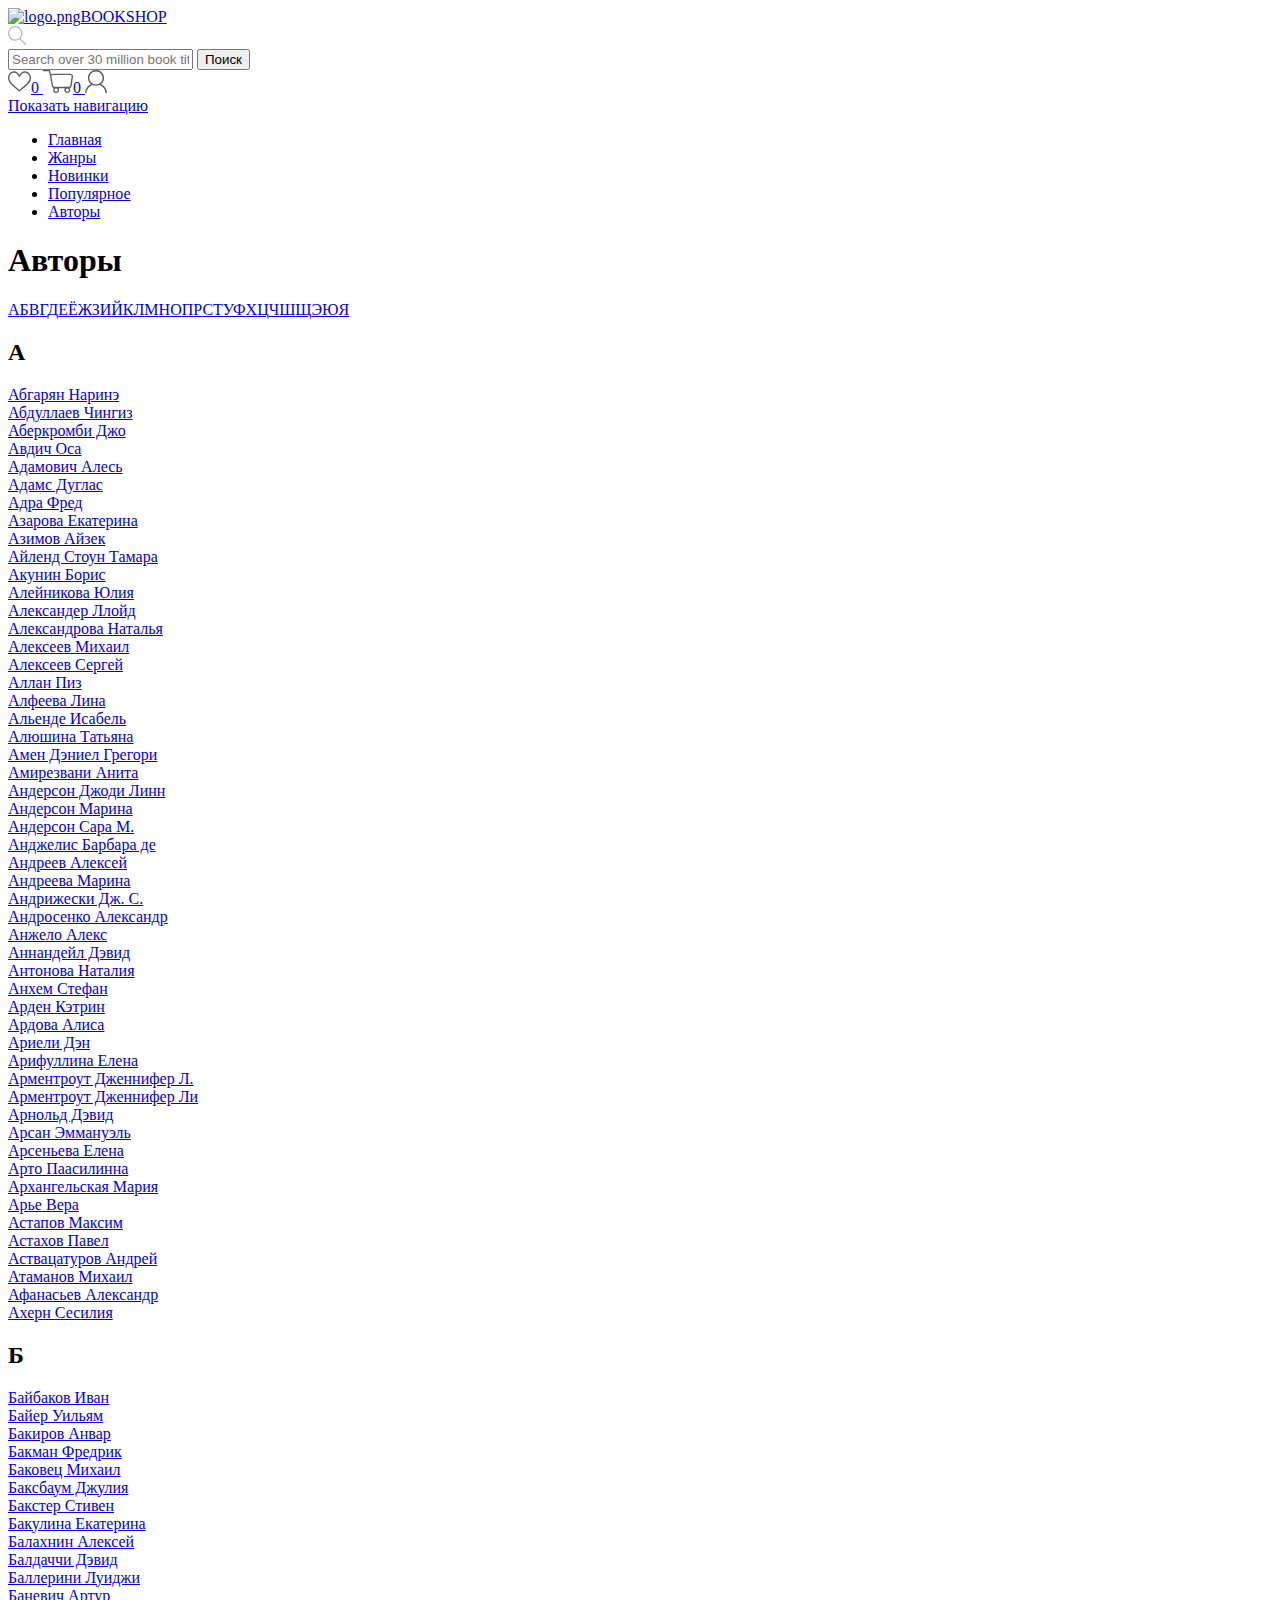
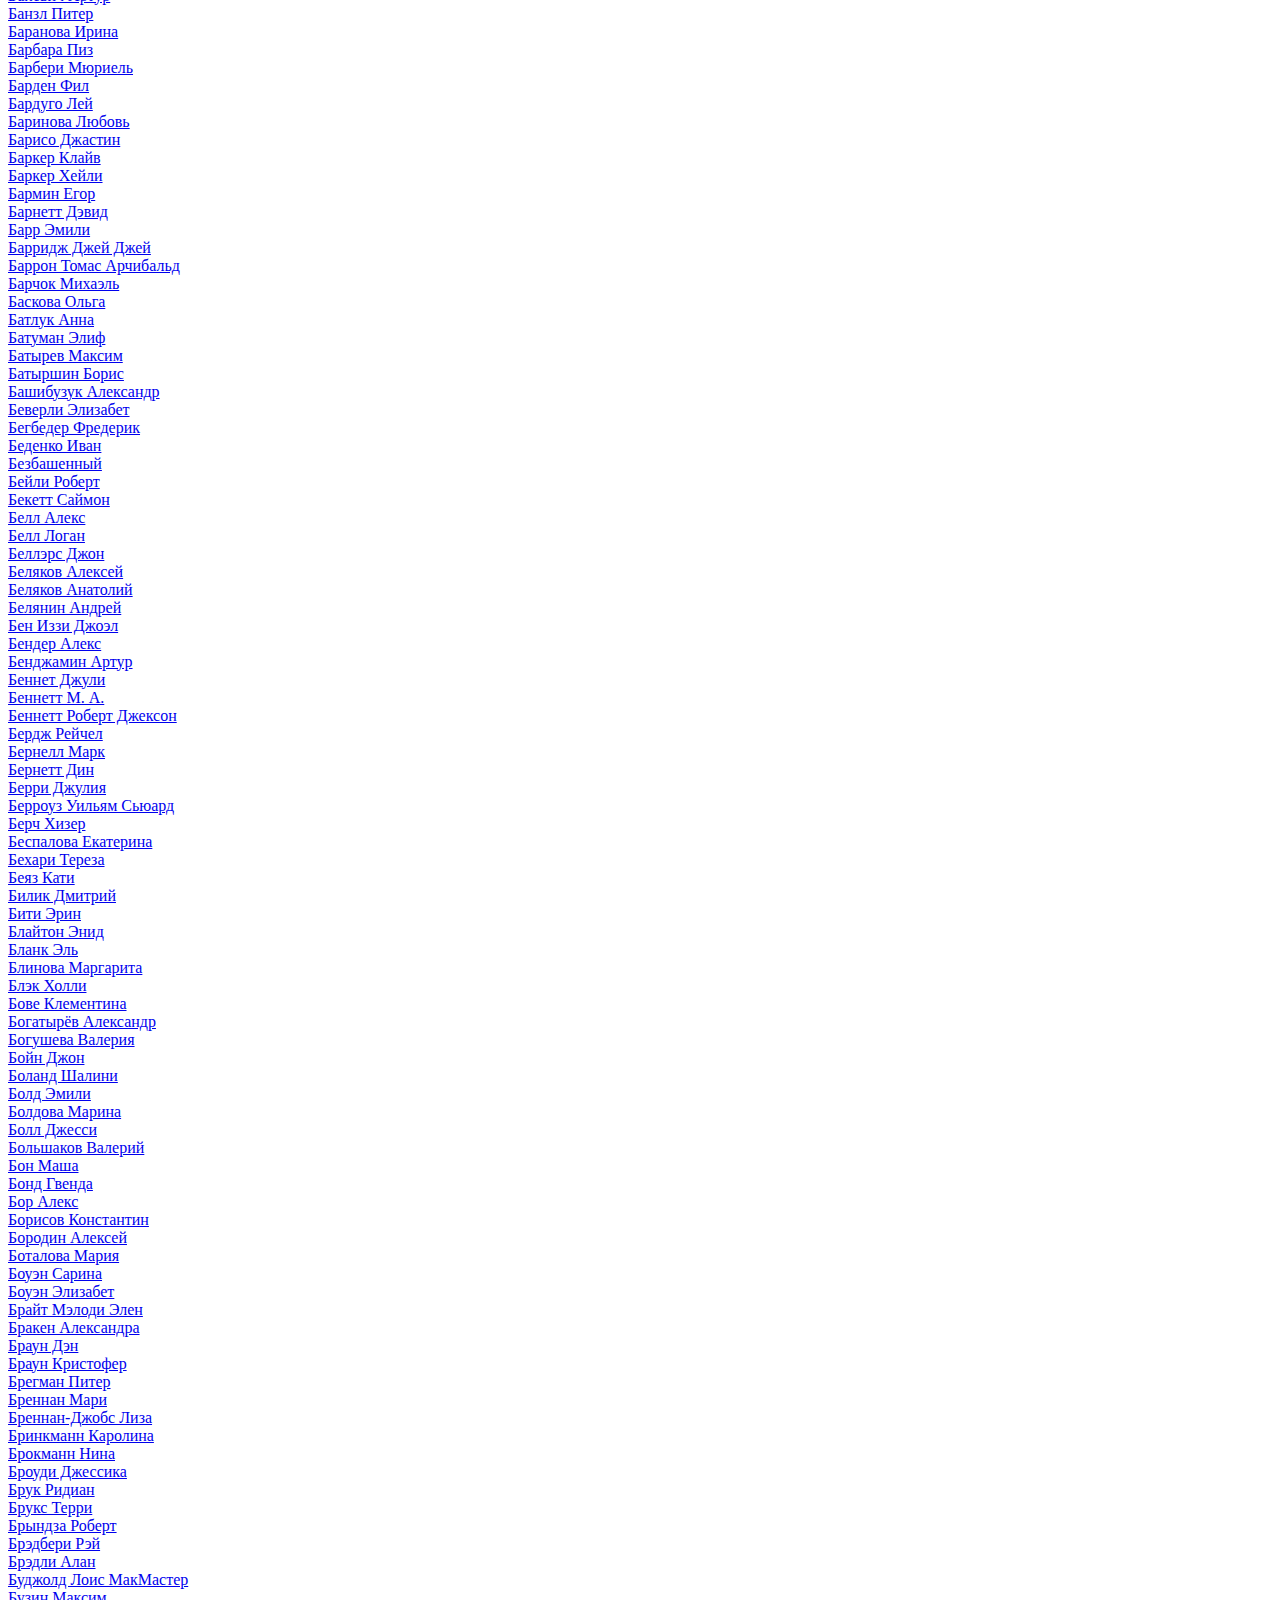
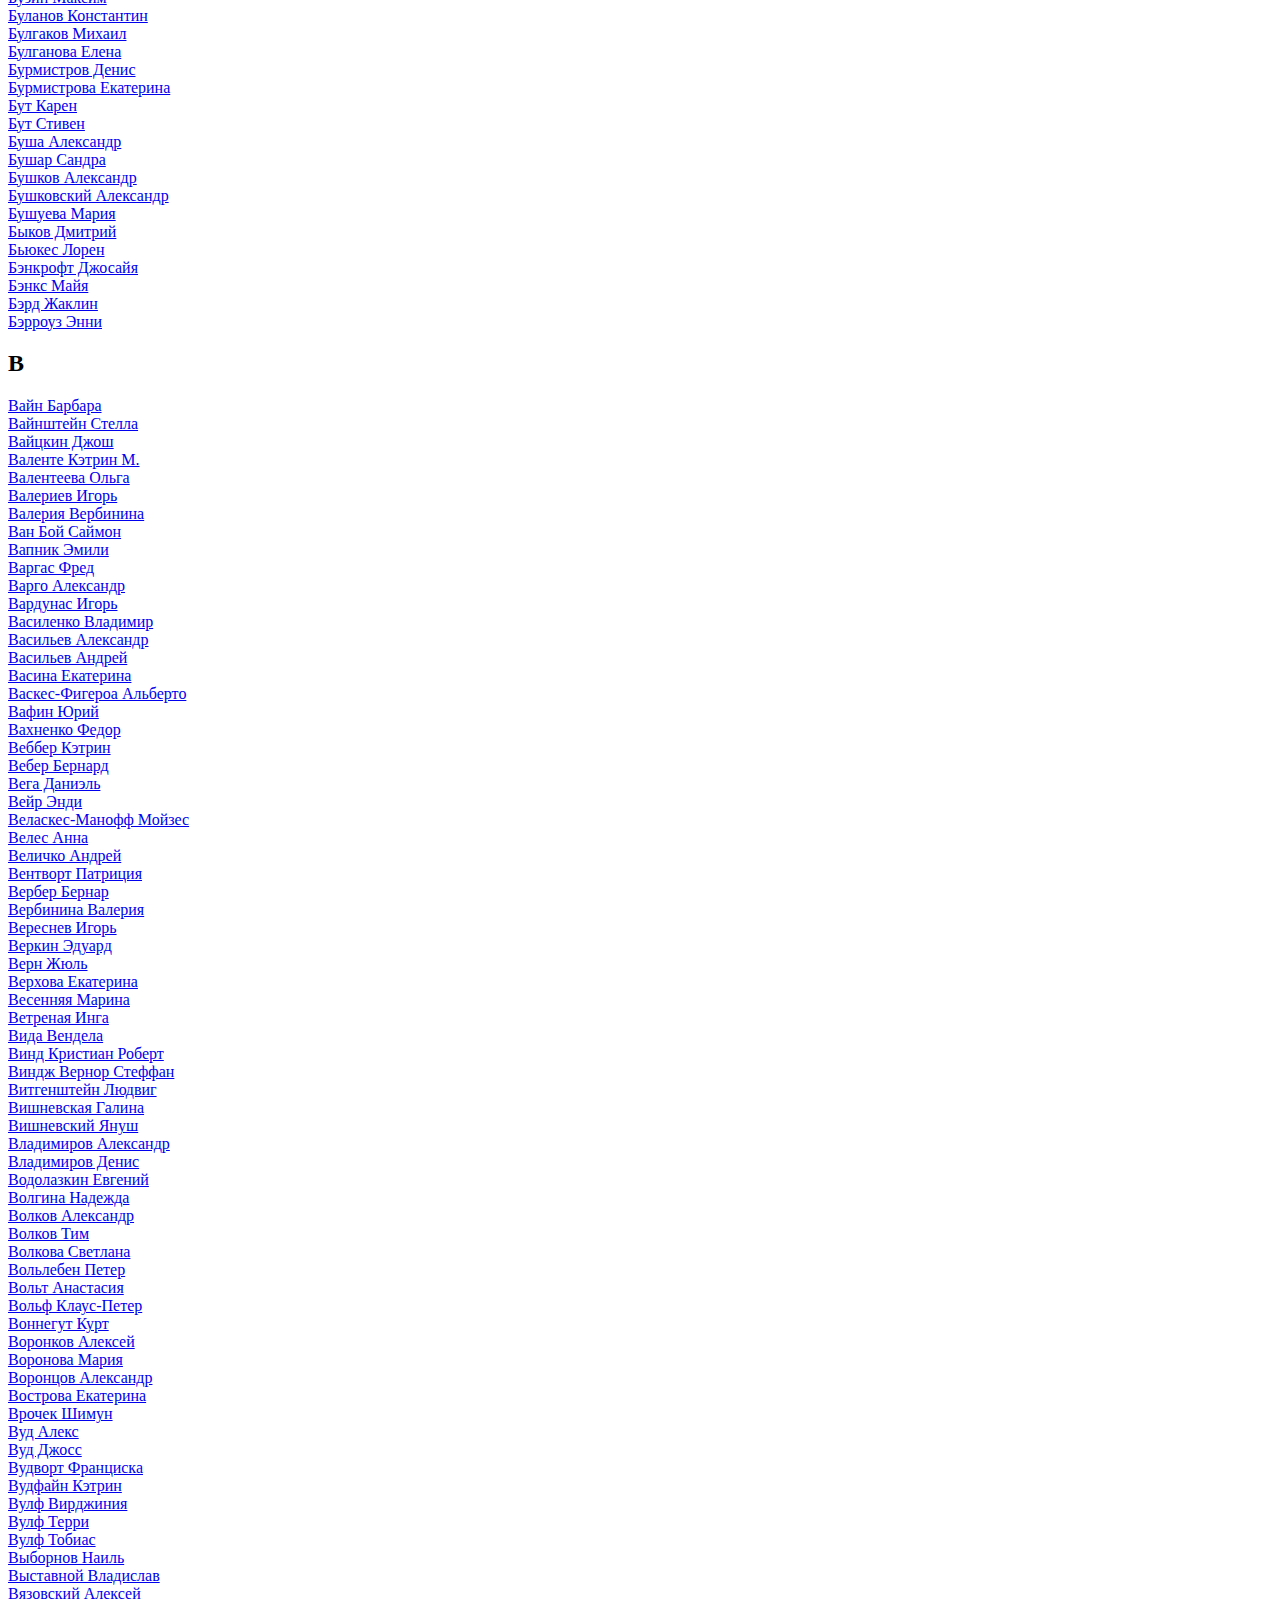
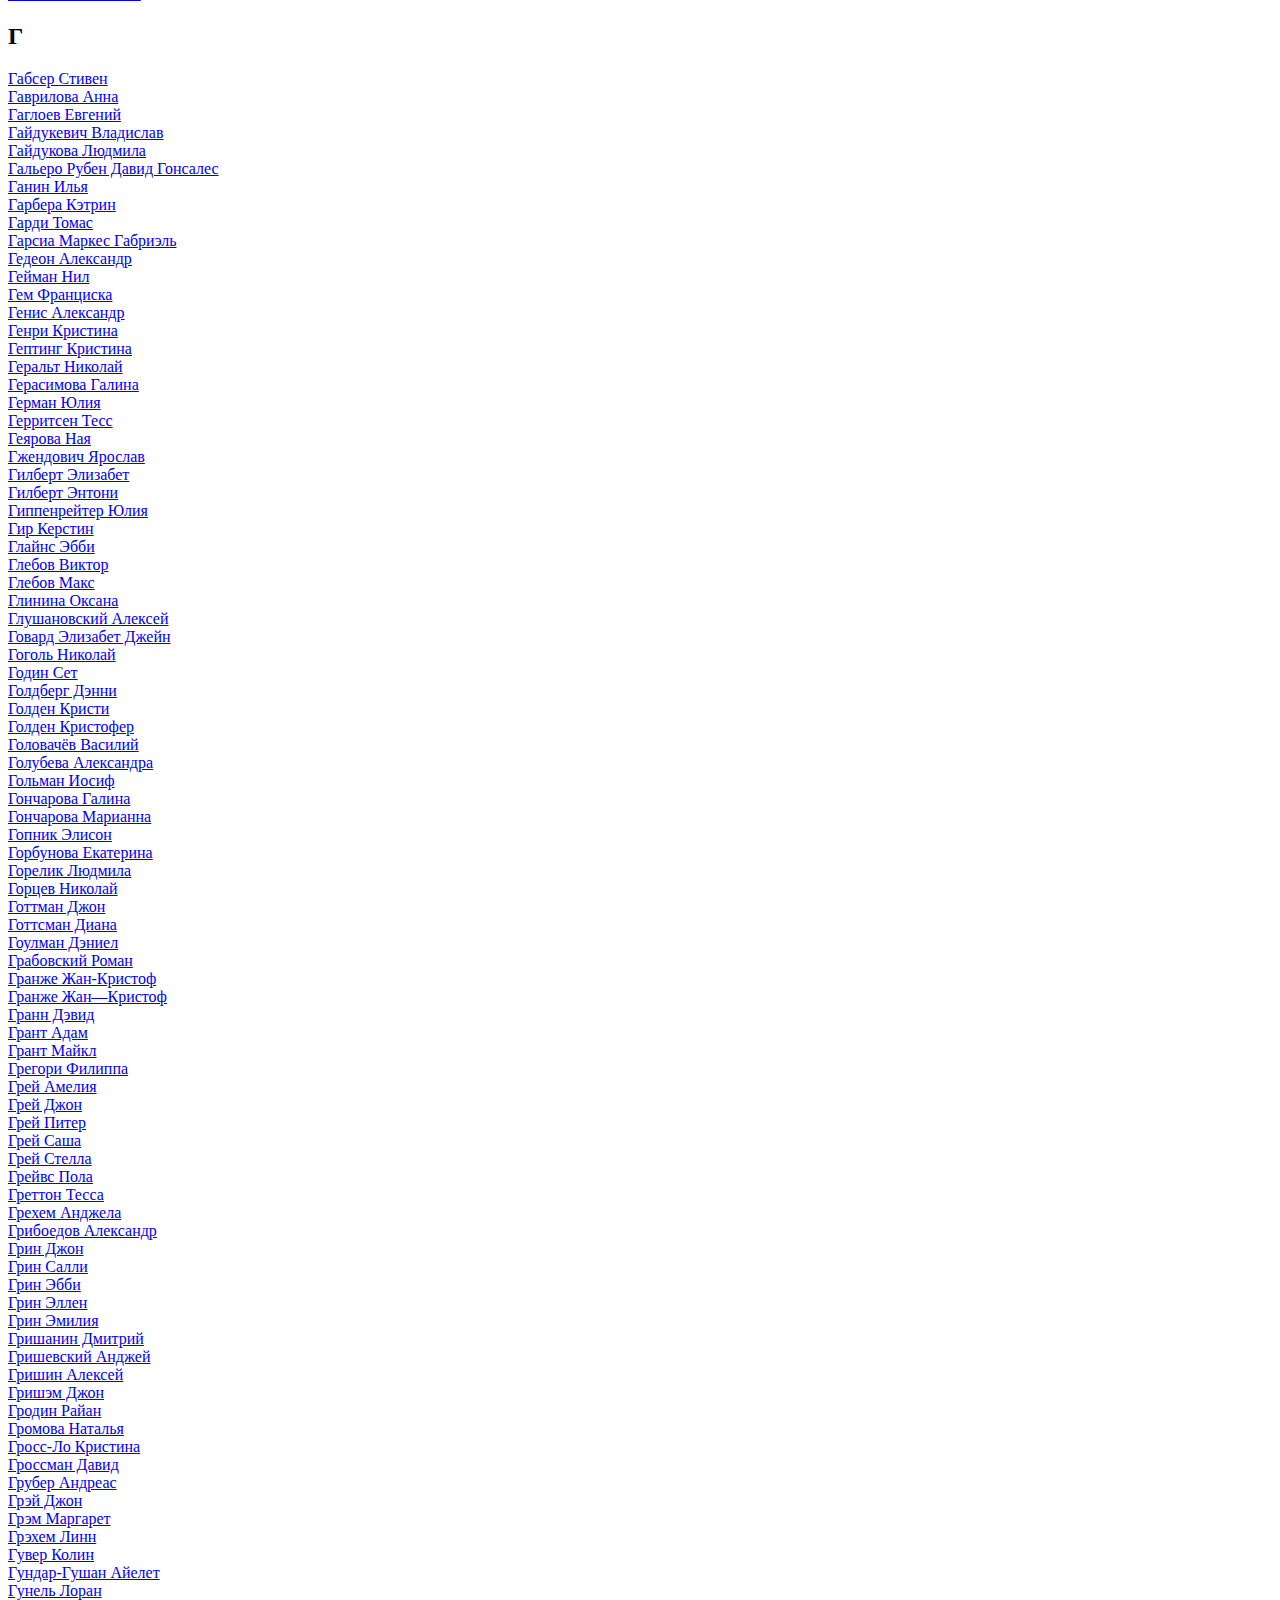
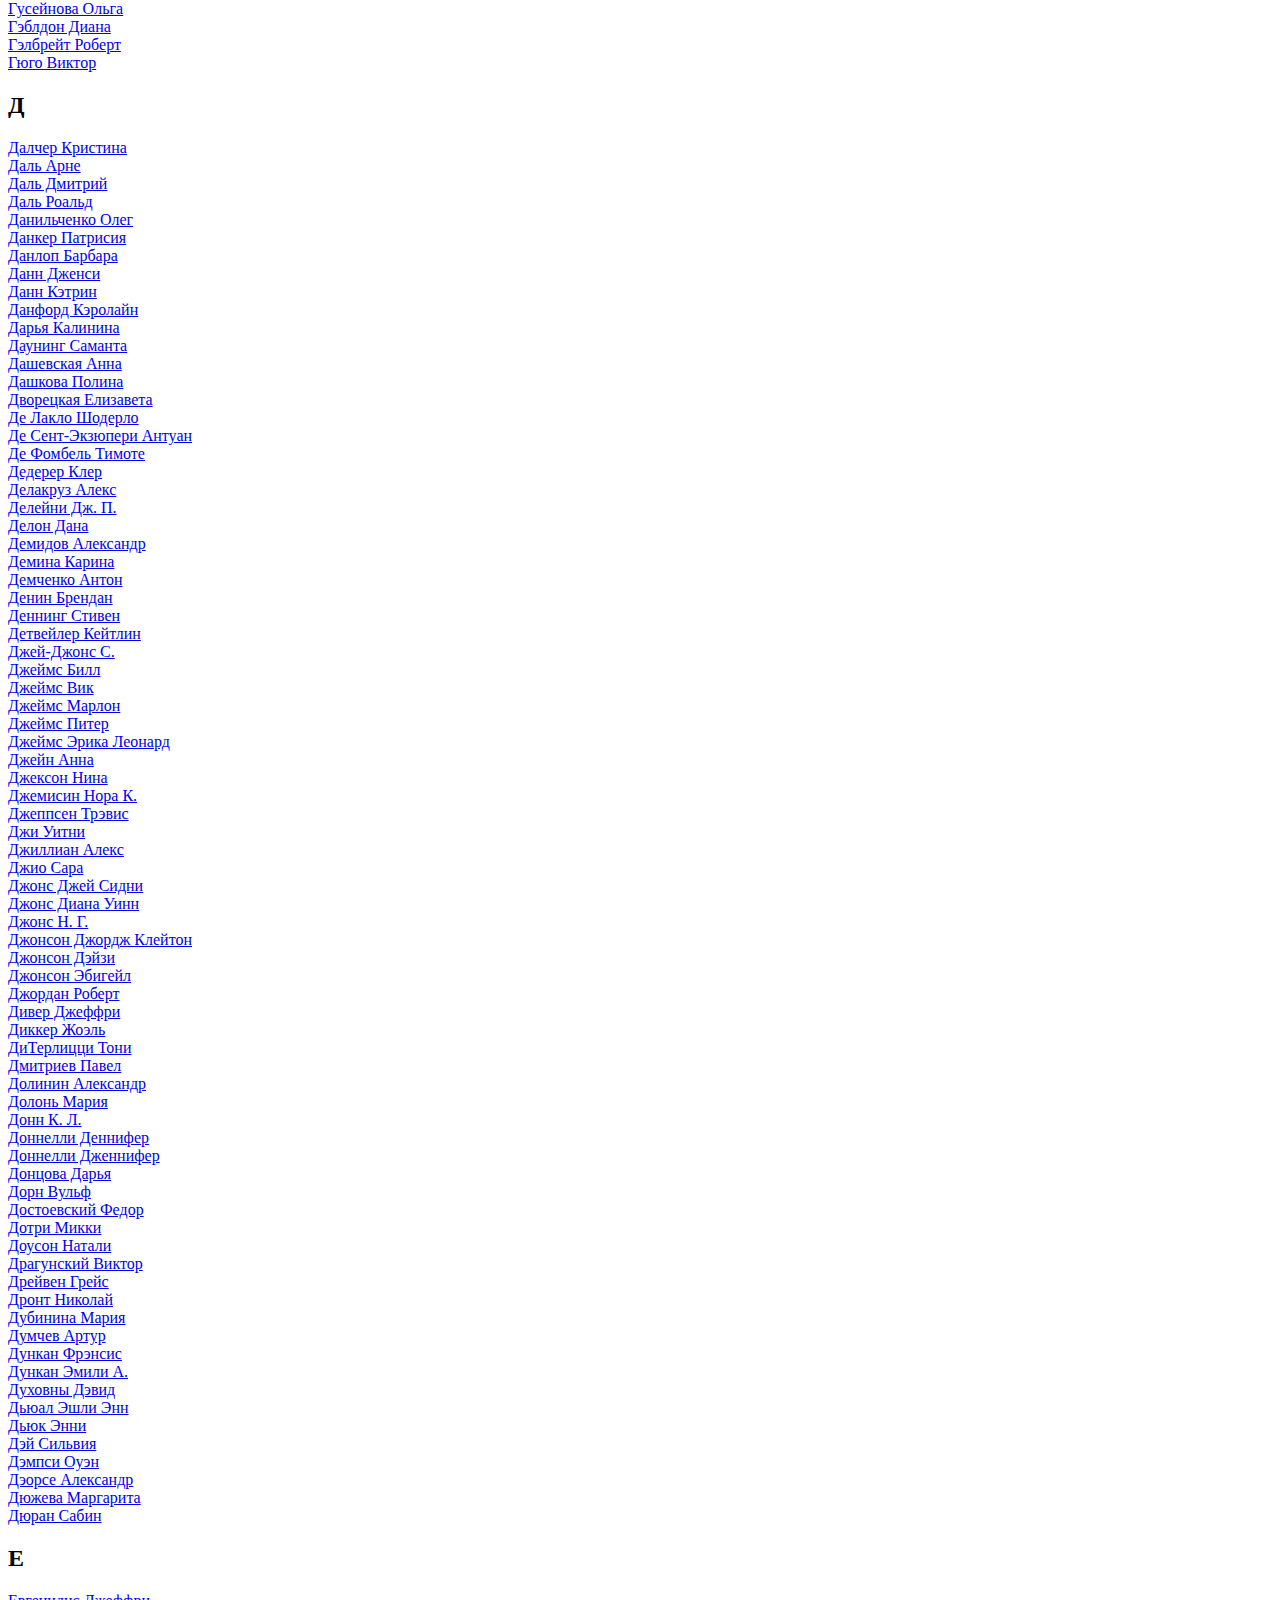
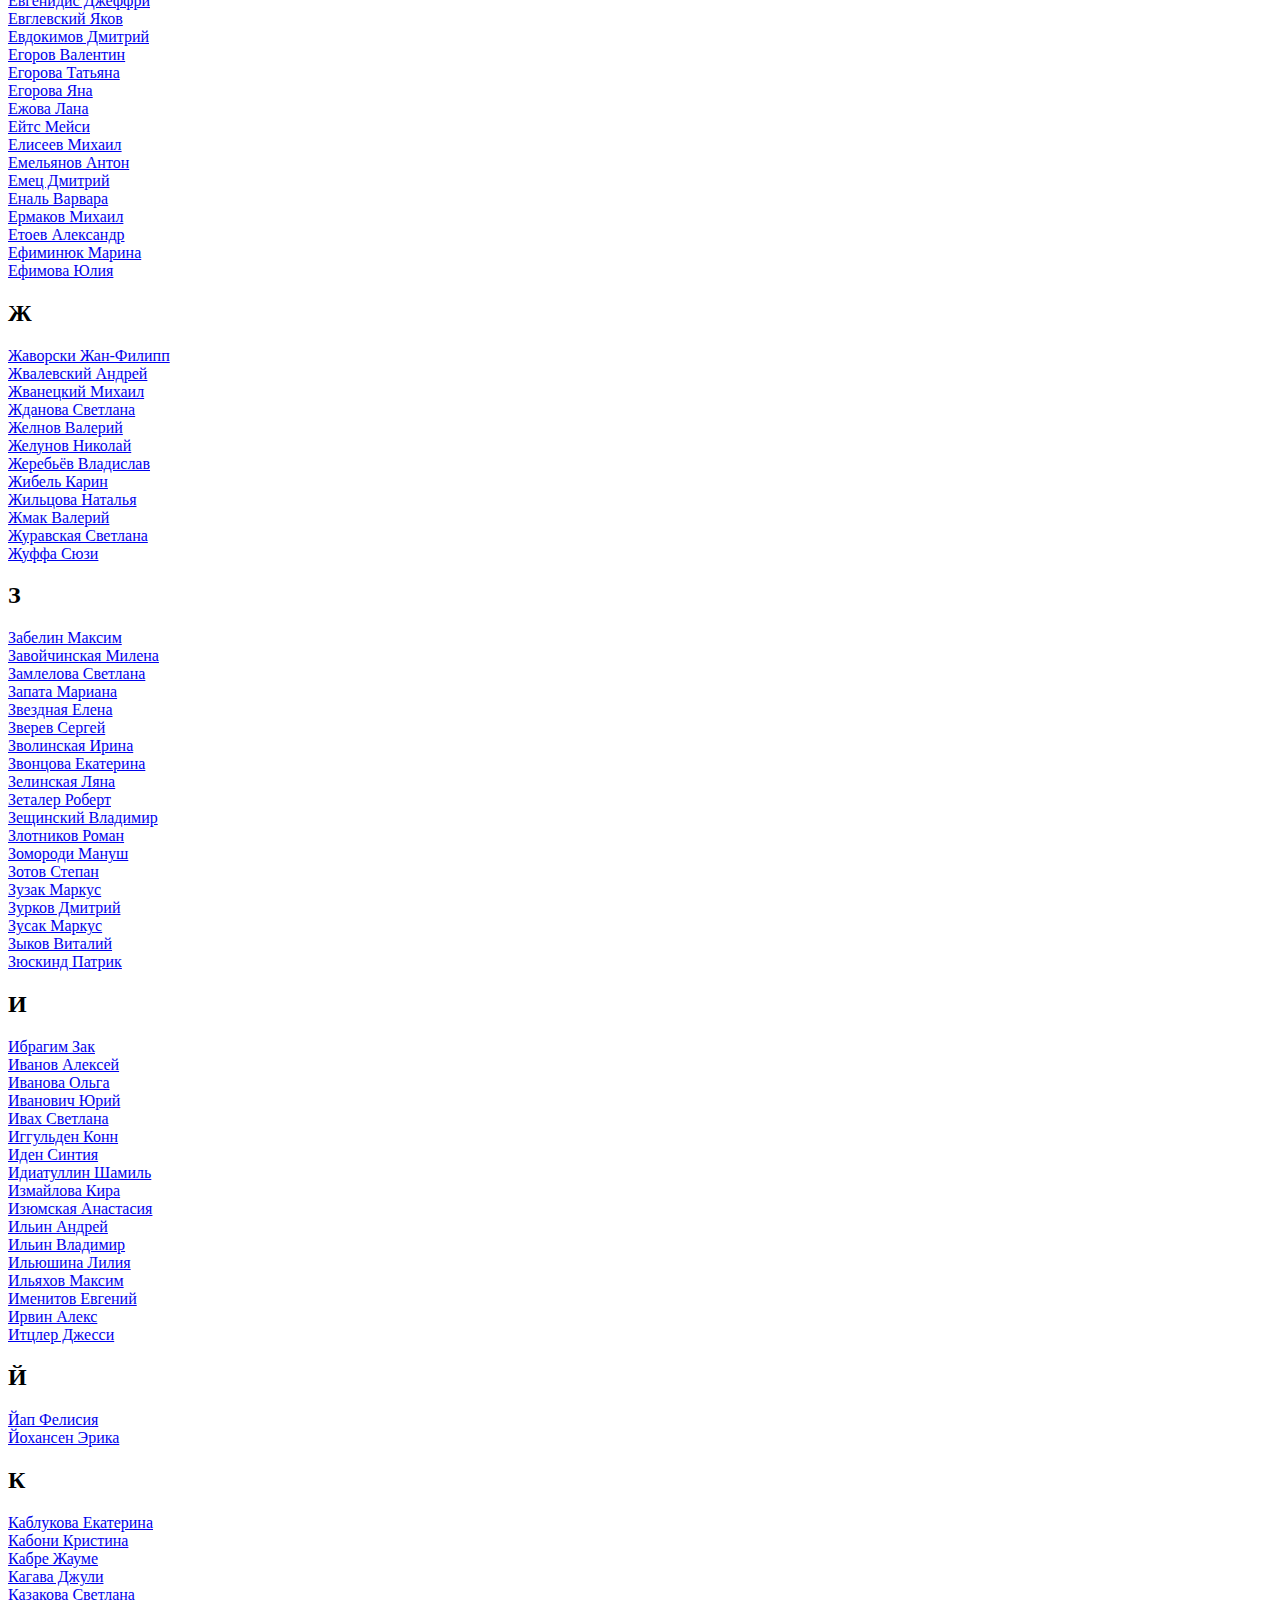
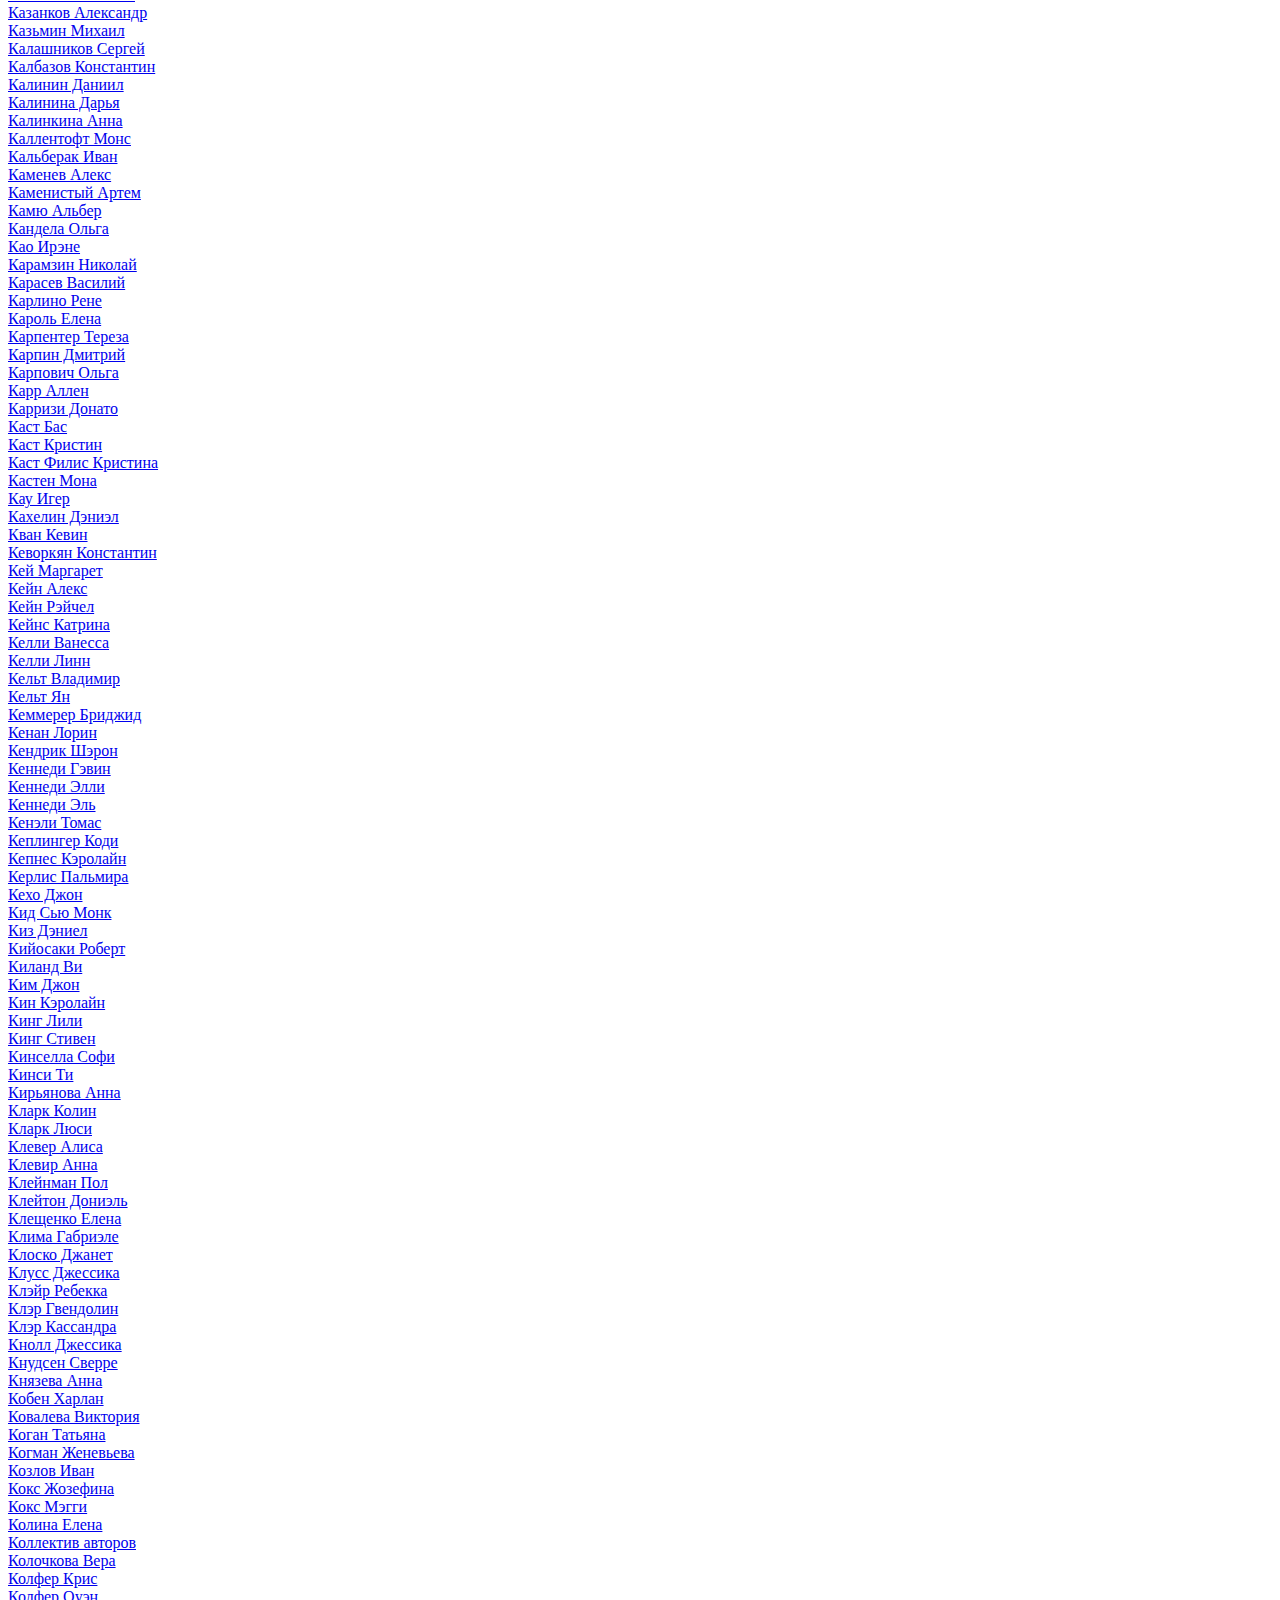
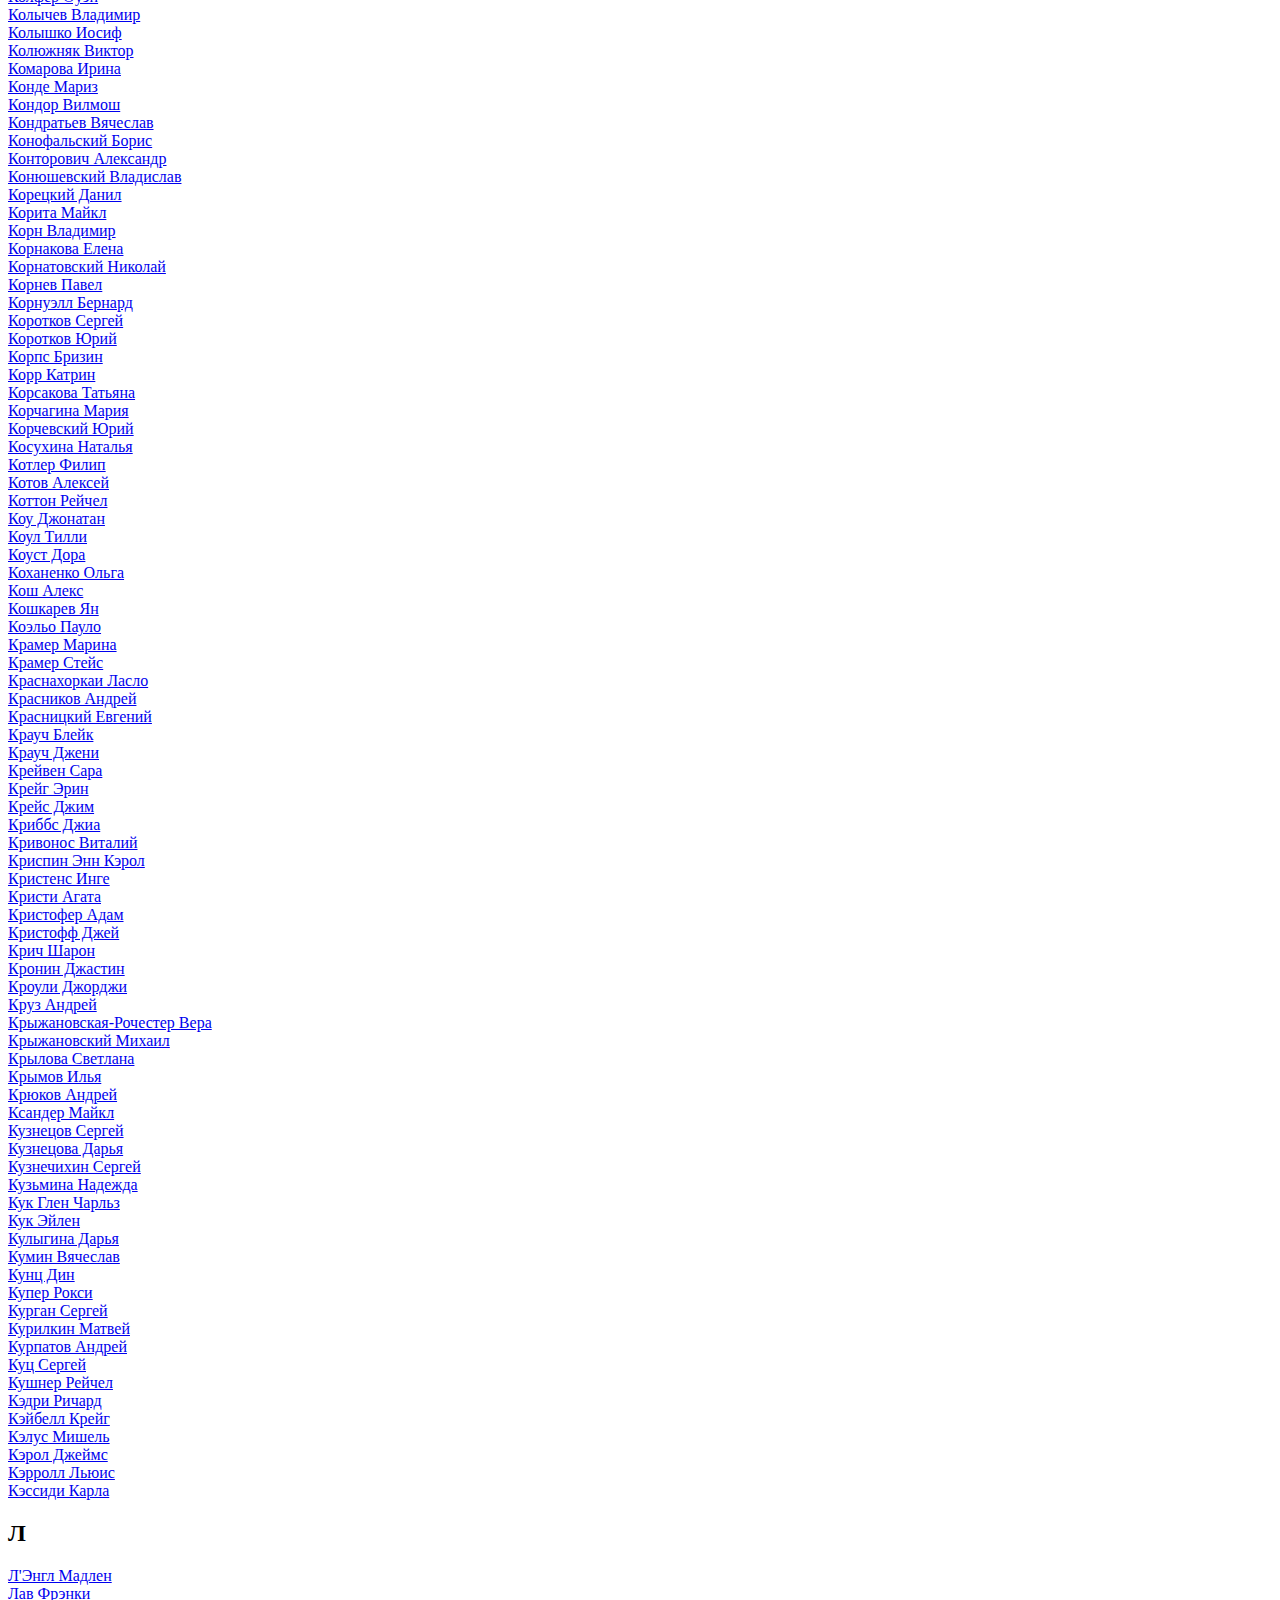
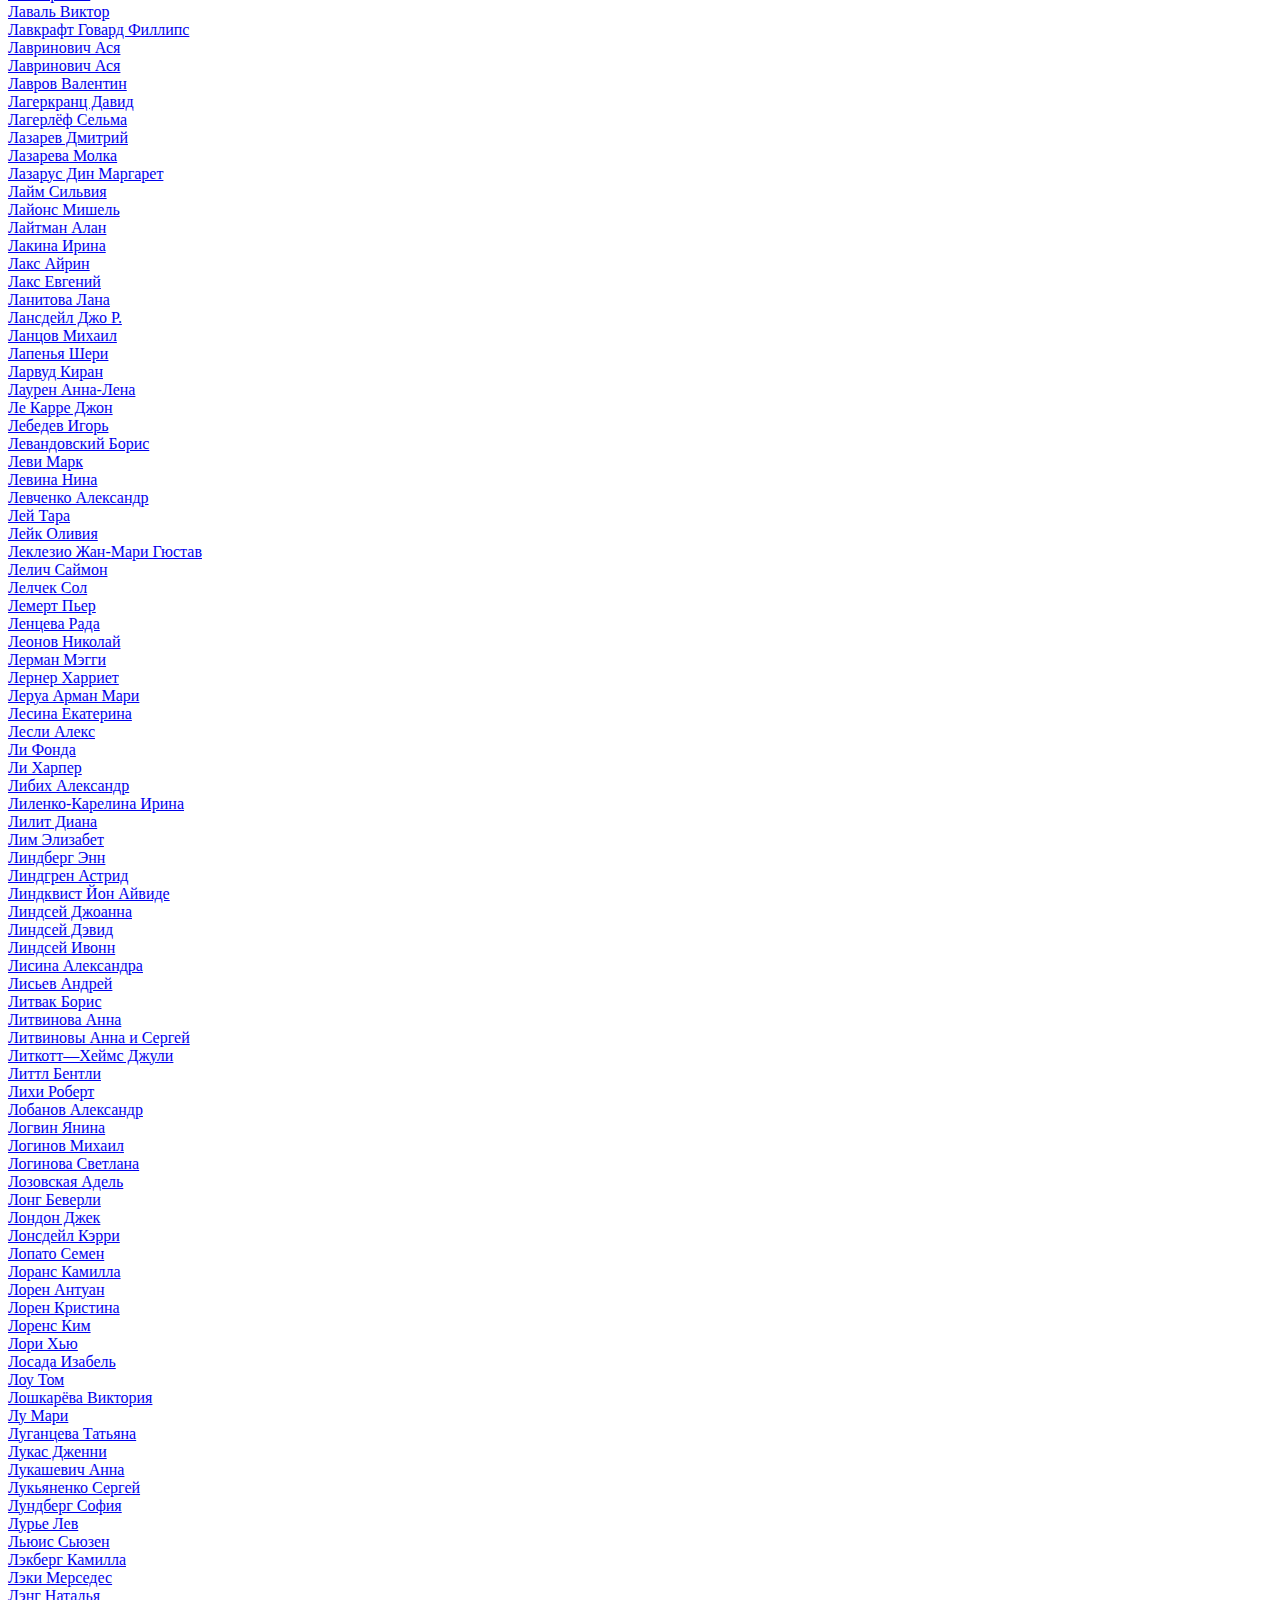
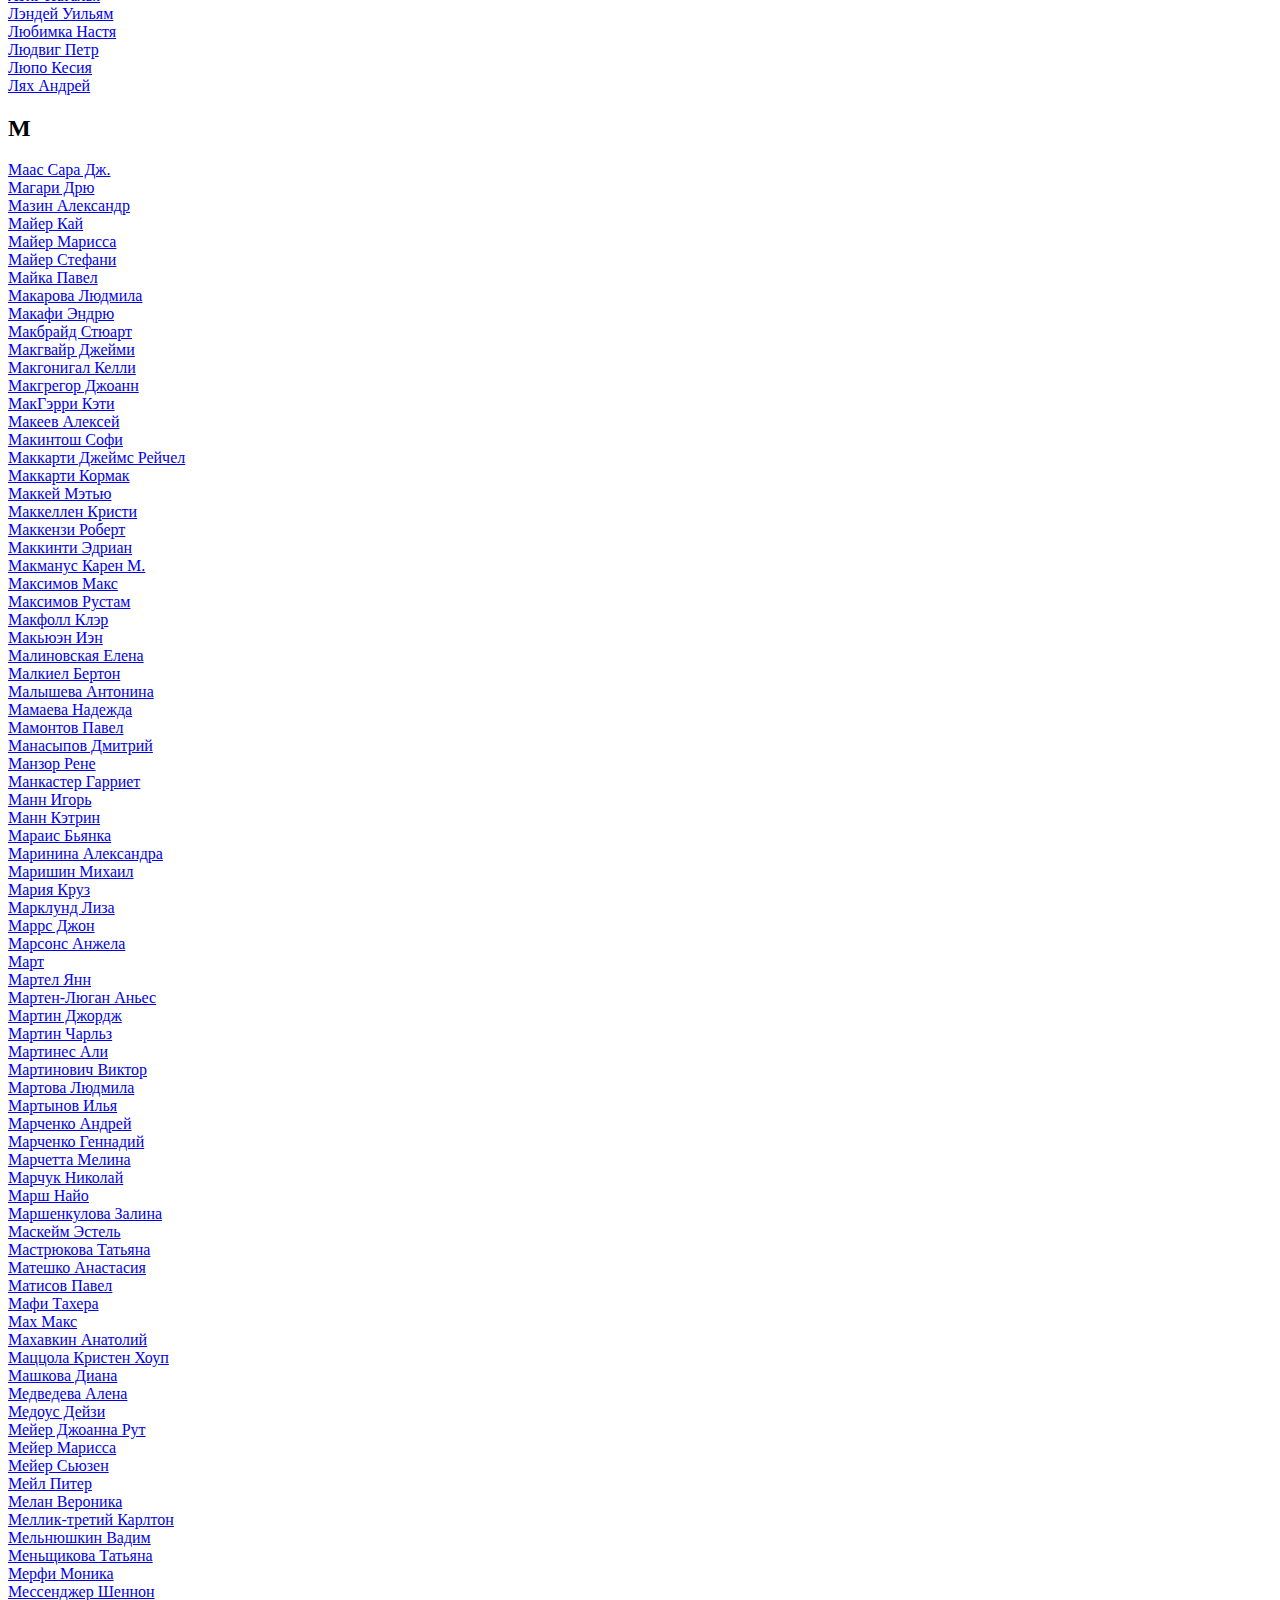
==== src/main/resources/authors/index.html @ cee855d2 "1" ====
<!--END-->
<!--END--><!DOCTYPE html><!--[if IE 7]>
<html class="ie7" lang="ru">
<![endif]-->
<!--[if IE 8]>
<html class="ie8" lang="ru">
<![endif]-->
<!--[if IE 9]>
<html class="ie9" lang="ru">
<![endif]-->
<!--[if gt IE 9]><!--> <html lang="ru"> <!--<![endif]-->
<head>
  <title>Тут название страницы написать</title>
  <meta name="description" content="Описание страницы">
  <meta charset="utf-8">
  <meta name="viewport" content="width=device-width, initial-scale=1, maximum-scale=1, user-scalable=0">
  <!--meta( http-equiv="cache-control" content="no-cache")-->
  <!--meta( http-equiv="expires" content="0")-->
  <!--link(rel="preload" href="assets/css/extra.min.css?v=" + version as="style" crossorigin="anonymous")-->
  <link href="favicon.ico" rel="shortcut icon">
  <link rel="preload" href="/assets/fonts/Montserrat/Montserrat-SemiBold.woff2" as="font" crossorigin="anonymous">
  <link rel="preload" href="/assets/fonts/Montserrat/Montserrat-Light.woff2" as="font" crossorigin="anonymous">
  <link rel="preload" href="/assets/fonts/Montserrat/Montserrat-Medium.woff2" as="font" crossorigin="anonymous">
  <link rel="preload" href="/assets/fonts/Montserrat/Montserrat-ExtraBold.woff2" as="font" crossorigin="anonymous">
  <link rel="stylesheet" href="/assets/css/fonts.min.css?v=59641147">
  <link rel="stylesheet" href="/assets/css/basic.min.css?v=59641147">
  <link rel="stylesheet" href="/assets/css/extra.min.css?v=59641147"><!--[if lt IE 9]>
  <script src="http://html5shiv.googlecode.com/svn/trunk/html5.js"></script><![endif]-->
  <script defer src="/assets/js/scripts.min.js?v=59641147"></script>
</head>
<body class="Site">
  <!--if lt IE 8
  p.error-browser
      | Ваш браузер&nbsp;
      em устарел!&nbsp;
      a(href="http://browsehappy.com/") Выберите новую версию
          +s
          | браузера здесь&nbsp;
      | для правильного отображения сайта.
  -->
  <header class="Header">
    <div class="Header-rowMain">
      <div class="wrap">
        <div class="row">
          <div class="row-block Header-logo"><a class="logo" href="/"><img class="logo-image" src="/assets/img/logo.png" alt="logo.png"/><span class="logo-text">BOOKSHOP</span></a>
          </div>
          <div class="Header-searchWrap row-block">
            <div class="Header-searchLink"><svg xmlns="http://www.w3.org/2000/svg" width="18" height="19" viewBox="0 0 18 19"><g><g><path fill="#b8b8b8" d="M17.812 17.852c.25.268.25.69 0 .948a.622.622 0 0 1-.457.2.64.64 0 0 1-.457-.2l-5.364-5.494a7.07 7.07 0 0 1-4.32 1.47C3.232 14.777 0 11.457 0 7.389 0 3.321 3.232 0 7.214 0c3.983 0 7.214 3.32 7.214 7.388 0 1.94-.74 3.7-1.926 5.015zM7.214 13.44c3.264 0 5.909-2.708 5.909-6.05 0-3.344-2.655-6.052-5.909-6.052-3.264 0-5.908 2.72-5.908 6.051 0 3.332 2.644 6.051 5.908 6.051z"/></g></g></svg>
            </div>
            <div class="Header-search">
              <div class="search">
                <form class="form form_search" action="#" method="post" data-searchlimit="20">
                  <input class="search-input" id="query" name="query" type="text" placeholder="Search over 30 million book titles" value=""/>
                  <button class="search-button" type="submit" name="search" id="search">Поиск
                  </button>
                </form>
              </div>
            </div>
          </div>
          <div class="row-block Header-cart">
            <div class="CartBlock"><a class="CartBlock-block" href="/postponed.html">
                <svg class="CartBlock-img" xmlns="http://www.w3.org/2000/svg" height="23" width="23" viewBox="0 0 512 512"><g> <g> <path fill="#5e5e5e" d="M511.812,167.165c-1.702-36.088-16.232-70.306-40.914-96.353c-25.567-26.981-59.251-41.993-94.847-42.272 c-34.009-0.257-63.948,12.15-88.992,36.905c-14.257,14.091-24.699,30.11-32.057,44.104c-7.358-13.994-17.8-30.013-32.057-44.104 c-25.047-24.754-55.004-37.158-88.993-36.905c-35.545,0.278-68.917,15.336-93.967,42.4C16.029,96.82,1.896,130.993,0.19,167.165 c-4.464,94.635,70.036,158.12,182.806,254.216c19.824,16.893,40.324,34.362,62.129,53.441l9.877,8.643l9.877-8.643 c23.121-20.23,44.813-38.641,65.789-56.445C442.411,323.538,516.232,260.884,511.812,167.165z M439.818,275.475 c-29.97,36.353-73.478,73.279-128.562,120.03c-18.057,15.325-36.642,31.099-56.253,48.129 c-18.29-15.892-35.664-30.698-52.55-45.087c-55.77-47.524-99.819-85.061-130.02-121.835 c-30.986-37.731-44.024-71.079-42.276-108.133c2.89-61.271,48.585-109.605,104.029-110.039c0.271-0.002,0.533-0.003,0.803-0.003 c57.965,0,87.525,49.314,100.005,78.802c3.424,8.09,11.278,13.318,20.007,13.318c8.729,0,16.583-5.228,20.007-13.318 c12.48-29.49,42.033-78.801,100.004-78.801c0.267,0,0.535,0.001,0.803,0.003c55.624,0.435,103.188,49.799,106.029,110.039 C483.57,205.158,470.609,238.125,439.818,275.475z"/> </g> </g></svg><span class="CartBlock-amount">0</span></a><a class="CartBlock-block" href="/cart.html">
                <svg class="CartBlock-img" xmlns="http://www.w3.org/2000/svg" width="30" height="23" viewBox="0 0 30 23"><g><g><path fill="#5e5e5e" d="M.676 0H6.41c.31 0 .58.242.656.542l.969 3.863c.463-.392 1.052-.694 1.683-.694H27.33c1.448 0 2.67 1.314 2.67 2.793 0 .033-.002.13-.007.162l-1.33 9.017a.659.659 0 0 1-.018.086c-.473 1.644-1.294 2.255-1.979 2.467.373.497.597 1.102.597 1.77 0 1.642-1.34 2.962-2.986 2.962-1.646 0-2.986-1.368-2.986-3.01 0-.622.193-1.067.52-1.742h-6.225c.327.675.52 1.12.52 1.741 0 1.643-1.34 3.043-2.986 3.043a2.986 2.986 0 0 1-2.985-2.98c0-.661.22-1.273.588-1.769-1.291-.37-1.763-1.797-1.98-2.457a.711.711 0 0 1-.022-.093L7.059 6.675a.86.86 0 0 1-.01-.138c0-.126.011-.281.028-.403L5.883 1.349H.676A.676.676 0 1 1 .676 0zm14.078 20.021a1.633 1.633 0 0 0-3.267 0 1.633 1.633 0 0 0 3.267 0zm11.157 0a1.633 1.633 0 0 0-3.267 0 1.633 1.633 0 0 0 3.267 0zM8.439 6.172c-.002.023-.005.1-.01.121-.012.067-.025.119-.028.189l1.642 8.873c.437 1.311.837 1.512 1.337 1.512h14.622c.718 0 1.119-.802 1.33-1.52l1.316-8.887c-.024-.729-.618-1.4-1.317-1.4H9.718c-.608 0-1.135.515-1.279 1.112z"/></g></g></svg><span class="CartBlock-amount">0</span></a><a class="CartBlock-block" href="/signin.html">
                <svg class="CartBlock-img" xmlns="http://www.w3.org/2000/svg" width="22" height="23" viewBox="0 0 22 23"><g><g><path fill="#5e5e5e" d="M22 23h-1.472c-.284-3.64-2.704-6.69-6.035-7.971a8.196 8.196 0 0 1-3.493.784 8.198 8.198 0 0 1-3.493-.784c-3.33 1.28-5.75 4.331-6.035 7.97H0c.262-3.886 2.635-7.204 6.005-8.884-1.88-1.447-3.091-3.687-3.091-6.209C2.914 3.54 6.534 0 11 0s8.086 3.54 8.086 7.906c0 2.522-1.211 4.762-3.091 6.21C19.365 15.794 21.738 19.112 22 23zM17.616 7.906c0-3.573-2.962-6.469-6.616-6.469-3.654 0-6.616 2.896-6.616 6.47 0 3.572 2.962 6.468 6.616 6.468 3.654 0 6.616-2.896 6.616-6.469z"/></g></g></svg></a>
            </div>
          </div>
          <div class="row-block Header-trigger"><a class="menuTrigger" href="#navigate">
              <div class="menuTrigger-content">Показать навигацию
              </div><span></span><span></span><span></span></a>
          </div>
        </div>
      </div>
    </div>
    <div class="Header-menu">
      <div class="wrap">
        <nav class="menuModal" id="navigate">
          <ul class="menu menu_main">
            <li class="menu-item"><a class="menu-link" href="/index.html">Главная</a>
            </li>
            <li class="menu-item"><a class="menu-link" href="/templates/genres.html">Жанры</a>
            </li>
            <li class="menu-item"><a class="menu-link" href="/books/recent.html">Новинки</a>
            </li>
            <li class="menu-item"><a class="menu-link" href="/books/popular.html">Популярное</a>
            </li>
            <li class="menu-item menu-item_ACTIVE"><a class="menu-link" href="/authors/index.html">Авторы</a>
            </li>
          </ul>
        </nav>
      </div>
    </div>
  </header>
  <div class="Middle">
    <div class="wrap">
      <main class="Middle-main">
        <h1 class="Middle-title">Авторы
        </h1>
        <div class="Section">
          <div class="Authors">
            <div class="Authors-links"><a class="Authors-link" href="#a">А</a><a class="Authors-link" href="#b">Б</a><a class="Authors-link" href="#v">В</a><a class="Authors-link" href="#g">Г</a><a class="Authors-link" href="#d">Д</a><a class="Authors-link" href="#e">Е</a><a class="Authors-link" href="#e">Ё</a><a class="Authors-link" href="#ge">Ж</a><a class="Authors-link" href="#z">З</a><a class="Authors-link" href="#i">И</a><a class="Authors-link" href="#ik">Й</a><a class="Authors-link" href="#k">К</a><a class="Authors-link" href="#l">Л</a><a class="Authors-link" href="#m">М</a><a class="Authors-link" href="#n">Н</a><a class="Authors-link" href="#o">О</a><a class="Authors-link" href="#p">П</a><a class="Authors-link" href="#r">Р</a><a class="Authors-link" href="#s">С</a><a class="Authors-link" href="#t">Т</a><a class="Authors-link" href="#u">У</a><a class="Authors-link" href="#f">Ф</a><a class="Authors-link" href="#h">Х</a><a class="Authors-link" href="#c">Ц</a><a class="Authors-link" href="#ch">Ч</a><a class="Authors-link" href="#sh">Ш</a><a class="Authors-link" href="#shh">Щ</a><a class="Authors-link" href="#ye">Э</a><a class="Authors-link" href="#yu">Ю</a><a class="Authors-link" href="#ya">Я</a>
            </div>
            <div class="Authors-block">
              <h2 class="Authors-title" id="a">А
              </h2>
              <div class="Authors-letter">
                <div class="Authors-item"><a href="/authors/slug.html">Абгарян Наринэ</a>
                </div>
                <div class="Authors-item"><a href="/authors/slug.html">Абдуллаев Чингиз</a>
                </div>
                <div class="Authors-item"><a href="/authors/slug.html">Аберкромби Джо</a>
                </div>
                <div class="Authors-item"><a href="/authors/slug.html">Авдич Оса</a>
                </div>
                <div class="Authors-item"><a href="/authors/slug.html">Адамович Алесь</a>
                </div>
                <div class="Authors-item"><a href="/authors/slug.html">Адамс Дуглас</a>
                </div>
                <div class="Authors-item"><a href="/authors/slug.html">Адра Фред</a>
                </div>
                <div class="Authors-item"><a href="/authors/slug.html">Азарова Екатерина</a>
                </div>
                <div class="Authors-item"><a href="/authors/slug.html">Азимов Айзек</a>
                </div>
                <div class="Authors-item"><a href="/authors/slug.html">Айленд Стоун Тамара</a>
                </div>
                <div class="Authors-item"><a href="/authors/slug.html">Акунин Борис</a>
                </div>
                <div class="Authors-item"><a href="/authors/slug.html">Алейникова Юлия</a>
                </div>
                <div class="Authors-item"><a href="/authors/slug.html">Александер Ллойд</a>
                </div>
                <div class="Authors-item"><a href="/authors/slug.html">Александрова Наталья</a>
                </div>
                <div class="Authors-item"><a href="/authors/slug.html">Алексеев Михаил</a>
                </div>
                <div class="Authors-item"><a href="/authors/slug.html">Алексеев Сергей</a>
                </div>
                <div class="Authors-item"><a href="/authors/slug.html">Аллан Пиз</a>
                </div>
                <div class="Authors-item"><a href="/authors/slug.html">Алфеева Лина</a>
                </div>
                <div class="Authors-item"><a href="/authors/slug.html">Альенде Исабель</a>
                </div>
                <div class="Authors-item"><a href="/authors/slug.html">Алюшина Татьяна</a>
                </div>
                <div class="Authors-item"><a href="/authors/slug.html">Амен Дэниел Грегори</a>
                </div>
                <div class="Authors-item"><a href="/authors/slug.html">Амирезвани Анита</a>
                </div>
                <div class="Authors-item"><a href="/authors/slug.html">Андерсон Джоди Линн</a>
                </div>
                <div class="Authors-item"><a href="/authors/slug.html">Андерсон Марина</a>
                </div>
                <div class="Authors-item"><a href="/authors/slug.html">Андерсон Сара М.</a>
                </div>
                <div class="Authors-item"><a href="/authors/slug.html">Анджелис Барбара де</a>
                </div>
                <div class="Authors-item"><a href="/authors/slug.html">Андреев Алексей</a>
                </div>
                <div class="Authors-item"><a href="/authors/slug.html">Андреева Марина</a>
                </div>
                <div class="Authors-item"><a href="/authors/slug.html">Андрижески Дж. С.</a>
                </div>
                <div class="Authors-item"><a href="/authors/slug.html">Андросенко Александр</a>
                </div>
                <div class="Authors-item"><a href="/authors/slug.html">Анжело Алекс</a>
                </div>
                <div class="Authors-item"><a href="/authors/slug.html">Аннандейл Дэвид</a>
                </div>
                <div class="Authors-item"><a href="/authors/slug.html">Антонова Наталия</a>
                </div>
                <div class="Authors-item"><a href="/authors/slug.html">Анхем Стефан</a>
                </div>
                <div class="Authors-item"><a href="/authors/slug.html">Арден Кэтрин</a>
                </div>
                <div class="Authors-item"><a href="/authors/slug.html">Ардова Алиса</a>
                </div>
                <div class="Authors-item"><a href="/authors/slug.html">Ариели Дэн</a>
                </div>
                <div class="Authors-item"><a href="/authors/slug.html">Арифуллина Елена</a>
                </div>
                <div class="Authors-item"><a href="/authors/slug.html">Арментроут Дженнифер Л.</a>
                </div>
                <div class="Authors-item"><a href="/authors/slug.html">Арментроут Дженнифер Ли</a>
                </div>
                <div class="Authors-item"><a href="/authors/slug.html">Арнольд Дэвид</a>
                </div>
                <div class="Authors-item"><a href="/authors/slug.html">Арсан Эммануэль</a>
                </div>
                <div class="Authors-item"><a href="/authors/slug.html">Арсеньева Елена</a>
                </div>
                <div class="Authors-item"><a href="/authors/slug.html">Арто Паасилинна</a>
                </div>
                <div class="Authors-item"><a href="/authors/slug.html">Архангельская Мария</a>
                </div>
                <div class="Authors-item"><a href="/authors/slug.html">Арье Вера</a>
                </div>
                <div class="Authors-item"><a href="/authors/slug.html">Астапов Максим</a>
                </div>
                <div class="Authors-item"><a href="/authors/slug.html">Астахов Павел</a>
                </div>
                <div class="Authors-item"><a href="/authors/slug.html">Аствацатуров Андрей</a>
                </div>
                <div class="Authors-item"><a href="/authors/slug.html">Атаманов Михаил</a>
                </div>
                <div class="Authors-item"><a href="/authors/slug.html">Афанасьев Александр</a>
                </div>
                <div class="Authors-item"><a href="/authors/slug.html">Ахерн Сесилия</a>
                </div>
              </div>
              <h2 class="Authors-title" id="b">Б
              </h2>
              <div class="Authors-letter">
                <div class="Authors-item"><a href="/authors/slug.html">Байбаков Иван</a>
                </div>
                <div class="Authors-item"><a href="/authors/slug.html">Байер Уильям</a>
                </div>
                <div class="Authors-item"><a href="/authors/slug.html">Бакиров Анвар</a>
                </div>
                <div class="Authors-item"><a href="/authors/slug.html">Бакман Фредрик</a>
                </div>
                <div class="Authors-item"><a href="/authors/slug.html">Баковец Михаил</a>
                </div>
                <div class="Authors-item"><a href="/authors/slug.html">Баксбаум Джулия</a>
                </div>
                <div class="Authors-item"><a href="/authors/slug.html">Бакстер Стивен</a>
                </div>
                <div class="Authors-item"><a href="/authors/slug.html">Бакулина Екатерина</a>
                </div>
                <div class="Authors-item"><a href="/authors/slug.html">Балахнин Алексей</a>
                </div>
                <div class="Authors-item"><a href="/authors/slug.html">Балдаччи Дэвид</a>
                </div>
                <div class="Authors-item"><a href="/authors/slug.html">Баллерини Луиджи</a>
                </div>
                <div class="Authors-item"><a href="/authors/slug.html">Баневич Артур</a>
                </div>
                <div class="Authors-item"><a href="/authors/slug.html">Банзл Питер</a>
                </div>
                <div class="Authors-item"><a href="/authors/slug.html">Баранова Ирина</a>
                </div>
                <div class="Authors-item"><a href="/authors/slug.html">Барбара Пиз</a>
                </div>
                <div class="Authors-item"><a href="/authors/slug.html">Барбери Мюриель</a>
                </div>
                <div class="Authors-item"><a href="/authors/slug.html">Барден Фил</a>
                </div>
                <div class="Authors-item"><a href="/authors/slug.html">Бардуго Лей</a>
                </div>
                <div class="Authors-item"><a href="/authors/slug.html">Баринова Любовь</a>
                </div>
                <div class="Authors-item"><a href="/authors/slug.html">Барисо Джастин</a>
                </div>
                <div class="Authors-item"><a href="/authors/slug.html">Баркер Клайв</a>
                </div>
                <div class="Authors-item"><a href="/authors/slug.html">Баркер Хейли</a>
                </div>
                <div class="Authors-item"><a href="/authors/slug.html">Бармин Егор</a>
                </div>
                <div class="Authors-item"><a href="/authors/slug.html">Барнетт Дэвид</a>
                </div>
                <div class="Authors-item"><a href="/authors/slug.html">Барр Эмили</a>
                </div>
                <div class="Authors-item"><a href="/authors/slug.html">Барридж Джей Джей</a>
                </div>
                <div class="Authors-item"><a href="/authors/slug.html">Баррон Томас Арчибальд</a>
                </div>
                <div class="Authors-item"><a href="/authors/slug.html">Барчок Михаэль</a>
                </div>
                <div class="Authors-item"><a href="/authors/slug.html">Баскова Ольга</a>
                </div>
                <div class="Authors-item"><a href="/authors/slug.html">Батлук Анна</a>
                </div>
                <div class="Authors-item"><a href="/authors/slug.html">Батуман Элиф</a>
                </div>
                <div class="Authors-item"><a href="/authors/slug.html">Батырев Максим</a>
                </div>
                <div class="Authors-item"><a href="/authors/slug.html">Батыршин Борис</a>
                </div>
                <div class="Authors-item"><a href="/authors/slug.html">Башибузук Александр</a>
                </div>
                <div class="Authors-item"><a href="/authors/slug.html">Беверли Элизабет</a>
                </div>
                <div class="Authors-item"><a href="/authors/slug.html">Бегбедер Фредерик</a>
                </div>
                <div class="Authors-item"><a href="/authors/slug.html">Беденко Иван</a>
                </div>
                <div class="Authors-item"><a href="/authors/slug.html">Безбашенный</a>
                </div>
                <div class="Authors-item"><a href="/authors/slug.html">Бейли Роберт</a>
                </div>
                <div class="Authors-item"><a href="/authors/slug.html">Бекетт Саймон</a>
                </div>
                <div class="Authors-item"><a href="/authors/slug.html">Белл Алекс</a>
                </div>
                <div class="Authors-item"><a href="/authors/slug.html">Белл Логан</a>
                </div>
                <div class="Authors-item"><a href="/authors/slug.html">Беллэрс Джон</a>
                </div>
                <div class="Authors-item"><a href="/authors/slug.html">Беляков Алексей</a>
                </div>
                <div class="Authors-item"><a href="/authors/slug.html">Беляков Анатолий</a>
                </div>
                <div class="Authors-item"><a href="/authors/slug.html">Белянин Андрей</a>
                </div>
                <div class="Authors-item"><a href="/authors/slug.html">Бен Иззи Джоэл</a>
                </div>
                <div class="Authors-item"><a href="/authors/slug.html">Бендер Алекс</a>
                </div>
                <div class="Authors-item"><a href="/authors/slug.html">Бенджамин Артур</a>
                </div>
                <div class="Authors-item"><a href="/authors/slug.html">Беннет Джули</a>
                </div>
                <div class="Authors-item"><a href="/authors/slug.html">Беннетт М. А.</a>
                </div>
                <div class="Authors-item"><a href="/authors/slug.html">Беннетт Роберт Джексон</a>
                </div>
                <div class="Authors-item"><a href="/authors/slug.html">Бердж Рейчел</a>
                </div>
                <div class="Authors-item"><a href="/authors/slug.html">Бернелл Марк</a>
                </div>
                <div class="Authors-item"><a href="/authors/slug.html">Бернетт Дин</a>
                </div>
                <div class="Authors-item"><a href="/authors/slug.html">Берри Джулия</a>
                </div>
                <div class="Authors-item"><a href="/authors/slug.html">Берроуз Уильям Сьюард</a>
                </div>
                <div class="Authors-item"><a href="/authors/slug.html">Берч Хизер</a>
                </div>
                <div class="Authors-item"><a href="/authors/slug.html">Беспалова Екатерина</a>
                </div>
                <div class="Authors-item"><a href="/authors/slug.html">Бехари Тереза</a>
                </div>
                <div class="Authors-item"><a href="/authors/slug.html">Беяз Кати</a>
                </div>
                <div class="Authors-item"><a href="/authors/slug.html">Билик Дмитрий</a>
                </div>
                <div class="Authors-item"><a href="/authors/slug.html">Бити Эрин</a>
                </div>
                <div class="Authors-item"><a href="/authors/slug.html">Блайтон Энид</a>
                </div>
                <div class="Authors-item"><a href="/authors/slug.html">Бланк Эль</a>
                </div>
                <div class="Authors-item"><a href="/authors/slug.html">Блинова Маргарита</a>
                </div>
                <div class="Authors-item"><a href="/authors/slug.html">Блэк Холли</a>
                </div>
                <div class="Authors-item"><a href="/authors/slug.html">Бове Клементина</a>
                </div>
                <div class="Authors-item"><a href="/authors/slug.html">Богатырёв Александр</a>
                </div>
                <div class="Authors-item"><a href="/authors/slug.html">Богушева Валерия</a>
                </div>
                <div class="Authors-item"><a href="/authors/slug.html">Бойн Джон</a>
                </div>
                <div class="Authors-item"><a href="/authors/slug.html">Боланд Шалини</a>
                </div>
                <div class="Authors-item"><a href="/authors/slug.html">Болд Эмили</a>
                </div>
                <div class="Authors-item"><a href="/authors/slug.html">Болдова Марина</a>
                </div>
                <div class="Authors-item"><a href="/authors/slug.html">Болл Джесси</a>
                </div>
                <div class="Authors-item"><a href="/authors/slug.html">Большаков Валерий</a>
                </div>
                <div class="Authors-item"><a href="/authors/slug.html">Бон Маша</a>
                </div>
                <div class="Authors-item"><a href="/authors/slug.html">Бонд Гвенда</a>
                </div>
                <div class="Authors-item"><a href="/authors/slug.html">Бор Алекс</a>
                </div>
                <div class="Authors-item"><a href="/authors/slug.html">Борисов Константин</a>
                </div>
                <div class="Authors-item"><a href="/authors/slug.html">Бородин Алексей</a>
                </div>
                <div class="Authors-item"><a href="/authors/slug.html">Боталова Мария</a>
                </div>
                <div class="Authors-item"><a href="/authors/slug.html">Боуэн Сарина</a>
                </div>
                <div class="Authors-item"><a href="/authors/slug.html">Боуэн Элизабет</a>
                </div>
                <div class="Authors-item"><a href="/authors/slug.html">Брайт Мэлоди Элен</a>
                </div>
                <div class="Authors-item"><a href="/authors/slug.html">Бракен Александра</a>
                </div>
                <div class="Authors-item"><a href="/authors/slug.html">Браун Дэн</a>
                </div>
                <div class="Authors-item"><a href="/authors/slug.html">Браун Кристофер</a>
                </div>
                <div class="Authors-item"><a href="/authors/slug.html">Брегман Питер</a>
                </div>
                <div class="Authors-item"><a href="/authors/slug.html">Бреннан Мари</a>
                </div>
                <div class="Authors-item"><a href="/authors/slug.html">Бреннан-Джобс Лиза</a>
                </div>
                <div class="Authors-item"><a href="/authors/slug.html">Бринкманн Каролина</a>
                </div>
                <div class="Authors-item"><a href="/authors/slug.html">Брокманн Нина</a>
                </div>
                <div class="Authors-item"><a href="/authors/slug.html">Броуди Джессика</a>
                </div>
                <div class="Authors-item"><a href="/authors/slug.html">Брук Ридиан</a>
                </div>
                <div class="Authors-item"><a href="/authors/slug.html">Брукс Терри</a>
                </div>
                <div class="Authors-item"><a href="/authors/slug.html">Брындза Роберт</a>
                </div>
                <div class="Authors-item"><a href="/authors/slug.html">Брэдбери Рэй</a>
                </div>
                <div class="Authors-item"><a href="/authors/slug.html">Брэдли Алан</a>
                </div>
                <div class="Authors-item"><a href="/authors/slug.html">Буджолд Лоис МакМастер</a>
                </div>
                <div class="Authors-item"><a href="/authors/slug.html">Бузин Максим</a>
                </div>
                <div class="Authors-item"><a href="/authors/slug.html">Буланов Константин</a>
                </div>
                <div class="Authors-item"><a href="/authors/slug.html">Булгаков Михаил</a>
                </div>
                <div class="Authors-item"><a href="/authors/slug.html">Булганова Елена</a>
                </div>
                <div class="Authors-item"><a href="/authors/slug.html">Бурмистров Денис</a>
                </div>
                <div class="Authors-item"><a href="/authors/slug.html">Бурмистрова Екатерина</a>
                </div>
                <div class="Authors-item"><a href="/authors/slug.html">Бут Карен</a>
                </div>
                <div class="Authors-item"><a href="/authors/slug.html">Бут Стивен</a>
                </div>
                <div class="Authors-item"><a href="/authors/slug.html">Буша Александр</a>
                </div>
                <div class="Authors-item"><a href="/authors/slug.html">Бушар Сандра</a>
                </div>
                <div class="Authors-item"><a href="/authors/slug.html">Бушков Александр</a>
                </div>
                <div class="Authors-item"><a href="/authors/slug.html">Бушковский Александр</a>
                </div>
                <div class="Authors-item"><a href="/authors/slug.html">Бушуева Мария</a>
                </div>
                <div class="Authors-item"><a href="/authors/slug.html">Быков Дмитрий</a>
                </div>
                <div class="Authors-item"><a href="/authors/slug.html">Бьюкес Лорен</a>
                </div>
                <div class="Authors-item"><a href="/authors/slug.html">Бэнкрофт Джосайя</a>
                </div>
                <div class="Authors-item"><a href="/authors/slug.html">Бэнкс Майя</a>
                </div>
                <div class="Authors-item"><a href="/authors/slug.html">Бэрд Жаклин</a>
                </div>
                <div class="Authors-item"><a href="/authors/slug.html">Бэрроуз Энни</a>
                </div>
              </div>
              <h2 class="Authors-title" id="v">В
              </h2>
              <div class="Authors-letter">
                <div class="Authors-item"><a href="/authors/slug.html">Вайн Барбара</a>
                </div>
                <div class="Authors-item"><a href="/authors/slug.html">Вайнштейн Стелла</a>
                </div>
                <div class="Authors-item"><a href="/authors/slug.html">Вайцкин Джош</a>
                </div>
                <div class="Authors-item"><a href="/authors/slug.html">Валенте Кэтрин М.</a>
                </div>
                <div class="Authors-item"><a href="/authors/slug.html">Валентеева Ольга</a>
                </div>
                <div class="Authors-item"><a href="/authors/slug.html">Валериев Игорь</a>
                </div>
                <div class="Authors-item"><a href="/authors/slug.html">Валерия Вербинина</a>
                </div>
                <div class="Authors-item"><a href="/authors/slug.html">Ван Бой Саймон</a>
                </div>
                <div class="Authors-item"><a href="/authors/slug.html">Вапник Эмили</a>
                </div>
                <div class="Authors-item"><a href="/authors/slug.html">Варгас Фред</a>
                </div>
                <div class="Authors-item"><a href="/authors/slug.html">Варго Александр</a>
                </div>
                <div class="Authors-item"><a href="/authors/slug.html">Вардунас Игорь</a>
                </div>
                <div class="Authors-item"><a href="/authors/slug.html">Василенко Владимир</a>
                </div>
                <div class="Authors-item"><a href="/authors/slug.html">Васильев Александр</a>
                </div>
                <div class="Authors-item"><a href="/authors/slug.html">Васильев Андрей</a>
                </div>
                <div class="Authors-item"><a href="/authors/slug.html">Васина Екатерина</a>
                </div>
                <div class="Authors-item"><a href="/authors/slug.html">Васкес-Фигероа Альберто</a>
                </div>
                <div class="Authors-item"><a href="/authors/slug.html">Вафин Юрий</a>
                </div>
                <div class="Authors-item"><a href="/authors/slug.html">Вахненко Федор</a>
                </div>
                <div class="Authors-item"><a href="/authors/slug.html">Веббер Кэтрин</a>
                </div>
                <div class="Authors-item"><a href="/authors/slug.html">Вебер Бернард</a>
                </div>
                <div class="Authors-item"><a href="/authors/slug.html">Вега Даниэль</a>
                </div>
                <div class="Authors-item"><a href="/authors/slug.html">Вейр Энди</a>
                </div>
                <div class="Authors-item"><a href="/authors/slug.html">Веласкес-Манофф Мойзес</a>
                </div>
                <div class="Authors-item"><a href="/authors/slug.html">Велес Анна</a>
                </div>
                <div class="Authors-item"><a href="/authors/slug.html">Величко Андрей</a>
                </div>
                <div class="Authors-item"><a href="/authors/slug.html">Вентворт Патриция</a>
                </div>
                <div class="Authors-item"><a href="/authors/slug.html">Вербер Бернар</a>
                </div>
                <div class="Authors-item"><a href="/authors/slug.html">Вербинина Валерия</a>
                </div>
                <div class="Authors-item"><a href="/authors/slug.html">Вереснев Игорь</a>
                </div>
                <div class="Authors-item"><a href="/authors/slug.html">Веркин Эдуард</a>
                </div>
                <div class="Authors-item"><a href="/authors/slug.html">Верн Жюль</a>
                </div>
                <div class="Authors-item"><a href="/authors/slug.html">Верхова Екатерина</a>
                </div>
                <div class="Authors-item"><a href="/authors/slug.html">Весенняя Марина</a>
                </div>
                <div class="Authors-item"><a href="/authors/slug.html">Ветреная Инга</a>
                </div>
                <div class="Authors-item"><a href="/authors/slug.html">Вида Вендела</a>
                </div>
                <div class="Authors-item"><a href="/authors/slug.html">Винд Кристиан Роберт</a>
                </div>
                <div class="Authors-item"><a href="/authors/slug.html">Виндж Вернор Стеффан</a>
                </div>
                <div class="Authors-item"><a href="/authors/slug.html">Витгенштейн Людвиг</a>
                </div>
                <div class="Authors-item"><a href="/authors/slug.html">Вишневская Галина</a>
                </div>
                <div class="Authors-item"><a href="/authors/slug.html">Вишневский Януш</a>
                </div>
                <div class="Authors-item"><a href="/authors/slug.html">Владимиров Александр</a>
                </div>
                <div class="Authors-item"><a href="/authors/slug.html">Владимиров Денис</a>
                </div>
                <div class="Authors-item"><a href="/authors/slug.html">Водолазкин Евгений</a>
                </div>
                <div class="Authors-item"><a href="/authors/slug.html">Волгина Надежда</a>
                </div>
                <div class="Authors-item"><a href="/authors/slug.html">Волков Александр</a>
                </div>
                <div class="Authors-item"><a href="/authors/slug.html">Волков Тим</a>
                </div>
                <div class="Authors-item"><a href="/authors/slug.html">Волкова Светлана</a>
                </div>
                <div class="Authors-item"><a href="/authors/slug.html">Вольлебен Петер</a>
                </div>
                <div class="Authors-item"><a href="/authors/slug.html">Вольт Анастасия</a>
                </div>
                <div class="Authors-item"><a href="/authors/slug.html">Вольф Клаус-Петер</a>
                </div>
                <div class="Authors-item"><a href="/authors/slug.html">Воннегут Курт</a>
                </div>
                <div class="Authors-item"><a href="/authors/slug.html">Воронков Алексей</a>
                </div>
                <div class="Authors-item"><a href="/authors/slug.html">Воронова Мария</a>
                </div>
                <div class="Authors-item"><a href="/authors/slug.html">Воронцов Александр</a>
                </div>
                <div class="Authors-item"><a href="/authors/slug.html">Вострова Екатерина</a>
                </div>
                <div class="Authors-item"><a href="/authors/slug.html">Врочек Шимун</a>
                </div>
                <div class="Authors-item"><a href="/authors/slug.html">Вуд Алекс</a>
                </div>
                <div class="Authors-item"><a href="/authors/slug.html">Вуд Джосс</a>
                </div>
                <div class="Authors-item"><a href="/authors/slug.html">Вудворт Франциска</a>
                </div>
                <div class="Authors-item"><a href="/authors/slug.html">Вудфайн Кэтрин</a>
                </div>
                <div class="Authors-item"><a href="/authors/slug.html">Вулф Вирджиния</a>
                </div>
                <div class="Authors-item"><a href="/authors/slug.html">Вулф Терри</a>
                </div>
                <div class="Authors-item"><a href="/authors/slug.html">Вулф Тобиас</a>
                </div>
                <div class="Authors-item"><a href="/authors/slug.html">Выборнов Наиль</a>
                </div>
                <div class="Authors-item"><a href="/authors/slug.html">Выставной Владислав</a>
                </div>
                <div class="Authors-item"><a href="/authors/slug.html">Вязовский Алексей</a>
                </div>
              </div>
              <h2 class="Authors-title" id="g">Г
              </h2>
              <div class="Authors-letter">
                <div class="Authors-item"><a href="/authors/slug.html">Габсер Стивен</a>
                </div>
                <div class="Authors-item"><a href="/authors/slug.html">Гаврилова Анна</a>
                </div>
                <div class="Authors-item"><a href="/authors/slug.html">Гаглоев Евгений</a>
                </div>
                <div class="Authors-item"><a href="/authors/slug.html">Гайдукевич Владислав</a>
                </div>
                <div class="Authors-item"><a href="/authors/slug.html">Гайдукова Людмила</a>
                </div>
                <div class="Authors-item"><a href="/authors/slug.html">Гальеро Рубен Давид Гонсалес</a>
                </div>
                <div class="Authors-item"><a href="/authors/slug.html">Ганин Илья</a>
                </div>
                <div class="Authors-item"><a href="/authors/slug.html">Гарбера Кэтрин</a>
                </div>
                <div class="Authors-item"><a href="/authors/slug.html">Гарди Томас</a>
                </div>
                <div class="Authors-item"><a href="/authors/slug.html">Гарсиа Маркес Габриэль</a>
                </div>
                <div class="Authors-item"><a href="/authors/slug.html">Гедеон Александр</a>
                </div>
                <div class="Authors-item"><a href="/authors/slug.html">Гейман Нил</a>
                </div>
                <div class="Authors-item"><a href="/authors/slug.html">Гем Франциска</a>
                </div>
                <div class="Authors-item"><a href="/authors/slug.html">Генис Александр</a>
                </div>
                <div class="Authors-item"><a href="/authors/slug.html">Генри Кристина</a>
                </div>
                <div class="Authors-item"><a href="/authors/slug.html">Гептинг Кристина</a>
                </div>
                <div class="Authors-item"><a href="/authors/slug.html">Геральт Николай</a>
                </div>
                <div class="Authors-item"><a href="/authors/slug.html">Герасимова Галина</a>
                </div>
                <div class="Authors-item"><a href="/authors/slug.html">Герман Юлия</a>
                </div>
                <div class="Authors-item"><a href="/authors/slug.html">Герритсен Тесс</a>
                </div>
                <div class="Authors-item"><a href="/authors/slug.html">Геярова Ная</a>
                </div>
                <div class="Authors-item"><a href="/authors/slug.html">Гжендович Ярослав</a>
                </div>
                <div class="Authors-item"><a href="/authors/slug.html">Гилберт Элизабет</a>
                </div>
                <div class="Authors-item"><a href="/authors/slug.html">Гилберт Энтони</a>
                </div>
                <div class="Authors-item"><a href="/authors/slug.html">Гиппенрейтер Юлия</a>
                </div>
                <div class="Authors-item"><a href="/authors/slug.html">Гир Керстин</a>
                </div>
                <div class="Authors-item"><a href="/authors/slug.html">Глайнс Эбби</a>
                </div>
                <div class="Authors-item"><a href="/authors/slug.html">Глебов Виктор</a>
                </div>
                <div class="Authors-item"><a href="/authors/slug.html">Глебов Макс</a>
                </div>
                <div class="Authors-item"><a href="/authors/slug.html">Глинина Оксана</a>
                </div>
                <div class="Authors-item"><a href="/authors/slug.html">Глушановский Алексей</a>
                </div>
                <div class="Authors-item"><a href="/authors/slug.html">Говард Элизабет Джейн</a>
                </div>
                <div class="Authors-item"><a href="/authors/slug.html">Гоголь Николай</a>
                </div>
                <div class="Authors-item"><a href="/authors/slug.html">Годин Сет</a>
                </div>
                <div class="Authors-item"><a href="/authors/slug.html">Голдберг Дэнни</a>
                </div>
                <div class="Authors-item"><a href="/authors/slug.html">Голден Кристи</a>
                </div>
                <div class="Authors-item"><a href="/authors/slug.html">Голден Кристофер</a>
                </div>
                <div class="Authors-item"><a href="/authors/slug.html">Головачёв Василий</a>
                </div>
                <div class="Authors-item"><a href="/authors/slug.html">Голубева Александра</a>
                </div>
                <div class="Authors-item"><a href="/authors/slug.html">Гольман Иосиф</a>
                </div>
                <div class="Authors-item"><a href="/authors/slug.html">Гончарова Галина</a>
                </div>
                <div class="Authors-item"><a href="/authors/slug.html">Гончарова Марианна</a>
                </div>
                <div class="Authors-item"><a href="/authors/slug.html">Гопник Элисон</a>
                </div>
                <div class="Authors-item"><a href="/authors/slug.html">Горбунова Екатерина</a>
                </div>
                <div class="Authors-item"><a href="/authors/slug.html">Горелик Людмила</a>
                </div>
                <div class="Authors-item"><a href="/authors/slug.html">Горцев Николай</a>
                </div>
                <div class="Authors-item"><a href="/authors/slug.html">Готтман Джон</a>
                </div>
                <div class="Authors-item"><a href="/authors/slug.html">Готтсман Диана</a>
                </div>
                <div class="Authors-item"><a href="/authors/slug.html">Гоулман Дэниел</a>
                </div>
                <div class="Authors-item"><a href="/authors/slug.html">Грабовский Роман</a>
                </div>
                <div class="Authors-item"><a href="/authors/slug.html">Гранже Жан-Кристоф</a>
                </div>
                <div class="Authors-item"><a href="/authors/slug.html">Гранже Жан—Кристоф</a>
                </div>
                <div class="Authors-item"><a href="/authors/slug.html">Гранн Дэвид</a>
                </div>
                <div class="Authors-item"><a href="/authors/slug.html">Грант Адам</a>
                </div>
                <div class="Authors-item"><a href="/authors/slug.html">Грант Майкл</a>
                </div>
                <div class="Authors-item"><a href="/authors/slug.html">Грегори Филиппа</a>
                </div>
                <div class="Authors-item"><a href="/authors/slug.html">Грей Амелия</a>
                </div>
                <div class="Authors-item"><a href="/authors/slug.html">Грей Джон</a>
                </div>
                <div class="Authors-item"><a href="/authors/slug.html">Грей Питер</a>
                </div>
                <div class="Authors-item"><a href="/authors/slug.html">Грей Саша</a>
                </div>
                <div class="Authors-item"><a href="/authors/slug.html">Грей Стелла</a>
                </div>
                <div class="Authors-item"><a href="/authors/slug.html">Грейвс Пола</a>
                </div>
                <div class="Authors-item"><a href="/authors/slug.html">Греттон Тесса</a>
                </div>
                <div class="Authors-item"><a href="/authors/slug.html">Грехем Анджела</a>
                </div>
                <div class="Authors-item"><a href="/authors/slug.html">Грибоедов Александр</a>
                </div>
                <div class="Authors-item"><a href="/authors/slug.html">Грин Джон</a>
                </div>
                <div class="Authors-item"><a href="/authors/slug.html">Грин Салли</a>
                </div>
                <div class="Authors-item"><a href="/authors/slug.html">Грин Эбби</a>
                </div>
                <div class="Authors-item"><a href="/authors/slug.html">Грин Эллен</a>
                </div>
                <div class="Authors-item"><a href="/authors/slug.html">Грин Эмилия</a>
                </div>
                <div class="Authors-item"><a href="/authors/slug.html">Гришанин Дмитрий</a>
                </div>
                <div class="Authors-item"><a href="/authors/slug.html">Гришевский Анджей</a>
                </div>
                <div class="Authors-item"><a href="/authors/slug.html">Гришин Алексей</a>
                </div>
                <div class="Authors-item"><a href="/authors/slug.html">Гришэм Джон</a>
                </div>
                <div class="Authors-item"><a href="/authors/slug.html">Гродин Райан</a>
                </div>
                <div class="Authors-item"><a href="/authors/slug.html">Громова Наталья</a>
                </div>
                <div class="Authors-item"><a href="/authors/slug.html">Гросс-Ло Кристина</a>
                </div>
                <div class="Authors-item"><a href="/authors/slug.html">Гроссман Давид</a>
                </div>
                <div class="Authors-item"><a href="/authors/slug.html">Грубер Андреас</a>
                </div>
                <div class="Authors-item"><a href="/authors/slug.html">Грэй Джон</a>
                </div>
                <div class="Authors-item"><a href="/authors/slug.html">Грэм Маргарет</a>
                </div>
                <div class="Authors-item"><a href="/authors/slug.html">Грэхем Линн</a>
                </div>
                <div class="Authors-item"><a href="/authors/slug.html">Гувер Колин</a>
                </div>
                <div class="Authors-item"><a href="/authors/slug.html">Гундар-Гушан Айелет</a>
                </div>
                <div class="Authors-item"><a href="/authors/slug.html">Гунель Лоран</a>
                </div>
                <div class="Authors-item"><a href="/authors/slug.html">Гусейнова Ольга</a>
                </div>
                <div class="Authors-item"><a href="/authors/slug.html">Гэблдон Диана</a>
                </div>
                <div class="Authors-item"><a href="/authors/slug.html">Гэлбрейт Роберт</a>
                </div>
                <div class="Authors-item"><a href="/authors/slug.html">Гюго Виктор</a>
                </div>
              </div>
              <h2 class="Authors-title" id="d">Д
              </h2>
              <div class="Authors-letter">
                <div class="Authors-item"><a href="/authors/slug.html">Далчер Кристина</a>
                </div>
                <div class="Authors-item"><a href="/authors/slug.html">Даль Арне</a>
                </div>
                <div class="Authors-item"><a href="/authors/slug.html">Даль Дмитрий</a>
                </div>
                <div class="Authors-item"><a href="/authors/slug.html">Даль Роальд</a>
                </div>
                <div class="Authors-item"><a href="/authors/slug.html">Данильченко Олег</a>
                </div>
                <div class="Authors-item"><a href="/authors/slug.html">Данкер Патрисия</a>
                </div>
                <div class="Authors-item"><a href="/authors/slug.html">Данлоп Барбара</a>
                </div>
                <div class="Authors-item"><a href="/authors/slug.html">Данн Дженси</a>
                </div>
                <div class="Authors-item"><a href="/authors/slug.html">Данн Кэтрин</a>
                </div>
                <div class="Authors-item"><a href="/authors/slug.html">Данфорд Кэролайн</a>
                </div>
                <div class="Authors-item"><a href="/authors/slug.html">Дарья Калинина</a>
                </div>
                <div class="Authors-item"><a href="/authors/slug.html">Даунинг Саманта</a>
                </div>
                <div class="Authors-item"><a href="/authors/slug.html">Дашевская Анна</a>
                </div>
                <div class="Authors-item"><a href="/authors/slug.html">Дашкова Полина</a>
                </div>
                <div class="Authors-item"><a href="/authors/slug.html">Дворецкая Елизавета</a>
                </div>
                <div class="Authors-item"><a href="/authors/slug.html">Де Лакло Шодерло</a>
                </div>
                <div class="Authors-item"><a href="/authors/slug.html">Де Сент-Экзюпери Антуан</a>
                </div>
                <div class="Authors-item"><a href="/authors/slug.html">Де Фомбель Тимоте</a>
                </div>
                <div class="Authors-item"><a href="/authors/slug.html">Дедерер Клер</a>
                </div>
                <div class="Authors-item"><a href="/authors/slug.html">Делакруз Алекс</a>
                </div>
                <div class="Authors-item"><a href="/authors/slug.html">Делейни Дж. П.</a>
                </div>
                <div class="Authors-item"><a href="/authors/slug.html">Делон Дана</a>
                </div>
                <div class="Authors-item"><a href="/authors/slug.html">Демидов Александр</a>
                </div>
                <div class="Authors-item"><a href="/authors/slug.html">Демина Карина</a>
                </div>
                <div class="Authors-item"><a href="/authors/slug.html">Демченко Антон</a>
                </div>
                <div class="Authors-item"><a href="/authors/slug.html">Денин Брендан</a>
                </div>
                <div class="Authors-item"><a href="/authors/slug.html">Деннинг Стивен</a>
                </div>
                <div class="Authors-item"><a href="/authors/slug.html">Детвейлер Кейтлин</a>
                </div>
                <div class="Authors-item"><a href="/authors/slug.html">Джей-Джонс С.</a>
                </div>
                <div class="Authors-item"><a href="/authors/slug.html">Джеймс Билл</a>
                </div>
                <div class="Authors-item"><a href="/authors/slug.html">Джеймс Вик</a>
                </div>
                <div class="Authors-item"><a href="/authors/slug.html">Джеймс Марлон</a>
                </div>
                <div class="Authors-item"><a href="/authors/slug.html">Джеймс Питер</a>
                </div>
                <div class="Authors-item"><a href="/authors/slug.html">Джеймс Эрика Леонард</a>
                </div>
                <div class="Authors-item"><a href="/authors/slug.html">Джейн Анна</a>
                </div>
                <div class="Authors-item"><a href="/authors/slug.html">Джексон Нина</a>
                </div>
                <div class="Authors-item"><a href="/authors/slug.html">Джемисин Нора К.</a>
                </div>
                <div class="Authors-item"><a href="/authors/slug.html">Джеппсен Трэвис</a>
                </div>
                <div class="Authors-item"><a href="/authors/slug.html">Джи Уитни</a>
                </div>
                <div class="Authors-item"><a href="/authors/slug.html">Джиллиан Алекс</a>
                </div>
                <div class="Authors-item"><a href="/authors/slug.html">Джио Сара</a>
                </div>
                <div class="Authors-item"><a href="/authors/slug.html">Джонс Джей Сидни</a>
                </div>
                <div class="Authors-item"><a href="/authors/slug.html">Джонс Диана Уинн</a>
                </div>
                <div class="Authors-item"><a href="/authors/slug.html">Джонс Н. Г.</a>
                </div>
                <div class="Authors-item"><a href="/authors/slug.html">Джонсон Джордж Клейтон</a>
                </div>
                <div class="Authors-item"><a href="/authors/slug.html">Джонсон Дэйзи</a>
                </div>
                <div class="Authors-item"><a href="/authors/slug.html">Джонсон Эбигейл</a>
                </div>
                <div class="Authors-item"><a href="/authors/slug.html">Джордан Роберт</a>
                </div>
                <div class="Authors-item"><a href="/authors/slug.html">Дивер Джеффри</a>
                </div>
                <div class="Authors-item"><a href="/authors/slug.html">Диккер Жоэль</a>
                </div>
                <div class="Authors-item"><a href="/authors/slug.html">ДиТерлицци Тони</a>
                </div>
                <div class="Authors-item"><a href="/authors/slug.html">Дмитриев Павел</a>
                </div>
                <div class="Authors-item"><a href="/authors/slug.html">Долинин Александр</a>
                </div>
                <div class="Authors-item"><a href="/authors/slug.html">Долонь Мария</a>
                </div>
                <div class="Authors-item"><a href="/authors/slug.html">Донн К. Л.</a>
                </div>
                <div class="Authors-item"><a href="/authors/slug.html">Доннелли Деннифер</a>
                </div>
                <div class="Authors-item"><a href="/authors/slug.html">Доннелли Дженнифер</a>
                </div>
                <div class="Authors-item"><a href="/authors/slug.html">Донцова Дарья</a>
                </div>
                <div class="Authors-item"><a href="/authors/slug.html">Дорн Вульф</a>
                </div>
                <div class="Authors-item"><a href="/authors/slug.html">Достоевский Федор</a>
                </div>
                <div class="Authors-item"><a href="/authors/slug.html">Дотри Микки</a>
                </div>
                <div class="Authors-item"><a href="/authors/slug.html">Доусон Натали</a>
                </div>
                <div class="Authors-item"><a href="/authors/slug.html">Драгунский Виктор</a>
                </div>
                <div class="Authors-item"><a href="/authors/slug.html">Дрейвен Грейс</a>
                </div>
                <div class="Authors-item"><a href="/authors/slug.html">Дронт Николай</a>
                </div>
                <div class="Authors-item"><a href="/authors/slug.html">Дубинина Мария</a>
                </div>
                <div class="Authors-item"><a href="/authors/slug.html">Думчев Артур</a>
                </div>
                <div class="Authors-item"><a href="/authors/slug.html">Дункан Фрэнсис</a>
                </div>
                <div class="Authors-item"><a href="/authors/slug.html">Дункан Эмили А.</a>
                </div>
                <div class="Authors-item"><a href="/authors/slug.html">Духовны Дэвид</a>
                </div>
                <div class="Authors-item"><a href="/authors/slug.html">Дьюал Эшли Энн</a>
                </div>
                <div class="Authors-item"><a href="/authors/slug.html">Дьюк Энни</a>
                </div>
                <div class="Authors-item"><a href="/authors/slug.html">Дэй Сильвия</a>
                </div>
                <div class="Authors-item"><a href="/authors/slug.html">Дэмпси Оуэн</a>
                </div>
                <div class="Authors-item"><a href="/authors/slug.html">Дэорсе Александр</a>
                </div>
                <div class="Authors-item"><a href="/authors/slug.html">Дюжева Маргарита</a>
                </div>
                <div class="Authors-item"><a href="/authors/slug.html">Дюран Сабин</a>
                </div>
              </div>
              <h2 class="Authors-title" id="e">Е
              </h2>
              <div class="Authors-letter">
                <div class="Authors-item"><a href="/authors/slug.html">Евгенидис Джеффри</a>
                </div>
                <div class="Authors-item"><a href="/authors/slug.html">Евглевский Яков</a>
                </div>
                <div class="Authors-item"><a href="/authors/slug.html">Евдокимов Дмитрий</a>
                </div>
                <div class="Authors-item"><a href="/authors/slug.html">Егоров Валентин</a>
                </div>
                <div class="Authors-item"><a href="/authors/slug.html">Егорова Татьяна</a>
                </div>
                <div class="Authors-item"><a href="/authors/slug.html">Егорова Яна</a>
                </div>
                <div class="Authors-item"><a href="/authors/slug.html">Ежова Лана</a>
                </div>
                <div class="Authors-item"><a href="/authors/slug.html">Ейтс Мейси</a>
                </div>
                <div class="Authors-item"><a href="/authors/slug.html">Елисеев Михаил</a>
                </div>
                <div class="Authors-item"><a href="/authors/slug.html">Емельянов Антон</a>
                </div>
                <div class="Authors-item"><a href="/authors/slug.html">Емец Дмитрий</a>
                </div>
                <div class="Authors-item"><a href="/authors/slug.html">Еналь Варвара</a>
                </div>
                <div class="Authors-item"><a href="/authors/slug.html">Ермаков Михаил</a>
                </div>
                <div class="Authors-item"><a href="/authors/slug.html">Етоев Александр</a>
                </div>
                <div class="Authors-item"><a href="/authors/slug.html">Ефиминюк Марина</a>
                </div>
                <div class="Authors-item"><a href="/authors/slug.html">Ефимова Юлия</a>
                </div>
              </div>
              <h2 class="Authors-title" id="ge">Ж
              </h2>
              <div class="Authors-letter">
                <div class="Authors-item"><a href="/authors/slug.html">Жаворски Жан-Филипп</a>
                </div>
                <div class="Authors-item"><a href="/authors/slug.html">Жвалевский Андрей</a>
                </div>
                <div class="Authors-item"><a href="/authors/slug.html">Жванецкий Михаил</a>
                </div>
                <div class="Authors-item"><a href="/authors/slug.html">Жданова Светлана</a>
                </div>
                <div class="Authors-item"><a href="/authors/slug.html">Желнов Валерий</a>
                </div>
                <div class="Authors-item"><a href="/authors/slug.html">Желунов Николай</a>
                </div>
                <div class="Authors-item"><a href="/authors/slug.html">Жеребьёв Владислав</a>
                </div>
                <div class="Authors-item"><a href="/authors/slug.html">Жибель Карин</a>
                </div>
                <div class="Authors-item"><a href="/authors/slug.html">Жильцова Наталья</a>
                </div>
                <div class="Authors-item"><a href="/authors/slug.html">Жмак Валерий</a>
                </div>
                <div class="Authors-item"><a href="/authors/slug.html">Журавская Светлана</a>
                </div>
                <div class="Authors-item"><a href="/authors/slug.html">Жуффа Сюзи</a>
                </div>
              </div>
              <h2 class="Authors-title" id="z">З
              </h2>
              <div class="Authors-letter">
                <div class="Authors-item"><a href="/authors/slug.html">Забелин Максим</a>
                </div>
                <div class="Authors-item"><a href="/authors/slug.html">Завойчинская Милена</a>
                </div>
                <div class="Authors-item"><a href="/authors/slug.html">Замлелова Светлана</a>
                </div>
                <div class="Authors-item"><a href="/authors/slug.html">Запата Мариана</a>
                </div>
                <div class="Authors-item"><a href="/authors/slug.html">Звездная Елена</a>
                </div>
                <div class="Authors-item"><a href="/authors/slug.html">Зверев Сергей</a>
                </div>
                <div class="Authors-item"><a href="/authors/slug.html">Зволинская Ирина</a>
                </div>
                <div class="Authors-item"><a href="/authors/slug.html">Звонцова Екатерина</a>
                </div>
                <div class="Authors-item"><a href="/authors/slug.html">Зелинская Ляна</a>
                </div>
                <div class="Authors-item"><a href="/authors/slug.html">Зеталер Роберт</a>
                </div>
                <div class="Authors-item"><a href="/authors/slug.html">Зещинский Владимир</a>
                </div>
                <div class="Authors-item"><a href="/authors/slug.html">Злотников Роман</a>
                </div>
                <div class="Authors-item"><a href="/authors/slug.html">Зомороди Мануш</a>
                </div>
                <div class="Authors-item"><a href="/authors/slug.html">Зотов Степан</a>
                </div>
                <div class="Authors-item"><a href="/authors/slug.html">Зузак Маркус</a>
                </div>
                <div class="Authors-item"><a href="/authors/slug.html">Зурков Дмитрий</a>
                </div>
                <div class="Authors-item"><a href="/authors/slug.html">Зусак Маркус</a>
                </div>
                <div class="Authors-item"><a href="/authors/slug.html">Зыков Виталий</a>
                </div>
                <div class="Authors-item"><a href="/authors/slug.html">Зюскинд Патрик</a>
                </div>
              </div>
              <h2 class="Authors-title" id="i">И
              </h2>
              <div class="Authors-letter">
                <div class="Authors-item"><a href="/authors/slug.html">Ибрагим Зак</a>
                </div>
                <div class="Authors-item"><a href="/authors/slug.html">Иванов Алексей</a>
                </div>
                <div class="Authors-item"><a href="/authors/slug.html">Иванова Ольга</a>
                </div>
                <div class="Authors-item"><a href="/authors/slug.html">Иванович Юрий</a>
                </div>
                <div class="Authors-item"><a href="/authors/slug.html">Ивах Светлана</a>
                </div>
                <div class="Authors-item"><a href="/authors/slug.html">Иггульден Конн</a>
                </div>
                <div class="Authors-item"><a href="/authors/slug.html">Иден Синтия</a>
                </div>
                <div class="Authors-item"><a href="/authors/slug.html">Идиатуллин Шамиль</a>
                </div>
                <div class="Authors-item"><a href="/authors/slug.html">Измайлова Кира</a>
                </div>
                <div class="Authors-item"><a href="/authors/slug.html">Изюмская Анастасия</a>
                </div>
                <div class="Authors-item"><a href="/authors/slug.html">Ильин Андрей</a>
                </div>
                <div class="Authors-item"><a href="/authors/slug.html">Ильин Владимир</a>
                </div>
                <div class="Authors-item"><a href="/authors/slug.html">Ильюшина Лилия</a>
                </div>
                <div class="Authors-item"><a href="/authors/slug.html">Ильяхов Максим</a>
                </div>
                <div class="Authors-item"><a href="/authors/slug.html">Именитов Евгений</a>
                </div>
                <div class="Authors-item"><a href="/authors/slug.html">Ирвин Алекс</a>
                </div>
                <div class="Authors-item"><a href="/authors/slug.html">Итцлер Джесси</a>
                </div>
              </div>
              <h2 class="Authors-title" id="ik">Й
              </h2>
              <div class="Authors-letter">
                <div class="Authors-item"><a href="/authors/slug.html">Йап Фелисия</a>
                </div>
                <div class="Authors-item"><a href="/authors/slug.html">Йохансен Эрика</a>
                </div>
              </div>
              <h2 class="Authors-title" id="k">К
              </h2>
              <div class="Authors-letter">
                <div class="Authors-item"><a href="/authors/slug.html">Каблукова Екатерина</a>
                </div>
                <div class="Authors-item"><a href="/authors/slug.html">Кабони Кристина</a>
                </div>
                <div class="Authors-item"><a href="/authors/slug.html">Кабре Жауме</a>
                </div>
                <div class="Authors-item"><a href="/authors/slug.html">Кагава Джули</a>
                </div>
                <div class="Authors-item"><a href="/authors/slug.html">Казакова Светлана</a>
                </div>
                <div class="Authors-item"><a href="/authors/slug.html">Казанков Александр</a>
                </div>
                <div class="Authors-item"><a href="/authors/slug.html">Казьмин Михаил</a>
                </div>
                <div class="Authors-item"><a href="/authors/slug.html">Калашников Сергей</a>
                </div>
                <div class="Authors-item"><a href="/authors/slug.html">Калбазов Константин</a>
                </div>
                <div class="Authors-item"><a href="/authors/slug.html">Калинин Даниил</a>
                </div>
                <div class="Authors-item"><a href="/authors/slug.html">Калинина Дарья</a>
                </div>
                <div class="Authors-item"><a href="/authors/slug.html">Калинкина Анна</a>
                </div>
                <div class="Authors-item"><a href="/authors/slug.html">Каллентофт Монс</a>
                </div>
                <div class="Authors-item"><a href="/authors/slug.html">Кальберак Иван</a>
                </div>
                <div class="Authors-item"><a href="/authors/slug.html">Каменев Алекс</a>
                </div>
                <div class="Authors-item"><a href="/authors/slug.html">Каменистый Артем</a>
                </div>
                <div class="Authors-item"><a href="/authors/slug.html">Камю Альбер</a>
                </div>
                <div class="Authors-item"><a href="/authors/slug.html">Кандела Ольга</a>
                </div>
                <div class="Authors-item"><a href="/authors/slug.html">Као Ирэне</a>
                </div>
                <div class="Authors-item"><a href="/authors/slug.html">Карамзин Николай</a>
                </div>
                <div class="Authors-item"><a href="/authors/slug.html">Карасев Василий</a>
                </div>
                <div class="Authors-item"><a href="/authors/slug.html">Карлино Рене</a>
                </div>
                <div class="Authors-item"><a href="/authors/slug.html">Кароль Елена</a>
                </div>
                <div class="Authors-item"><a href="/authors/slug.html">Карпентер Тереза</a>
                </div>
                <div class="Authors-item"><a href="/authors/slug.html">Карпин Дмитрий</a>
                </div>
                <div class="Authors-item"><a href="/authors/slug.html">Карпович Ольга</a>
                </div>
                <div class="Authors-item"><a href="/authors/slug.html">Карр Аллен</a>
                </div>
                <div class="Authors-item"><a href="/authors/slug.html">Карризи Донато</a>
                </div>
                <div class="Authors-item"><a href="/authors/slug.html">Каст Бас</a>
                </div>
                <div class="Authors-item"><a href="/authors/slug.html">Каст Кристин</a>
                </div>
                <div class="Authors-item"><a href="/authors/slug.html">Каст Филис Кристина</a>
                </div>
                <div class="Authors-item"><a href="/authors/slug.html">Кастен Мона</a>
                </div>
                <div class="Authors-item"><a href="/authors/slug.html">Кау Игер</a>
                </div>
                <div class="Authors-item"><a href="/authors/slug.html">Кахелин Дэниэл</a>
                </div>
                <div class="Authors-item"><a href="/authors/slug.html">Кван Кевин</a>
                </div>
                <div class="Authors-item"><a href="/authors/slug.html">Кеворкян Константин</a>
                </div>
                <div class="Authors-item"><a href="/authors/slug.html">Кей Маргарет</a>
                </div>
                <div class="Authors-item"><a href="/authors/slug.html">Кейн Алекс</a>
                </div>
                <div class="Authors-item"><a href="/authors/slug.html">Кейн Рэйчел</a>
                </div>
                <div class="Authors-item"><a href="/authors/slug.html">Кейнс Катрина</a>
                </div>
                <div class="Authors-item"><a href="/authors/slug.html">Келли Ванесса</a>
                </div>
                <div class="Authors-item"><a href="/authors/slug.html">Келли Линн</a>
                </div>
                <div class="Authors-item"><a href="/authors/slug.html">Кельт Владимир</a>
                </div>
                <div class="Authors-item"><a href="/authors/slug.html">Кельт Ян</a>
                </div>
                <div class="Authors-item"><a href="/authors/slug.html">Кеммерер Бриджид</a>
                </div>
                <div class="Authors-item"><a href="/authors/slug.html">Кенан Лорин</a>
                </div>
                <div class="Authors-item"><a href="/authors/slug.html">Кендрик Шэрон</a>
                </div>
                <div class="Authors-item"><a href="/authors/slug.html">Кеннеди Гэвин</a>
                </div>
                <div class="Authors-item"><a href="/authors/slug.html">Кеннеди Элли</a>
                </div>
                <div class="Authors-item"><a href="/authors/slug.html">Кеннеди Эль</a>
                </div>
                <div class="Authors-item"><a href="/authors/slug.html">Кенэли Томас</a>
                </div>
                <div class="Authors-item"><a href="/authors/slug.html">Кеплингер Коди</a>
                </div>
                <div class="Authors-item"><a href="/authors/slug.html">Кепнес Кэролайн</a>
                </div>
                <div class="Authors-item"><a href="/authors/slug.html">Керлис Пальмира</a>
                </div>
                <div class="Authors-item"><a href="/authors/slug.html">Кехо Джон</a>
                </div>
                <div class="Authors-item"><a href="/authors/slug.html">Кид Сью Монк</a>
                </div>
                <div class="Authors-item"><a href="/authors/slug.html">Киз Дэниел</a>
                </div>
                <div class="Authors-item"><a href="/authors/slug.html">Кийосаки Роберт</a>
                </div>
                <div class="Authors-item"><a href="/authors/slug.html">Киланд Ви</a>
                </div>
                <div class="Authors-item"><a href="/authors/slug.html">Ким Джон</a>
                </div>
                <div class="Authors-item"><a href="/authors/slug.html">Кин Кэролайн</a>
                </div>
                <div class="Authors-item"><a href="/authors/slug.html">Кинг Лили</a>
                </div>
                <div class="Authors-item"><a href="/authors/slug.html">Кинг Стивен</a>
                </div>
                <div class="Authors-item"><a href="/authors/slug.html">Кинселла Софи</a>
                </div>
                <div class="Authors-item"><a href="/authors/slug.html">Кинси Ти</a>
                </div>
                <div class="Authors-item"><a href="/authors/slug.html">Кирьянова Анна</a>
                </div>
                <div class="Authors-item"><a href="/authors/slug.html">Кларк Колин</a>
                </div>
                <div class="Authors-item"><a href="/authors/slug.html">Кларк Люси</a>
                </div>
                <div class="Authors-item"><a href="/authors/slug.html">Клевер Алиса</a>
                </div>
                <div class="Authors-item"><a href="/authors/slug.html">Клевир Анна</a>
                </div>
                <div class="Authors-item"><a href="/authors/slug.html">Клейнман Пол</a>
                </div>
                <div class="Authors-item"><a href="/authors/slug.html">Клейтон Дониэль</a>
                </div>
                <div class="Authors-item"><a href="/authors/slug.html">Клещенко Елена</a>
                </div>
                <div class="Authors-item"><a href="/authors/slug.html">Клима Габриэле</a>
                </div>
                <div class="Authors-item"><a href="/authors/slug.html">Клоско Джанет</a>
                </div>
                <div class="Authors-item"><a href="/authors/slug.html">Клусс Джессика</a>
                </div>
                <div class="Authors-item"><a href="/authors/slug.html">Клэйр Ребекка</a>
                </div>
                <div class="Authors-item"><a href="/authors/slug.html">Клэр Гвендолин</a>
                </div>
                <div class="Authors-item"><a href="/authors/slug.html">Клэр Кассандра</a>
                </div>
                <div class="Authors-item"><a href="/authors/slug.html">Кнолл Джессика</a>
                </div>
                <div class="Authors-item"><a href="/authors/slug.html">Кнудсен Сверре</a>
                </div>
                <div class="Authors-item"><a href="/authors/slug.html">Князева Анна</a>
                </div>
                <div class="Authors-item"><a href="/authors/slug.html">Кобен Харлан</a>
                </div>
                <div class="Authors-item"><a href="/authors/slug.html">Ковалева Виктория</a>
                </div>
                <div class="Authors-item"><a href="/authors/slug.html">Коган Татьяна</a>
                </div>
                <div class="Authors-item"><a href="/authors/slug.html">Когман Женевьева</a>
                </div>
                <div class="Authors-item"><a href="/authors/slug.html">Козлов Иван</a>
                </div>
                <div class="Authors-item"><a href="/authors/slug.html">Кокс Жозефина</a>
                </div>
                <div class="Authors-item"><a href="/authors/slug.html">Кокс Мэгги</a>
                </div>
                <div class="Authors-item"><a href="/authors/slug.html">Колина Елена</a>
                </div>
                <div class="Authors-item"><a href="/authors/slug.html">Коллектив авторов</a>
                </div>
                <div class="Authors-item"><a href="/authors/slug.html">Колочкова Вера</a>
                </div>
                <div class="Authors-item"><a href="/authors/slug.html">Колфер Крис</a>
                </div>
                <div class="Authors-item"><a href="/authors/slug.html">Колфер Оуэн</a>
                </div>
                <div class="Authors-item"><a href="/authors/slug.html">Колычев Владимир</a>
                </div>
                <div class="Authors-item"><a href="/authors/slug.html">Колышко Иосиф</a>
                </div>
                <div class="Authors-item"><a href="/authors/slug.html">Колюжняк Виктор</a>
                </div>
                <div class="Authors-item"><a href="/authors/slug.html">Комарова Ирина</a>
                </div>
                <div class="Authors-item"><a href="/authors/slug.html">Конде Мариз</a>
                </div>
                <div class="Authors-item"><a href="/authors/slug.html">Кондор Вилмош</a>
                </div>
                <div class="Authors-item"><a href="/authors/slug.html">Кондратьев Вячеслав</a>
                </div>
                <div class="Authors-item"><a href="/authors/slug.html">Конофальский Борис</a>
                </div>
                <div class="Authors-item"><a href="/authors/slug.html">Конторович Александр</a>
                </div>
                <div class="Authors-item"><a href="/authors/slug.html">Конюшевский Владислав</a>
                </div>
                <div class="Authors-item"><a href="/authors/slug.html">Корецкий Данил</a>
                </div>
                <div class="Authors-item"><a href="/authors/slug.html">Корита Майкл</a>
                </div>
                <div class="Authors-item"><a href="/authors/slug.html">Корн Владимир</a>
                </div>
                <div class="Authors-item"><a href="/authors/slug.html">Корнакова Елена</a>
                </div>
                <div class="Authors-item"><a href="/authors/slug.html">Корнатовский Николай</a>
                </div>
                <div class="Authors-item"><a href="/authors/slug.html">Корнев Павел</a>
                </div>
                <div class="Authors-item"><a href="/authors/slug.html">Корнуэлл Бернард</a>
                </div>
                <div class="Authors-item"><a href="/authors/slug.html">Коротков Сергей</a>
                </div>
                <div class="Authors-item"><a href="/authors/slug.html">Коротков Юрий</a>
                </div>
                <div class="Authors-item"><a href="/authors/slug.html">Корпс Бризин</a>
                </div>
                <div class="Authors-item"><a href="/authors/slug.html">Корр Катрин</a>
                </div>
                <div class="Authors-item"><a href="/authors/slug.html">Корсакова Татьяна</a>
                </div>
                <div class="Authors-item"><a href="/authors/slug.html">Корчагина Мария</a>
                </div>
                <div class="Authors-item"><a href="/authors/slug.html">Корчевский Юрий</a>
                </div>
                <div class="Authors-item"><a href="/authors/slug.html">Косухина Наталья</a>
                </div>
                <div class="Authors-item"><a href="/authors/slug.html">Котлер Филип</a>
                </div>
                <div class="Authors-item"><a href="/authors/slug.html">Котов Алексей</a>
                </div>
                <div class="Authors-item"><a href="/authors/slug.html">Коттон Рейчел</a>
                </div>
                <div class="Authors-item"><a href="/authors/slug.html">Коу Джонатан</a>
                </div>
                <div class="Authors-item"><a href="/authors/slug.html">Коул Тилли</a>
                </div>
                <div class="Authors-item"><a href="/authors/slug.html">Коуст Дора</a>
                </div>
                <div class="Authors-item"><a href="/authors/slug.html">Коханенко Ольга</a>
                </div>
                <div class="Authors-item"><a href="/authors/slug.html">Кош Алекс</a>
                </div>
                <div class="Authors-item"><a href="/authors/slug.html">Кошкарев Ян</a>
                </div>
                <div class="Authors-item"><a href="/authors/slug.html">Коэльо Пауло</a>
                </div>
                <div class="Authors-item"><a href="/authors/slug.html">Крамер Марина</a>
                </div>
                <div class="Authors-item"><a href="/authors/slug.html">Крамер Стейс</a>
                </div>
                <div class="Authors-item"><a href="/authors/slug.html">Краснахоркаи Ласло</a>
                </div>
                <div class="Authors-item"><a href="/authors/slug.html">Красников Андрей</a>
                </div>
                <div class="Authors-item"><a href="/authors/slug.html">Красницкий Евгений</a>
                </div>
                <div class="Authors-item"><a href="/authors/slug.html">Крауч Блейк</a>
                </div>
                <div class="Authors-item"><a href="/authors/slug.html">Крауч Джени</a>
                </div>
                <div class="Authors-item"><a href="/authors/slug.html">Крейвен Сара</a>
                </div>
                <div class="Authors-item"><a href="/authors/slug.html">Крейг Эрин</a>
                </div>
                <div class="Authors-item"><a href="/authors/slug.html">Крейс Джим</a>
                </div>
                <div class="Authors-item"><a href="/authors/slug.html">Криббс Джиа</a>
                </div>
                <div class="Authors-item"><a href="/authors/slug.html">Кривонос Виталий</a>
                </div>
                <div class="Authors-item"><a href="/authors/slug.html">Криспин Энн Кэрол</a>
                </div>
                <div class="Authors-item"><a href="/authors/slug.html">Кристенс Инге</a>
                </div>
                <div class="Authors-item"><a href="/authors/slug.html">Кристи Агата</a>
                </div>
                <div class="Authors-item"><a href="/authors/slug.html">Кристофер Адам</a>
                </div>
                <div class="Authors-item"><a href="/authors/slug.html">Кристофф Джей</a>
                </div>
                <div class="Authors-item"><a href="/authors/slug.html">Крич Шарон</a>
                </div>
                <div class="Authors-item"><a href="/authors/slug.html">Кронин Джастин</a>
                </div>
                <div class="Authors-item"><a href="/authors/slug.html">Кроули Джорджи</a>
                </div>
                <div class="Authors-item"><a href="/authors/slug.html">Круз Андрей</a>
                </div>
                <div class="Authors-item"><a href="/authors/slug.html">Крыжановская-Рочестер Вера</a>
                </div>
                <div class="Authors-item"><a href="/authors/slug.html">Крыжановский Михаил</a>
                </div>
                <div class="Authors-item"><a href="/authors/slug.html">Крылова Светлана</a>
                </div>
                <div class="Authors-item"><a href="/authors/slug.html">Крымов Илья</a>
                </div>
                <div class="Authors-item"><a href="/authors/slug.html">Крюков Андрей</a>
                </div>
                <div class="Authors-item"><a href="/authors/slug.html">Ксандер Майкл</a>
                </div>
                <div class="Authors-item"><a href="/authors/slug.html">Кузнецов Сергей</a>
                </div>
                <div class="Authors-item"><a href="/authors/slug.html">Кузнецова Дарья</a>
                </div>
                <div class="Authors-item"><a href="/authors/slug.html">Кузнечихин Сергей</a>
                </div>
                <div class="Authors-item"><a href="/authors/slug.html">Кузьмина Надежда</a>
                </div>
                <div class="Authors-item"><a href="/authors/slug.html">Кук Глен Чарльз</a>
                </div>
                <div class="Authors-item"><a href="/authors/slug.html">Кук Эйлен</a>
                </div>
                <div class="Authors-item"><a href="/authors/slug.html">Кулыгина Дарья</a>
                </div>
                <div class="Authors-item"><a href="/authors/slug.html">Кумин Вячеслав</a>
                </div>
                <div class="Authors-item"><a href="/authors/slug.html">Кунц Дин</a>
                </div>
                <div class="Authors-item"><a href="/authors/slug.html">Купер Рокси</a>
                </div>
                <div class="Authors-item"><a href="/authors/slug.html">Курган Сергей</a>
                </div>
                <div class="Authors-item"><a href="/authors/slug.html">Курилкин Матвей</a>
                </div>
                <div class="Authors-item"><a href="/authors/slug.html">Курпатов Андрей</a>
                </div>
                <div class="Authors-item"><a href="/authors/slug.html">Куц Сергей</a>
                </div>
                <div class="Authors-item"><a href="/authors/slug.html">Кушнер Рейчел</a>
                </div>
                <div class="Authors-item"><a href="/authors/slug.html">Кэдри Ричард</a>
                </div>
                <div class="Authors-item"><a href="/authors/slug.html">Кэйбелл Крейг</a>
                </div>
                <div class="Authors-item"><a href="/authors/slug.html">Кэлус Мишель</a>
                </div>
                <div class="Authors-item"><a href="/authors/slug.html">Кэрол Джеймс</a>
                </div>
                <div class="Authors-item"><a href="/authors/slug.html">Кэрролл Льюис</a>
                </div>
                <div class="Authors-item"><a href="/authors/slug.html">Кэссиди Карла</a>
                </div>
              </div>
              <h2 class="Authors-title" id="l">Л
              </h2>
              <div class="Authors-letter">
                <div class="Authors-item"><a href="/authors/slug.html">Л'Энгл Мадлен</a>
                </div>
                <div class="Authors-item"><a href="/authors/slug.html">Лав Фрэнки</a>
                </div>
                <div class="Authors-item"><a href="/authors/slug.html">Лаваль Виктор</a>
                </div>
                <div class="Authors-item"><a href="/authors/slug.html">Лавкрафт Говард Филлипс</a>
                </div>
                <div class="Authors-item"><a href="/authors/slug.html">Лавринович Ася</a>
                </div>
                <div class="Authors-item"><a href="/authors/slug.html">Лавринович Ася</a>
                </div>
                <div class="Authors-item"><a href="/authors/slug.html">Лавров Валентин</a>
                </div>
                <div class="Authors-item"><a href="/authors/slug.html">Лагеркранц Давид</a>
                </div>
                <div class="Authors-item"><a href="/authors/slug.html">Лагерлёф Сельма</a>
                </div>
                <div class="Authors-item"><a href="/authors/slug.html">Лазарев Дмитрий</a>
                </div>
                <div class="Authors-item"><a href="/authors/slug.html">Лазарева Молка</a>
                </div>
                <div class="Authors-item"><a href="/authors/slug.html">Лазарус Дин Маргарет</a>
                </div>
                <div class="Authors-item"><a href="/authors/slug.html">Лайм Сильвия</a>
                </div>
                <div class="Authors-item"><a href="/authors/slug.html">Лайонс Мишель</a>
                </div>
                <div class="Authors-item"><a href="/authors/slug.html">Лайтман Алан</a>
                </div>
                <div class="Authors-item"><a href="/authors/slug.html">Лакина Ирина</a>
                </div>
                <div class="Authors-item"><a href="/authors/slug.html">Лакс Айрин</a>
                </div>
                <div class="Authors-item"><a href="/authors/slug.html">Лакс Евгений</a>
                </div>
                <div class="Authors-item"><a href="/authors/slug.html">Ланитова Лана</a>
                </div>
                <div class="Authors-item"><a href="/authors/slug.html">Лансдейл Джо Р.</a>
                </div>
                <div class="Authors-item"><a href="/authors/slug.html">Ланцов Михаил</a>
                </div>
                <div class="Authors-item"><a href="/authors/slug.html">Лапенья Шери</a>
                </div>
                <div class="Authors-item"><a href="/authors/slug.html">Ларвуд Киран</a>
                </div>
                <div class="Authors-item"><a href="/authors/slug.html">Лаурен Анна-Лена</a>
                </div>
                <div class="Authors-item"><a href="/authors/slug.html">Ле Карре Джон</a>
                </div>
                <div class="Authors-item"><a href="/authors/slug.html">Лебедев Игорь</a>
                </div>
                <div class="Authors-item"><a href="/authors/slug.html">Левандовский Борис</a>
                </div>
                <div class="Authors-item"><a href="/authors/slug.html">Леви Марк</a>
                </div>
                <div class="Authors-item"><a href="/authors/slug.html">Левина Нина</a>
                </div>
                <div class="Authors-item"><a href="/authors/slug.html">Левченко Александр</a>
                </div>
                <div class="Authors-item"><a href="/authors/slug.html">Лей Тара</a>
                </div>
                <div class="Authors-item"><a href="/authors/slug.html">Лейк Оливия</a>
                </div>
                <div class="Authors-item"><a href="/authors/slug.html">Леклезио Жан-Мари Гюстав</a>
                </div>
                <div class="Authors-item"><a href="/authors/slug.html">Лелич Саймон</a>
                </div>
                <div class="Authors-item"><a href="/authors/slug.html">Лелчек Сол</a>
                </div>
                <div class="Authors-item"><a href="/authors/slug.html">Лемерт Пьер</a>
                </div>
                <div class="Authors-item"><a href="/authors/slug.html">Ленцева Рада</a>
                </div>
                <div class="Authors-item"><a href="/authors/slug.html">Леонов Николай</a>
                </div>
                <div class="Authors-item"><a href="/authors/slug.html">Лерман Мэгги</a>
                </div>
                <div class="Authors-item"><a href="/authors/slug.html">Лернер Харриет</a>
                </div>
                <div class="Authors-item"><a href="/authors/slug.html">Леруа Арман Мари</a>
                </div>
                <div class="Authors-item"><a href="/authors/slug.html">Лесина Екатерина</a>
                </div>
                <div class="Authors-item"><a href="/authors/slug.html">Лесли Алекс</a>
                </div>
                <div class="Authors-item"><a href="/authors/slug.html">Ли Фонда</a>
                </div>
                <div class="Authors-item"><a href="/authors/slug.html">Ли Харпер</a>
                </div>
                <div class="Authors-item"><a href="/authors/slug.html">Либих Александр</a>
                </div>
                <div class="Authors-item"><a href="/authors/slug.html">Лиленко-Карелина Ирина</a>
                </div>
                <div class="Authors-item"><a href="/authors/slug.html">Лилит Диана</a>
                </div>
                <div class="Authors-item"><a href="/authors/slug.html">Лим Элизабет</a>
                </div>
                <div class="Authors-item"><a href="/authors/slug.html">Линдберг Энн</a>
                </div>
                <div class="Authors-item"><a href="/authors/slug.html">Линдгрен Астрид</a>
                </div>
                <div class="Authors-item"><a href="/authors/slug.html">Линдквист Йон Айвиде</a>
                </div>
                <div class="Authors-item"><a href="/authors/slug.html">Линдсей Джоанна</a>
                </div>
                <div class="Authors-item"><a href="/authors/slug.html">Линдсей Дэвид</a>
                </div>
                <div class="Authors-item"><a href="/authors/slug.html">Линдсей Ивонн</a>
                </div>
                <div class="Authors-item"><a href="/authors/slug.html">Лисина Александра</a>
                </div>
                <div class="Authors-item"><a href="/authors/slug.html">Лисьев Андрей</a>
                </div>
                <div class="Authors-item"><a href="/authors/slug.html">Литвак Борис</a>
                </div>
                <div class="Authors-item"><a href="/authors/slug.html">Литвинова Анна</a>
                </div>
                <div class="Authors-item"><a href="/authors/slug.html">Литвиновы Анна и Сергей</a>
                </div>
                <div class="Authors-item"><a href="/authors/slug.html">Литкотт—Хеймс Джули</a>
                </div>
                <div class="Authors-item"><a href="/authors/slug.html">Литтл Бентли</a>
                </div>
                <div class="Authors-item"><a href="/authors/slug.html">Лихи Роберт</a>
                </div>
                <div class="Authors-item"><a href="/authors/slug.html">Лобанов Александр</a>
                </div>
                <div class="Authors-item"><a href="/authors/slug.html">Логвин Янина</a>
                </div>
                <div class="Authors-item"><a href="/authors/slug.html">Логинов Михаил</a>
                </div>
                <div class="Authors-item"><a href="/authors/slug.html">Логинова Светлана</a>
                </div>
                <div class="Authors-item"><a href="/authors/slug.html">Лозовская Адель</a>
                </div>
                <div class="Authors-item"><a href="/authors/slug.html">Лонг Беверли</a>
                </div>
                <div class="Authors-item"><a href="/authors/slug.html">Лондон Джек</a>
                </div>
                <div class="Authors-item"><a href="/authors/slug.html">Лонсдейл Кэрри</a>
                </div>
                <div class="Authors-item"><a href="/authors/slug.html">Лопато Семен</a>
                </div>
                <div class="Authors-item"><a href="/authors/slug.html">Лоранс Камилла</a>
                </div>
                <div class="Authors-item"><a href="/authors/slug.html">Лорен Антуан</a>
                </div>
                <div class="Authors-item"><a href="/authors/slug.html">Лорен Кристина</a>
                </div>
                <div class="Authors-item"><a href="/authors/slug.html">Лоренс Ким</a>
                </div>
                <div class="Authors-item"><a href="/authors/slug.html">Лори Хью</a>
                </div>
                <div class="Authors-item"><a href="/authors/slug.html">Лосада Изабель</a>
                </div>
                <div class="Authors-item"><a href="/authors/slug.html">Лоу Том</a>
                </div>
                <div class="Authors-item"><a href="/authors/slug.html">Лошкарёва Виктория</a>
                </div>
                <div class="Authors-item"><a href="/authors/slug.html">Лу Мари</a>
                </div>
                <div class="Authors-item"><a href="/authors/slug.html">Луганцева Татьяна</a>
                </div>
                <div class="Authors-item"><a href="/authors/slug.html">Лукас Дженни</a>
                </div>
                <div class="Authors-item"><a href="/authors/slug.html">Лукашевич Анна</a>
                </div>
                <div class="Authors-item"><a href="/authors/slug.html">Лукьяненко Сергей</a>
                </div>
                <div class="Authors-item"><a href="/authors/slug.html">Лундберг София</a>
                </div>
                <div class="Authors-item"><a href="/authors/slug.html">Лурье Лев</a>
                </div>
                <div class="Authors-item"><a href="/authors/slug.html">Льюис Сьюзен</a>
                </div>
                <div class="Authors-item"><a href="/authors/slug.html">Лэкберг Камилла</a>
                </div>
                <div class="Authors-item"><a href="/authors/slug.html">Лэки Мерседес</a>
                </div>
                <div class="Authors-item"><a href="/authors/slug.html">Лэнг Наталья</a>
                </div>
                <div class="Authors-item"><a href="/authors/slug.html">Лэндей Уильям</a>
                </div>
                <div class="Authors-item"><a href="/authors/slug.html">Любимка Настя</a>
                </div>
                <div class="Authors-item"><a href="/authors/slug.html">Людвиг Петр</a>
                </div>
                <div class="Authors-item"><a href="/authors/slug.html">Люпо Кесия</a>
                </div>
                <div class="Authors-item"><a href="/authors/slug.html">Лях Андрей</a>
                </div>
              </div>
              <h2 class="Authors-title" id="m">М
              </h2>
              <div class="Authors-letter">
                <div class="Authors-item"><a href="/authors/slug.html">Маас Сара Дж.</a>
                </div>
                <div class="Authors-item"><a href="/authors/slug.html">Магари Дрю</a>
                </div>
                <div class="Authors-item"><a href="/authors/slug.html">Мазин Александр</a>
                </div>
                <div class="Authors-item"><a href="/authors/slug.html">Майер Кай</a>
                </div>
                <div class="Authors-item"><a href="/authors/slug.html">Майер Марисса</a>
                </div>
                <div class="Authors-item"><a href="/authors/slug.html">Майер Стефани</a>
                </div>
                <div class="Authors-item"><a href="/authors/slug.html">Майка Павел</a>
                </div>
                <div class="Authors-item"><a href="/authors/slug.html">Макарова Людмила</a>
                </div>
                <div class="Authors-item"><a href="/authors/slug.html">Макафи Эндрю</a>
                </div>
                <div class="Authors-item"><a href="/authors/slug.html">Макбрайд Стюарт</a>
                </div>
                <div class="Authors-item"><a href="/authors/slug.html">Макгвайр Джейми</a>
                </div>
                <div class="Authors-item"><a href="/authors/slug.html">Макгонигал Келли</a>
                </div>
                <div class="Authors-item"><a href="/authors/slug.html">Макгрегор Джоанн</a>
                </div>
                <div class="Authors-item"><a href="/authors/slug.html">МакГэрри Кэти</a>
                </div>
                <div class="Authors-item"><a href="/authors/slug.html">Макеев Алексей</a>
                </div>
                <div class="Authors-item"><a href="/authors/slug.html">Макинтош Софи</a>
                </div>
                <div class="Authors-item"><a href="/authors/slug.html">Маккарти Джеймс Рейчел</a>
                </div>
                <div class="Authors-item"><a href="/authors/slug.html">Маккарти Кормак</a>
                </div>
                <div class="Authors-item"><a href="/authors/slug.html">Маккей Мэтью</a>
                </div>
                <div class="Authors-item"><a href="/authors/slug.html">Маккеллен Кристи</a>
                </div>
                <div class="Authors-item"><a href="/authors/slug.html">Маккензи Роберт</a>
                </div>
                <div class="Authors-item"><a href="/authors/slug.html">Маккинти Эдриан</a>
                </div>
                <div class="Authors-item"><a href="/authors/slug.html">Макманус Карен М.</a>
                </div>
                <div class="Authors-item"><a href="/authors/slug.html">Максимов Макс</a>
                </div>
                <div class="Authors-item"><a href="/authors/slug.html">Максимов Рустам</a>
                </div>
                <div class="Authors-item"><a href="/authors/slug.html">Макфолл Клэр</a>
                </div>
                <div class="Authors-item"><a href="/authors/slug.html">Макьюэн Иэн</a>
                </div>
                <div class="Authors-item"><a href="/authors/slug.html">Малиновская Елена</a>
                </div>
                <div class="Authors-item"><a href="/authors/slug.html">Малкиел Бертон</a>
                </div>
                <div class="Authors-item"><a href="/authors/slug.html">Малышева Антонина</a>
                </div>
                <div class="Authors-item"><a href="/authors/slug.html">Мамаева Надежда</a>
                </div>
                <div class="Authors-item"><a href="/authors/slug.html">Мамонтов Павел</a>
                </div>
                <div class="Authors-item"><a href="/authors/slug.html">Манасыпов Дмитрий</a>
                </div>
                <div class="Authors-item"><a href="/authors/slug.html">Манзор Рене</a>
                </div>
                <div class="Authors-item"><a href="/authors/slug.html">Манкастер Гарриет</a>
                </div>
                <div class="Authors-item"><a href="/authors/slug.html">Манн Игорь</a>
                </div>
                <div class="Authors-item"><a href="/authors/slug.html">Манн Кэтрин</a>
                </div>
                <div class="Authors-item"><a href="/authors/slug.html">Мараис Бьянка</a>
                </div>
                <div class="Authors-item"><a href="/authors/slug.html">Маринина Александра</a>
                </div>
                <div class="Authors-item"><a href="/authors/slug.html">Маришин Михаил</a>
                </div>
                <div class="Authors-item"><a href="/authors/slug.html">Мария Круз</a>
                </div>
                <div class="Authors-item"><a href="/authors/slug.html">Марклунд Лиза</a>
                </div>
                <div class="Authors-item"><a href="/authors/slug.html">Маррс Джон</a>
                </div>
                <div class="Authors-item"><a href="/authors/slug.html">Марсонс Анжела</a>
                </div>
                <div class="Authors-item"><a href="/authors/slug.html">Март</a>
                </div>
                <div class="Authors-item"><a href="/authors/slug.html">Мартел Янн</a>
                </div>
                <div class="Authors-item"><a href="/authors/slug.html">Мартен-Люган Аньес</a>
                </div>
                <div class="Authors-item"><a href="/authors/slug.html">Мартин Джордж</a>
                </div>
                <div class="Authors-item"><a href="/authors/slug.html">Мартин Чарльз</a>
                </div>
                <div class="Authors-item"><a href="/authors/slug.html">Мартинес Али</a>
                </div>
                <div class="Authors-item"><a href="/authors/slug.html">Мартинович Виктор</a>
                </div>
                <div class="Authors-item"><a href="/authors/slug.html">Мартова Людмила</a>
                </div>
                <div class="Authors-item"><a href="/authors/slug.html">Мартынов Илья</a>
                </div>
                <div class="Authors-item"><a href="/authors/slug.html">Марченко Андрей</a>
                </div>
                <div class="Authors-item"><a href="/authors/slug.html">Марченко Геннадий</a>
                </div>
                <div class="Authors-item"><a href="/authors/slug.html">Марчетта Мелина</a>
                </div>
                <div class="Authors-item"><a href="/authors/slug.html">Марчук Николай</a>
                </div>
                <div class="Authors-item"><a href="/authors/slug.html">Марш Найо</a>
                </div>
                <div class="Authors-item"><a href="/authors/slug.html">Маршенкулова Залина</a>
                </div>
                <div class="Authors-item"><a href="/authors/slug.html">Маскейм Эстель</a>
                </div>
                <div class="Authors-item"><a href="/authors/slug.html">Мастрюкова Татьяна</a>
                </div>
                <div class="Authors-item"><a href="/authors/slug.html">Матешко Анастасия</a>
                </div>
                <div class="Authors-item"><a href="/authors/slug.html">Матисов Павел</a>
                </div>
                <div class="Authors-item"><a href="/authors/slug.html">Мафи Тахера</a>
                </div>
                <div class="Authors-item"><a href="/authors/slug.html">Мах Макс</a>
                </div>
                <div class="Authors-item"><a href="/authors/slug.html">Махавкин Анатолий</a>
                </div>
                <div class="Authors-item"><a href="/authors/slug.html">Маццола Кристен Хоуп</a>
                </div>
                <div class="Authors-item"><a href="/authors/slug.html">Машкова Диана</a>
                </div>
                <div class="Authors-item"><a href="/authors/slug.html">Медведева Алена</a>
                </div>
                <div class="Authors-item"><a href="/authors/slug.html">Медоус Дейзи</a>
                </div>
                <div class="Authors-item"><a href="/authors/slug.html">Мейер Джоанна Рут</a>
                </div>
                <div class="Authors-item"><a href="/authors/slug.html">Мейер Марисса</a>
                </div>
                <div class="Authors-item"><a href="/authors/slug.html">Мейер Сьюзен</a>
                </div>
                <div class="Authors-item"><a href="/authors/slug.html">Мейл Питер</a>
                </div>
                <div class="Authors-item"><a href="/authors/slug.html">Мелан Вероника</a>
                </div>
                <div class="Authors-item"><a href="/authors/slug.html">Меллик-третий Карлтон</a>
                </div>
                <div class="Authors-item"><a href="/authors/slug.html">Мельнюшкин Вадим</a>
                </div>
                <div class="Authors-item"><a href="/authors/slug.html">Меньщикова Татьяна</a>
                </div>
                <div class="Authors-item"><a href="/authors/slug.html">Мерфи Моника</a>
                </div>
                <div class="Authors-item"><a href="/authors/slug.html">Мессенджер Шеннон</a>
                </div>
                <div class="Authors-item"><a href="/authors/slug.html">Метельский Николай</a>
                </div>
                <div class="Authors-item"><a href="/authors/slug.html">Метлицкая Мария</a>
                </div>
                <div class="Authors-item"><a href="/authors/slug.html">Миклашевская Ольга</a>
                </div>
                <div class="Authors-item"><a href="/authors/slug.html">Миконов Дмитрий</a>
                </div>
                <div class="Authors-item"><a href="/authors/slug.html">Миленина Лидия</a>
                </div>
                <div class="Authors-item"><a href="/authors/slug.html">Миллер Джеффри</a>
                </div>
                <div class="Authors-item"><a href="/authors/slug.html">Миллер Кэтлин</a>
                </div>
                <div class="Authors-item"><a href="/authors/slug.html">Миллс Эмма</a>
                </div>
                <div class="Authors-item"><a href="/authors/slug.html">Милн Нина</a>
                </div>
                <div class="Authors-item"><a href="/authors/slug.html">Минаева Анна</a>
                </div>
                <div class="Authors-item"><a href="/authors/slug.html">Минин Андрей</a>
                </div>
                <div class="Authors-item"><a href="/authors/slug.html">Минц Лори</a>
                </div>
                <div class="Authors-item"><a href="/authors/slug.html">Миньер Бернар</a>
                </div>
                <div class="Authors-item"><a href="/authors/slug.html">Миранда Меган</a>
                </div>
                <div class="Authors-item"><a href="/authors/slug.html">Миронов Алексей</a>
                </div>
                <div class="Authors-item"><a href="/authors/slug.html">Миронов Вячеслав</a>
                </div>
                <div class="Authors-item"><a href="/authors/slug.html">Миронова Александра</a>
                </div>
                <div class="Authors-item"><a href="/authors/slug.html">Мирум Юта</a>
                </div>
                <div class="Authors-item"><a href="/authors/slug.html">Митчелл Дэвид</a>
                </div>
                <div class="Authors-item"><a href="/authors/slug.html">Михайлов Максим</a>
                </div>
                <div class="Authors-item"><a href="/authors/slug.html">Михайлова Евгения</a>
                </div>
                <div class="Authors-item"><a href="/authors/slug.html">Михайлова Екатерина</a>
                </div>
                <div class="Authors-item"><a href="/authors/slug.html">Михайловский Александр</a>
                </div>
                <div class="Authors-item"><a href="/authors/slug.html">Михаэлидес Алекс</a>
                </div>
                <div class="Authors-item"><a href="/authors/slug.html">Михеев Михаил</a>
                </div>
                <div class="Authors-item"><a href="/authors/slug.html">Михеев Сергей</a>
                </div>
                <div class="Authors-item"><a href="/authors/slug.html">Мичел П. Т.</a>
                </div>
                <div class="Authors-item"><a href="/authors/slug.html">Мичи Анна</a>
                </div>
                <div class="Authors-item"><a href="/authors/slug.html">Мишин Виктор</a>
                </div>
                <div class="Authors-item"><a href="/authors/slug.html">Моби</a>
                </div>
                <div class="Authors-item"><a href="/authors/slug.html">Модестов Николай</a>
                </div>
                <div class="Authors-item"><a href="/authors/slug.html">Мозли Фиона</a>
                </div>
                <div class="Authors-item"><a href="/authors/slug.html">Мойес Джоджо</a>
                </div>
                <div class="Authors-item"><a href="/authors/slug.html">Мойес Патриция</a>
                </div>
                <div class="Authors-item"><a href="/authors/slug.html">Монро Дж. С.</a>
                </div>
                <div class="Authors-item"><a href="/authors/slug.html">Моран Брайан</a>
                </div>
                <div class="Authors-item"><a href="/authors/slug.html">Морган Ричард К.</a>
                </div>
                <div class="Authors-item"><a href="/authors/slug.html">Морган Сара</a>
                </div>
                <div class="Authors-item"><a href="/authors/slug.html">Мори Юрий</a>
                </div>
                <div class="Authors-item"><a href="/authors/slug.html">Мориарти Лиана</a>
                </div>
                <div class="Authors-item"><a href="/authors/slug.html">Морриган Барбара</a>
                </div>
                <div class="Authors-item"><a href="/authors/slug.html">Моррилл Лорен</a>
                </div>
                <div class="Authors-item"><a href="/authors/slug.html">Моррисон Грант</a>
                </div>
                <div class="Authors-item"><a href="/authors/slug.html">Мортимер Кэрол</a>
                </div>
                <div class="Authors-item"><a href="/authors/slug.html">Мортон Кейт</a>
                </div>
                <div class="Authors-item"><a href="/authors/slug.html">Мортон Эндрю</a>
                </div>
                <div class="Authors-item"><a href="/authors/slug.html">Москаленко Юрий</a>
                </div>
                <div class="Authors-item"><a href="/authors/slug.html">Москвин Игорь</a>
                </div>
                <div class="Authors-item"><a href="/authors/slug.html">Мосс Кейт</a>
                </div>
                <div class="Authors-item"><a href="/authors/slug.html">Мофина Рик</a>
                </div>
                <div class="Authors-item"><a href="/authors/slug.html">Мошфег Отесса</a>
                </div>
                <div class="Authors-item"><a href="/authors/slug.html">Мукерджи Нил</a>
                </div>
                <div class="Authors-item"><a href="/authors/slug.html">Мур Стюарт</a>
                </div>
                <div class="Authors-item"><a href="/authors/slug.html">Муравьев Константин</a>
                </div>
                <div class="Authors-item"><a href="/authors/slug.html">Мураками Харуки</a>
                </div>
                <div class="Authors-item"><a href="/authors/slug.html">Мусиенко Вячеслав</a>
                </div>
                <div class="Authors-item"><a href="/authors/slug.html">Мьевилль Чайна</a>
                </div>
                <div class="Authors-item"><a href="/authors/slug.html">Мьюир Элис</a>
                </div>
                <div class="Authors-item"><a href="/authors/slug.html">Мэзер Адриана</a>
                </div>
                <div class="Authors-item"><a href="/authors/slug.html">Мэйберри Джонатан</a>
                </div>
                <div class="Authors-item"><a href="/authors/slug.html">Мэйджер Энн</a>
                </div>
                <div class="Authors-item"><a href="/authors/slug.html">Мюссо Гийом</a>
                </div>
                <div class="Authors-item"><a href="/authors/slug.html">Мясоедов Владимир</a>
                </div>
              </div>
              <h2 class="Authors-title" id="n">Н
              </h2>
              <div class="Authors-letter">
                <div class="Authors-item"><a href="/authors/slug.html">Набоков Владимир</a>
                </div>
                <div class="Authors-item"><a href="/authors/slug.html">Набокова Ника</a>
                </div>
                <div class="Authors-item"><a href="/authors/slug.html">Наваи Рамита</a>
                </div>
                <div class="Authors-item"><a href="/authors/slug.html">Надал Рафел</a>
                </div>
                <div class="Authors-item"><a href="/authors/slug.html">Найт Рени</a>
                </div>
                <div class="Authors-item"><a href="/authors/slug.html">Найтов Комбат</a>
                </div>
                <div class="Authors-item"><a href="/authors/slug.html">Наст Алексей</a>
                </div>
                <div class="Authors-item"><a href="/authors/slug.html">Наумов Иван</a>
                </div>
                <div class="Authors-item"><a href="/authors/slug.html">Нгози Адичи Чимаманда</a>
                </div>
                <div class="Authors-item"><a href="/authors/slug.html">Невестина Ксюра</a>
                </div>
                <div class="Authors-item"><a href="/authors/slug.html">Некрасов Александр</a>
                </div>
                <div class="Authors-item"><a href="/authors/slug.html">Некрасова Евгения</a>
                </div>
                <div class="Authors-item"><a href="/authors/slug.html">Несс Патрик</a>
                </div>
                <div class="Authors-item"><a href="/authors/slug.html">Нестеров Михаил</a>
                </div>
                <div class="Authors-item"><a href="/authors/slug.html">Нестерова Наталья</a>
                </div>
                <div class="Authors-item"><a href="/authors/slug.html">Нигматулина Галина</a>
                </div>
                <div class="Authors-item"><a href="/authors/slug.html">Ниеми Микаель</a>
                </div>
                <div class="Authors-item"><a href="/authors/slug.html">Никитин Юрий</a>
                </div>
                <div class="Authors-item"><a href="/authors/slug.html">Никитина Анастасия</a>
                </div>
                <div class="Authors-item"><a href="/authors/slug.html">Николаев Михаил</a>
                </div>
                <div class="Authors-item"><a href="/authors/slug.html">Новожилов Денис</a>
                </div>
                <div class="Authors-item"><a href="/authors/slug.html">Ной Харари Юваль</a>
                </div>
                <div class="Authors-item"><a href="/authors/slug.html">Нони Линетт</a>
                </div>
                <div class="Authors-item"><a href="/authors/slug.html">Норкросс Джон</a>
                </div>
                <div class="Authors-item"><a href="/authors/slug.html">Норрис Шана</a>
                </div>
                <div class="Authors-item"><a href="/authors/slug.html">Нун Джефф</a>
                </div>
                <div class="Authors-item"><a href="/authors/slug.html">Нурисламова Альбина</a>
                </div>
                <div class="Authors-item"><a href="/authors/slug.html">Нуртазин Сергей</a>
                </div>
                <div class="Authors-item"><a href="/authors/slug.html">Ньюмейер Марти</a>
                </div>
                <div class="Authors-item"><a href="/authors/slug.html">Нэвилл Адам</a>
                </div>
              </div>
              <h2 class="Authors-title" id="o">О
              </h2>
              <div class="Authors-letter">
                <div class="Authors-item"><a href="/authors/slug.html">О'Коннор Фланнери</a>
                </div>
                <div class="Authors-item"><a href="/authors/slug.html">Обрист Ханс Ульрих</a>
                </div>
                <div class="Authors-item"><a href="/authors/slug.html">Обух Арина</a>
                </div>
                <div class="Authors-item"><a href="/authors/slug.html">Обухова Елена</a>
                </div>
                <div class="Authors-item"><a href="/authors/slug.html">Оганесян Мгер</a>
                </div>
                <div class="Authors-item"><a href="/authors/slug.html">Огаст Джон</a>
                </div>
                <div class="Authors-item"><a href="/authors/slug.html">Огилви Дэвид</a>
                </div>
                <div class="Authors-item"><a href="/authors/slug.html">Огинская Купава</a>
                </div>
                <div class="Authors-item"><a href="/authors/slug.html">Оден Скотт</a>
                </div>
                <div class="Authors-item"><a href="/authors/slug.html">Озолс Тори</a>
                </div>
                <div class="Authors-item"><a href="/authors/slug.html">Окан Аланна</a>
                </div>
                <div class="Authors-item"><a href="/authors/slug.html">Окишева Вера</a>
                </div>
                <div class="Authors-item"><a href="/authors/slug.html">Оксье Джонатан</a>
                </div>
                <div class="Authors-item"><a href="/authors/slug.html">Оливер Лорен</a>
                </div>
                <div class="Authors-item"><a href="/authors/slug.html">Оливсон Милена</a>
                </div>
                <div class="Authors-item"><a href="/authors/slug.html">Олие Ольга</a>
                </div>
                <div class="Authors-item"><a href="/authors/slug.html">Оллнатт Люк</a>
                </div>
                <div class="Authors-item"><a href="/authors/slug.html">Олсон Лейни</a>
                </div>
                <div class="Authors-item"><a href="/authors/slug.html">Омер Майк</a>
                </div>
                <div class="Authors-item"><a href="/authors/slug.html">Ондатже Майкл</a>
                </div>
                <div class="Authors-item"><a href="/authors/slug.html">Онсу Ким</a>
                </div>
                <div class="Authors-item"><a href="/authors/slug.html">Орвиг Сара</a>
                </div>
                <div class="Authors-item"><a href="/authors/slug.html">Оренстейн Ханна</a>
                </div>
                <div class="Authors-item"><a href="/authors/slug.html">Орлов Алекс</a>
                </div>
                <div class="Authors-item"><a href="/authors/slug.html">Орлова Вероника</a>
                </div>
                <div class="Authors-item"><a href="/authors/slug.html">Орлова Тальяна</a>
                </div>
                <div class="Authors-item"><a href="/authors/slug.html">Орловский Гай Юлий</a>
                </div>
                <div class="Authors-item"><a href="/authors/slug.html">Оруэлл Джордж</a>
                </div>
                <div class="Authors-item"><a href="/authors/slug.html">Осадчук Алексей</a>
                </div>
                <div class="Authors-item"><a href="/authors/slug.html">Осипов Максим</a>
                </div>
                <div class="Authors-item"><a href="/authors/slug.html">Оскар Пфистер</a>
                </div>
                <div class="Authors-item"><a href="/authors/slug.html">Осман София</a>
                </div>
                <div class="Authors-item"><a href="/authors/slug.html">Останин Виталий</a>
                </div>
                <div class="Authors-item"><a href="/authors/slug.html">Остер Пол</a>
                </div>
                <div class="Authors-item"><a href="/authors/slug.html">Остин Джейн</a>
                </div>
                <div class="Authors-item"><a href="/authors/slug.html">Остоу Микол</a>
                </div>
                <div class="Authors-item"><a href="/authors/slug.html">Островская Екатерина</a>
                </div>
                <div class="Authors-item"><a href="/authors/slug.html">Островский Аркадий</a>
                </div>
                <div class="Authors-item"><a href="/authors/slug.html">Оуэн Маргарет</a>
                </div>
                <div class="Authors-item"><a href="/authors/slug.html">Охлобыстин Иван</a>
                </div>
                <div class="Authors-item"><a href="/authors/slug.html">Оченков Иван</a>
                </div>
                <div class="Authors-item"><a href="/authors/slug.html">О’Коннор Ричард</a>
                </div>
              </div>
              <h2 class="Authors-title" id="p">П
              </h2>
              <div class="Authors-letter">
                <div class="Authors-item"><a href="/authors/slug.html">Павлищева Наталья</a>
                </div>
                <div class="Authors-item"><a href="/authors/slug.html">Пандазопулос Изабель</a>
                </div>
                <div class="Authors-item"><a href="/authors/slug.html">Панов Вадим</a>
                </div>
                <div class="Authors-item"><a href="/authors/slug.html">Пантелей</a>
                </div>
                <div class="Authors-item"><a href="/authors/slug.html">Панфилов Василий</a>
                </div>
                <div class="Authors-item"><a href="/authors/slug.html">Паолини Кристофер</a>
                </div>
                <div class="Authors-item"><a href="/authors/slug.html">Парк Джессика</a>
                </div>
                <div class="Authors-item"><a href="/authors/slug.html">Парр Мария</a>
                </div>
                <div class="Authors-item"><a href="/authors/slug.html">Пауэрс Тим</a>
                </div>
                <div class="Authors-item"><a href="/authors/slug.html">Пашнина Ольга</a>
                </div>
                <div class="Authors-item"><a href="/authors/slug.html">Пейвер Мишель</a>
                </div>
                <div class="Authors-item"><a href="/authors/slug.html">Пейдж Сабрина</a>
                </div>
                <div class="Authors-item"><a href="/authors/slug.html">Пейчева Анна</a>
                </div>
                <div class="Authors-item"><a href="/authors/slug.html">Пекара Яцек</a>
                </div>
                <div class="Authors-item"><a href="/authors/slug.html">Пелевин Виктор</a>
                </div>
                <div class="Authors-item"><a href="/authors/slug.html">Пенн Марк</a>
                </div>
                <div class="Authors-item"><a href="/authors/slug.html">Пенни Луиз</a>
                </div>
                <div class="Authors-item"><a href="/authors/slug.html">Пенни Луиза</a>
                </div>
                <div class="Authors-item"><a href="/authors/slug.html">Первушина Елена</a>
                </div>
                <div class="Authors-item"><a href="/authors/slug.html">Перель Эстер</a>
                </div>
                <div class="Authors-item"><a href="/authors/slug.html">Перепечина Яна</a>
                </div>
                <div class="Authors-item"><a href="/authors/slug.html">Перес Кристина</a>
                </div>
                <div class="Authors-item"><a href="/authors/slug.html">Перетти Паола</a>
                </div>
                <div class="Authors-item"><a href="/authors/slug.html">Перплис Бернд</a>
                </div>
                <div class="Authors-item"><a href="/authors/slug.html">Перрен Валери</a>
                </div>
                <div class="Authors-item"><a href="/authors/slug.html">Перри Амброуз</a>
                </div>
                <div class="Authors-item"><a href="/authors/slug.html">Перри Энн</a>
                </div>
                <div class="Authors-item"><a href="/authors/slug.html">Перумов Ник</a>
                </div>
                <div class="Authors-item"><a href="/authors/slug.html">Першанин Владимир</a>
                </div>
                <div class="Authors-item"><a href="/authors/slug.html">Пессл Мариша</a>
                </div>
                <div class="Authors-item"><a href="/authors/slug.html">Петерсен Орсон</a>
                </div>
                <div class="Authors-item"><a href="/authors/slug.html">Петровичева Лариса</a>
                </div>
                <div class="Authors-item"><a href="/authors/slug.html">Петросян Мариам</a>
                </div>
                <div class="Authors-item"><a href="/authors/slug.html">Петручо Стефан</a>
                </div>
                <div class="Authors-item"><a href="/authors/slug.html">Петрушевская Людмила</a>
                </div>
                <div class="Authors-item"><a href="/authors/slug.html">Пехов Алексей</a>
                </div>
                <div class="Authors-item"><a href="/authors/slug.html">Пиблз Франсишь Ди Понтиш</a>
                </div>
                <div class="Authors-item"><a href="/authors/slug.html">Пиколт Джоди Линн</a>
                </div>
                <div class="Authors-item"><a href="/authors/slug.html">Пиллэй Шрини</a>
                </div>
                <div class="Authors-item"><a href="/authors/slug.html">Пилчер Розамунда</a>
                </div>
                <div class="Authors-item"><a href="/authors/slug.html">Пинборо Сара</a>
                </div>
                <div class="Authors-item"><a href="/authors/slug.html">Пирс Блейк</a>
                </div>
                <div class="Authors-item"><a href="/authors/slug.html">Пирс Томпсон Сьюзан</a>
                </div>
                <div class="Authors-item"><a href="/authors/slug.html">Пирсон Эллисон</a>
                </div>
                <div class="Authors-item"><a href="/authors/slug.html">Плас Франсуа</a>
                </div>
                <div class="Authors-item"><a href="/authors/slug.html">Платова Виктория</a>
                </div>
                <div class="Authors-item"><a href="/authors/slug.html">Платунова Анна</a>
                </div>
                <div class="Authors-item"><a href="/authors/slug.html">Плетнёв Александр</a>
                </div>
                <div class="Authors-item"><a href="/authors/slug.html">Поволоцкий Александр</a>
                </div>
                <div class="Authors-item"><a href="/authors/slug.html">Поляков Влад</a>
                </div>
                <div class="Authors-item"><a href="/authors/slug.html">Поляков Юрий</a>
                </div>
                <div class="Authors-item"><a href="/authors/slug.html">Полякова Татьяна</a>
                </div>
                <div class="Authors-item"><a href="/authors/slug.html">Полянская Алла</a>
                </div>
                <div class="Authors-item"><a href="/authors/slug.html">Полянская Катерина</a>
                </div>
                <div class="Authors-item"><a href="/authors/slug.html">Помозов Артём</a>
                </div>
                <div class="Authors-item"><a href="/authors/slug.html">Пономарёв Александр</a>
                </div>
                <div class="Authors-item"><a href="/authors/slug.html">Пономарева Татьяна</a>
                </div>
                <div class="Authors-item"><a href="/authors/slug.html">Попандопуло Анастасия</a>
                </div>
                <div class="Authors-item"><a href="/authors/slug.html">Попова Надежда</a>
                </div>
                <div class="Authors-item"><a href="/authors/slug.html">Портер Элинор</a>
                </div>
                <div class="Authors-item"><a href="/authors/slug.html">Портнягин Дмитрий</a>
                </div>
                <div class="Authors-item"><a href="/authors/slug.html">Поселягин Владимир</a>
                </div>
                <div class="Authors-item"><a href="/authors/slug.html">Поспешная Юлия</a>
                </div>
                <div class="Authors-item"><a href="/authors/slug.html">Пратчетт Терри</a>
                </div>
                <div class="Authors-item"><a href="/authors/slug.html">Прах Вячеслав</a>
                </div>
                <div class="Authors-item"><a href="/authors/slug.html">Престон Дуглас</a>
                </div>
                <div class="Authors-item"><a href="/authors/slug.html">Престон Ив</a>
                </div>
                <div class="Authors-item"><a href="/authors/slug.html">Престон Наташа</a>
                </div>
                <div class="Authors-item"><a href="/authors/slug.html">Прилепин Захар</a>
                </div>
                <div class="Authors-item"><a href="/authors/slug.html">Прозоров Александр</a>
                </div>
                <div class="Authors-item"><a href="/authors/slug.html">Прокофьев Андрей</a>
                </div>
                <div class="Authors-item"><a href="/authors/slug.html">Протасов Сергей</a>
                </div>
                <div class="Authors-item"><a href="/authors/slug.html">Прусенко Владислав</a>
                </div>
                <div class="Authors-item"><a href="/authors/slug.html">Пулман Филип</a>
                </div>
                <div class="Authors-item"><a href="/authors/slug.html">Пушкин Александр</a>
                </div>
                <div class="Authors-item"><a href="/authors/slug.html">Пэган Камилла</a>
                </div>
                <div class="Authors-item"><a href="/authors/slug.html">Пэдрейра Дэвид</a>
                </div>
                <div class="Authors-item"><a href="/authors/slug.html">Пэмми Тара</a>
                </div>
              </div>
              <h2 class="Authors-title" id="r">Р
              </h2>
              <div class="Authors-letter">
                <div class="Authors-item"><a href="/authors/slug.html">Р.Так Джеймс</a>
                </div>
                <div class="Authors-item"><a href="/authors/slug.html">Радов Егор</a>
                </div>
                <div class="Authors-item"><a href="/authors/slug.html">Рай Альмира</a>
                </div>
                <div class="Authors-item"><a href="/authors/slug.html">Райан Риз</a>
                </div>
                <div class="Authors-item"><a href="/authors/slug.html">Райдер Кэтрин</a>
                </div>
                <div class="Authors-item"><a href="/authors/slug.html">Райдер Уиндхэм</a>
                </div>
                <div class="Authors-item"><a href="/authors/slug.html">Райли Алекса</a>
                </div>
                <div class="Authors-item"><a href="/authors/slug.html">Раймс Шонда</a>
                </div>
                <div class="Authors-item"><a href="/authors/slug.html">Райнер Сара</a>
                </div>
                <div class="Authors-item"><a href="/authors/slug.html">Райт Бетти Рен</a>
                </div>
                <div class="Authors-item"><a href="/authors/slug.html">Райх Брендан</a>
                </div>
                <div class="Authors-item"><a href="/authors/slug.html">Райяниеми Ханну</a>
                </div>
                <div class="Authors-item"><a href="/authors/slug.html">Рака Грег</a>
                </div>
                <div class="Authors-item"><a href="/authors/slug.html">Ранделл Кэтрин</a>
                </div>
                <div class="Authors-item"><a href="/authors/slug.html">Расселл Крейг</a>
                </div>
                <div class="Authors-item"><a href="/authors/slug.html">Рауз Алекс</a>
                </div>
                <div class="Authors-item"><a href="/authors/slug.html">Рауэлл Рейнбоу</a>
                </div>
                <div class="Authors-item"><a href="/authors/slug.html">Резерфорд Эдвард</a>
                </div>
                <div class="Authors-item"><a href="/authors/slug.html">Рейд Тейлор Дженкинс</a>
                </div>
                <div class="Authors-item"><a href="/authors/slug.html">Рейли Кора</a>
                </div>
                <div class="Authors-item"><a href="/authors/slug.html">Рейнард Сильвейн</a>
                </div>
                <div class="Authors-item"><a href="/authors/slug.html">Рейнольдс Николас</a>
                </div>
                <div class="Authors-item"><a href="/authors/slug.html">Ремарк Эрих Мария</a>
                </div>
                <div class="Authors-item"><a href="/authors/slug.html">Ренг Рональд</a>
                </div>
                <div class="Authors-item"><a href="/authors/slug.html">Ренсом С. К.</a>
                </div>
                <div class="Authors-item"><a href="/authors/slug.html">Ригби Эл</a>
                </div>
                <div class="Authors-item"><a href="/authors/slug.html">Риггз Ренсом</a>
                </div>
                <div class="Authors-item"><a href="/authors/slug.html">Рид Ребекка</a>
                </div>
                <div class="Authors-item"><a href="/authors/slug.html">Риддел Крис</a>
                </div>
                <div class="Authors-item"><a href="/authors/slug.html">Ридкер Эндрю</a>
                </div>
                <div class="Authors-item"><a href="/authors/slug.html">Риордан Рик</a>
                </div>
                <div class="Authors-item"><a href="/authors/slug.html">Риттер Уильям</a>
                </div>
                <div class="Authors-item"><a href="/authors/slug.html">Робертс Алисон</a>
                </div>
                <div class="Authors-item"><a href="/authors/slug.html">Робертс Вилло Дэвис</a>
                </div>
                <div class="Authors-item"><a href="/authors/slug.html">Робертс Грегори Дэвид</a>
                </div>
                <div class="Authors-item"><a href="/authors/slug.html">Робертс Нора</a>
                </div>
                <div class="Authors-item"><a href="/authors/slug.html">Робинсон Кен</a>
                </div>
                <div class="Authors-item"><a href="/authors/slug.html">Робинсон Ким Стэнли</a>
                </div>
                <div class="Authors-item"><a href="/authors/slug.html">Роджерсон Маргарет</a>
                </div>
                <div class="Authors-item"><a href="/authors/slug.html">Розофф Мег</a>
                </div>
                <div class="Authors-item"><a href="/authors/slug.html">Рой Олег</a>
                </div>
                <div class="Authors-item"><a href="/authors/slug.html">Ройтер Бьярне</a>
                </div>
                <div class="Authors-item"><a href="/authors/slug.html">Рок Джоанна</a>
                </div>
                <div class="Authors-item"><a href="/authors/slug.html">Романов Герман</a>
                </div>
                <div class="Authors-item"><a href="/authors/slug.html">Романова Галина</a>
                </div>
                <div class="Authors-item"><a href="/authors/slug.html">Романовская Ольга</a>
                </div>
                <div class="Authors-item"><a href="/authors/slug.html">Рондо Даниэль</a>
                </div>
                <div class="Authors-item"><a href="/authors/slug.html">Рот Вероника</a>
                </div>
                <div class="Authors-item"><a href="/authors/slug.html">Роу Дженнифер</a>
                </div>
                <div class="Authors-item"><a href="/authors/slug.html">Роули Стивен</a>
                </div>
                <div class="Authors-item"><a href="/authors/slug.html">Роулинг Джоан</a>
                </div>
                <div class="Authors-item"><a href="/authors/slug.html">Роупер Ричард</a>
                </div>
                <div class="Authors-item"><a href="/authors/slug.html">Рубанов Андрей</a>
                </div>
                <div class="Authors-item"><a href="/authors/slug.html">Рубина Дина</a>
                </div>
                <div class="Authors-item"><a href="/authors/slug.html">Руденко Борис</a>
                </div>
                <div class="Authors-item"><a href="/authors/slug.html">Рудник Элизабет</a>
                </div>
                <div class="Authors-item"><a href="/authors/slug.html">Руссо Ричард</a>
                </div>
                <div class="Authors-item"><a href="/authors/slug.html">Рушди Ахмед Салман</a>
                </div>
                <div class="Authors-item"><a href="/authors/slug.html">Рыбка Настя</a>
                </div>
                <div class="Authors-item"><a href="/authors/slug.html">Рэнд Айн</a>
                </div>
                <div class="Authors-item"><a href="/authors/slug.html">Рябинина Юлия</a>
                </div>
                <div class="Authors-item"><a href="/authors/slug.html">Рябиченко Антон</a>
                </div>
              </div>
              <h2 class="Authors-title" id="s">С
              </h2>
              <div class="Authors-letter">
                <div class="Authors-item"><a href="/authors/slug.html">Сабаев Тимур</a>
                </div>
                <div class="Authors-item"><a href="/authors/slug.html">Сабо Магда</a>
                </div>
                <div class="Authors-item"><a href="/authors/slug.html">Савельева Валерия</a>
                </div>
                <div class="Authors-item"><a href="/authors/slug.html">Савенко Валентина</a>
                </div>
                <div class="Authors-item"><a href="/authors/slug.html">Савиано Роберто</a>
                </div>
                <div class="Authors-item"><a href="/authors/slug.html">Савин Владислав</a>
                </div>
                <div class="Authors-item"><a href="/authors/slug.html">Савченко Надежда</a>
                </div>
                <div class="Authors-item"><a href="/authors/slug.html">Сагг Зои</a>
                </div>
                <div class="Authors-item"><a href="/authors/slug.html">Садловская Мария</a>
                </div>
                <div class="Authors-item"><a href="/authors/slug.html">Садов Сергей</a>
                </div>
                <div class="Authors-item"><a href="/authors/slug.html">Сазерленд Кари</a>
                </div>
                <div class="Authors-item"><a href="/authors/slug.html">Сазерленд Кристал</a>
                </div>
                <div class="Authors-item"><a href="/authors/slug.html">Сазерленд Тай</a>
                </div>
                <div class="Authors-item"><a href="/authors/slug.html">Сазерленд Туи Т.</a>
                </div>
                <div class="Authors-item"><a href="/authors/slug.html">Сазонов Андрей</a>
                </div>
                <div class="Authors-item"><a href="/authors/slug.html">Саид Аиша</a>
                </div>
                <div class="Authors-item"><a href="/authors/slug.html">Салиева Александра</a>
                </div>
                <div class="Authors-item"><a href="/authors/slug.html">Салисбери Мелинда</a>
                </div>
                <div class="Authors-item"><a href="/authors/slug.html">Салтыков-Щедрин Михаил</a>
                </div>
                <div class="Authors-item"><a href="/authors/slug.html">Сальваторе Роберт Энтони</a>
                </div>
                <div class="Authors-item"><a href="/authors/slug.html">Самаров Сергей</a>
                </div>
                <div class="Authors-item"><a href="/authors/slug.html">Самарский Михаил</a>
                </div>
                <div class="Authors-item"><a href="/authors/slug.html">Самохин Дмитрий</a>
                </div>
                <div class="Authors-item"><a href="/authors/slug.html">Сандерсон Брендон</a>
                </div>
                <div class="Authors-item"><a href="/authors/slug.html">Сапегин Александр</a>
                </div>
                <div class="Authors-item"><a href="/authors/slug.html">Сапковский Анджей</a>
                </div>
                <div class="Authors-item"><a href="/authors/slug.html">Сапфир Ясмина</a>
                </div>
                <div class="Authors-item"><a href="/authors/slug.html">Сарамаго Жозе</a>
                </div>
                <div class="Authors-item"><a href="/authors/slug.html">Сартр Жан-Поль</a>
                </div>
                <div class="Authors-item"><a href="/authors/slug.html">Сарычев Анатолий</a>
                </div>
                <div class="Authors-item"><a href="/authors/slug.html">Сафарли Эльчин</a>
                </div>
                <div class="Authors-item"><a href="/authors/slug.html">Светерлич Том</a>
                </div>
                <div class="Authors-item"><a href="/authors/slug.html">Свечин Николай</a>
                </div>
                <div class="Authors-item"><a href="/authors/slug.html">Свияш Александр</a>
                </div>
                <div class="Authors-item"><a href="/authors/slug.html">Себаг-Монтефиоре Саймон Джонатан</a>
                </div>
                <div class="Authors-item"><a href="/authors/slug.html">Сейгер Райли</a>
                </div>
                <div class="Authors-item"><a href="/authors/slug.html">Сейтимбетов Самат Айдосович</a>
                </div>
                <div class="Authors-item"><a href="/authors/slug.html">Сейф Мартин Н.</a>
                </div>
                <div class="Authors-item"><a href="/authors/slug.html">Селиванова Ирина</a>
                </div>
                <div class="Authors-item"><a href="/authors/slug.html">Селигман Мартин</a>
                </div>
                <div class="Authors-item"><a href="/authors/slug.html">Семенова Надежда</a>
                </div>
                <div class="Authors-item"><a href="/authors/slug.html">Сент-Джеймс Симона</a>
                </div>
                <div class="Authors-item"><a href="/authors/slug.html">Сент-Обин Эдвард</a>
                </div>
                <div class="Authors-item"><a href="/authors/slug.html">Сервантес Де Мигель</a>
                </div>
                <div class="Authors-item"><a href="/authors/slug.html">Серганова Татьяна</a>
                </div>
                <div class="Authors-item"><a href="/authors/slug.html">Серебряков Дмитрий</a>
                </div>
                <div class="Authors-item"><a href="/authors/slug.html">Серновиц Энди</a>
                </div>
                <div class="Authors-item"><a href="/authors/slug.html">Серова Марина</a>
                </div>
                <div class="Authors-item"><a href="/authors/slug.html">Серяков Павел</a>
                </div>
                <div class="Authors-item"><a href="/authors/slug.html">Сеттерфилд Диана</a>
                </div>
                <div class="Authors-item"><a href="/authors/slug.html">Сиболд Элис</a>
                </div>
                <div class="Authors-item"><a href="/authors/slug.html">Сигел Джейсон</a>
                </div>
                <div class="Authors-item"><a href="/authors/slug.html">Сигитова Екатерина</a>
                </div>
                <div class="Authors-item"><a href="/authors/slug.html">Сидоров Алексей</a>
                </div>
                <div class="Authors-item"><a href="/authors/slug.html">Силлов Дмитрий</a>
                </div>
                <div class="Authors-item"><a href="/authors/slug.html">Симкин Лев</a>
                </div>
                <div class="Authors-item"><a href="/authors/slug.html">Симон Герман</a>
                </div>
                <div class="Authors-item"><a href="/authors/slug.html">Симонова Дарья</a>
                </div>
                <div class="Authors-item"><a href="/authors/slug.html">Сингер Ники</a>
                </div>
                <div class="Authors-item"><a href="/authors/slug.html">Синицын Андрей</a>
                </div>
                <div class="Authors-item"><a href="/authors/slug.html">Синклер Шериз</a>
                </div>
                <div class="Authors-item"><a href="/authors/slug.html">Синсеро Джен</a>
                </div>
                <div class="Authors-item"><a href="/authors/slug.html">Сиснерос Сандра</a>
                </div>
                <div class="Authors-item"><a href="/authors/slug.html">Скальци Джон</a>
                </div>
                <div class="Authors-item"><a href="/authors/slug.html">Скирюк Дмитрий</a>
                </div>
                <div class="Authors-item"><a href="/authors/slug.html">Скоренко Тим</a>
                </div>
                <div class="Authors-item"><a href="/authors/slug.html">Скотт Кард Орсон</a>
                </div>
                <div class="Authors-item"><a href="/authors/slug.html">Слёзкин Юрий</a>
                </div>
                <div class="Authors-item"><a href="/authors/slug.html">Слюсаренко Сергей</a>
                </div>
                <div class="Authors-item"><a href="/authors/slug.html">Смекалин Дмитрий</a>
                </div>
                <div class="Authors-item"><a href="/authors/slug.html">Смелик Эльвира</a>
                </div>
                <div class="Authors-item"><a href="/authors/slug.html">Смирнов Александр</a>
                </div>
                <div class="Authors-item"><a href="/authors/slug.html">Смит Али</a>
                </div>
                <div class="Authors-item"><a href="/authors/slug.html">Смолл Беатрис</a>
                </div>
                <div class="Authors-item"><a href="/authors/slug.html">Смолл Бертрис</a>
                </div>
                <div class="Authors-item"><a href="/authors/slug.html">Смородинский Георгий</a>
                </div>
                <div class="Authors-item"><a href="/authors/slug.html">Сникет Лемони</a>
                </div>
                <div class="Authors-item"><a href="/authors/slug.html">Соболева Ульяна</a>
                </div>
                <div class="Authors-item"><a href="/authors/slug.html">Соболь Екатерина</a>
                </div>
                <div class="Authors-item"><a href="/authors/slug.html">Сойер Бигл Питер</a>
                </div>
                <div class="Authors-item"><a href="/authors/slug.html">Сойер Роберт Джеймс</a>
                </div>
                <div class="Authors-item"><a href="/authors/slug.html">Сокол Анна</a>
                </div>
                <div class="Authors-item"><a href="/authors/slug.html">Сокол Лена</a>
                </div>
                <div class="Authors-item"><a href="/authors/slug.html">Соловьев Валентин</a>
                </div>
                <div class="Authors-item"><a href="/authors/slug.html">Солодовиченко Алена</a>
                </div>
                <div class="Authors-item"><a href="/authors/slug.html">Соротокина Нина</a>
                </div>
                <div class="Authors-item"><a href="/authors/slug.html">Соул Диана</a>
                </div>
                <div class="Authors-item"><a href="/authors/slug.html">Спасская Мария</a>
                </div>
                <div class="Authors-item"><a href="/authors/slug.html">Стайн Роберт Лоуренс</a>
                </div>
                <div class="Authors-item"><a href="/authors/slug.html">Старицкий Дмитрий</a>
                </div>
                <div class="Authors-item"><a href="/authors/slug.html">Старк Кристина</a>
                </div>
                <div class="Authors-item"><a href="/authors/slug.html">Старноне Доменико</a>
                </div>
                <div class="Authors-item"><a href="/authors/slug.html">Старобинец Анна</a>
                </div>
                <div class="Authors-item"><a href="/authors/slug.html">Стейси Линда</a>
                </div>
                <div class="Authors-item"><a href="/authors/slug.html">Стейтен Джозеф</a>
                </div>
                <div class="Authors-item"><a href="/authors/slug.html">Стен Камилла</a>
                </div>
                <div class="Authors-item"><a href="/authors/slug.html">Степанов Николай</a>
                </div>
                <div class="Authors-item"><a href="/authors/slug.html">Степанова Татьяна</a>
                </div>
                <div class="Authors-item"><a href="/authors/slug.html">Стерн Робин</a>
                </div>
                <div class="Authors-item"><a href="/authors/slug.html">Стеффан Виндж Вернор</a>
                </div>
                <div class="Authors-item"><a href="/authors/slug.html">Стешин Дмитрий</a>
                </div>
                <div class="Authors-item"><a href="/authors/slug.html">Стивенсон Нил</a>
                </div>
                <div class="Authors-item"><a href="/authors/slug.html">Стил Даниэла</a>
                </div>
                <div class="Authors-item"><a href="/authors/slug.html">Стил Даяна</a>
                </div>
                <div class="Authors-item"><a href="/authors/slug.html">Стовер Мэтью</a>
                </div>
                <div class="Authors-item"><a href="/authors/slug.html">Стогов Илья</a>
                </div>
                <div class="Authors-item"><a href="/authors/slug.html">Стоун Тамара Айленд</a>
                </div>
                <div class="Authors-item"><a href="/authors/slug.html">Страут Элизабет</a>
                </div>
                <div class="Authors-item"><a href="/authors/slug.html">Стрелеки Джон</a>
                </div>
                <div class="Authors-item"><a href="/authors/slug.html">Стрельникова Кира</a>
                </div>
                <div class="Authors-item"><a href="/authors/slug.html">Стрит Карен Ли</a>
                </div>
                <div class="Authors-item"><a href="/authors/slug.html">Стругацкие Братья</a>
                </div>
                <div class="Authors-item"><a href="/authors/slug.html">Стюарт Колин</a>
                </div>
                <div class="Authors-item"><a href="/authors/slug.html">Стюарт Мэри</a>
                </div>
                <div class="Authors-item"><a href="/authors/slug.html">Стюарт Пол</a>
                </div>
                <div class="Authors-item"><a href="/authors/slug.html">Сувада Эмили</a>
                </div>
                <div class="Authors-item"><a href="/authors/slug.html">Судакова Алена</a>
                </div>
                <div class="Authors-item"><a href="/authors/slug.html">Суржевская Марина</a>
                </div>
                <div class="Authors-item"><a href="/authors/slug.html">Сурикова Марьяна</a>
                </div>
                <div class="Authors-item"><a href="/authors/slug.html">Сухинин Владимир</a>
                </div>
                <div class="Authors-item"><a href="/authors/slug.html">Сухов Евгений</a>
                </div>
                <div class="Authors-item"><a href="/authors/slug.html">Сухоницкий Арсений</a>
                </div>
                <div class="Authors-item"><a href="/authors/slug.html">Сэ Слава</a>
                </div>
                <div class="Authors-item"><a href="/authors/slug.html">Сэлинджер Джером Дейвид</a>
                </div>
              </div>
              <h2 class="Authors-title" id="t">Т
              </h2>
              <div class="Authors-letter">
                <div class="Authors-item"><a href="/authors/slug.html">Тайлер Энн</a>
                </div>
                <div class="Authors-item"><a href="/authors/slug.html">Таками Косюн</a>
                </div>
                <div class="Authors-item"><a href="/authors/slug.html">Таланов Дмитрий</a>
                </div>
                <div class="Authors-item"><a href="/authors/slug.html">Тамоников Александр</a>
                </div>
                <div class="Authors-item"><a href="/authors/slug.html">Танари Таша</a>
                </div>
                <div class="Authors-item"><a href="/authors/slug.html">Тарабан Олег</a>
                </div>
                <div class="Authors-item"><a href="/authors/slug.html">Тарарев Александр</a>
                </div>
                <div class="Authors-item"><a href="/authors/slug.html">Тармашев Сергей</a>
                </div>
                <div class="Authors-item"><a href="/authors/slug.html">Тартт Донна</a>
                </div>
                <div class="Authors-item"><a href="/authors/slug.html">Таругин Олег</a>
                </div>
                <div class="Authors-item"><a href="/authors/slug.html">Таршис Лорен</a>
                </div>
                <div class="Authors-item"><a href="/authors/slug.html">Тахир Саба</a>
                </div>
                <div class="Authors-item"><a href="/authors/slug.html">Твен Марк</a>
                </div>
                <div class="Authors-item"><a href="/authors/slug.html">Тебнева Елена</a>
                </div>
                <div class="Authors-item"><a href="/authors/slug.html">Тейлор Лэйни</a>
                </div>
                <div class="Authors-item"><a href="/authors/slug.html">Тенн Уильям</a>
                </div>
                <div class="Authors-item"><a href="/authors/slug.html">Терр Алль</a>
                </div>
                <div class="Authors-item"><a href="/authors/slug.html">Террилл Кристин</a>
                </div>
                <div class="Authors-item"><a href="/authors/slug.html">Тиджан</a>
                </div>
                <div class="Authors-item"><a href="/authors/slug.html">Тилье Франк</a>
                </div>
                <div class="Authors-item"><a href="/authors/slug.html">Тимошенко Наталья</a>
                </div>
                <div class="Authors-item"><a href="/authors/slug.html">Тинкер Ребекка</a>
                </div>
                <div class="Authors-item"><a href="/authors/slug.html">Тиньков Олег</a>
                </div>
                <div class="Authors-item"><a href="/authors/slug.html">Ткачев Андрей</a>
                </div>
                <div class="Authors-item"><a href="/authors/slug.html">Тодд Анна</a>
                </div>
                <div class="Authors-item"><a href="/authors/slug.html">Токарчук Ольга</a>
                </div>
                <div class="Authors-item"><a href="/authors/slug.html">Толонен Туутикки</a>
                </div>
                <div class="Authors-item"><a href="/authors/slug.html">Толстая Татьяна</a>
                </div>
                <div class="Authors-item"><a href="/authors/slug.html">Торвальд Юрген</a>
                </div>
                <div class="Authors-item"><a href="/authors/slug.html">Торджуссен Мэри</a>
                </div>
                <div class="Authors-item"><a href="/authors/slug.html">Торн Салли</a>
                </div>
                <div class="Authors-item"><a href="/authors/slug.html">Тосс Анатолий</a>
                </div>
                <div class="Authors-item"><a href="/authors/slug.html">Точинов Виктор</a>
                </div>
                <div class="Authors-item"><a href="/authors/slug.html">Трауб Маша</a>
                </div>
                <div class="Authors-item"><a href="/authors/slug.html">Траут Джек</a>
                </div>
                <div class="Authors-item"><a href="/authors/slug.html">Треймо Сесилие</a>
                </div>
                <div class="Authors-item"><a href="/authors/slug.html">Трейси Брайан</a>
                </div>
                <div class="Authors-item"><a href="/authors/slug.html">Триджиани Адриана</a>
                </div>
                <div class="Authors-item"><a href="/authors/slug.html">Троепольский Гавриил</a>
                </div>
                <div class="Authors-item"><a href="/authors/slug.html">Тронина Татьяна</a>
                </div>
                <div class="Authors-item"><a href="/authors/slug.html">Трускиновская Далия</a>
                </div>
                <div class="Authors-item"><a href="/authors/slug.html">Тсокос Михаэль</a>
                </div>
                <div class="Authors-item"><a href="/authors/slug.html">Тур Тереза</a>
                </div>
                <div class="Authors-item"><a href="/authors/slug.html">Тюрин Виктор</a>
                </div>
              </div>
              <h2 class="Authors-title" id="u">У
              </h2>
              <div class="Authors-letter">
                <div class="Authors-item"><a href="/authors/slug.html">Уайт Алекс</a>
                </div>
                <div class="Authors-item"><a href="/authors/slug.html">Уайт Карен</a>
                </div>
                <div class="Authors-item"><a href="/authors/slug.html">Уайт Кирстен</a>
                </div>
                <div class="Authors-item"><a href="/authors/slug.html">Уайт Лорет Энн</a>
                </div>
                <div class="Authors-item"><a href="/authors/slug.html">Уайтхед Колсон</a>
                </div>
                <div class="Authors-item"><a href="/authors/slug.html">Уатт Эрин</a>
                </div>
                <div class="Authors-item"><a href="/authors/slug.html">Углицкая Алина</a>
                </div>
                <div class="Authors-item"><a href="/authors/slug.html">Уивер Эшли</a>
                </div>
                <div class="Authors-item"><a href="/authors/slug.html">Уигналл Кевин</a>
                </div>
                <div class="Authors-item"><a href="/authors/slug.html">Уилсон Валери Плейм</a>
                </div>
                <div class="Authors-item"><a href="/authors/slug.html">Уильямс Тэд</a>
                </div>
                <div class="Authors-item"><a href="/authors/slug.html">Уинман Сара</a>
                </div>
                <div class="Authors-item"><a href="/authors/slug.html">Уинн Джонс Диана</a>
                </div>
                <div class="Authors-item"><a href="/authors/slug.html">Уинтерсон Джанет</a>
                </div>
                <div class="Authors-item"><a href="/authors/slug.html">Уленгов Юрий</a>
                </div>
                <div class="Authors-item"><a href="/authors/slug.html">Улицкая Людмила</a>
                </div>
                <div class="Authors-item"><a href="/authors/slug.html">Ульсон Кристина</a>
                </div>
                <div class="Authors-item"><a href="/authors/slug.html">Уокер Карен</a>
                </div>
                <div class="Authors-item"><a href="/authors/slug.html">Уокер Уэнди</a>
                </div>
                <div class="Authors-item"><a href="/authors/slug.html">Уокер Элис</a>
                </div>
                <div class="Authors-item"><a href="/authors/slug.html">Уолк Лорен</a>
                </div>
                <div class="Authors-item"><a href="/authors/slug.html">Уолкер Мэттью</a>
                </div>
                <div class="Authors-item"><a href="/authors/slug.html">Уоллес Дэвид Фостер</a>
                </div>
                <div class="Authors-item"><a href="/authors/slug.html">Уолтерс А.Мередит</a>
                </div>
                <div class="Authors-item"><a href="/authors/slug.html">Уолтерс Виктория</a>
                </div>
                <div class="Authors-item"><a href="/authors/slug.html">Уорд Пенелопа</a>
                </div>
                <div class="Authors-item"><a href="/authors/slug.html">Уотсон Джо</a>
                </div>
                <div class="Authors-item"><a href="/authors/slug.html">Уотсон Кристи</a>
                </div>
                <div class="Authors-item"><a href="/authors/slug.html">Успенская Ирина</a>
                </div>
                <div class="Authors-item"><a href="/authors/slug.html">Устинова Татьяна</a>
                </div>
                <div class="Authors-item"><a href="/authors/slug.html">Ушкова Светлана</a>
                </div>
                <div class="Authors-item"><a href="/authors/slug.html">Уэбб Дебра</a>
                </div>
                <div class="Authors-item"><a href="/authors/slug.html">Уэбстер К.</a>
                </div>
                <div class="Authors-item"><a href="/authors/slug.html">Уэйр Рут</a>
                </div>
                <div class="Authors-item"><a href="/authors/slug.html">Уэйс Маргарет</a>
                </div>
                <div class="Authors-item"><a href="/authors/slug.html">Уэкс Руби</a>
                </div>
                <div class="Authors-item"><a href="/authors/slug.html">Уэллс Марта</a>
                </div>
                <div class="Authors-item"><a href="/authors/slug.html">Уэлш Ирвин</a>
                </div>
                <div class="Authors-item"><a href="/authors/slug.html">Уэльбек Мишель</a>
                </div>
                <div class="Authors-item"><a href="/authors/slug.html">Уэст Кейси</a>
                </div>
              </div>
              <h2 class="Authors-title" id="f">Ф
              </h2>
              <div class="Authors-letter">
                <div class="Authors-item"><a href="/authors/slug.html">Фавильи Елена</a>
                </div>
                <div class="Authors-item"><a href="/authors/slug.html">Фархин Мирза Фатима</a>
                </div>
                <div class="Authors-item"><a href="/authors/slug.html">Фаулз Джон</a>
                </div>
                <div class="Authors-item"><a href="/authors/slug.html">Федотов Алексей</a>
                </div>
                <div class="Authors-item"><a href="/authors/slug.html">Феллоуз Джессика</a>
                </div>
                <div class="Authors-item"><a href="/authors/slug.html">Фергюсон Ниал</a>
                </div>
                <div class="Authors-item"><a href="/authors/slug.html">Ферранте Элена</a>
                </div>
                <div class="Authors-item"><a href="/authors/slug.html">Феррацци Кейт</a>
                </div>
                <div class="Authors-item"><a href="/authors/slug.html">Филагрина Анна</a>
                </div>
                <div class="Authors-item"><a href="/authors/slug.html">Филимонов Сергий</a>
                </div>
                <div class="Authors-item"><a href="/authors/slug.html">Филин Яна</a>
                </div>
                <div class="Authors-item"><a href="/authors/slug.html">Филипенко Саша</a>
                </div>
                <div class="Authors-item"><a href="/authors/slug.html">Фини Элис</a>
                </div>
                <div class="Authors-item"><a href="/authors/slug.html">Финкель Майкл</a>
                </div>
                <div class="Authors-item"><a href="/authors/slug.html">Фирсов Алексей</a>
                </div>
                <div class="Authors-item"><a href="/authors/slug.html">Фишер Кэтрин</a>
                </div>
                <div class="Authors-item"><a href="/authors/slug.html">Фламмер Виктор</a>
                </div>
                <div class="Authors-item"><a href="/authors/slug.html">Фландерс Кейт</a>
                </div>
                <div class="Authors-item"><a href="/authors/slug.html">Флат Екатерина</a>
                </div>
                <div class="Authors-item"><a href="/authors/slug.html">Флетчер Сьюзан</a>
                </div>
                <div class="Authors-item"><a href="/authors/slug.html">Флинн Гиллиан</a>
                </div>
                <div class="Authors-item"><a href="/authors/slug.html">Флит Кэтрин</a>
                </div>
                <div class="Authors-item"><a href="/authors/slug.html">Флореску Каталин Дориан</a>
                </div>
                <div class="Authors-item"><a href="/authors/slug.html">Флэгг Фэнни</a>
                </div>
                <div class="Authors-item"><a href="/authors/slug.html">Фолкс Себастьян</a>
                </div>
                <div class="Authors-item"><a href="/authors/slug.html">Фонвизин Денис</a>
                </div>
                <div class="Authors-item"><a href="/authors/slug.html">Форман Гейл</a>
                </div>
                <div class="Authors-item"><a href="/authors/slug.html">Фортин Сью</a>
                </div>
                <div class="Authors-item"><a href="/authors/slug.html">Фрай Макс</a>
                </div>
                <div class="Authors-item"><a href="/authors/slug.html">Фрай Стивен</a>
                </div>
                <div class="Authors-item"><a href="/authors/slug.html">Франзен Джонатан</a>
                </div>
                <div class="Authors-item"><a href="/authors/slug.html">Франк Элла</a>
                </div>
                <div class="Authors-item"><a href="/authors/slug.html">Франц Анастасия</a>
                </div>
                <div class="Authors-item"><a href="/authors/slug.html">Фрейм Соня</a>
                </div>
                <div class="Authors-item"><a href="/authors/slug.html">Фромм Эрих</a>
                </div>
                <div class="Authors-item"><a href="/authors/slug.html">Функе Корнелия</a>
                </div>
                <div class="Authors-item"><a href="/authors/slug.html">Ффорде Джаспер</a>
                </div>
              </div>
              <h2 class="Authors-title" id="h">Х
              </h2>
              <div class="Authors-letter">
                <div class="Authors-item"><a href="/authors/slug.html">Хаас Ричард</a>
                </div>
                <div class="Authors-item"><a href="/authors/slug.html">Хайнлайн Роберт</a>
                </div>
                <div class="Authors-item"><a href="/authors/slug.html">Хаксли Олдос</a>
                </div>
                <div class="Authors-item"><a href="/authors/slug.html">Халецкий Антон</a>
                </div>
                <div class="Authors-item"><a href="/authors/slug.html">Халлинан Джозеф</a>
                </div>
                <div class="Authors-item"><a href="/authors/slug.html">Хама Ларри</a>
                </div>
                <div class="Authors-item"><a href="/authors/slug.html">Хан Дженни</a>
                </div>
                <div class="Authors-item"><a href="/authors/slug.html">Хан Ксения</a>
                </div>
                <div class="Authors-item"><a href="/authors/slug.html">Ханна Софи</a>
                </div>
                <div class="Authors-item"><a href="/authors/slug.html">Хансен Мортен</a>
                </div>
                <div class="Authors-item"><a href="/authors/slug.html">Хант Диана</a>
                </div>
                <div class="Authors-item"><a href="/authors/slug.html">Хантер Стивен</a>
                </div>
                <div class="Authors-item"><a href="/authors/slug.html">Хардинг Фрэнсис</a>
                </div>
                <div class="Authors-item"><a href="/authors/slug.html">Хари Йоханн</a>
                </div>
                <div class="Authors-item"><a href="/authors/slug.html">Харкнесс Дебора</a>
                </div>
                <div class="Authors-item"><a href="/authors/slug.html">Хармон Эми</a>
                </div>
                <div class="Authors-item"><a href="/authors/slug.html">Харников Александр</a>
                </div>
                <div class="Authors-item"><a href="/authors/slug.html">Харрис Джоанн</a>
                </div>
                <div class="Authors-item"><a href="/authors/slug.html">Харрис Роберт</a>
                </div>
                <div class="Authors-item"><a href="/authors/slug.html">Харрис Томас</a>
                </div>
                <div class="Authors-item"><a href="/authors/slug.html">Харрисон Лизи</a>
                </div>
                <div class="Authors-item"><a href="/authors/slug.html">Харт Джон</a>
                </div>
                <div class="Authors-item"><a href="/authors/slug.html">Харт Уна</a>
                </div>
                <div class="Authors-item"><a href="/authors/slug.html">Хартман Рейчел</a>
                </div>
                <div class="Authors-item"><a href="/authors/slug.html">Хартцлер Аарон</a>
                </div>
                <div class="Authors-item"><a href="/authors/slug.html">Хаус Льюис</a>
                </div>
                <div class="Authors-item"><a href="/authors/slug.html">Хаффингтон Арианна</a>
                </div>
                <div class="Authors-item"><a href="/authors/slug.html">Хейер Джорджетт</a>
                </div>
                <div class="Authors-item"><a href="/authors/slug.html">Хейл Йерун ван</a>
                </div>
                <div class="Authors-item"><a href="/authors/slug.html">Хейнрикс Джей</a>
                </div>
                <div class="Authors-item"><a href="/authors/slug.html">Хемингуэй Эрнест Миллер</a>
                </div>
                <div class="Authors-item"><a href="/authors/slug.html">Хеннинг Сара</a>
                </div>
                <div class="Authors-item"><a href="/authors/slug.html">Херберт Фрэнк</a>
                </div>
                <div class="Authors-item"><a href="/authors/slug.html">Херманс Виллем Фредерик</a>
                </div>
                <div class="Authors-item"><a href="/authors/slug.html">Хесс Аннетте</a>
                </div>
                <div class="Authors-item"><a href="/authors/slug.html">Хиберлин Джулия</a>
                </div>
                <div class="Authors-item"><a href="/authors/slug.html">Хиггинс Кларк Мэри</a>
                </div>
                <div class="Authors-item"><a href="/authors/slug.html">Хилл Джо</a>
                </div>
                <div class="Authors-item"><a href="/authors/slug.html">Химмельман Питер</a>
                </div>
                <div class="Authors-item"><a href="/authors/slug.html">Хирачев Гулла</a>
                </div>
                <div class="Authors-item"><a href="/authors/slug.html">Хитрикова Нина</a>
                </div>
                <div class="Authors-item"><a href="/authors/slug.html">Хобб Робин</a>
                </div>
                <div class="Authors-item"><a href="/authors/slug.html">Ховард Кэт</a>
                </div>
                <div class="Authors-item"><a href="/authors/slug.html">Ходаницкий Евгений</a>
                </div>
                <div class="Authors-item"><a href="/authors/slug.html">Ходж Брайан</a>
                </div>
                <div class="Authors-item"><a href="/authors/slug.html">Хокинс Пола</a>
                </div>
                <div class="Authors-item"><a href="/authors/slug.html">Хокинс Рейчел</a>
                </div>
                <div class="Authors-item"><a href="/authors/slug.html">Хокс Джон</a>
                </div>
                <div class="Authors-item"><a href="/authors/slug.html">Холл Патрик Дж.</a>
                </div>
                <div class="Authors-item"><a href="/authors/slug.html">Холлс Стейси</a>
                </div>
                <div class="Authors-item"><a href="/authors/slug.html">Холт Кристофер</a>
                </div>
                <div class="Authors-item"><a href="/authors/slug.html">Хоссейни Халед</a>
                </div>
                <div class="Authors-item"><a href="/authors/slug.html">Хохлатов Алексей</a>
                </div>
                <div class="Authors-item"><a href="/authors/slug.html">Храмов Виталий</a>
                </div>
                <div class="Authors-item"><a href="/authors/slug.html">Хувер Стеф</a>
                </div>
                <div class="Authors-item"><a href="/authors/slug.html">Хьюлетт Сильвия Энн</a>
                </div>
                <div class="Authors-item"><a href="/authors/slug.html">Хэ Джоан</a>
                </div>
                <div class="Authors-item"><a href="/authors/slug.html">Хэдли Чейз Джеймс</a>
                </div>
                <div class="Authors-item"><a href="/authors/slug.html">Хэлворсон Хайди Грант</a>
                </div>
                <div class="Authors-item"><a href="/authors/slug.html">Хэнд Синтия</a>
                </div>
                <div class="Authors-item"><a href="/authors/slug.html">Хэнд Элизабет</a>
                </div>
              </div>
              <h2 class="Authors-title" id="c">Ц
              </h2>
              <div class="Authors-letter">
                <div class="Authors-item"><a href="/authors/slug.html">Цимерман Джессика</a>
                </div>
                <div class="Authors-item"><a href="/authors/slug.html">Цинкк Валия</a>
                </div>
                <div class="Authors-item"><a href="/authors/slug.html">Цыпкин Александр</a>
                </div>
                <div class="Authors-item"><a href="/authors/slug.html">Цюфань Чэнь</a>
                </div>
              </div>
              <h2 class="Authors-title" id="ch">Ч
              </h2>
              <div class="Authors-letter">
                <div class="Authors-item"><a href="/authors/slug.html">Чайковский Адриан</a>
                </div>
                <div class="Authors-item"><a href="/authors/slug.html">Чайлд Линкольн</a>
                </div>
                <div class="Authors-item"><a href="/authors/slug.html">Чайлд Морин</a>
                </div>
                <div class="Authors-item"><a href="/authors/slug.html">Чайма Синда Уильямс</a>
                </div>
                <div class="Authors-item"><a href="/authors/slug.html">Чайнани Соман</a>
                </div>
                <div class="Authors-item"><a href="/authors/slug.html">Чакраборти Шеннон А.</a>
                </div>
                <div class="Authors-item"><a href="/authors/slug.html">Чарлтон Блейк</a>
                </div>
                <div class="Authors-item"><a href="/authors/slug.html">Чбоски Стивен</a>
                </div>
                <div class="Authors-item"><a href="/authors/slug.html">Чевкина Екатерина</a>
                </div>
                <div class="Authors-item"><a href="/authors/slug.html">Чейлефф Айра</a>
                </div>
                <div class="Authors-item"><a href="/authors/slug.html">Черевков Владимир</a>
                </div>
                <div class="Authors-item"><a href="/authors/slug.html">Чередий Галина</a>
                </div>
                <div class="Authors-item"><a href="/authors/slug.html">Черная Людмила</a>
                </div>
                <div class="Authors-item"><a href="/authors/slug.html">Чернованова Валерия</a>
                </div>
                <div class="Authors-item"><a href="/authors/slug.html">Черчень Александра</a>
                </div>
                <div class="Authors-item"><a href="/authors/slug.html">Чиж Антон</a>
                </div>
                <div class="Authors-item"><a href="/authors/slug.html">Чижов Евгений</a>
                </div>
                <div class="Authors-item"><a href="/authors/slug.html">Чижова Елена</a>
                </div>
                <div class="Authors-item"><a href="/authors/slug.html">Чижъ Антон</a>
                </div>
                <div class="Authors-item"><a href="/authors/slug.html">Чиркова Вера</a>
                </div>
                <div class="Authors-item"><a href="/authors/slug.html">Чокши Рошани</a>
                </div>
              </div>
              <h2 class="Authors-title" id="sh">Ш
              </h2>
              <div class="Authors-letter">
                <div class="Authors-item"><a href="/authors/slug.html">Шабанов Сергей</a>
                </div>
                <div class="Authors-item"><a href="/authors/slug.html">Шайсултанов Ильяс</a>
                </div>
                <div class="Authors-item"><a href="/authors/slug.html">Шалыгин Вячеслав</a>
                </div>
                <div class="Authors-item"><a href="/authors/slug.html">Шама Саймон</a>
                </div>
                <div class="Authors-item"><a href="/authors/slug.html">Шаман Иван</a>
                </div>
                <div class="Authors-item"><a href="/authors/slug.html">Шапочкин Александр</a>
                </div>
                <div class="Authors-item"><a href="/authors/slug.html">Шарапов Валерий</a>
                </div>
                <div class="Authors-item"><a href="/authors/slug.html">Шарапов Кирилл</a>
                </div>
                <div class="Authors-item"><a href="/authors/slug.html">Шаргородский Григорий</a>
                </div>
                <div class="Authors-item"><a href="/authors/slug.html">Шареноу Роберт</a>
                </div>
                <div class="Authors-item"><a href="/authors/slug.html">Шарипов Никита</a>
                </div>
                <div class="Authors-item"><a href="/authors/slug.html">Шахматова Татьяна</a>
                </div>
                <div class="Authors-item"><a href="/authors/slug.html">Шахов Максим</a>
                </div>
                <div class="Authors-item"><a href="/authors/slug.html">Шваб Виктория</a>
                </div>
                <div class="Authors-item"><a href="/authors/slug.html">Швалль-Вейганд Эсме</a>
                </div>
                <div class="Authors-item"><a href="/authors/slug.html">Шеверс Дж. Э.</a>
                </div>
                <div class="Authors-item"><a href="/authors/slug.html">Шевченко Ирина</a>
                </div>
                <div class="Authors-item"><a href="/authors/slug.html">Шейл Рута</a>
                </div>
                <div class="Authors-item"><a href="/authors/slug.html">Шейн Эдгар</a>
                </div>
                <div class="Authors-item"><a href="/authors/slug.html">Шейнов Виктор</a>
                </div>
                <div class="Authors-item"><a href="/authors/slug.html">Шейфер Дэвид</a>
                </div>
                <div class="Authors-item"><a href="/authors/slug.html">Шелег Дмитрий</a>
                </div>
                <div class="Authors-item"><a href="/authors/slug.html">Шелег Игорь</a>
                </div>
                <div class="Authors-item"><a href="/authors/slug.html">Шенгальц Игорь</a>
                </div>
                <div class="Authors-item"><a href="/authors/slug.html">Шервуд Бен</a>
                </div>
                <div class="Authors-item"><a href="/authors/slug.html">Шерр Анастасия</a>
                </div>
                <div class="Authors-item"><a href="/authors/slug.html">Шерстобитова Ольга</a>
                </div>
                <div class="Authors-item"><a href="/authors/slug.html">Шилд Кэт</a>
                </div>
                <div class="Authors-item"><a href="/authors/slug.html">Шифрин Михаил</a>
                </div>
                <div class="Authors-item"><a href="/authors/slug.html">Шифф Стейси</a>
                </div>
                <div class="Authors-item"><a href="/authors/slug.html">Шкутова Юлия</a>
                </div>
                <div class="Authors-item"><a href="/authors/slug.html">Шляхов Андрей</a>
                </div>
                <div class="Authors-item"><a href="/authors/slug.html">Шмайссер Франк</a>
                </div>
                <div class="Authors-item"><a href="/authors/slug.html">Шмелев Вадим</a>
                </div>
                <div class="Authors-item"><a href="/authors/slug.html">Шойнеманн Фрауке</a>
                </div>
                <div class="Authors-item"><a href="/authors/slug.html">Шолохов Михаил</a>
                </div>
                <div class="Authors-item"><a href="/authors/slug.html">Шолохова Елена</a>
                </div>
                <div class="Authors-item"><a href="/authors/slug.html">Шольте Астрид</a>
                </div>
                <div class="Authors-item"><a href="/authors/slug.html">Шустерман Нил</a>
                </div>
                <div class="Authors-item"><a href="/authors/slug.html">Шушеньков Александр</a>
                </div>
              </div>
              <h2 class="Authors-title" id="shh">Щ
              </h2>
              <div class="Authors-letter">
                <div class="Authors-item"><a href="/authors/slug.html">Щеглова Ирина</a>
                </div>
                <div class="Authors-item"><a href="/authors/slug.html">Щепетнов Евгений</a>
                </div>
                <div class="Authors-item"><a href="/authors/slug.html">Щерба Наталья</a>
                </div>
                <div class="Authors-item"><a href="/authors/slug.html">Щукин Михаил</a>
                </div>
              </div>
              <h2 class="Authors-title" id="ye">Э
              </h2>
              <div class="Authors-letter">
                <div class="Authors-item"><a href="/authors/slug.html">Эванс Хэрриет</a>
                </div>
                <div class="Authors-item"><a href="/authors/slug.html">Эвенсон Брайан</a>
                </div>
                <div class="Authors-item"><a href="/authors/slug.html">Эгер Эдит</a>
                </div>
                <div class="Authors-item"><a href="/authors/slug.html">Эдблад Патрик</a>
                </div>
                <div class="Authors-item"><a href="/authors/slug.html">Эдвардссон Маттиас</a>
                </div>
                <div class="Authors-item"><a href="/authors/slug.html">Элизабет МакНиллбет</a>
                </div>
                <div class="Authors-item"><a href="/authors/slug.html">Элиот Джордж</a>
                </div>
                <div class="Authors-item"><a href="/authors/slug.html">Эллис Джой</a>
                </div>
                <div class="Authors-item"><a href="/authors/slug.html">Элтон Бен</a>
                </div>
                <div class="Authors-item"><a href="/authors/slug.html">Эльба Ирина</a>
                </div>
                <div class="Authors-item"><a href="/authors/slug.html">Эльденберт Марина</a>
                </div>
                <div class="Authors-item"><a href="/authors/slug.html">Эльсберг Марк</a>
                </div>
                <div class="Authors-item"><a href="/authors/slug.html">Эрикссон Каролина</a>
                </div>
                <div class="Authors-item"><a href="/authors/slug.html">Эрикссон Мартин</a>
                </div>
                <div class="Authors-item"><a href="/authors/slug.html">Эрлбаум Дженис</a>
                </div>
                <div class="Authors-item"><a href="/authors/slug.html">Эрлинг Ирис</a>
                </div>
                <div class="Authors-item"><a href="/authors/slug.html">Эрлих Генрих</a>
                </div>
                <div class="Authors-item"><a href="/authors/slug.html">Эшбах Андреас</a>
                </div>
                <div class="Authors-item"><a href="/authors/slug.html">Эштон Броди</a>
                </div>
              </div>
              <h2 class="Authors-title" id="yu">Ю
              </h2>
              <div class="Authors-letter">
                <div class="Authors-item"><a href="/authors/slug.html">Юнгстедт Мари</a>
                </div>
              </div>
              <h2 class="Authors-title" id="ya">Я
              </h2>
              <div class="Authors-letter">
                <div class="Authors-item"><a href="/authors/slug.html">Яковлева Алена</a>
                </div>
                <div class="Authors-item"><a href="/authors/slug.html">Якушевская Влада</a>
                </div>
                <div class="Authors-item"><a href="/authors/slug.html">Янг Саманта</a>
                </div>
                <div class="Authors-item"><a href="/authors/slug.html">Янг Эдриенн</a>
                </div>
                <div class="Authors-item"><a href="/authors/slug.html">Янук Елена</a>
                </div>
                <div class="Authors-item"><a href="/authors/slug.html">Янч Джон</a>
                </div>
                <div class="Authors-item"><a href="/authors/slug.html">Ярыгин Николай</a>
                </div>
                <div class="Authors-item"><a href="/authors/slug.html">Ясинская Марина</a>
                </div>
                <div class="Authors-item"><a href="/authors/slug.html">Ясинский Анджей</a>
                </div>
                <div class="Authors-item"><a href="/authors/slug.html">Яхина Гузель</a>
                </div>
              </div>
            </div>
          </div>
        </div>
      </main>
    </div>
  </div>
  <footer class="Footer">
    <div class="wrap">
      <div class="row Footer-main">
        <div class="row-block"><a class="logo logo_footer Footer-logo" href="/"><img class="logo-image" src="/assets/img/logo_footer.png" alt="logo_footer.png"/><span class="logo-text">BOOKSHOP</span></a>
          <p>Lorem ipsum dolor sit amet, consectetuer adipiscing elit, sed diam nonummy nibh euismod tincid  unt ut laoreet dolore magna aliquam erat volutpat. Ut wisi enim ad
          </p>
          <ul class="menu menu_img menu_smallImg Footer-menuSoc">
            <li class="menu-item"><a class="menu-link" href="#"><svg xmlns="http://www.w3.org/2000/svg" width="14" height="15" viewBox="0 0 14 15"><g><g opacity=".5"><path fill="#fff" d="M13.769 2.963c0-1.193-1.076-2.269-2.267-2.269h-9.07C1.24.694.164 1.77.164 2.964v9.068c0 1.191 1.076 2.267 2.268 2.267h4.535V9.16H5.304V6.892h1.663v-.884c0-1.523 1.144-2.895 2.55-2.895h1.833V5.38H9.517c-.2 0-.434.245-.434.61v.902h2.267V9.16H9.083v5.14h2.419c1.191 0 2.267-1.077 2.267-2.268z"/></g></g></svg></a>
            </li>
            <li class="menu-item"><a class="menu-link" href="#"><svg xmlns="http://www.w3.org/2000/svg" width="18" height="12" viewBox="0 0 18 12"><g><g opacity=".5"><path fill="#fff" d="M15.986 5.34c.965-.078 1.62-.518 1.872-1.113-.348.214-1.429.447-2.026.225a7.483 7.483 0 0 0-.093-.394c-.455-1.669-2.012-3.013-3.643-2.851.132-.053.266-.103.4-.147.179-.065 1.232-.236 1.066-.608-.14-.326-1.426.248-1.669.322.32-.12.85-.326.906-.695-.49.068-.971.3-1.343.637a.926.926 0 0 0 .258-.511c-1.307.836-2.071 2.52-2.689 4.152-.485-.47-.915-.84-1.3-1.047-1.083-.58-2.377-1.185-4.408-1.94-.063.673.332 1.566 1.47 2.16-.247-.033-.698.041-1.058.127.147.77.626 1.405 1.924 1.71-.593.04-.9.175-1.178.467.27.534.93 1.164 2.115 1.035-1.318.569-.537 1.62.535 1.463-1.83 1.89-4.715 1.75-6.371.172 4.325 5.892 13.728 3.484 15.13-2.194 1.049.01 1.666-.363 2.049-.772-.605.102-1.482-.004-1.947-.198z"/></g></g></svg></a>
            </li>
            <li class="menu-item"><a class="menu-link" href="#"><svg xmlns="http://www.w3.org/2000/svg" width="16" height="16" viewBox="0 0 16 16"><g><g opacity=".5"><path fill="#fff" d="M15.375 1.809v13.063c0 .604-.504 1.093-1.127 1.093H1.251c-.622 0-1.126-.488-1.126-1.093V1.81C.125 1.205.629.716 1.25.716h12.997c.623 0 1.127.489 1.127 1.093zM4.748 6.596H2.444v6.885h2.304zm.15-2.13c-.014-.676-.5-1.19-1.287-1.19-.788 0-1.304.514-1.304 1.19 0 .66.5 1.19 1.274 1.19h.015c.803 0 1.303-.53 1.303-1.19zm8.156 5.067c0-2.116-1.137-3.1-2.653-3.1-1.223 0-1.77.67-2.076 1.138v-.975H6.022c.03.646 0 6.885 0 6.885h2.303V9.635c0-.206.015-.41.077-.558.166-.411.544-.837 1.182-.837.833 0 1.166.631 1.166 1.557v3.684h2.304zM8.31 7.594c.003-.007.009-.014.014-.023v.023z"/></g></g></svg></a>
            </li>
            <li class="menu-item"><a class="menu-link" href="#"><svg xmlns="http://www.w3.org/2000/svg" width="14" height="17" viewBox="0 0 14 17"><g><g opacity=".5"><path fill="#fff" d="M7.283.65C2.807.65.55 3.86.55 6.535c0 1.62.614 3.063 1.93 3.6.215.088.409.003.472-.236.043-.165.146-.582.192-.757.063-.235.039-.318-.136-.524-.379-.448-.622-1.028-.622-1.849 0-2.38 1.782-4.512 4.64-4.512 2.53 0 3.92 1.546 3.92 3.61 0 2.717-1.203 5.01-2.987 5.01-.986 0-1.724-.813-1.487-1.815.283-1.193.831-2.481.831-3.343 0-.771-.414-1.415-1.27-1.415-1.008 0-1.817 1.043-1.817 2.44 0 .889.3 1.491.3 1.491L3.303 13.37c-.36 1.523-.054 3.392-.028 3.579.015.112.159.14.224.054.092-.12 1.293-1.603 1.7-3.084.116-.419.663-2.59.663-2.59.328.626 1.285 1.175 2.302 1.175 3.03 0 5.084-2.76 5.084-6.457 0-2.794-2.367-5.397-5.965-5.397z"/></g></g></svg></a>
            </li>
            <li class="menu-item"><a class="menu-link" href="#"><svg xmlns="http://www.w3.org/2000/svg" width="16" height="12" viewBox="0 0 16 12"><g><g opacity=".5"><path fill="#fff" d="M.745 2.672C.429 2.25.27 1.857.27 1.495c0-.449.12-.823.358-1.122.239-.3.58-.449 1.023-.449h12.698c.373 0 .697.136.97.406s.41.595.41.974c0 .455-.14.889-.423 1.303a4.102 4.102 0 0 1-1.052 1.061l-4.037 2.803-.367.264a9.616 9.616 0 0 1-.914.608c-.176.103-.341.181-.496.233-.156.051-.3.078-.432.078h-.017c-.132 0-.276-.027-.431-.078a2.667 2.667 0 0 1-.496-.233 9.256 9.256 0 0 1-.915-.608l-.366-.264c-.524-.367-1.277-.892-2.26-1.573a555.686 555.686 0 0 1-1.769-1.23 4.256 4.256 0 0 1-1.01-.996zM15.729 3.84v6.849c0 .38-.135.704-.405.975-.27.27-.596.406-.975.406H1.65c-.38 0-.705-.135-.975-.406a1.33 1.33 0 0 1-.406-.975V3.84c.253.283.544.533.872.751 2.082 1.415 3.51 2.407 4.287 2.976.328.242.594.43.798.565.204.136.476.273.815.415.34.14.656.211.949.211h.017c.294 0 .61-.07.95-.211.339-.142.61-.279.814-.415.205-.135.47-.323.798-.565.978-.707 2.41-1.699 4.296-2.976a4.76 4.76 0 0 0 .863-.75z"/></g></g></svg></a>
            </li>
          </ul>
        </div>
        <div class="row-block">
          <ul class="menu menu_vt Footer-menu">
            <li class="menu-item"><a class="menu-link" href="/index.html">Главная</a>
            </li>
            <li class="menu-item"><a class="menu-link" href="/templates/genres.html">Жанры</a>
            </li>
            <li class="menu-item"><a class="menu-link" href="/books/recent.html">Новинки</a>
            </li>
            <li class="menu-item"><a class="menu-link" href="/books/popular.html">Популярное</a>
            </li>
            <li class="menu-item"><a class="menu-link" href="/authors/index.html">Авторы</a>
            </li>
          </ul>
        </div>
        <div class="row-block">
          <ul class="menu menu_vt Footer-menu">
            <li class="menu-item"><a class="menu-link" href="/signin.html">Войти</a>
            </li>
            <li class="menu-item"><a class="menu-link" href="/documents/index.html">Документы</a>
            </li>
            <li class="menu-item"><a class="menu-link" href="/about.html">О компании</a>
            </li>
            <li class="menu-item"><a class="menu-link" href="/faq.html">Помощь</a>
            </li>
            <li class="menu-item"><a class="menu-link" href="/contacts.html">Контакты</a>
            </li>
          </ul>
        </div>
      </div>
    </div>
    <div class="Footer-copy">
      <div class="wrap">© 2016 Bookshop Pty Ltd. ALL RIGHTS RESERVED
      </div>
    </div>
  </footer>
  <script src="/assets/plg/jQuery/jquery-3.5.1.min.js"></script>
  <!--+menu(-->
  <!--    'Это раз',-->
  <!--    'Это два',-->
  <!--    'Это три'-->
  <!--)-->
  <!--br-->
  <!--br-->
  <!--+menu._vt-->
  <!--    +menuItem Это раз-->
  <!--    +menuItem.-item_danger Это два-->
  <!--    +menuItem Это три-->
</body></html>
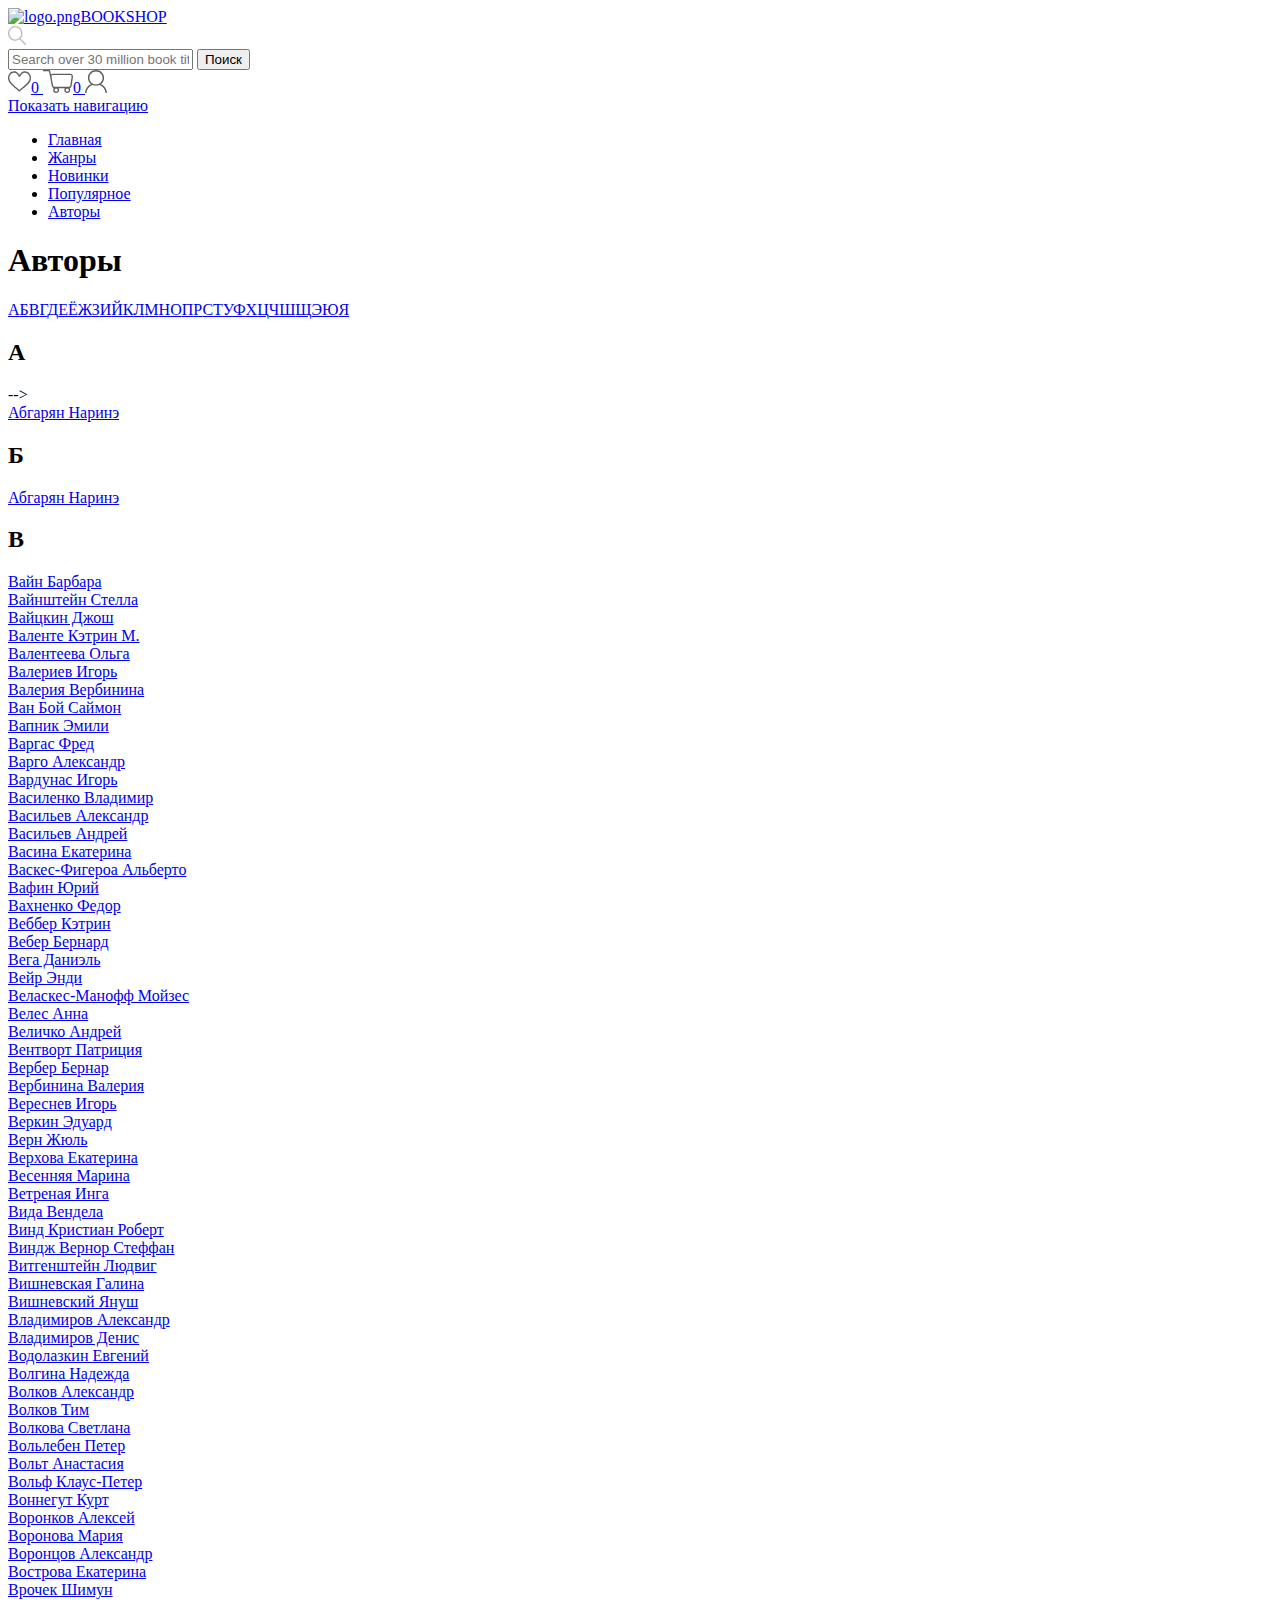
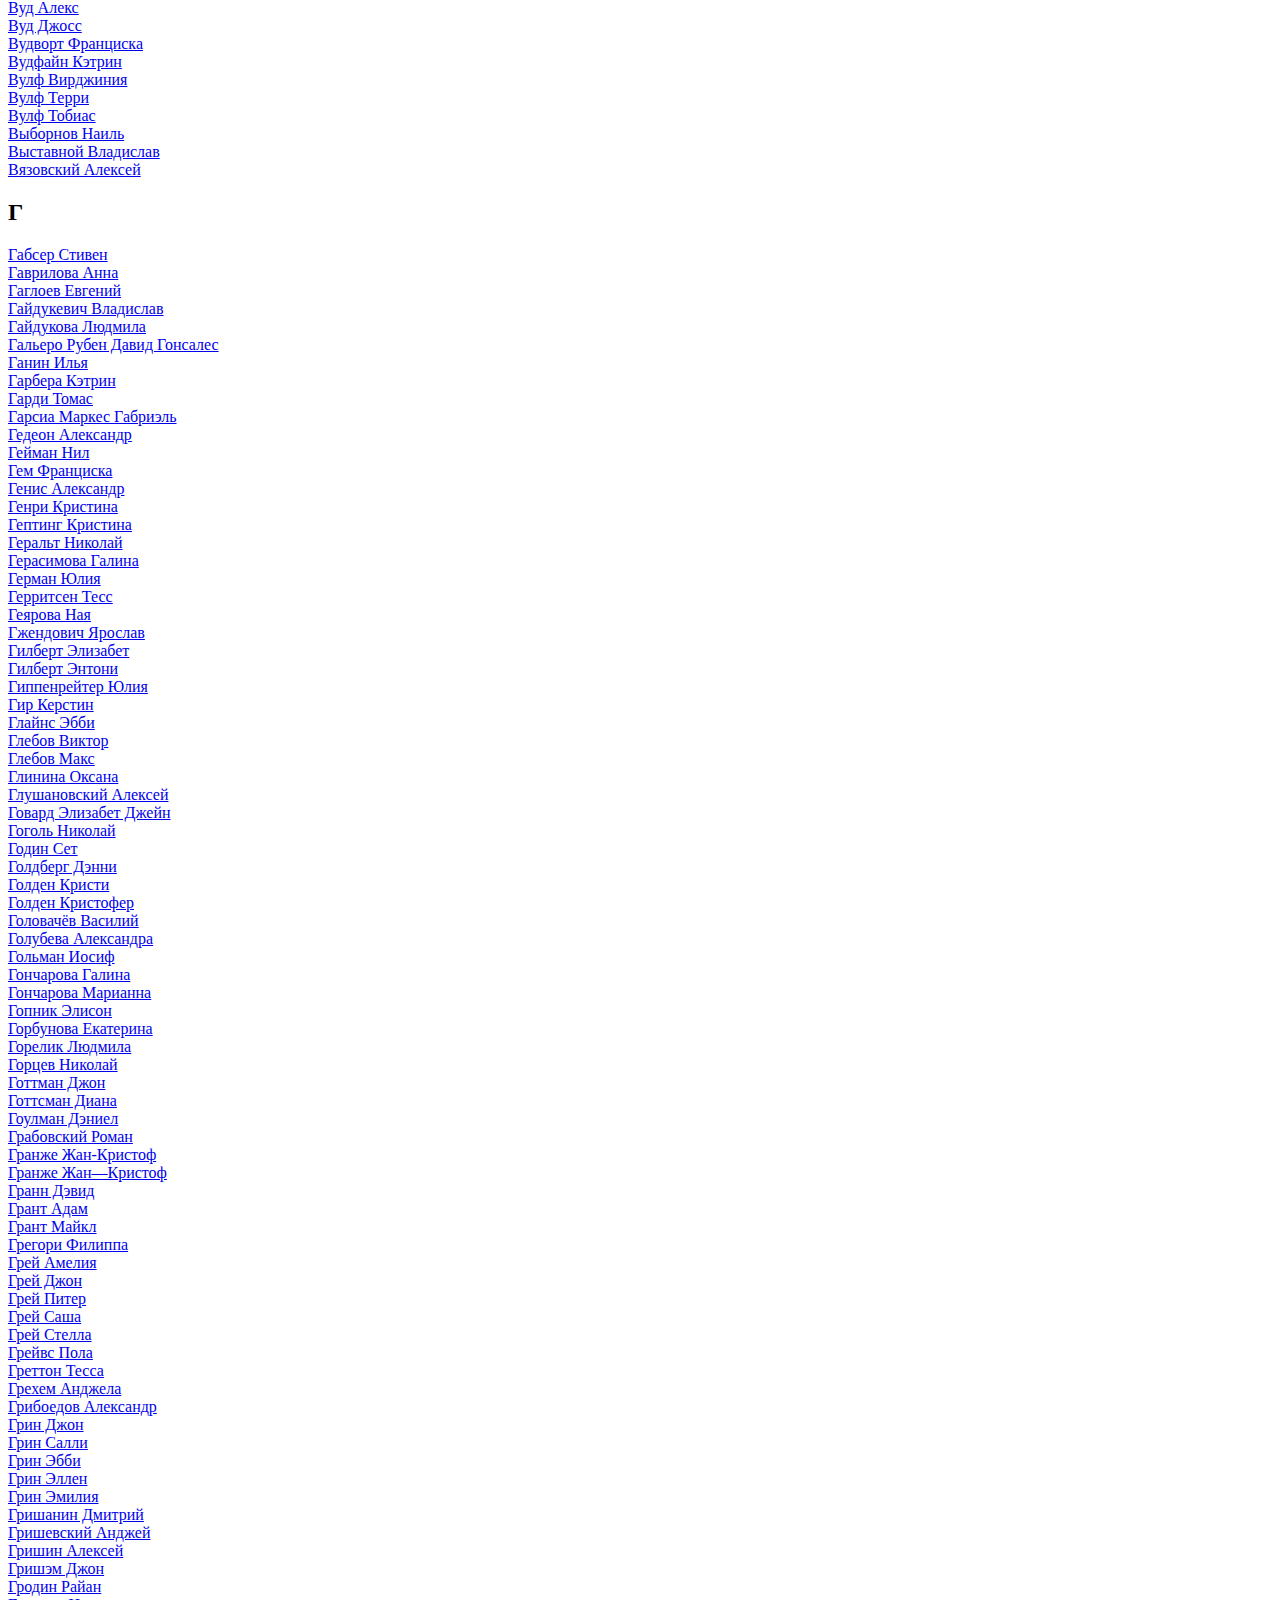
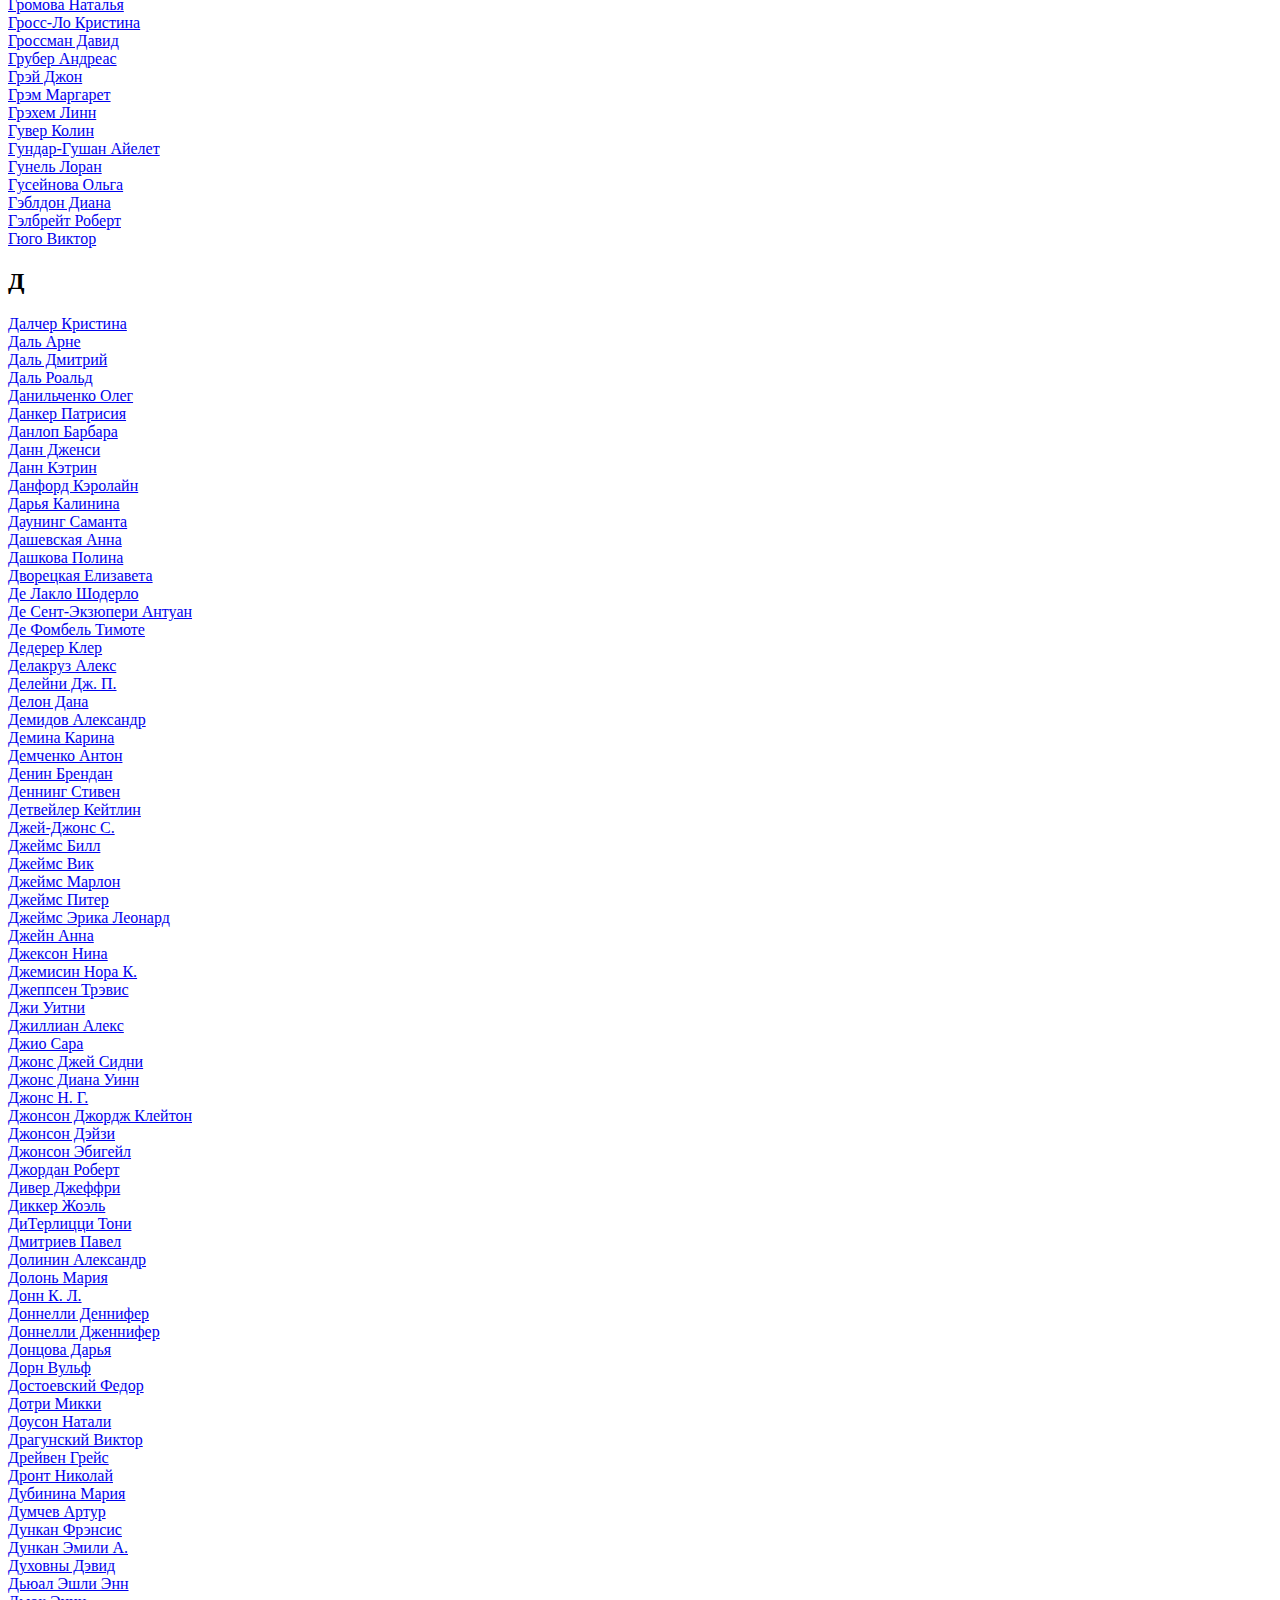
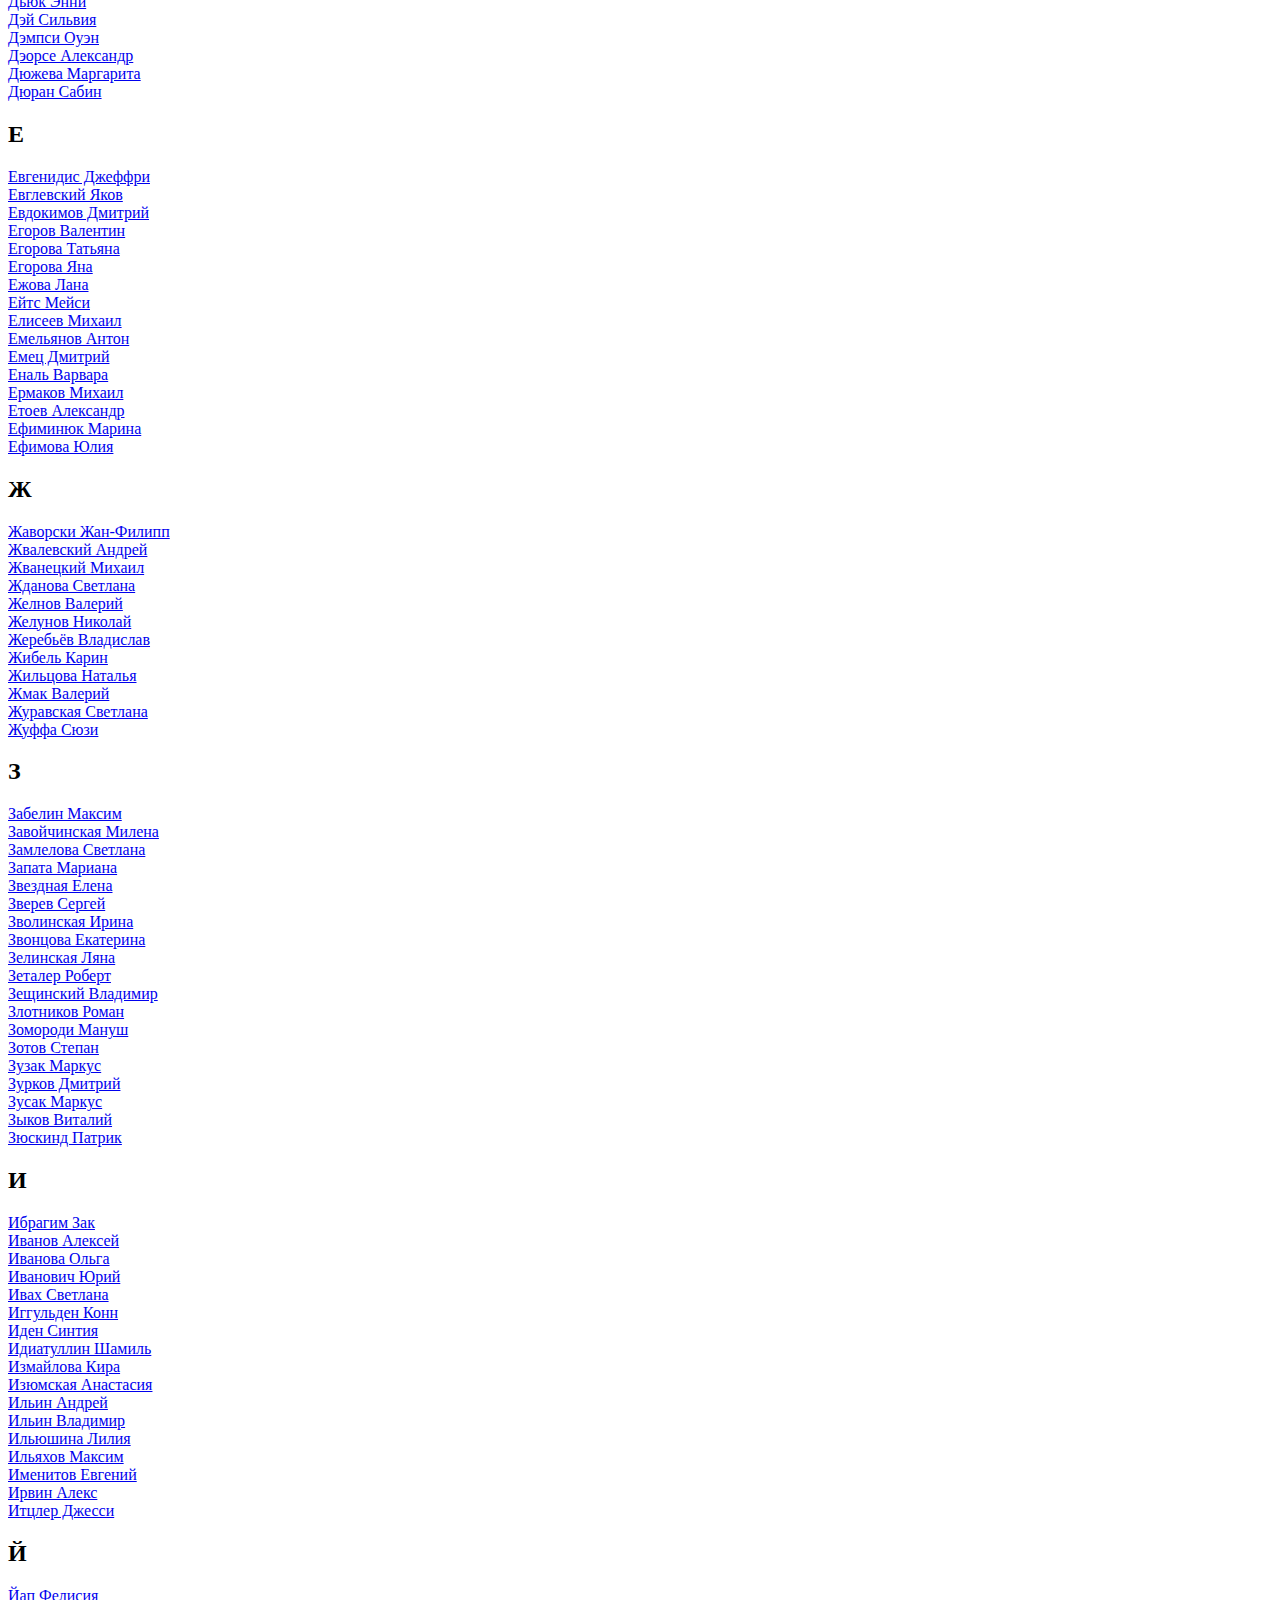
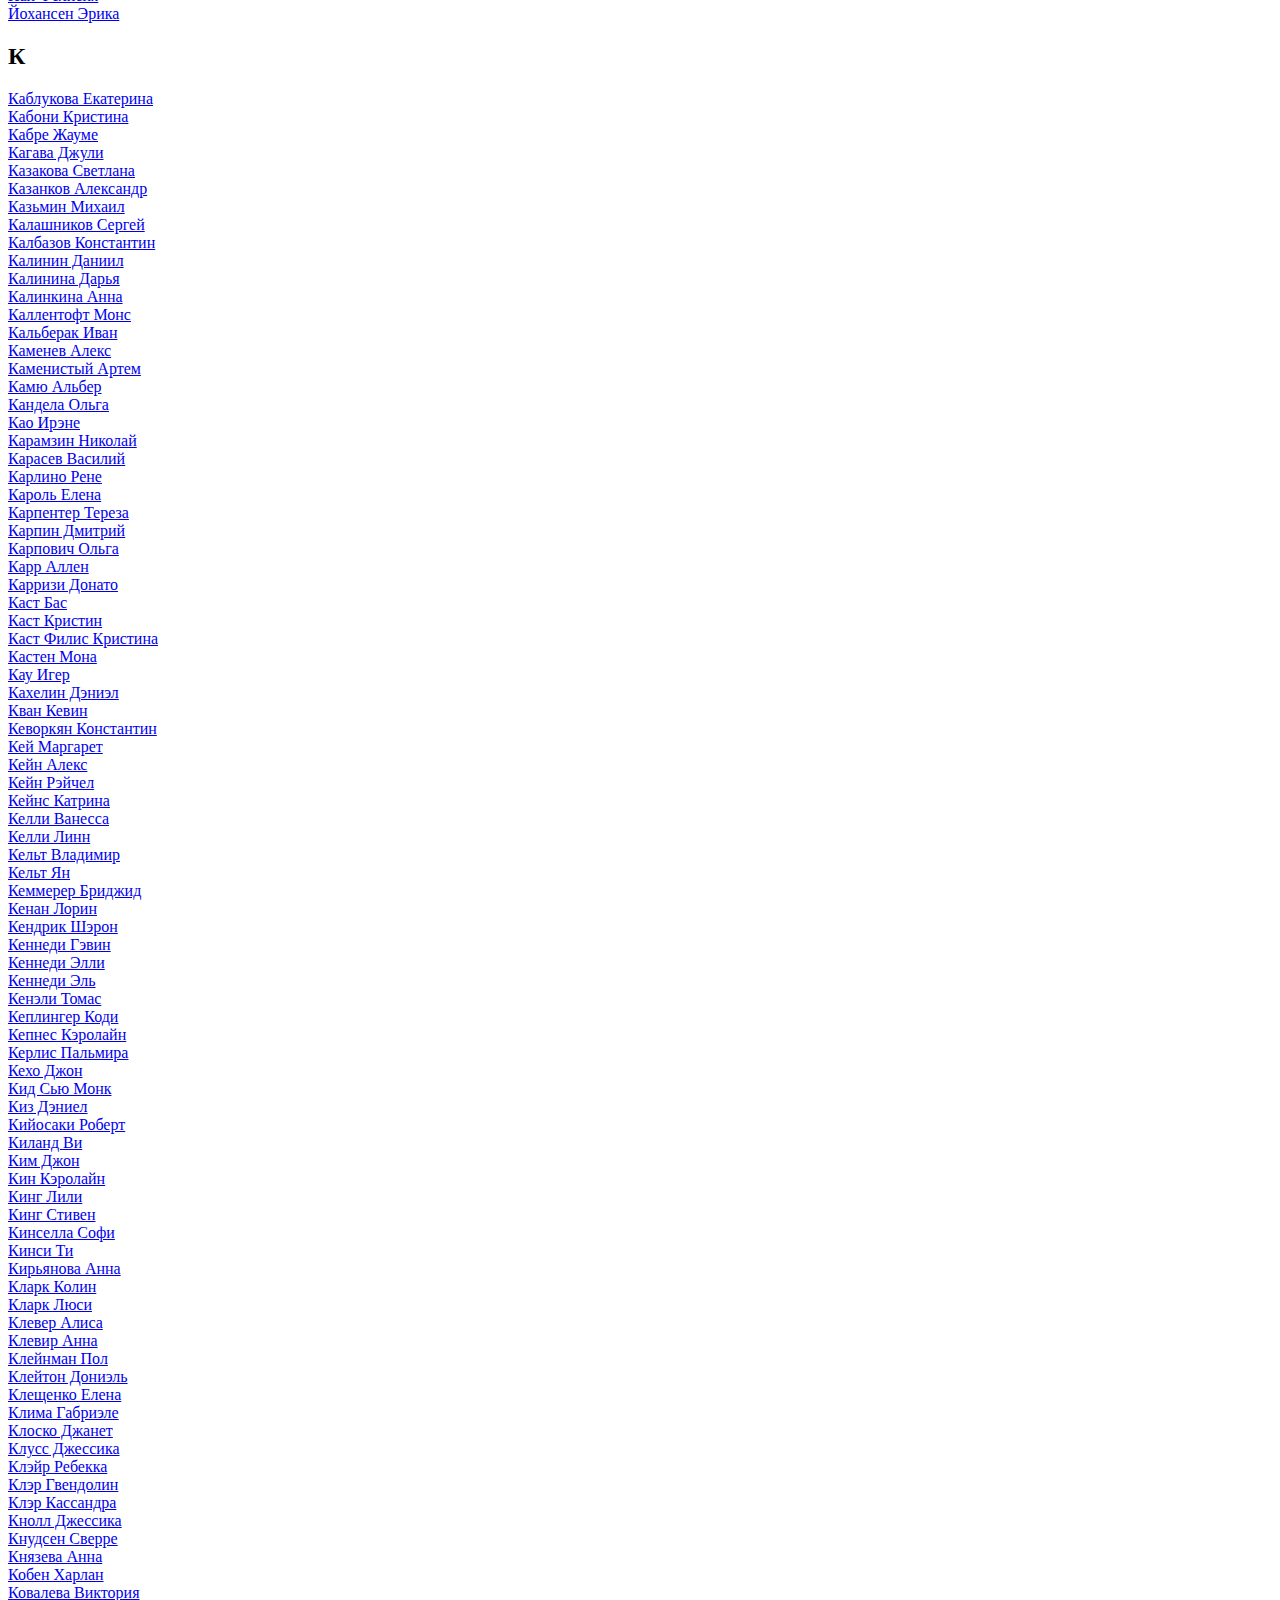
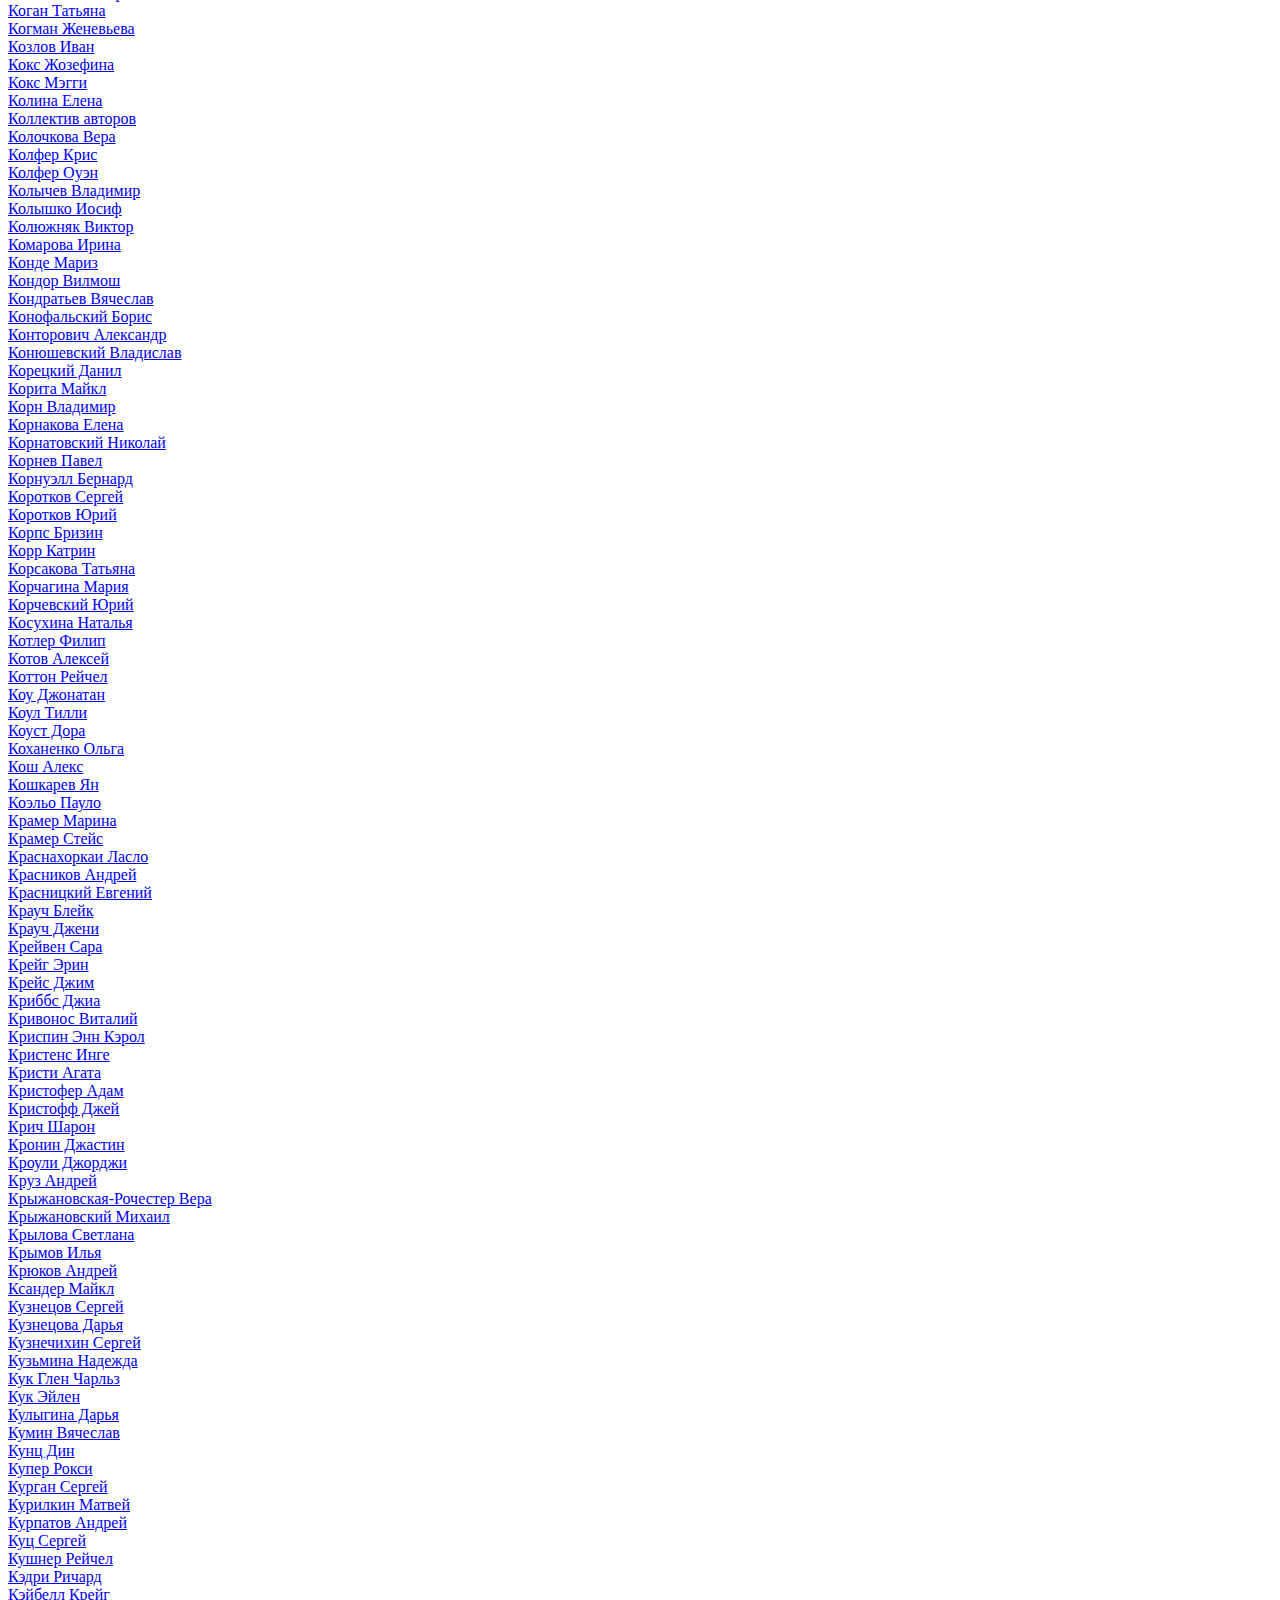
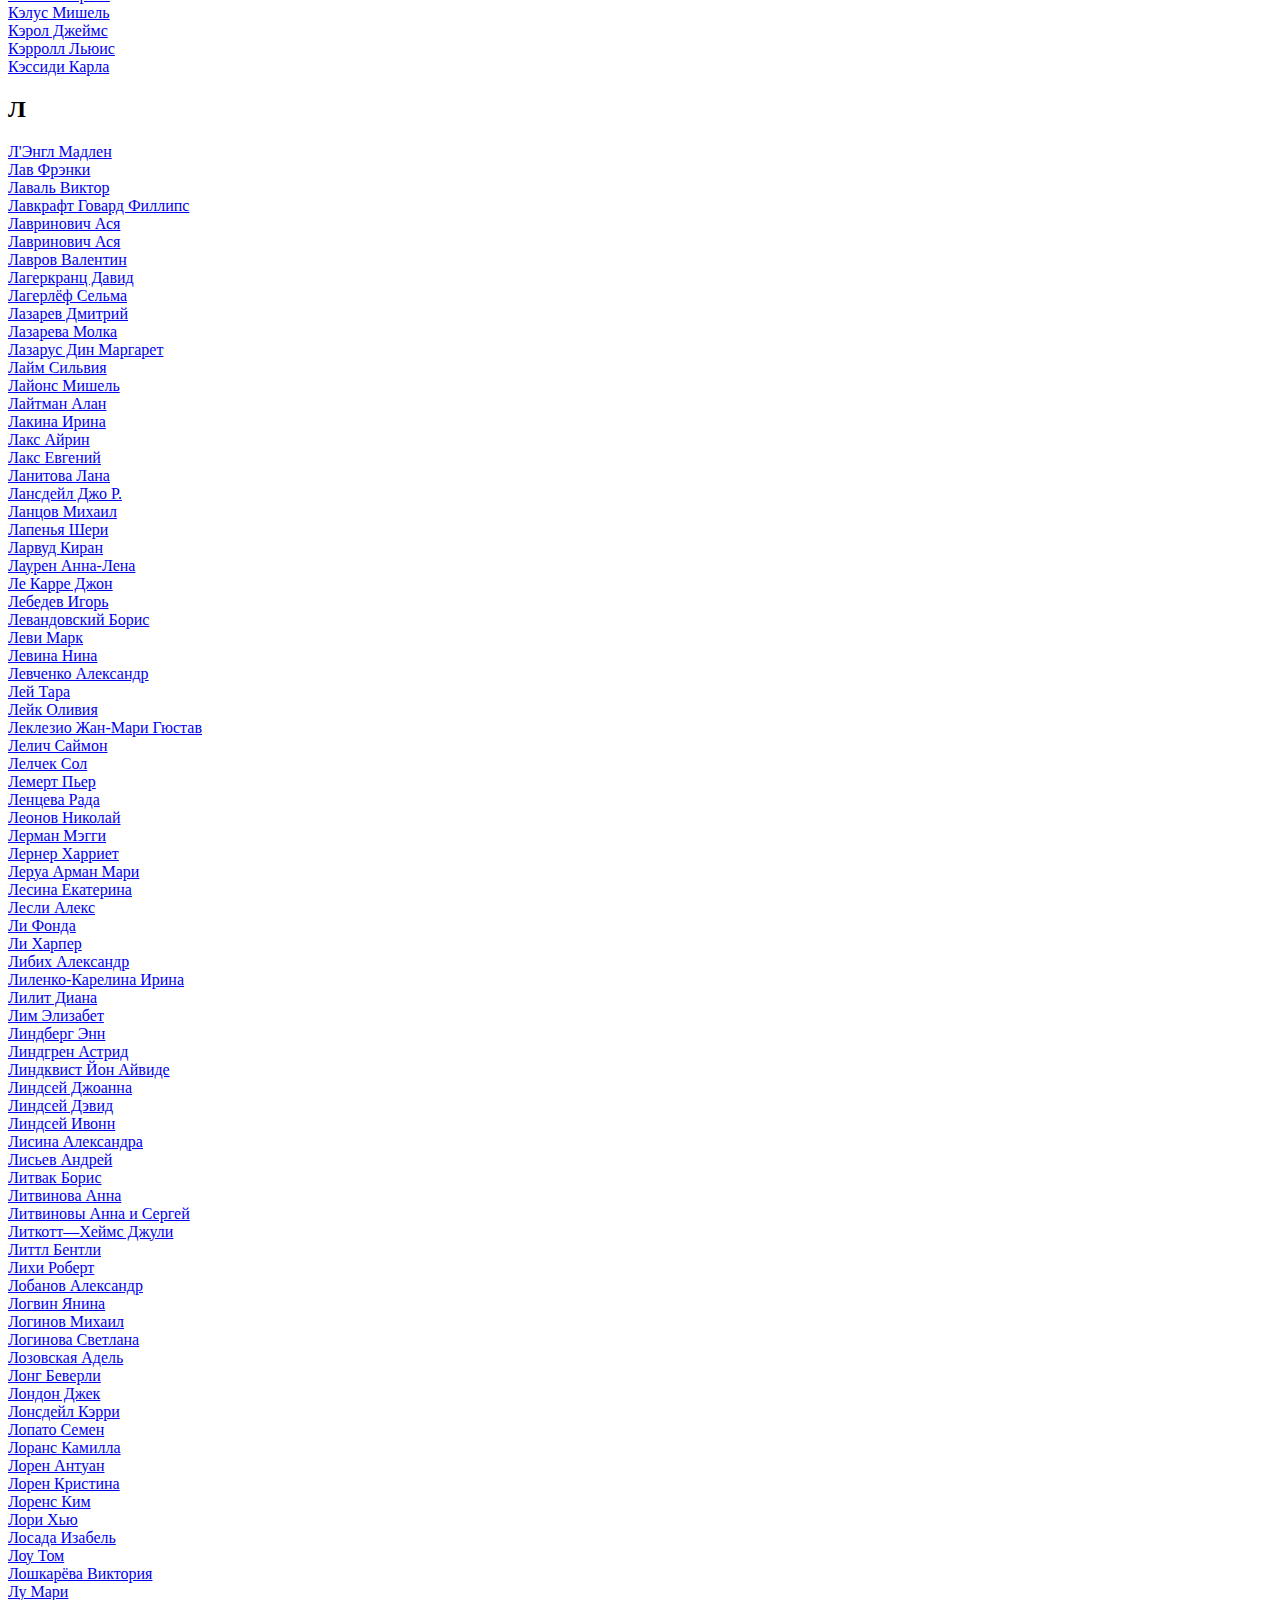
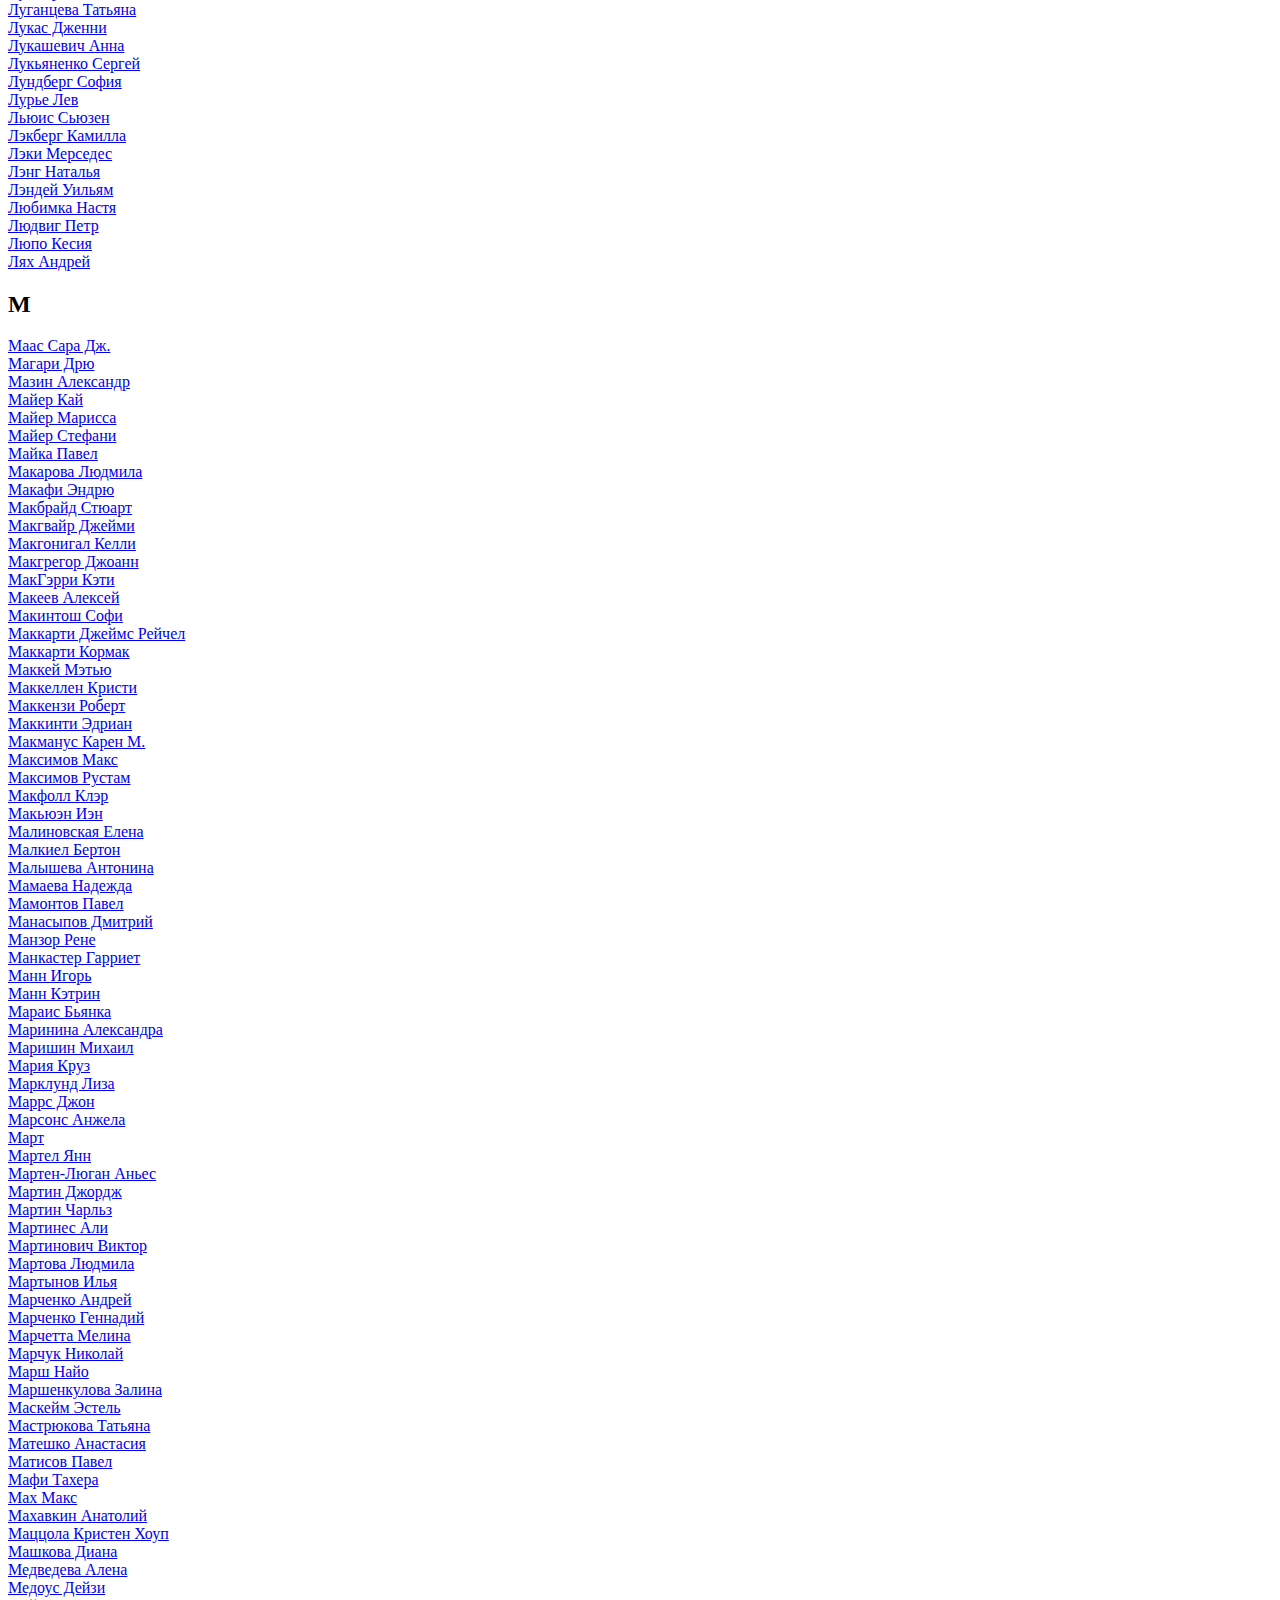
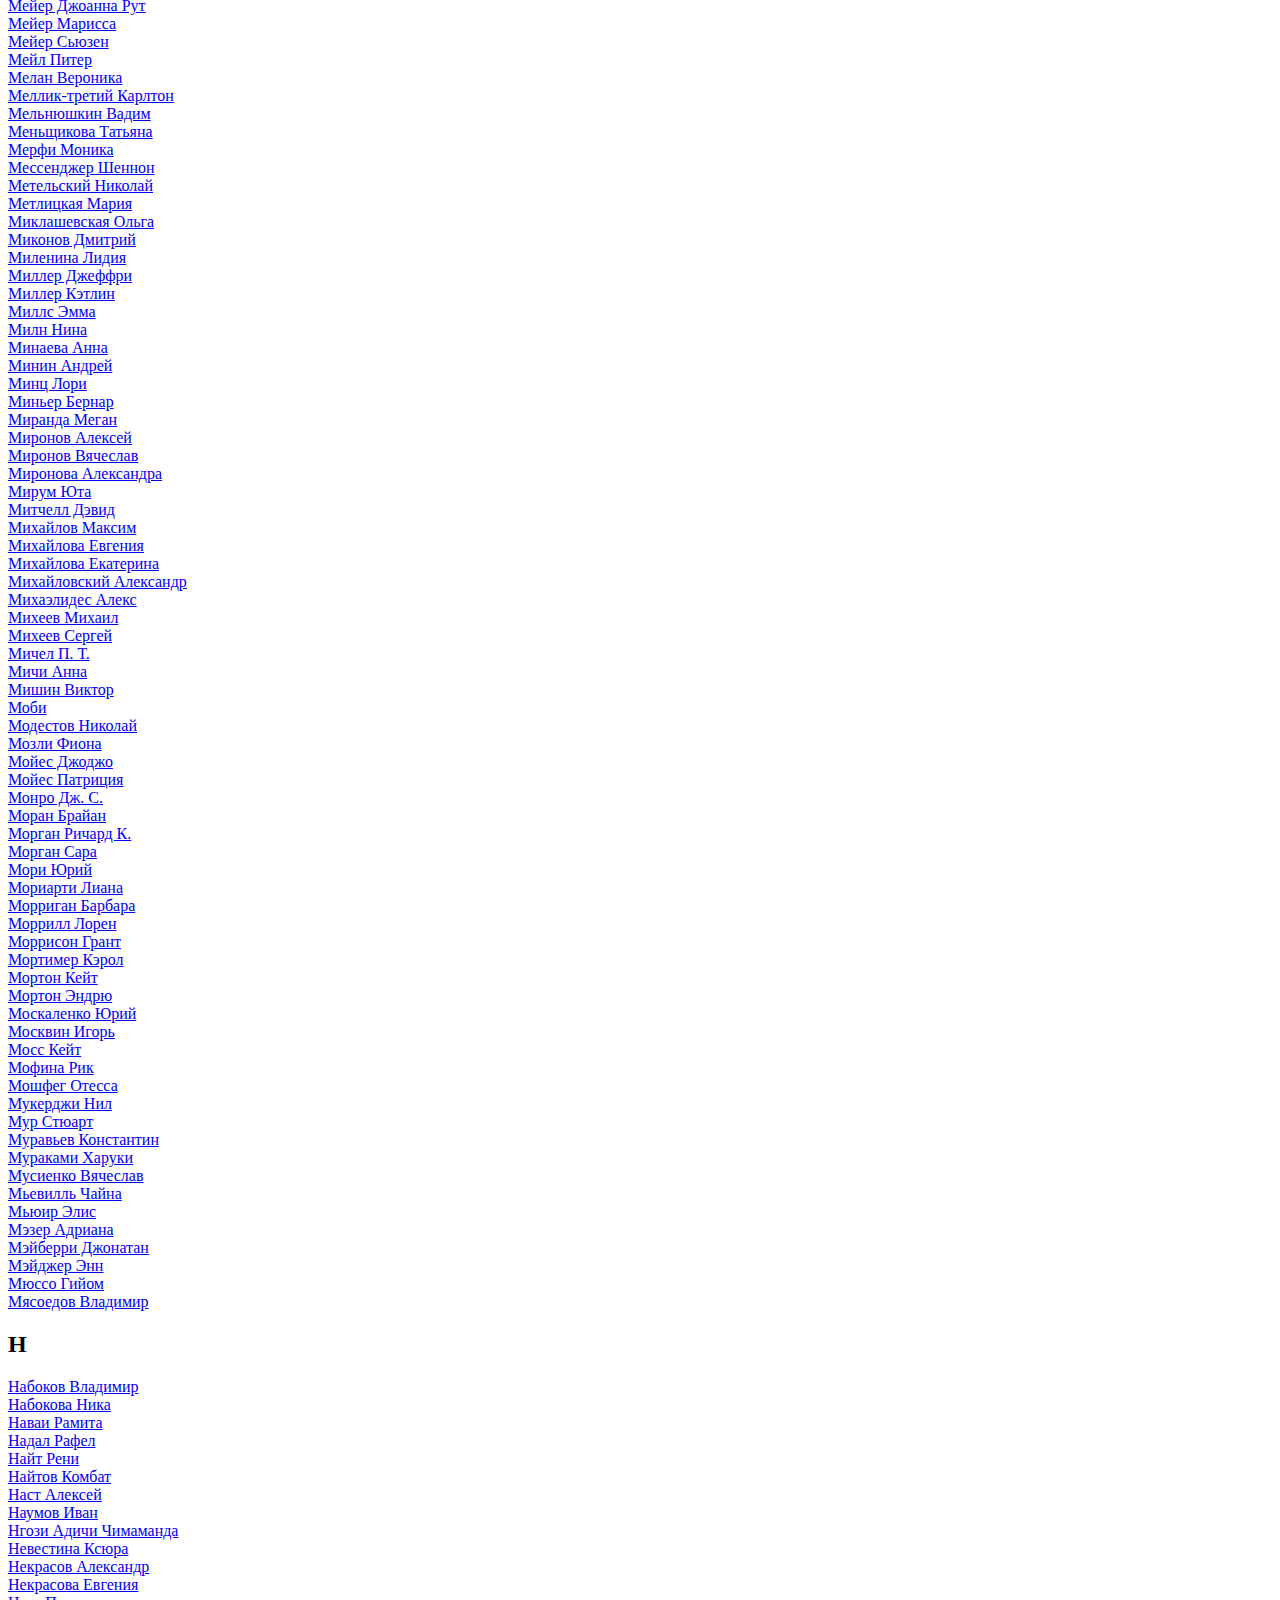
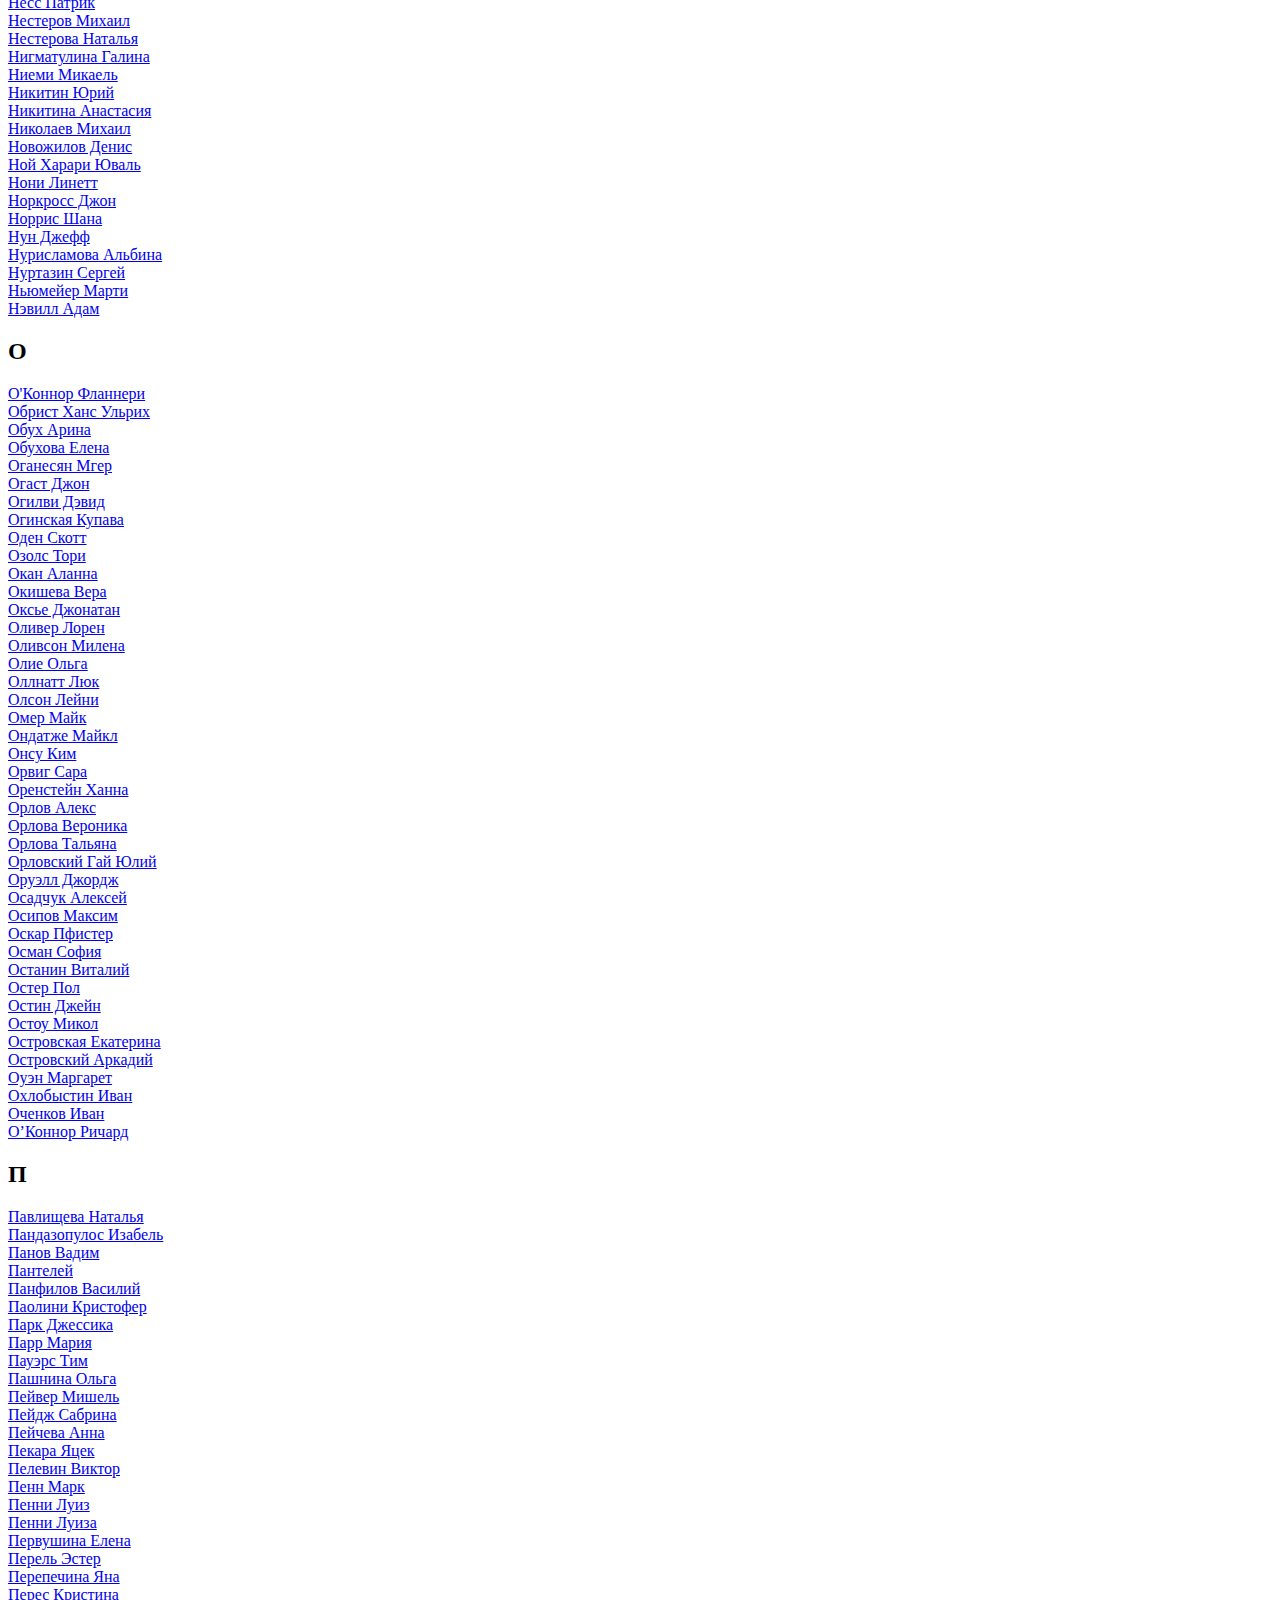
==== commit aa03e1a5: "1" ====
--- a/src/main/resources/authors/index.html
+++ b/src/main/resources/authors/index.html
@@ -9,7 +9,7 @@
 <!--[if IE 9]>
 <html class="ie9" lang="ru">
 <![endif]-->
-<!--[if gt IE 9]><!--> <html lang="ru"> <!--<![endif]-->
+<!--[if gt IE 9]><!--> <html lang="ru" xmlns="http://www.w3.org/1999/xhtml"> <!--<![endif]-->
 <head>
   <title>Тут название страницы написать</title>
   <meta name="description" content="Описание страницы">
@@ -76,15 +76,15 @@
       <div class="wrap">
         <nav class="menuModal" id="navigate">
           <ul class="menu menu_main">
-            <li class="menu-item"><a class="menu-link" href="/index.html">Главная</a>
+            <li class="menu-item"><a class="menu-link" href="/bookshop/main">Главная</a>
             </li>
-            <li class="menu-item"><a class="menu-link" href="/templates/genres.html">Жанры</a>
+            <li class="menu-item"><a class="menu-link" href="/bookshop/genres">Жанры</a>
             </li>
             <li class="menu-item"><a class="menu-link" href="/books/recent.html">Новинки</a>
             </li>
             <li class="menu-item"><a class="menu-link" href="/books/popular.html">Популярное</a>
             </li>
-            <li class="menu-item menu-item_ACTIVE"><a class="menu-link" href="/authors/index.html">Авторы</a>
+            <li class="menu-item menu-item_ACTIVE"><a class="menu-link" href="/bookshop/authors">Авторы</a>
             </li>
           </ul>
         </nav>
@@ -100,357 +100,21 @@
           <div class="Authors">
             <div class="Authors-links"><a class="Authors-link" href="#a">А</a><a class="Authors-link" href="#b">Б</a><a class="Authors-link" href="#v">В</a><a class="Authors-link" href="#g">Г</a><a class="Authors-link" href="#d">Д</a><a class="Authors-link" href="#e">Е</a><a class="Authors-link" href="#e">Ё</a><a class="Authors-link" href="#ge">Ж</a><a class="Authors-link" href="#z">З</a><a class="Authors-link" href="#i">И</a><a class="Authors-link" href="#ik">Й</a><a class="Authors-link" href="#k">К</a><a class="Authors-link" href="#l">Л</a><a class="Authors-link" href="#m">М</a><a class="Authors-link" href="#n">Н</a><a class="Authors-link" href="#o">О</a><a class="Authors-link" href="#p">П</a><a class="Authors-link" href="#r">Р</a><a class="Authors-link" href="#s">С</a><a class="Authors-link" href="#t">Т</a><a class="Authors-link" href="#u">У</a><a class="Authors-link" href="#f">Ф</a><a class="Authors-link" href="#h">Х</a><a class="Authors-link" href="#c">Ц</a><a class="Authors-link" href="#ch">Ч</a><a class="Authors-link" href="#sh">Ш</a><a class="Authors-link" href="#shh">Щ</a><a class="Authors-link" href="#ye">Э</a><a class="Authors-link" href="#yu">Ю</a><a class="Authors-link" href="#ya">Я</a>
             </div>
-            <div class="Authors-block">
+            <div class="Authors-block" >
               <h2 class="Authors-title" id="a">А
               </h2>
-              <div class="Authors-letter">
-                <div class="Authors-item"><a href="/authors/slug.html">Абгарян Наринэ</a>
-                </div>
-                <div class="Authors-item"><a href="/authors/slug.html">Абдуллаев Чингиз</a>
-                </div>
-                <div class="Authors-item"><a href="/authors/slug.html">Аберкромби Джо</a>
-                </div>
-                <div class="Authors-item"><a href="/authors/slug.html">Авдич Оса</a>
-                </div>
-                <div class="Authors-item"><a href="/authors/slug.html">Адамович Алесь</a>
-                </div>
-                <div class="Authors-item"><a href="/authors/slug.html">Адамс Дуглас</a>
-                </div>
-                <div class="Authors-item"><a href="/authors/slug.html">Адра Фред</a>
-                </div>
-                <div class="Authors-item"><a href="/authors/slug.html">Азарова Екатерина</a>
-                </div>
-                <div class="Authors-item"><a href="/authors/slug.html">Азимов Айзек</a>
-                </div>
-                <div class="Authors-item"><a href="/authors/slug.html">Айленд Стоун Тамара</a>
-                </div>
-                <div class="Authors-item"><a href="/authors/slug.html">Акунин Борис</a>
-                </div>
-                <div class="Authors-item"><a href="/authors/slug.html">Алейникова Юлия</a>
-                </div>
-                <div class="Authors-item"><a href="/authors/slug.html">Александер Ллойд</a>
-                </div>
-                <div class="Authors-item"><a href="/authors/slug.html">Александрова Наталья</a>
-                </div>
-                <div class="Authors-item"><a href="/authors/slug.html">Алексеев Михаил</a>
-                </div>
-                <div class="Authors-item"><a href="/authors/slug.html">Алексеев Сергей</a>
-                </div>
-                <div class="Authors-item"><a href="/authors/slug.html">Аллан Пиз</a>
-                </div>
-                <div class="Authors-item"><a href="/authors/slug.html">Алфеева Лина</a>
-                </div>
-                <div class="Authors-item"><a href="/authors/slug.html">Альенде Исабель</a>
-                </div>
-                <div class="Authors-item"><a href="/authors/slug.html">Алюшина Татьяна</a>
-                </div>
-                <div class="Authors-item"><a href="/authors/slug.html">Амен Дэниел Грегори</a>
-                </div>
-                <div class="Authors-item"><a href="/authors/slug.html">Амирезвани Анита</a>
-                </div>
-                <div class="Authors-item"><a href="/authors/slug.html">Андерсон Джоди Линн</a>
-                </div>
-                <div class="Authors-item"><a href="/authors/slug.html">Андерсон Марина</a>
-                </div>
-                <div class="Authors-item"><a href="/authors/slug.html">Андерсон Сара М.</a>
-                </div>
-                <div class="Authors-item"><a href="/authors/slug.html">Анджелис Барбара де</a>
-                </div>
-                <div class="Authors-item"><a href="/authors/slug.html">Андреев Алексей</a>
-                </div>
-                <div class="Authors-item"><a href="/authors/slug.html">Андреева Марина</a>
-                </div>
-                <div class="Authors-item"><a href="/authors/slug.html">Андрижески Дж. С.</a>
-                </div>
-                <div class="Authors-item"><a href="/authors/slug.html">Андросенко Александр</a>
-                </div>
-                <div class="Authors-item"><a href="/authors/slug.html">Анжело Алекс</a>
-                </div>
-                <div class="Authors-item"><a href="/authors/slug.html">Аннандейл Дэвид</a>
-                </div>
-                <div class="Authors-item"><a href="/authors/slug.html">Антонова Наталия</a>
-                </div>
-                <div class="Authors-item"><a href="/authors/slug.html">Анхем Стефан</a>
-                </div>
-                <div class="Authors-item"><a href="/authors/slug.html">Арден Кэтрин</a>
-                </div>
-                <div class="Authors-item"><a href="/authors/slug.html">Ардова Алиса</a>
-                </div>
-                <div class="Authors-item"><a href="/authors/slug.html">Ариели Дэн</a>
-                </div>
-                <div class="Authors-item"><a href="/authors/slug.html">Арифуллина Елена</a>
-                </div>
-                <div class="Authors-item"><a href="/authors/slug.html">Арментроут Дженнифер Л.</a>
-                </div>
-                <div class="Authors-item"><a href="/authors/slug.html">Арментроут Дженнифер Ли</a>
-                </div>
-                <div class="Authors-item"><a href="/authors/slug.html">Арнольд Дэвид</a>
-                </div>
-                <div class="Authors-item"><a href="/authors/slug.html">Арсан Эммануэль</a>
-                </div>
-                <div class="Authors-item"><a href="/authors/slug.html">Арсеньева Елена</a>
-                </div>
-                <div class="Authors-item"><a href="/authors/slug.html">Арто Паасилинна</a>
-                </div>
-                <div class="Authors-item"><a href="/authors/slug.html">Архангельская Мария</a>
-                </div>
-                <div class="Authors-item"><a href="/authors/slug.html">Арье Вера</a>
-                </div>
-                <div class="Authors-item"><a href="/authors/slug.html">Астапов Максим</a>
-                </div>
-                <div class="Authors-item"><a href="/authors/slug.html">Астахов Павел</a>
-                </div>
-                <div class="Authors-item"><a href="/authors/slug.html">Аствацатуров Андрей</a>
-                </div>
-                <div class="Authors-item"><a href="/authors/slug.html">Атаманов Михаил</a>
-                </div>
-                <div class="Authors-item"><a href="/authors/slug.html">Афанасьев Александр</a>
-                </div>
-                <div class="Authors-item"><a href="/authors/slug.html">Ахерн Сесилия</a>
+             <div class="Authors-letter" th:each = "entry:${authorData.entrySet()}">-->
+<!--                <div class="Authors-letter" th:each = "entry: ${authorData.get("a")}">-->
+                <div class="Authors-item" th:text="${entry}"><a href="/authors/slug.html">Абгарян Наринэ</a>
                 </div>
               </div>
               <h2 class="Authors-title" id="b">Б
               </h2>
-              <div class="Authors-letter">
-                <div class="Authors-item"><a href="/authors/slug.html">Байбаков Иван</a>
-                </div>
-                <div class="Authors-item"><a href="/authors/slug.html">Байер Уильям</a>
-                </div>
-                <div class="Authors-item"><a href="/authors/slug.html">Бакиров Анвар</a>
-                </div>
-                <div class="Authors-item"><a href="/authors/slug.html">Бакман Фредрик</a>
-                </div>
-                <div class="Authors-item"><a href="/authors/slug.html">Баковец Михаил</a>
-                </div>
-                <div class="Authors-item"><a href="/authors/slug.html">Баксбаум Джулия</a>
-                </div>
-                <div class="Authors-item"><a href="/authors/slug.html">Бакстер Стивен</a>
-                </div>
-                <div class="Authors-item"><a href="/authors/slug.html">Бакулина Екатерина</a>
-                </div>
-                <div class="Authors-item"><a href="/authors/slug.html">Балахнин Алексей</a>
-                </div>
-                <div class="Authors-item"><a href="/authors/slug.html">Балдаччи Дэвид</a>
-                </div>
-                <div class="Authors-item"><a href="/authors/slug.html">Баллерини Луиджи</a>
-                </div>
-                <div class="Authors-item"><a href="/authors/slug.html">Баневич Артур</a>
-                </div>
-                <div class="Authors-item"><a href="/authors/slug.html">Банзл Питер</a>
-                </div>
-                <div class="Authors-item"><a href="/authors/slug.html">Баранова Ирина</a>
-                </div>
-                <div class="Authors-item"><a href="/authors/slug.html">Барбара Пиз</a>
-                </div>
-                <div class="Authors-item"><a href="/authors/slug.html">Барбери Мюриель</a>
-                </div>
-                <div class="Authors-item"><a href="/authors/slug.html">Барден Фил</a>
-                </div>
-                <div class="Authors-item"><a href="/authors/slug.html">Бардуго Лей</a>
-                </div>
-                <div class="Authors-item"><a href="/authors/slug.html">Баринова Любовь</a>
-                </div>
-                <div class="Authors-item"><a href="/authors/slug.html">Барисо Джастин</a>
-                </div>
-                <div class="Authors-item"><a href="/authors/slug.html">Баркер Клайв</a>
-                </div>
-                <div class="Authors-item"><a href="/authors/slug.html">Баркер Хейли</a>
-                </div>
-                <div class="Authors-item"><a href="/authors/slug.html">Бармин Егор</a>
-                </div>
-                <div class="Authors-item"><a href="/authors/slug.html">Барнетт Дэвид</a>
-                </div>
-                <div class="Authors-item"><a href="/authors/slug.html">Барр Эмили</a>
-                </div>
-                <div class="Authors-item"><a href="/authors/slug.html">Барридж Джей Джей</a>
-                </div>
-                <div class="Authors-item"><a href="/authors/slug.html">Баррон Томас Арчибальд</a>
-                </div>
-                <div class="Authors-item"><a href="/authors/slug.html">Барчок Михаэль</a>
-                </div>
-                <div class="Authors-item"><a href="/authors/slug.html">Баскова Ольга</a>
-                </div>
-                <div class="Authors-item"><a href="/authors/slug.html">Батлук Анна</a>
-                </div>
-                <div class="Authors-item"><a href="/authors/slug.html">Батуман Элиф</a>
-                </div>
-                <div class="Authors-item"><a href="/authors/slug.html">Батырев Максим</a>
-                </div>
-                <div class="Authors-item"><a href="/authors/slug.html">Батыршин Борис</a>
-                </div>
-                <div class="Authors-item"><a href="/authors/slug.html">Башибузук Александр</a>
-                </div>
-                <div class="Authors-item"><a href="/authors/slug.html">Беверли Элизабет</a>
-                </div>
-                <div class="Authors-item"><a href="/authors/slug.html">Бегбедер Фредерик</a>
-                </div>
-                <div class="Authors-item"><a href="/authors/slug.html">Беденко Иван</a>
-                </div>
-                <div class="Authors-item"><a href="/authors/slug.html">Безбашенный</a>
-                </div>
-                <div class="Authors-item"><a href="/authors/slug.html">Бейли Роберт</a>
-                </div>
-                <div class="Authors-item"><a href="/authors/slug.html">Бекетт Саймон</a>
-                </div>
-                <div class="Authors-item"><a href="/authors/slug.html">Белл Алекс</a>
-                </div>
-                <div class="Authors-item"><a href="/authors/slug.html">Белл Логан</a>
-                </div>
-                <div class="Authors-item"><a href="/authors/slug.html">Беллэрс Джон</a>
-                </div>
-                <div class="Authors-item"><a href="/authors/slug.html">Беляков Алексей</a>
-                </div>
-                <div class="Authors-item"><a href="/authors/slug.html">Беляков Анатолий</a>
-                </div>
-                <div class="Authors-item"><a href="/authors/slug.html">Белянин Андрей</a>
-                </div>
-                <div class="Authors-item"><a href="/authors/slug.html">Бен Иззи Джоэл</a>
-                </div>
-                <div class="Authors-item"><a href="/authors/slug.html">Бендер Алекс</a>
-                </div>
-                <div class="Authors-item"><a href="/authors/slug.html">Бенджамин Артур</a>
-                </div>
-                <div class="Authors-item"><a href="/authors/slug.html">Беннет Джули</a>
-                </div>
-                <div class="Authors-item"><a href="/authors/slug.html">Беннетт М. А.</a>
-                </div>
-                <div class="Authors-item"><a href="/authors/slug.html">Беннетт Роберт Джексон</a>
-                </div>
-                <div class="Authors-item"><a href="/authors/slug.html">Бердж Рейчел</a>
-                </div>
-                <div class="Authors-item"><a href="/authors/slug.html">Бернелл Марк</a>
-                </div>
-                <div class="Authors-item"><a href="/authors/slug.html">Бернетт Дин</a>
-                </div>
-                <div class="Authors-item"><a href="/authors/slug.html">Берри Джулия</a>
-                </div>
-                <div class="Authors-item"><a href="/authors/slug.html">Берроуз Уильям Сьюард</a>
-                </div>
-                <div class="Authors-item"><a href="/authors/slug.html">Берч Хизер</a>
-                </div>
-                <div class="Authors-item"><a href="/authors/slug.html">Беспалова Екатерина</a>
-                </div>
-                <div class="Authors-item"><a href="/authors/slug.html">Бехари Тереза</a>
-                </div>
-                <div class="Authors-item"><a href="/authors/slug.html">Беяз Кати</a>
-                </div>
-                <div class="Authors-item"><a href="/authors/slug.html">Билик Дмитрий</a>
-                </div>
-                <div class="Authors-item"><a href="/authors/slug.html">Бити Эрин</a>
-                </div>
-                <div class="Authors-item"><a href="/authors/slug.html">Блайтон Энид</a>
-                </div>
-                <div class="Authors-item"><a href="/authors/slug.html">Бланк Эль</a>
-                </div>
-                <div class="Authors-item"><a href="/authors/slug.html">Блинова Маргарита</a>
-                </div>
-                <div class="Authors-item"><a href="/authors/slug.html">Блэк Холли</a>
-                </div>
-                <div class="Authors-item"><a href="/authors/slug.html">Бове Клементина</a>
-                </div>
-                <div class="Authors-item"><a href="/authors/slug.html">Богатырёв Александр</a>
-                </div>
-                <div class="Authors-item"><a href="/authors/slug.html">Богушева Валерия</a>
-                </div>
-                <div class="Authors-item"><a href="/authors/slug.html">Бойн Джон</a>
-                </div>
-                <div class="Authors-item"><a href="/authors/slug.html">Боланд Шалини</a>
-                </div>
-                <div class="Authors-item"><a href="/authors/slug.html">Болд Эмили</a>
-                </div>
-                <div class="Authors-item"><a href="/authors/slug.html">Болдова Марина</a>
-                </div>
-                <div class="Authors-item"><a href="/authors/slug.html">Болл Джесси</a>
-                </div>
-                <div class="Authors-item"><a href="/authors/slug.html">Большаков Валерий</a>
-                </div>
-                <div class="Authors-item"><a href="/authors/slug.html">Бон Маша</a>
-                </div>
-                <div class="Authors-item"><a href="/authors/slug.html">Бонд Гвенда</a>
-                </div>
-                <div class="Authors-item"><a href="/authors/slug.html">Бор Алекс</a>
-                </div>
-                <div class="Authors-item"><a href="/authors/slug.html">Борисов Константин</a>
-                </div>
-                <div class="Authors-item"><a href="/authors/slug.html">Бородин Алексей</a>
-                </div>
-                <div class="Authors-item"><a href="/authors/slug.html">Боталова Мария</a>
-                </div>
-                <div class="Authors-item"><a href="/authors/slug.html">Боуэн Сарина</a>
-                </div>
-                <div class="Authors-item"><a href="/authors/slug.html">Боуэн Элизабет</a>
-                </div>
-                <div class="Authors-item"><a href="/authors/slug.html">Брайт Мэлоди Элен</a>
-                </div>
-                <div class="Authors-item"><a href="/authors/slug.html">Бракен Александра</a>
-                </div>
-                <div class="Authors-item"><a href="/authors/slug.html">Браун Дэн</a>
-                </div>
-                <div class="Authors-item"><a href="/authors/slug.html">Браун Кристофер</a>
-                </div>
-                <div class="Authors-item"><a href="/authors/slug.html">Брегман Питер</a>
-                </div>
-                <div class="Authors-item"><a href="/authors/slug.html">Бреннан Мари</a>
-                </div>
-                <div class="Authors-item"><a href="/authors/slug.html">Бреннан-Джобс Лиза</a>
-                </div>
-                <div class="Authors-item"><a href="/authors/slug.html">Бринкманн Каролина</a>
-                </div>
-                <div class="Authors-item"><a href="/authors/slug.html">Брокманн Нина</a>
-                </div>
-                <div class="Authors-item"><a href="/authors/slug.html">Броуди Джессика</a>
-                </div>
-                <div class="Authors-item"><a href="/authors/slug.html">Брук Ридиан</a>
-                </div>
-                <div class="Authors-item"><a href="/authors/slug.html">Брукс Терри</a>
-                </div>
-                <div class="Authors-item"><a href="/authors/slug.html">Брындза Роберт</a>
-                </div>
-                <div class="Authors-item"><a href="/authors/slug.html">Брэдбери Рэй</a>
-                </div>
-                <div class="Authors-item"><a href="/authors/slug.html">Брэдли Алан</a>
-                </div>
-                <div class="Authors-item"><a href="/authors/slug.html">Буджолд Лоис МакМастер</a>
-                </div>
-                <div class="Authors-item"><a href="/authors/slug.html">Бузин Максим</a>
-                </div>
-                <div class="Authors-item"><a href="/authors/slug.html">Буланов Константин</a>
-                </div>
-                <div class="Authors-item"><a href="/authors/slug.html">Булгаков Михаил</a>
-                </div>
-                <div class="Authors-item"><a href="/authors/slug.html">Булганова Елена</a>
-                </div>
-                <div class="Authors-item"><a href="/authors/slug.html">Бурмистров Денис</a>
-                </div>
-                <div class="Authors-item"><a href="/authors/slug.html">Бурмистрова Екатерина</a>
-                </div>
-                <div class="Authors-item"><a href="/authors/slug.html">Бут Карен</a>
-                </div>
-                <div class="Authors-item"><a href="/authors/slug.html">Бут Стивен</a>
-                </div>
-                <div class="Authors-item"><a href="/authors/slug.html">Буша Александр</a>
-                </div>
-                <div class="Authors-item"><a href="/authors/slug.html">Бушар Сандра</a>
-                </div>
-                <div class="Authors-item"><a href="/authors/slug.html">Бушков Александр</a>
-                </div>
-                <div class="Authors-item"><a href="/authors/slug.html">Бушковский Александр</a>
-                </div>
-                <div class="Authors-item"><a href="/authors/slug.html">Бушуева Мария</a>
-                </div>
-                <div class="Authors-item"><a href="/authors/slug.html">Быков Дмитрий</a>
-                </div>
-                <div class="Authors-item"><a href="/authors/slug.html">Бьюкес Лорен</a>
-                </div>
-                <div class="Authors-item"><a href="/authors/slug.html">Бэнкрофт Джосайя</a>
-                </div>
-                <div class="Authors-item"><a href="/authors/slug.html">Бэнкс Майя</a>
-                </div>
-                <div class="Authors-item"><a href="/authors/slug.html">Бэрд Жаклин</a>
-                </div>
-                <div class="Authors-item"><a href="/authors/slug.html">Бэрроуз Энни</a>
-                </div>
-              </div>
+              <div class="Authors-letter" th:each = "entry:${authorData.get('b')}">
+                <div class="Authors-item" th:text="${entry}"><a href="/authors/slug.html">Абгарян Наринэ</a>
+                </div>
+                </div>
+
               <h2 class="Authors-title" id="v">В
               </h2>
               <div class="Authors-letter">
@@ -3252,7 +2916,7 @@
           <ul class="menu menu_vt Footer-menu">
             <li class="menu-item"><a class="menu-link" href="/index.html">Главная</a>
             </li>
-            <li class="menu-item"><a class="menu-link" href="/templates/genres.html">Жанры</a>
+            <li class="menu-item"><a class="menu-link" href="/books/genres.html">Жанры</a>
             </li>
             <li class="menu-item"><a class="menu-link" href="/books/recent.html">Новинки</a>
             </li>
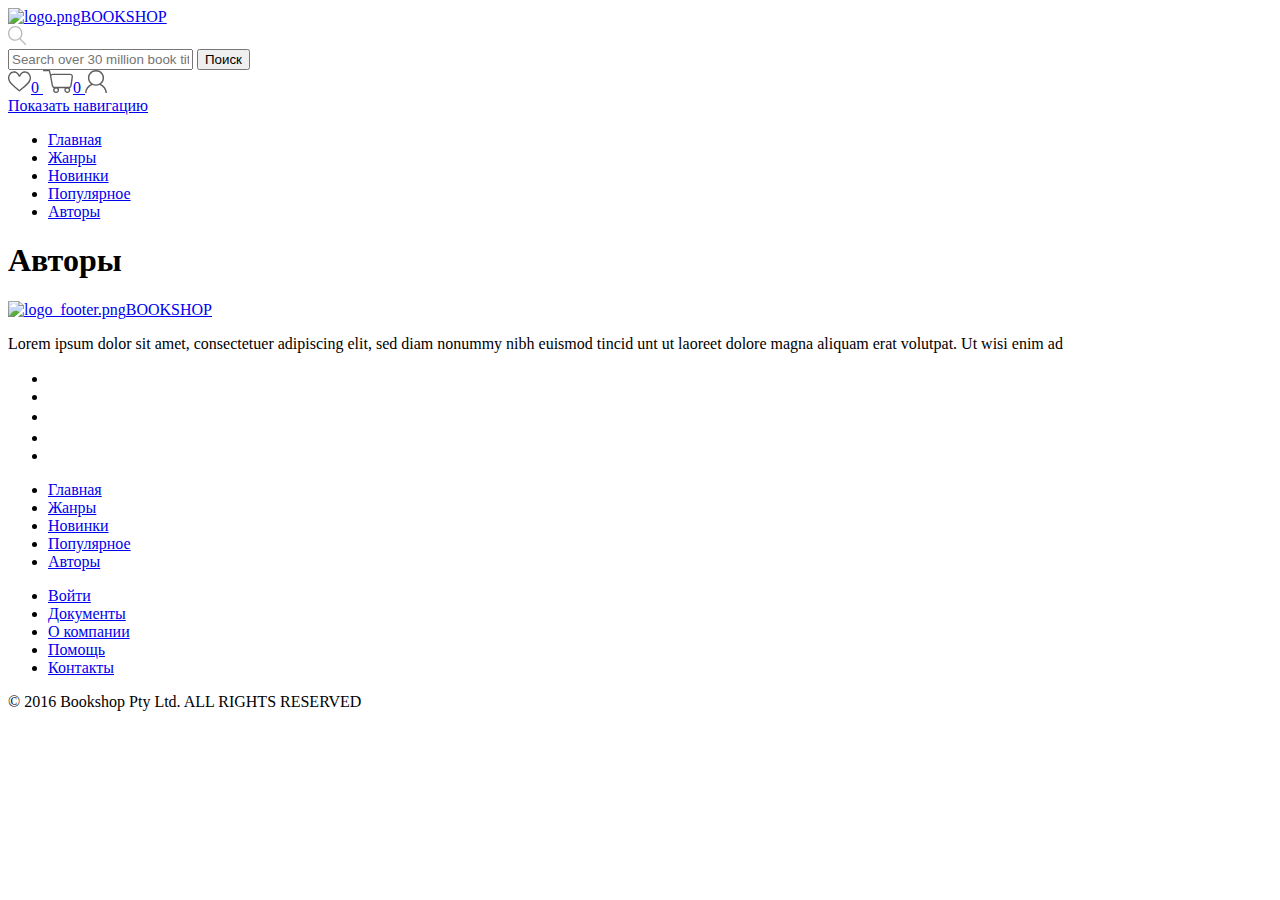
==== commit 5b7d7fb5: "1" ====
--- a/src/main/resources/authors/index.html
+++ b/src/main/resources/authors/index.html
@@ -94,2803 +94,28 @@
   <div class="Middle">
     <div class="wrap">
       <main class="Middle-main">
-        <h1 class="Middle-title">Авторы
-        </h1>
+        <h1 class="Middle-title">Авторы</h1>
         <div class="Section">
           <div class="Authors">
-            <div class="Authors-links"><a class="Authors-link" href="#a">А</a><a class="Authors-link" href="#b">Б</a><a class="Authors-link" href="#v">В</a><a class="Authors-link" href="#g">Г</a><a class="Authors-link" href="#d">Д</a><a class="Authors-link" href="#e">Е</a><a class="Authors-link" href="#e">Ё</a><a class="Authors-link" href="#ge">Ж</a><a class="Authors-link" href="#z">З</a><a class="Authors-link" href="#i">И</a><a class="Authors-link" href="#ik">Й</a><a class="Authors-link" href="#k">К</a><a class="Authors-link" href="#l">Л</a><a class="Authors-link" href="#m">М</a><a class="Authors-link" href="#n">Н</a><a class="Authors-link" href="#o">О</a><a class="Authors-link" href="#p">П</a><a class="Authors-link" href="#r">Р</a><a class="Authors-link" href="#s">С</a><a class="Authors-link" href="#t">Т</a><a class="Authors-link" href="#u">У</a><a class="Authors-link" href="#f">Ф</a><a class="Authors-link" href="#h">Х</a><a class="Authors-link" href="#c">Ц</a><a class="Authors-link" href="#ch">Ч</a><a class="Authors-link" href="#sh">Ш</a><a class="Authors-link" href="#shh">Щ</a><a class="Authors-link" href="#ye">Э</a><a class="Authors-link" href="#yu">Ю</a><a class="Authors-link" href="#ya">Я</a>
-            </div>
-            <div class="Authors-block" >
-              <h2 class="Authors-title" id="a">А
-              </h2>
-             <div class="Authors-letter" th:each = "entry:${authorData.entrySet()}">-->
-<!--                <div class="Authors-letter" th:each = "entry: ${authorData.get("a")}">-->
-                <div class="Authors-item" th:text="${entry}"><a href="/authors/slug.html">Абгарян Наринэ</a>
+            <div class="Authors-links">
+              <a th:each="authorList:${authorData}" class="Authors-link"
+                  th:href="'#'+${#strings.toUpperCase(authorList.getKey())}" th:text =" ${authorList.key}">
+              </a>
+              <div class="Authors-block" th:each="authorlist:${authorData}">
+              <h2 class="Authors-title"  th:id="${#strings.toUpperCase(authorlist.key)}"
+              th:text="${authorlist.key}" > </h2>
+             <div class="Authors-letter" >
+                <div th:each="author:${authorlist.value}" class="Authors-item" >
+                  <a href="/authors/slug.html" th:href="@{'/authors/'+${author}}"
+                  th:text="${author}"> </a>
                 </div>
               </div>
-              <h2 class="Authors-title" id="b">Б
-              </h2>
-              <div class="Authors-letter" th:each = "entry:${authorData.get('b')}">
-                <div class="Authors-item" th:text="${entry}"><a href="/authors/slug.html">Абгарян Наринэ</a>
-                </div>
-                </div>
 
-              <h2 class="Authors-title" id="v">В
-              </h2>
-              <div class="Authors-letter">
-                <div class="Authors-item"><a href="/authors/slug.html">Вайн Барбара</a>
-                </div>
-                <div class="Authors-item"><a href="/authors/slug.html">Вайнштейн Стелла</a>
-                </div>
-                <div class="Authors-item"><a href="/authors/slug.html">Вайцкин Джош</a>
-                </div>
-                <div class="Authors-item"><a href="/authors/slug.html">Валенте Кэтрин М.</a>
-                </div>
-                <div class="Authors-item"><a href="/authors/slug.html">Валентеева Ольга</a>
-                </div>
-                <div class="Authors-item"><a href="/authors/slug.html">Валериев Игорь</a>
-                </div>
-                <div class="Authors-item"><a href="/authors/slug.html">Валерия Вербинина</a>
-                </div>
-                <div class="Authors-item"><a href="/authors/slug.html">Ван Бой Саймон</a>
-                </div>
-                <div class="Authors-item"><a href="/authors/slug.html">Вапник Эмили</a>
-                </div>
-                <div class="Authors-item"><a href="/authors/slug.html">Варгас Фред</a>
-                </div>
-                <div class="Authors-item"><a href="/authors/slug.html">Варго Александр</a>
-                </div>
-                <div class="Authors-item"><a href="/authors/slug.html">Вардунас Игорь</a>
-                </div>
-                <div class="Authors-item"><a href="/authors/slug.html">Василенко Владимир</a>
-                </div>
-                <div class="Authors-item"><a href="/authors/slug.html">Васильев Александр</a>
-                </div>
-                <div class="Authors-item"><a href="/authors/slug.html">Васильев Андрей</a>
-                </div>
-                <div class="Authors-item"><a href="/authors/slug.html">Васина Екатерина</a>
-                </div>
-                <div class="Authors-item"><a href="/authors/slug.html">Васкес-Фигероа Альберто</a>
-                </div>
-                <div class="Authors-item"><a href="/authors/slug.html">Вафин Юрий</a>
-                </div>
-                <div class="Authors-item"><a href="/authors/slug.html">Вахненко Федор</a>
-                </div>
-                <div class="Authors-item"><a href="/authors/slug.html">Веббер Кэтрин</a>
-                </div>
-                <div class="Authors-item"><a href="/authors/slug.html">Вебер Бернард</a>
-                </div>
-                <div class="Authors-item"><a href="/authors/slug.html">Вега Даниэль</a>
-                </div>
-                <div class="Authors-item"><a href="/authors/slug.html">Вейр Энди</a>
-                </div>
-                <div class="Authors-item"><a href="/authors/slug.html">Веласкес-Манофф Мойзес</a>
-                </div>
-                <div class="Authors-item"><a href="/authors/slug.html">Велес Анна</a>
-                </div>
-                <div class="Authors-item"><a href="/authors/slug.html">Величко Андрей</a>
-                </div>
-                <div class="Authors-item"><a href="/authors/slug.html">Вентворт Патриция</a>
-                </div>
-                <div class="Authors-item"><a href="/authors/slug.html">Вербер Бернар</a>
-                </div>
-                <div class="Authors-item"><a href="/authors/slug.html">Вербинина Валерия</a>
-                </div>
-                <div class="Authors-item"><a href="/authors/slug.html">Вереснев Игорь</a>
-                </div>
-                <div class="Authors-item"><a href="/authors/slug.html">Веркин Эдуард</a>
-                </div>
-                <div class="Authors-item"><a href="/authors/slug.html">Верн Жюль</a>
-                </div>
-                <div class="Authors-item"><a href="/authors/slug.html">Верхова Екатерина</a>
-                </div>
-                <div class="Authors-item"><a href="/authors/slug.html">Весенняя Марина</a>
-                </div>
-                <div class="Authors-item"><a href="/authors/slug.html">Ветреная Инга</a>
-                </div>
-                <div class="Authors-item"><a href="/authors/slug.html">Вида Вендела</a>
-                </div>
-                <div class="Authors-item"><a href="/authors/slug.html">Винд Кристиан Роберт</a>
-                </div>
-                <div class="Authors-item"><a href="/authors/slug.html">Виндж Вернор Стеффан</a>
-                </div>
-                <div class="Authors-item"><a href="/authors/slug.html">Витгенштейн Людвиг</a>
-                </div>
-                <div class="Authors-item"><a href="/authors/slug.html">Вишневская Галина</a>
-                </div>
-                <div class="Authors-item"><a href="/authors/slug.html">Вишневский Януш</a>
-                </div>
-                <div class="Authors-item"><a href="/authors/slug.html">Владимиров Александр</a>
-                </div>
-                <div class="Authors-item"><a href="/authors/slug.html">Владимиров Денис</a>
-                </div>
-                <div class="Authors-item"><a href="/authors/slug.html">Водолазкин Евгений</a>
-                </div>
-                <div class="Authors-item"><a href="/authors/slug.html">Волгина Надежда</a>
-                </div>
-                <div class="Authors-item"><a href="/authors/slug.html">Волков Александр</a>
-                </div>
-                <div class="Authors-item"><a href="/authors/slug.html">Волков Тим</a>
-                </div>
-                <div class="Authors-item"><a href="/authors/slug.html">Волкова Светлана</a>
-                </div>
-                <div class="Authors-item"><a href="/authors/slug.html">Вольлебен Петер</a>
-                </div>
-                <div class="Authors-item"><a href="/authors/slug.html">Вольт Анастасия</a>
-                </div>
-                <div class="Authors-item"><a href="/authors/slug.html">Вольф Клаус-Петер</a>
-                </div>
-                <div class="Authors-item"><a href="/authors/slug.html">Воннегут Курт</a>
-                </div>
-                <div class="Authors-item"><a href="/authors/slug.html">Воронков Алексей</a>
-                </div>
-                <div class="Authors-item"><a href="/authors/slug.html">Воронова Мария</a>
-                </div>
-                <div class="Authors-item"><a href="/authors/slug.html">Воронцов Александр</a>
-                </div>
-                <div class="Authors-item"><a href="/authors/slug.html">Вострова Екатерина</a>
-                </div>
-                <div class="Authors-item"><a href="/authors/slug.html">Врочек Шимун</a>
-                </div>
-                <div class="Authors-item"><a href="/authors/slug.html">Вуд Алекс</a>
-                </div>
-                <div class="Authors-item"><a href="/authors/slug.html">Вуд Джосс</a>
-                </div>
-                <div class="Authors-item"><a href="/authors/slug.html">Вудворт Франциска</a>
-                </div>
-                <div class="Authors-item"><a href="/authors/slug.html">Вудфайн Кэтрин</a>
-                </div>
-                <div class="Authors-item"><a href="/authors/slug.html">Вулф Вирджиния</a>
-                </div>
-                <div class="Authors-item"><a href="/authors/slug.html">Вулф Терри</a>
-                </div>
-                <div class="Authors-item"><a href="/authors/slug.html">Вулф Тобиас</a>
-                </div>
-                <div class="Authors-item"><a href="/authors/slug.html">Выборнов Наиль</a>
-                </div>
-                <div class="Authors-item"><a href="/authors/slug.html">Выставной Владислав</a>
-                </div>
-                <div class="Authors-item"><a href="/authors/slug.html">Вязовский Алексей</a>
-                </div>
-              </div>
-              <h2 class="Authors-title" id="g">Г
-              </h2>
-              <div class="Authors-letter">
-                <div class="Authors-item"><a href="/authors/slug.html">Габсер Стивен</a>
-                </div>
-                <div class="Authors-item"><a href="/authors/slug.html">Гаврилова Анна</a>
-                </div>
-                <div class="Authors-item"><a href="/authors/slug.html">Гаглоев Евгений</a>
-                </div>
-                <div class="Authors-item"><a href="/authors/slug.html">Гайдукевич Владислав</a>
-                </div>
-                <div class="Authors-item"><a href="/authors/slug.html">Гайдукова Людмила</a>
-                </div>
-                <div class="Authors-item"><a href="/authors/slug.html">Гальеро Рубен Давид Гонсалес</a>
-                </div>
-                <div class="Authors-item"><a href="/authors/slug.html">Ганин Илья</a>
-                </div>
-                <div class="Authors-item"><a href="/authors/slug.html">Гарбера Кэтрин</a>
-                </div>
-                <div class="Authors-item"><a href="/authors/slug.html">Гарди Томас</a>
-                </div>
-                <div class="Authors-item"><a href="/authors/slug.html">Гарсиа Маркес Габриэль</a>
-                </div>
-                <div class="Authors-item"><a href="/authors/slug.html">Гедеон Александр</a>
-                </div>
-                <div class="Authors-item"><a href="/authors/slug.html">Гейман Нил</a>
-                </div>
-                <div class="Authors-item"><a href="/authors/slug.html">Гем Франциска</a>
-                </div>
-                <div class="Authors-item"><a href="/authors/slug.html">Генис Александр</a>
-                </div>
-                <div class="Authors-item"><a href="/authors/slug.html">Генри Кристина</a>
-                </div>
-                <div class="Authors-item"><a href="/authors/slug.html">Гептинг Кристина</a>
-                </div>
-                <div class="Authors-item"><a href="/authors/slug.html">Геральт Николай</a>
-                </div>
-                <div class="Authors-item"><a href="/authors/slug.html">Герасимова Галина</a>
-                </div>
-                <div class="Authors-item"><a href="/authors/slug.html">Герман Юлия</a>
-                </div>
-                <div class="Authors-item"><a href="/authors/slug.html">Герритсен Тесс</a>
-                </div>
-                <div class="Authors-item"><a href="/authors/slug.html">Геярова Ная</a>
-                </div>
-                <div class="Authors-item"><a href="/authors/slug.html">Гжендович Ярослав</a>
-                </div>
-                <div class="Authors-item"><a href="/authors/slug.html">Гилберт Элизабет</a>
-                </div>
-                <div class="Authors-item"><a href="/authors/slug.html">Гилберт Энтони</a>
-                </div>
-                <div class="Authors-item"><a href="/authors/slug.html">Гиппенрейтер Юлия</a>
-                </div>
-                <div class="Authors-item"><a href="/authors/slug.html">Гир Керстин</a>
-                </div>
-                <div class="Authors-item"><a href="/authors/slug.html">Глайнс Эбби</a>
-                </div>
-                <div class="Authors-item"><a href="/authors/slug.html">Глебов Виктор</a>
-                </div>
-                <div class="Authors-item"><a href="/authors/slug.html">Глебов Макс</a>
-                </div>
-                <div class="Authors-item"><a href="/authors/slug.html">Глинина Оксана</a>
-                </div>
-                <div class="Authors-item"><a href="/authors/slug.html">Глушановский Алексей</a>
-                </div>
-                <div class="Authors-item"><a href="/authors/slug.html">Говард Элизабет Джейн</a>
-                </div>
-                <div class="Authors-item"><a href="/authors/slug.html">Гоголь Николай</a>
-                </div>
-                <div class="Authors-item"><a href="/authors/slug.html">Годин Сет</a>
-                </div>
-                <div class="Authors-item"><a href="/authors/slug.html">Голдберг Дэнни</a>
-                </div>
-                <div class="Authors-item"><a href="/authors/slug.html">Голден Кристи</a>
-                </div>
-                <div class="Authors-item"><a href="/authors/slug.html">Голден Кристофер</a>
-                </div>
-                <div class="Authors-item"><a href="/authors/slug.html">Головачёв Василий</a>
-                </div>
-                <div class="Authors-item"><a href="/authors/slug.html">Голубева Александра</a>
-                </div>
-                <div class="Authors-item"><a href="/authors/slug.html">Гольман Иосиф</a>
-                </div>
-                <div class="Authors-item"><a href="/authors/slug.html">Гончарова Галина</a>
-                </div>
-                <div class="Authors-item"><a href="/authors/slug.html">Гончарова Марианна</a>
-                </div>
-                <div class="Authors-item"><a href="/authors/slug.html">Гопник Элисон</a>
-                </div>
-                <div class="Authors-item"><a href="/authors/slug.html">Горбунова Екатерина</a>
-                </div>
-                <div class="Authors-item"><a href="/authors/slug.html">Горелик Людмила</a>
-                </div>
-                <div class="Authors-item"><a href="/authors/slug.html">Горцев Николай</a>
-                </div>
-                <div class="Authors-item"><a href="/authors/slug.html">Готтман Джон</a>
-                </div>
-                <div class="Authors-item"><a href="/authors/slug.html">Готтсман Диана</a>
-                </div>
-                <div class="Authors-item"><a href="/authors/slug.html">Гоулман Дэниел</a>
-                </div>
-                <div class="Authors-item"><a href="/authors/slug.html">Грабовский Роман</a>
-                </div>
-                <div class="Authors-item"><a href="/authors/slug.html">Гранже Жан-Кристоф</a>
-                </div>
-                <div class="Authors-item"><a href="/authors/slug.html">Гранже Жан—Кристоф</a>
-                </div>
-                <div class="Authors-item"><a href="/authors/slug.html">Гранн Дэвид</a>
-                </div>
-                <div class="Authors-item"><a href="/authors/slug.html">Грант Адам</a>
-                </div>
-                <div class="Authors-item"><a href="/authors/slug.html">Грант Майкл</a>
-                </div>
-                <div class="Authors-item"><a href="/authors/slug.html">Грегори Филиппа</a>
-                </div>
-                <div class="Authors-item"><a href="/authors/slug.html">Грей Амелия</a>
-                </div>
-                <div class="Authors-item"><a href="/authors/slug.html">Грей Джон</a>
-                </div>
-                <div class="Authors-item"><a href="/authors/slug.html">Грей Питер</a>
-                </div>
-                <div class="Authors-item"><a href="/authors/slug.html">Грей Саша</a>
-                </div>
-                <div class="Authors-item"><a href="/authors/slug.html">Грей Стелла</a>
-                </div>
-                <div class="Authors-item"><a href="/authors/slug.html">Грейвс Пола</a>
-                </div>
-                <div class="Authors-item"><a href="/authors/slug.html">Греттон Тесса</a>
-                </div>
-                <div class="Authors-item"><a href="/authors/slug.html">Грехем Анджела</a>
-                </div>
-                <div class="Authors-item"><a href="/authors/slug.html">Грибоедов Александр</a>
-                </div>
-                <div class="Authors-item"><a href="/authors/slug.html">Грин Джон</a>
-                </div>
-                <div class="Authors-item"><a href="/authors/slug.html">Грин Салли</a>
-                </div>
-                <div class="Authors-item"><a href="/authors/slug.html">Грин Эбби</a>
-                </div>
-                <div class="Authors-item"><a href="/authors/slug.html">Грин Эллен</a>
-                </div>
-                <div class="Authors-item"><a href="/authors/slug.html">Грин Эмилия</a>
-                </div>
-                <div class="Authors-item"><a href="/authors/slug.html">Гришанин Дмитрий</a>
-                </div>
-                <div class="Authors-item"><a href="/authors/slug.html">Гришевский Анджей</a>
-                </div>
-                <div class="Authors-item"><a href="/authors/slug.html">Гришин Алексей</a>
-                </div>
-                <div class="Authors-item"><a href="/authors/slug.html">Гришэм Джон</a>
-                </div>
-                <div class="Authors-item"><a href="/authors/slug.html">Гродин Райан</a>
-                </div>
-                <div class="Authors-item"><a href="/authors/slug.html">Громова Наталья</a>
-                </div>
-                <div class="Authors-item"><a href="/authors/slug.html">Гросс-Ло Кристина</a>
-                </div>
-                <div class="Authors-item"><a href="/authors/slug.html">Гроссман Давид</a>
-                </div>
-                <div class="Authors-item"><a href="/authors/slug.html">Грубер Андреас</a>
-                </div>
-                <div class="Authors-item"><a href="/authors/slug.html">Грэй Джон</a>
-                </div>
-                <div class="Authors-item"><a href="/authors/slug.html">Грэм Маргарет</a>
-                </div>
-                <div class="Authors-item"><a href="/authors/slug.html">Грэхем Линн</a>
-                </div>
-                <div class="Authors-item"><a href="/authors/slug.html">Гувер Колин</a>
-                </div>
-                <div class="Authors-item"><a href="/authors/slug.html">Гундар-Гушан Айелет</a>
-                </div>
-                <div class="Authors-item"><a href="/authors/slug.html">Гунель Лоран</a>
-                </div>
-                <div class="Authors-item"><a href="/authors/slug.html">Гусейнова Ольга</a>
-                </div>
-                <div class="Authors-item"><a href="/authors/slug.html">Гэблдон Диана</a>
-                </div>
-                <div class="Authors-item"><a href="/authors/slug.html">Гэлбрейт Роберт</a>
-                </div>
-                <div class="Authors-item"><a href="/authors/slug.html">Гюго Виктор</a>
-                </div>
-              </div>
-              <h2 class="Authors-title" id="d">Д
-              </h2>
-              <div class="Authors-letter">
-                <div class="Authors-item"><a href="/authors/slug.html">Далчер Кристина</a>
-                </div>
-                <div class="Authors-item"><a href="/authors/slug.html">Даль Арне</a>
-                </div>
-                <div class="Authors-item"><a href="/authors/slug.html">Даль Дмитрий</a>
-                </div>
-                <div class="Authors-item"><a href="/authors/slug.html">Даль Роальд</a>
-                </div>
-                <div class="Authors-item"><a href="/authors/slug.html">Данильченко Олег</a>
-                </div>
-                <div class="Authors-item"><a href="/authors/slug.html">Данкер Патрисия</a>
-                </div>
-                <div class="Authors-item"><a href="/authors/slug.html">Данлоп Барбара</a>
-                </div>
-                <div class="Authors-item"><a href="/authors/slug.html">Данн Дженси</a>
-                </div>
-                <div class="Authors-item"><a href="/authors/slug.html">Данн Кэтрин</a>
-                </div>
-                <div class="Authors-item"><a href="/authors/slug.html">Данфорд Кэролайн</a>
-                </div>
-                <div class="Authors-item"><a href="/authors/slug.html">Дарья Калинина</a>
-                </div>
-                <div class="Authors-item"><a href="/authors/slug.html">Даунинг Саманта</a>
-                </div>
-                <div class="Authors-item"><a href="/authors/slug.html">Дашевская Анна</a>
-                </div>
-                <div class="Authors-item"><a href="/authors/slug.html">Дашкова Полина</a>
-                </div>
-                <div class="Authors-item"><a href="/authors/slug.html">Дворецкая Елизавета</a>
-                </div>
-                <div class="Authors-item"><a href="/authors/slug.html">Де Лакло Шодерло</a>
-                </div>
-                <div class="Authors-item"><a href="/authors/slug.html">Де Сент-Экзюпери Антуан</a>
-                </div>
-                <div class="Authors-item"><a href="/authors/slug.html">Де Фомбель Тимоте</a>
-                </div>
-                <div class="Authors-item"><a href="/authors/slug.html">Дедерер Клер</a>
-                </div>
-                <div class="Authors-item"><a href="/authors/slug.html">Делакруз Алекс</a>
-                </div>
-                <div class="Authors-item"><a href="/authors/slug.html">Делейни Дж. П.</a>
-                </div>
-                <div class="Authors-item"><a href="/authors/slug.html">Делон Дана</a>
-                </div>
-                <div class="Authors-item"><a href="/authors/slug.html">Демидов Александр</a>
-                </div>
-                <div class="Authors-item"><a href="/authors/slug.html">Демина Карина</a>
-                </div>
-                <div class="Authors-item"><a href="/authors/slug.html">Демченко Антон</a>
-                </div>
-                <div class="Authors-item"><a href="/authors/slug.html">Денин Брендан</a>
-                </div>
-                <div class="Authors-item"><a href="/authors/slug.html">Деннинг Стивен</a>
-                </div>
-                <div class="Authors-item"><a href="/authors/slug.html">Детвейлер Кейтлин</a>
-                </div>
-                <div class="Authors-item"><a href="/authors/slug.html">Джей-Джонс С.</a>
-                </div>
-                <div class="Authors-item"><a href="/authors/slug.html">Джеймс Билл</a>
-                </div>
-                <div class="Authors-item"><a href="/authors/slug.html">Джеймс Вик</a>
-                </div>
-                <div class="Authors-item"><a href="/authors/slug.html">Джеймс Марлон</a>
-                </div>
-                <div class="Authors-item"><a href="/authors/slug.html">Джеймс Питер</a>
-                </div>
-                <div class="Authors-item"><a href="/authors/slug.html">Джеймс Эрика Леонард</a>
-                </div>
-                <div class="Authors-item"><a href="/authors/slug.html">Джейн Анна</a>
-                </div>
-                <div class="Authors-item"><a href="/authors/slug.html">Джексон Нина</a>
-                </div>
-                <div class="Authors-item"><a href="/authors/slug.html">Джемисин Нора К.</a>
-                </div>
-                <div class="Authors-item"><a href="/authors/slug.html">Джеппсен Трэвис</a>
-                </div>
-                <div class="Authors-item"><a href="/authors/slug.html">Джи Уитни</a>
-                </div>
-                <div class="Authors-item"><a href="/authors/slug.html">Джиллиан Алекс</a>
-                </div>
-                <div class="Authors-item"><a href="/authors/slug.html">Джио Сара</a>
-                </div>
-                <div class="Authors-item"><a href="/authors/slug.html">Джонс Джей Сидни</a>
-                </div>
-                <div class="Authors-item"><a href="/authors/slug.html">Джонс Диана Уинн</a>
-                </div>
-                <div class="Authors-item"><a href="/authors/slug.html">Джонс Н. Г.</a>
-                </div>
-                <div class="Authors-item"><a href="/authors/slug.html">Джонсон Джордж Клейтон</a>
-                </div>
-                <div class="Authors-item"><a href="/authors/slug.html">Джонсон Дэйзи</a>
-                </div>
-                <div class="Authors-item"><a href="/authors/slug.html">Джонсон Эбигейл</a>
-                </div>
-                <div class="Authors-item"><a href="/authors/slug.html">Джордан Роберт</a>
-                </div>
-                <div class="Authors-item"><a href="/authors/slug.html">Дивер Джеффри</a>
-                </div>
-                <div class="Authors-item"><a href="/authors/slug.html">Диккер Жоэль</a>
-                </div>
-                <div class="Authors-item"><a href="/authors/slug.html">ДиТерлицци Тони</a>
-                </div>
-                <div class="Authors-item"><a href="/authors/slug.html">Дмитриев Павел</a>
-                </div>
-                <div class="Authors-item"><a href="/authors/slug.html">Долинин Александр</a>
-                </div>
-                <div class="Authors-item"><a href="/authors/slug.html">Долонь Мария</a>
-                </div>
-                <div class="Authors-item"><a href="/authors/slug.html">Донн К. Л.</a>
-                </div>
-                <div class="Authors-item"><a href="/authors/slug.html">Доннелли Деннифер</a>
-                </div>
-                <div class="Authors-item"><a href="/authors/slug.html">Доннелли Дженнифер</a>
-                </div>
-                <div class="Authors-item"><a href="/authors/slug.html">Донцова Дарья</a>
-                </div>
-                <div class="Authors-item"><a href="/authors/slug.html">Дорн Вульф</a>
-                </div>
-                <div class="Authors-item"><a href="/authors/slug.html">Достоевский Федор</a>
-                </div>
-                <div class="Authors-item"><a href="/authors/slug.html">Дотри Микки</a>
-                </div>
-                <div class="Authors-item"><a href="/authors/slug.html">Доусон Натали</a>
-                </div>
-                <div class="Authors-item"><a href="/authors/slug.html">Драгунский Виктор</a>
-                </div>
-                <div class="Authors-item"><a href="/authors/slug.html">Дрейвен Грейс</a>
-                </div>
-                <div class="Authors-item"><a href="/authors/slug.html">Дронт Николай</a>
-                </div>
-                <div class="Authors-item"><a href="/authors/slug.html">Дубинина Мария</a>
-                </div>
-                <div class="Authors-item"><a href="/authors/slug.html">Думчев Артур</a>
-                </div>
-                <div class="Authors-item"><a href="/authors/slug.html">Дункан Фрэнсис</a>
-                </div>
-                <div class="Authors-item"><a href="/authors/slug.html">Дункан Эмили А.</a>
-                </div>
-                <div class="Authors-item"><a href="/authors/slug.html">Духовны Дэвид</a>
-                </div>
-                <div class="Authors-item"><a href="/authors/slug.html">Дьюал Эшли Энн</a>
-                </div>
-                <div class="Authors-item"><a href="/authors/slug.html">Дьюк Энни</a>
-                </div>
-                <div class="Authors-item"><a href="/authors/slug.html">Дэй Сильвия</a>
-                </div>
-                <div class="Authors-item"><a href="/authors/slug.html">Дэмпси Оуэн</a>
-                </div>
-                <div class="Authors-item"><a href="/authors/slug.html">Дэорсе Александр</a>
-                </div>
-                <div class="Authors-item"><a href="/authors/slug.html">Дюжева Маргарита</a>
-                </div>
-                <div class="Authors-item"><a href="/authors/slug.html">Дюран Сабин</a>
-                </div>
-              </div>
-              <h2 class="Authors-title" id="e">Е
-              </h2>
-              <div class="Authors-letter">
-                <div class="Authors-item"><a href="/authors/slug.html">Евгенидис Джеффри</a>
-                </div>
-                <div class="Authors-item"><a href="/authors/slug.html">Евглевский Яков</a>
-                </div>
-                <div class="Authors-item"><a href="/authors/slug.html">Евдокимов Дмитрий</a>
-                </div>
-                <div class="Authors-item"><a href="/authors/slug.html">Егоров Валентин</a>
-                </div>
-                <div class="Authors-item"><a href="/authors/slug.html">Егорова Татьяна</a>
-                </div>
-                <div class="Authors-item"><a href="/authors/slug.html">Егорова Яна</a>
-                </div>
-                <div class="Authors-item"><a href="/authors/slug.html">Ежова Лана</a>
-                </div>
-                <div class="Authors-item"><a href="/authors/slug.html">Ейтс Мейси</a>
-                </div>
-                <div class="Authors-item"><a href="/authors/slug.html">Елисеев Михаил</a>
-                </div>
-                <div class="Authors-item"><a href="/authors/slug.html">Емельянов Антон</a>
-                </div>
-                <div class="Authors-item"><a href="/authors/slug.html">Емец Дмитрий</a>
-                </div>
-                <div class="Authors-item"><a href="/authors/slug.html">Еналь Варвара</a>
-                </div>
-                <div class="Authors-item"><a href="/authors/slug.html">Ермаков Михаил</a>
-                </div>
-                <div class="Authors-item"><a href="/authors/slug.html">Етоев Александр</a>
-                </div>
-                <div class="Authors-item"><a href="/authors/slug.html">Ефиминюк Марина</a>
-                </div>
-                <div class="Authors-item"><a href="/authors/slug.html">Ефимова Юлия</a>
-                </div>
-              </div>
-              <h2 class="Authors-title" id="ge">Ж
-              </h2>
-              <div class="Authors-letter">
-                <div class="Authors-item"><a href="/authors/slug.html">Жаворски Жан-Филипп</a>
-                </div>
-                <div class="Authors-item"><a href="/authors/slug.html">Жвалевский Андрей</a>
-                </div>
-                <div class="Authors-item"><a href="/authors/slug.html">Жванецкий Михаил</a>
-                </div>
-                <div class="Authors-item"><a href="/authors/slug.html">Жданова Светлана</a>
-                </div>
-                <div class="Authors-item"><a href="/authors/slug.html">Желнов Валерий</a>
-                </div>
-                <div class="Authors-item"><a href="/authors/slug.html">Желунов Николай</a>
-                </div>
-                <div class="Authors-item"><a href="/authors/slug.html">Жеребьёв Владислав</a>
-                </div>
-                <div class="Authors-item"><a href="/authors/slug.html">Жибель Карин</a>
-                </div>
-                <div class="Authors-item"><a href="/authors/slug.html">Жильцова Наталья</a>
-                </div>
-                <div class="Authors-item"><a href="/authors/slug.html">Жмак Валерий</a>
-                </div>
-                <div class="Authors-item"><a href="/authors/slug.html">Журавская Светлана</a>
-                </div>
-                <div class="Authors-item"><a href="/authors/slug.html">Жуффа Сюзи</a>
-                </div>
-              </div>
-              <h2 class="Authors-title" id="z">З
-              </h2>
-              <div class="Authors-letter">
-                <div class="Authors-item"><a href="/authors/slug.html">Забелин Максим</a>
-                </div>
-                <div class="Authors-item"><a href="/authors/slug.html">Завойчинская Милена</a>
-                </div>
-                <div class="Authors-item"><a href="/authors/slug.html">Замлелова Светлана</a>
-                </div>
-                <div class="Authors-item"><a href="/authors/slug.html">Запата Мариана</a>
-                </div>
-                <div class="Authors-item"><a href="/authors/slug.html">Звездная Елена</a>
-                </div>
-                <div class="Authors-item"><a href="/authors/slug.html">Зверев Сергей</a>
-                </div>
-                <div class="Authors-item"><a href="/authors/slug.html">Зволинская Ирина</a>
-                </div>
-                <div class="Authors-item"><a href="/authors/slug.html">Звонцова Екатерина</a>
-                </div>
-                <div class="Authors-item"><a href="/authors/slug.html">Зелинская Ляна</a>
-                </div>
-                <div class="Authors-item"><a href="/authors/slug.html">Зеталер Роберт</a>
-                </div>
-                <div class="Authors-item"><a href="/authors/slug.html">Зещинский Владимир</a>
-                </div>
-                <div class="Authors-item"><a href="/authors/slug.html">Злотников Роман</a>
-                </div>
-                <div class="Authors-item"><a href="/authors/slug.html">Зомороди Мануш</a>
-                </div>
-                <div class="Authors-item"><a href="/authors/slug.html">Зотов Степан</a>
-                </div>
-                <div class="Authors-item"><a href="/authors/slug.html">Зузак Маркус</a>
-                </div>
-                <div class="Authors-item"><a href="/authors/slug.html">Зурков Дмитрий</a>
-                </div>
-                <div class="Authors-item"><a href="/authors/slug.html">Зусак Маркус</a>
-                </div>
-                <div class="Authors-item"><a href="/authors/slug.html">Зыков Виталий</a>
-                </div>
-                <div class="Authors-item"><a href="/authors/slug.html">Зюскинд Патрик</a>
-                </div>
-              </div>
-              <h2 class="Authors-title" id="i">И
-              </h2>
-              <div class="Authors-letter">
-                <div class="Authors-item"><a href="/authors/slug.html">Ибрагим Зак</a>
-                </div>
-                <div class="Authors-item"><a href="/authors/slug.html">Иванов Алексей</a>
-                </div>
-                <div class="Authors-item"><a href="/authors/slug.html">Иванова Ольга</a>
-                </div>
-                <div class="Authors-item"><a href="/authors/slug.html">Иванович Юрий</a>
-                </div>
-                <div class="Authors-item"><a href="/authors/slug.html">Ивах Светлана</a>
-                </div>
-                <div class="Authors-item"><a href="/authors/slug.html">Иггульден Конн</a>
-                </div>
-                <div class="Authors-item"><a href="/authors/slug.html">Иден Синтия</a>
-                </div>
-                <div class="Authors-item"><a href="/authors/slug.html">Идиатуллин Шамиль</a>
-                </div>
-                <div class="Authors-item"><a href="/authors/slug.html">Измайлова Кира</a>
-                </div>
-                <div class="Authors-item"><a href="/authors/slug.html">Изюмская Анастасия</a>
-                </div>
-                <div class="Authors-item"><a href="/authors/slug.html">Ильин Андрей</a>
-                </div>
-                <div class="Authors-item"><a href="/authors/slug.html">Ильин Владимир</a>
-                </div>
-                <div class="Authors-item"><a href="/authors/slug.html">Ильюшина Лилия</a>
-                </div>
-                <div class="Authors-item"><a href="/authors/slug.html">Ильяхов Максим</a>
-                </div>
-                <div class="Authors-item"><a href="/authors/slug.html">Именитов Евгений</a>
-                </div>
-                <div class="Authors-item"><a href="/authors/slug.html">Ирвин Алекс</a>
-                </div>
-                <div class="Authors-item"><a href="/authors/slug.html">Итцлер Джесси</a>
-                </div>
-              </div>
-              <h2 class="Authors-title" id="ik">Й
-              </h2>
-              <div class="Authors-letter">
-                <div class="Authors-item"><a href="/authors/slug.html">Йап Фелисия</a>
-                </div>
-                <div class="Authors-item"><a href="/authors/slug.html">Йохансен Эрика</a>
-                </div>
-              </div>
-              <h2 class="Authors-title" id="k">К
-              </h2>
-              <div class="Authors-letter">
-                <div class="Authors-item"><a href="/authors/slug.html">Каблукова Екатерина</a>
-                </div>
-                <div class="Authors-item"><a href="/authors/slug.html">Кабони Кристина</a>
-                </div>
-                <div class="Authors-item"><a href="/authors/slug.html">Кабре Жауме</a>
-                </div>
-                <div class="Authors-item"><a href="/authors/slug.html">Кагава Джули</a>
-                </div>
-                <div class="Authors-item"><a href="/authors/slug.html">Казакова Светлана</a>
-                </div>
-                <div class="Authors-item"><a href="/authors/slug.html">Казанков Александр</a>
-                </div>
-                <div class="Authors-item"><a href="/authors/slug.html">Казьмин Михаил</a>
-                </div>
-                <div class="Authors-item"><a href="/authors/slug.html">Калашников Сергей</a>
-                </div>
-                <div class="Authors-item"><a href="/authors/slug.html">Калбазов Константин</a>
-                </div>
-                <div class="Authors-item"><a href="/authors/slug.html">Калинин Даниил</a>
-                </div>
-                <div class="Authors-item"><a href="/authors/slug.html">Калинина Дарья</a>
-                </div>
-                <div class="Authors-item"><a href="/authors/slug.html">Калинкина Анна</a>
-                </div>
-                <div class="Authors-item"><a href="/authors/slug.html">Каллентофт Монс</a>
-                </div>
-                <div class="Authors-item"><a href="/authors/slug.html">Кальберак Иван</a>
-                </div>
-                <div class="Authors-item"><a href="/authors/slug.html">Каменев Алекс</a>
-                </div>
-                <div class="Authors-item"><a href="/authors/slug.html">Каменистый Артем</a>
-                </div>
-                <div class="Authors-item"><a href="/authors/slug.html">Камю Альбер</a>
-                </div>
-                <div class="Authors-item"><a href="/authors/slug.html">Кандела Ольга</a>
-                </div>
-                <div class="Authors-item"><a href="/authors/slug.html">Као Ирэне</a>
-                </div>
-                <div class="Authors-item"><a href="/authors/slug.html">Карамзин Николай</a>
-                </div>
-                <div class="Authors-item"><a href="/authors/slug.html">Карасев Василий</a>
-                </div>
-                <div class="Authors-item"><a href="/authors/slug.html">Карлино Рене</a>
-                </div>
-                <div class="Authors-item"><a href="/authors/slug.html">Кароль Елена</a>
-                </div>
-                <div class="Authors-item"><a href="/authors/slug.html">Карпентер Тереза</a>
-                </div>
-                <div class="Authors-item"><a href="/authors/slug.html">Карпин Дмитрий</a>
-                </div>
-                <div class="Authors-item"><a href="/authors/slug.html">Карпович Ольга</a>
-                </div>
-                <div class="Authors-item"><a href="/authors/slug.html">Карр Аллен</a>
-                </div>
-                <div class="Authors-item"><a href="/authors/slug.html">Карризи Донато</a>
-                </div>
-                <div class="Authors-item"><a href="/authors/slug.html">Каст Бас</a>
-                </div>
-                <div class="Authors-item"><a href="/authors/slug.html">Каст Кристин</a>
-                </div>
-                <div class="Authors-item"><a href="/authors/slug.html">Каст Филис Кристина</a>
-                </div>
-                <div class="Authors-item"><a href="/authors/slug.html">Кастен Мона</a>
-                </div>
-                <div class="Authors-item"><a href="/authors/slug.html">Кау Игер</a>
-                </div>
-                <div class="Authors-item"><a href="/authors/slug.html">Кахелин Дэниэл</a>
-                </div>
-                <div class="Authors-item"><a href="/authors/slug.html">Кван Кевин</a>
-                </div>
-                <div class="Authors-item"><a href="/authors/slug.html">Кеворкян Константин</a>
-                </div>
-                <div class="Authors-item"><a href="/authors/slug.html">Кей Маргарет</a>
-                </div>
-                <div class="Authors-item"><a href="/authors/slug.html">Кейн Алекс</a>
-                </div>
-                <div class="Authors-item"><a href="/authors/slug.html">Кейн Рэйчел</a>
-                </div>
-                <div class="Authors-item"><a href="/authors/slug.html">Кейнс Катрина</a>
-                </div>
-                <div class="Authors-item"><a href="/authors/slug.html">Келли Ванесса</a>
-                </div>
-                <div class="Authors-item"><a href="/authors/slug.html">Келли Линн</a>
-                </div>
-                <div class="Authors-item"><a href="/authors/slug.html">Кельт Владимир</a>
-                </div>
-                <div class="Authors-item"><a href="/authors/slug.html">Кельт Ян</a>
-                </div>
-                <div class="Authors-item"><a href="/authors/slug.html">Кеммерер Бриджид</a>
-                </div>
-                <div class="Authors-item"><a href="/authors/slug.html">Кенан Лорин</a>
-                </div>
-                <div class="Authors-item"><a href="/authors/slug.html">Кендрик Шэрон</a>
-                </div>
-                <div class="Authors-item"><a href="/authors/slug.html">Кеннеди Гэвин</a>
-                </div>
-                <div class="Authors-item"><a href="/authors/slug.html">Кеннеди Элли</a>
-                </div>
-                <div class="Authors-item"><a href="/authors/slug.html">Кеннеди Эль</a>
-                </div>
-                <div class="Authors-item"><a href="/authors/slug.html">Кенэли Томас</a>
-                </div>
-                <div class="Authors-item"><a href="/authors/slug.html">Кеплингер Коди</a>
-                </div>
-                <div class="Authors-item"><a href="/authors/slug.html">Кепнес Кэролайн</a>
-                </div>
-                <div class="Authors-item"><a href="/authors/slug.html">Керлис Пальмира</a>
-                </div>
-                <div class="Authors-item"><a href="/authors/slug.html">Кехо Джон</a>
-                </div>
-                <div class="Authors-item"><a href="/authors/slug.html">Кид Сью Монк</a>
-                </div>
-                <div class="Authors-item"><a href="/authors/slug.html">Киз Дэниел</a>
-                </div>
-                <div class="Authors-item"><a href="/authors/slug.html">Кийосаки Роберт</a>
-                </div>
-                <div class="Authors-item"><a href="/authors/slug.html">Киланд Ви</a>
-                </div>
-                <div class="Authors-item"><a href="/authors/slug.html">Ким Джон</a>
-                </div>
-                <div class="Authors-item"><a href="/authors/slug.html">Кин Кэролайн</a>
-                </div>
-                <div class="Authors-item"><a href="/authors/slug.html">Кинг Лили</a>
-                </div>
-                <div class="Authors-item"><a href="/authors/slug.html">Кинг Стивен</a>
-                </div>
-                <div class="Authors-item"><a href="/authors/slug.html">Кинселла Софи</a>
-                </div>
-                <div class="Authors-item"><a href="/authors/slug.html">Кинси Ти</a>
-                </div>
-                <div class="Authors-item"><a href="/authors/slug.html">Кирьянова Анна</a>
-                </div>
-                <div class="Authors-item"><a href="/authors/slug.html">Кларк Колин</a>
-                </div>
-                <div class="Authors-item"><a href="/authors/slug.html">Кларк Люси</a>
-                </div>
-                <div class="Authors-item"><a href="/authors/slug.html">Клевер Алиса</a>
-                </div>
-                <div class="Authors-item"><a href="/authors/slug.html">Клевир Анна</a>
-                </div>
-                <div class="Authors-item"><a href="/authors/slug.html">Клейнман Пол</a>
-                </div>
-                <div class="Authors-item"><a href="/authors/slug.html">Клейтон Дониэль</a>
-                </div>
-                <div class="Authors-item"><a href="/authors/slug.html">Клещенко Елена</a>
-                </div>
-                <div class="Authors-item"><a href="/authors/slug.html">Клима Габриэле</a>
-                </div>
-                <div class="Authors-item"><a href="/authors/slug.html">Клоско Джанет</a>
-                </div>
-                <div class="Authors-item"><a href="/authors/slug.html">Клусс Джессика</a>
-                </div>
-                <div class="Authors-item"><a href="/authors/slug.html">Клэйр Ребекка</a>
-                </div>
-                <div class="Authors-item"><a href="/authors/slug.html">Клэр Гвендолин</a>
-                </div>
-                <div class="Authors-item"><a href="/authors/slug.html">Клэр Кассандра</a>
-                </div>
-                <div class="Authors-item"><a href="/authors/slug.html">Кнолл Джессика</a>
-                </div>
-                <div class="Authors-item"><a href="/authors/slug.html">Кнудсен Сверре</a>
-                </div>
-                <div class="Authors-item"><a href="/authors/slug.html">Князева Анна</a>
-                </div>
-                <div class="Authors-item"><a href="/authors/slug.html">Кобен Харлан</a>
-                </div>
-                <div class="Authors-item"><a href="/authors/slug.html">Ковалева Виктория</a>
-                </div>
-                <div class="Authors-item"><a href="/authors/slug.html">Коган Татьяна</a>
-                </div>
-                <div class="Authors-item"><a href="/authors/slug.html">Когман Женевьева</a>
-                </div>
-                <div class="Authors-item"><a href="/authors/slug.html">Козлов Иван</a>
-                </div>
-                <div class="Authors-item"><a href="/authors/slug.html">Кокс Жозефина</a>
-                </div>
-                <div class="Authors-item"><a href="/authors/slug.html">Кокс Мэгги</a>
-                </div>
-                <div class="Authors-item"><a href="/authors/slug.html">Колина Елена</a>
-                </div>
-                <div class="Authors-item"><a href="/authors/slug.html">Коллектив авторов</a>
-                </div>
-                <div class="Authors-item"><a href="/authors/slug.html">Колочкова Вера</a>
-                </div>
-                <div class="Authors-item"><a href="/authors/slug.html">Колфер Крис</a>
-                </div>
-                <div class="Authors-item"><a href="/authors/slug.html">Колфер Оуэн</a>
-                </div>
-                <div class="Authors-item"><a href="/authors/slug.html">Колычев Владимир</a>
-                </div>
-                <div class="Authors-item"><a href="/authors/slug.html">Колышко Иосиф</a>
-                </div>
-                <div class="Authors-item"><a href="/authors/slug.html">Колюжняк Виктор</a>
-                </div>
-                <div class="Authors-item"><a href="/authors/slug.html">Комарова Ирина</a>
-                </div>
-                <div class="Authors-item"><a href="/authors/slug.html">Конде Мариз</a>
-                </div>
-                <div class="Authors-item"><a href="/authors/slug.html">Кондор Вилмош</a>
-                </div>
-                <div class="Authors-item"><a href="/authors/slug.html">Кондратьев Вячеслав</a>
-                </div>
-                <div class="Authors-item"><a href="/authors/slug.html">Конофальский Борис</a>
-                </div>
-                <div class="Authors-item"><a href="/authors/slug.html">Конторович Александр</a>
-                </div>
-                <div class="Authors-item"><a href="/authors/slug.html">Конюшевский Владислав</a>
-                </div>
-                <div class="Authors-item"><a href="/authors/slug.html">Корецкий Данил</a>
-                </div>
-                <div class="Authors-item"><a href="/authors/slug.html">Корита Майкл</a>
-                </div>
-                <div class="Authors-item"><a href="/authors/slug.html">Корн Владимир</a>
-                </div>
-                <div class="Authors-item"><a href="/authors/slug.html">Корнакова Елена</a>
-                </div>
-                <div class="Authors-item"><a href="/authors/slug.html">Корнатовский Николай</a>
-                </div>
-                <div class="Authors-item"><a href="/authors/slug.html">Корнев Павел</a>
-                </div>
-                <div class="Authors-item"><a href="/authors/slug.html">Корнуэлл Бернард</a>
-                </div>
-                <div class="Authors-item"><a href="/authors/slug.html">Коротков Сергей</a>
-                </div>
-                <div class="Authors-item"><a href="/authors/slug.html">Коротков Юрий</a>
-                </div>
-                <div class="Authors-item"><a href="/authors/slug.html">Корпс Бризин</a>
-                </div>
-                <div class="Authors-item"><a href="/authors/slug.html">Корр Катрин</a>
-                </div>
-                <div class="Authors-item"><a href="/authors/slug.html">Корсакова Татьяна</a>
-                </div>
-                <div class="Authors-item"><a href="/authors/slug.html">Корчагина Мария</a>
-                </div>
-                <div class="Authors-item"><a href="/authors/slug.html">Корчевский Юрий</a>
-                </div>
-                <div class="Authors-item"><a href="/authors/slug.html">Косухина Наталья</a>
-                </div>
-                <div class="Authors-item"><a href="/authors/slug.html">Котлер Филип</a>
-                </div>
-                <div class="Authors-item"><a href="/authors/slug.html">Котов Алексей</a>
-                </div>
-                <div class="Authors-item"><a href="/authors/slug.html">Коттон Рейчел</a>
-                </div>
-                <div class="Authors-item"><a href="/authors/slug.html">Коу Джонатан</a>
-                </div>
-                <div class="Authors-item"><a href="/authors/slug.html">Коул Тилли</a>
-                </div>
-                <div class="Authors-item"><a href="/authors/slug.html">Коуст Дора</a>
-                </div>
-                <div class="Authors-item"><a href="/authors/slug.html">Коханенко Ольга</a>
-                </div>
-                <div class="Authors-item"><a href="/authors/slug.html">Кош Алекс</a>
-                </div>
-                <div class="Authors-item"><a href="/authors/slug.html">Кошкарев Ян</a>
-                </div>
-                <div class="Authors-item"><a href="/authors/slug.html">Коэльо Пауло</a>
-                </div>
-                <div class="Authors-item"><a href="/authors/slug.html">Крамер Марина</a>
-                </div>
-                <div class="Authors-item"><a href="/authors/slug.html">Крамер Стейс</a>
-                </div>
-                <div class="Authors-item"><a href="/authors/slug.html">Краснахоркаи Ласло</a>
-                </div>
-                <div class="Authors-item"><a href="/authors/slug.html">Красников Андрей</a>
-                </div>
-                <div class="Authors-item"><a href="/authors/slug.html">Красницкий Евгений</a>
-                </div>
-                <div class="Authors-item"><a href="/authors/slug.html">Крауч Блейк</a>
-                </div>
-                <div class="Authors-item"><a href="/authors/slug.html">Крауч Джени</a>
-                </div>
-                <div class="Authors-item"><a href="/authors/slug.html">Крейвен Сара</a>
-                </div>
-                <div class="Authors-item"><a href="/authors/slug.html">Крейг Эрин</a>
-                </div>
-                <div class="Authors-item"><a href="/authors/slug.html">Крейс Джим</a>
-                </div>
-                <div class="Authors-item"><a href="/authors/slug.html">Криббс Джиа</a>
-                </div>
-                <div class="Authors-item"><a href="/authors/slug.html">Кривонос Виталий</a>
-                </div>
-                <div class="Authors-item"><a href="/authors/slug.html">Криспин Энн Кэрол</a>
-                </div>
-                <div class="Authors-item"><a href="/authors/slug.html">Кристенс Инге</a>
-                </div>
-                <div class="Authors-item"><a href="/authors/slug.html">Кристи Агата</a>
-                </div>
-                <div class="Authors-item"><a href="/authors/slug.html">Кристофер Адам</a>
-                </div>
-                <div class="Authors-item"><a href="/authors/slug.html">Кристофф Джей</a>
-                </div>
-                <div class="Authors-item"><a href="/authors/slug.html">Крич Шарон</a>
-                </div>
-                <div class="Authors-item"><a href="/authors/slug.html">Кронин Джастин</a>
-                </div>
-                <div class="Authors-item"><a href="/authors/slug.html">Кроули Джорджи</a>
-                </div>
-                <div class="Authors-item"><a href="/authors/slug.html">Круз Андрей</a>
-                </div>
-                <div class="Authors-item"><a href="/authors/slug.html">Крыжановская-Рочестер Вера</a>
-                </div>
-                <div class="Authors-item"><a href="/authors/slug.html">Крыжановский Михаил</a>
-                </div>
-                <div class="Authors-item"><a href="/authors/slug.html">Крылова Светлана</a>
-                </div>
-                <div class="Authors-item"><a href="/authors/slug.html">Крымов Илья</a>
-                </div>
-                <div class="Authors-item"><a href="/authors/slug.html">Крюков Андрей</a>
-                </div>
-                <div class="Authors-item"><a href="/authors/slug.html">Ксандер Майкл</a>
-                </div>
-                <div class="Authors-item"><a href="/authors/slug.html">Кузнецов Сергей</a>
-                </div>
-                <div class="Authors-item"><a href="/authors/slug.html">Кузнецова Дарья</a>
-                </div>
-                <div class="Authors-item"><a href="/authors/slug.html">Кузнечихин Сергей</a>
-                </div>
-                <div class="Authors-item"><a href="/authors/slug.html">Кузьмина Надежда</a>
-                </div>
-                <div class="Authors-item"><a href="/authors/slug.html">Кук Глен Чарльз</a>
-                </div>
-                <div class="Authors-item"><a href="/authors/slug.html">Кук Эйлен</a>
-                </div>
-                <div class="Authors-item"><a href="/authors/slug.html">Кулыгина Дарья</a>
-                </div>
-                <div class="Authors-item"><a href="/authors/slug.html">Кумин Вячеслав</a>
-                </div>
-                <div class="Authors-item"><a href="/authors/slug.html">Кунц Дин</a>
-                </div>
-                <div class="Authors-item"><a href="/authors/slug.html">Купер Рокси</a>
-                </div>
-                <div class="Authors-item"><a href="/authors/slug.html">Курган Сергей</a>
-                </div>
-                <div class="Authors-item"><a href="/authors/slug.html">Курилкин Матвей</a>
-                </div>
-                <div class="Authors-item"><a href="/authors/slug.html">Курпатов Андрей</a>
-                </div>
-                <div class="Authors-item"><a href="/authors/slug.html">Куц Сергей</a>
-                </div>
-                <div class="Authors-item"><a href="/authors/slug.html">Кушнер Рейчел</a>
-                </div>
-                <div class="Authors-item"><a href="/authors/slug.html">Кэдри Ричард</a>
-                </div>
-                <div class="Authors-item"><a href="/authors/slug.html">Кэйбелл Крейг</a>
-                </div>
-                <div class="Authors-item"><a href="/authors/slug.html">Кэлус Мишель</a>
-                </div>
-                <div class="Authors-item"><a href="/authors/slug.html">Кэрол Джеймс</a>
-                </div>
-                <div class="Authors-item"><a href="/authors/slug.html">Кэрролл Льюис</a>
-                </div>
-                <div class="Authors-item"><a href="/authors/slug.html">Кэссиди Карла</a>
-                </div>
-              </div>
-              <h2 class="Authors-title" id="l">Л
-              </h2>
-              <div class="Authors-letter">
-                <div class="Authors-item"><a href="/authors/slug.html">Л'Энгл Мадлен</a>
-                </div>
-                <div class="Authors-item"><a href="/authors/slug.html">Лав Фрэнки</a>
-                </div>
-                <div class="Authors-item"><a href="/authors/slug.html">Лаваль Виктор</a>
-                </div>
-                <div class="Authors-item"><a href="/authors/slug.html">Лавкрафт Говард Филлипс</a>
-                </div>
-                <div class="Authors-item"><a href="/authors/slug.html">Лавринович Ася</a>
-                </div>
-                <div class="Authors-item"><a href="/authors/slug.html">Лавринович Ася</a>
-                </div>
-                <div class="Authors-item"><a href="/authors/slug.html">Лавров Валентин</a>
-                </div>
-                <div class="Authors-item"><a href="/authors/slug.html">Лагеркранц Давид</a>
-                </div>
-                <div class="Authors-item"><a href="/authors/slug.html">Лагерлёф Сельма</a>
-                </div>
-                <div class="Authors-item"><a href="/authors/slug.html">Лазарев Дмитрий</a>
-                </div>
-                <div class="Authors-item"><a href="/authors/slug.html">Лазарева Молка</a>
-                </div>
-                <div class="Authors-item"><a href="/authors/slug.html">Лазарус Дин Маргарет</a>
-                </div>
-                <div class="Authors-item"><a href="/authors/slug.html">Лайм Сильвия</a>
-                </div>
-                <div class="Authors-item"><a href="/authors/slug.html">Лайонс Мишель</a>
-                </div>
-                <div class="Authors-item"><a href="/authors/slug.html">Лайтман Алан</a>
-                </div>
-                <div class="Authors-item"><a href="/authors/slug.html">Лакина Ирина</a>
-                </div>
-                <div class="Authors-item"><a href="/authors/slug.html">Лакс Айрин</a>
-                </div>
-                <div class="Authors-item"><a href="/authors/slug.html">Лакс Евгений</a>
-                </div>
-                <div class="Authors-item"><a href="/authors/slug.html">Ланитова Лана</a>
-                </div>
-                <div class="Authors-item"><a href="/authors/slug.html">Лансдейл Джо Р.</a>
-                </div>
-                <div class="Authors-item"><a href="/authors/slug.html">Ланцов Михаил</a>
-                </div>
-                <div class="Authors-item"><a href="/authors/slug.html">Лапенья Шери</a>
-                </div>
-                <div class="Authors-item"><a href="/authors/slug.html">Ларвуд Киран</a>
-                </div>
-                <div class="Authors-item"><a href="/authors/slug.html">Лаурен Анна-Лена</a>
-                </div>
-                <div class="Authors-item"><a href="/authors/slug.html">Ле Карре Джон</a>
-                </div>
-                <div class="Authors-item"><a href="/authors/slug.html">Лебедев Игорь</a>
-                </div>
-                <div class="Authors-item"><a href="/authors/slug.html">Левандовский Борис</a>
-                </div>
-                <div class="Authors-item"><a href="/authors/slug.html">Леви Марк</a>
-                </div>
-                <div class="Authors-item"><a href="/authors/slug.html">Левина Нина</a>
-                </div>
-                <div class="Authors-item"><a href="/authors/slug.html">Левченко Александр</a>
-                </div>
-                <div class="Authors-item"><a href="/authors/slug.html">Лей Тара</a>
-                </div>
-                <div class="Authors-item"><a href="/authors/slug.html">Лейк Оливия</a>
-                </div>
-                <div class="Authors-item"><a href="/authors/slug.html">Леклезио Жан-Мари Гюстав</a>
-                </div>
-                <div class="Authors-item"><a href="/authors/slug.html">Лелич Саймон</a>
-                </div>
-                <div class="Authors-item"><a href="/authors/slug.html">Лелчек Сол</a>
-                </div>
-                <div class="Authors-item"><a href="/authors/slug.html">Лемерт Пьер</a>
-                </div>
-                <div class="Authors-item"><a href="/authors/slug.html">Ленцева Рада</a>
-                </div>
-                <div class="Authors-item"><a href="/authors/slug.html">Леонов Николай</a>
-                </div>
-                <div class="Authors-item"><a href="/authors/slug.html">Лерман Мэгги</a>
-                </div>
-                <div class="Authors-item"><a href="/authors/slug.html">Лернер Харриет</a>
-                </div>
-                <div class="Authors-item"><a href="/authors/slug.html">Леруа Арман Мари</a>
-                </div>
-                <div class="Authors-item"><a href="/authors/slug.html">Лесина Екатерина</a>
-                </div>
-                <div class="Authors-item"><a href="/authors/slug.html">Лесли Алекс</a>
-                </div>
-                <div class="Authors-item"><a href="/authors/slug.html">Ли Фонда</a>
-                </div>
-                <div class="Authors-item"><a href="/authors/slug.html">Ли Харпер</a>
-                </div>
-                <div class="Authors-item"><a href="/authors/slug.html">Либих Александр</a>
-                </div>
-                <div class="Authors-item"><a href="/authors/slug.html">Лиленко-Карелина Ирина</a>
-                </div>
-                <div class="Authors-item"><a href="/authors/slug.html">Лилит Диана</a>
-                </div>
-                <div class="Authors-item"><a href="/authors/slug.html">Лим Элизабет</a>
-                </div>
-                <div class="Authors-item"><a href="/authors/slug.html">Линдберг Энн</a>
-                </div>
-                <div class="Authors-item"><a href="/authors/slug.html">Линдгрен Астрид</a>
-                </div>
-                <div class="Authors-item"><a href="/authors/slug.html">Линдквист Йон Айвиде</a>
-                </div>
-                <div class="Authors-item"><a href="/authors/slug.html">Линдсей Джоанна</a>
-                </div>
-                <div class="Authors-item"><a href="/authors/slug.html">Линдсей Дэвид</a>
-                </div>
-                <div class="Authors-item"><a href="/authors/slug.html">Линдсей Ивонн</a>
-                </div>
-                <div class="Authors-item"><a href="/authors/slug.html">Лисина Александра</a>
-                </div>
-                <div class="Authors-item"><a href="/authors/slug.html">Лисьев Андрей</a>
-                </div>
-                <div class="Authors-item"><a href="/authors/slug.html">Литвак Борис</a>
-                </div>
-                <div class="Authors-item"><a href="/authors/slug.html">Литвинова Анна</a>
-                </div>
-                <div class="Authors-item"><a href="/authors/slug.html">Литвиновы Анна и Сергей</a>
-                </div>
-                <div class="Authors-item"><a href="/authors/slug.html">Литкотт—Хеймс Джули</a>
-                </div>
-                <div class="Authors-item"><a href="/authors/slug.html">Литтл Бентли</a>
-                </div>
-                <div class="Authors-item"><a href="/authors/slug.html">Лихи Роберт</a>
-                </div>
-                <div class="Authors-item"><a href="/authors/slug.html">Лобанов Александр</a>
-                </div>
-                <div class="Authors-item"><a href="/authors/slug.html">Логвин Янина</a>
-                </div>
-                <div class="Authors-item"><a href="/authors/slug.html">Логинов Михаил</a>
-                </div>
-                <div class="Authors-item"><a href="/authors/slug.html">Логинова Светлана</a>
-                </div>
-                <div class="Authors-item"><a href="/authors/slug.html">Лозовская Адель</a>
-                </div>
-                <div class="Authors-item"><a href="/authors/slug.html">Лонг Беверли</a>
-                </div>
-                <div class="Authors-item"><a href="/authors/slug.html">Лондон Джек</a>
-                </div>
-                <div class="Authors-item"><a href="/authors/slug.html">Лонсдейл Кэрри</a>
-                </div>
-                <div class="Authors-item"><a href="/authors/slug.html">Лопато Семен</a>
-                </div>
-                <div class="Authors-item"><a href="/authors/slug.html">Лоранс Камилла</a>
-                </div>
-                <div class="Authors-item"><a href="/authors/slug.html">Лорен Антуан</a>
-                </div>
-                <div class="Authors-item"><a href="/authors/slug.html">Лорен Кристина</a>
-                </div>
-                <div class="Authors-item"><a href="/authors/slug.html">Лоренс Ким</a>
-                </div>
-                <div class="Authors-item"><a href="/authors/slug.html">Лори Хью</a>
-                </div>
-                <div class="Authors-item"><a href="/authors/slug.html">Лосада Изабель</a>
-                </div>
-                <div class="Authors-item"><a href="/authors/slug.html">Лоу Том</a>
-                </div>
-                <div class="Authors-item"><a href="/authors/slug.html">Лошкарёва Виктория</a>
-                </div>
-                <div class="Authors-item"><a href="/authors/slug.html">Лу Мари</a>
-                </div>
-                <div class="Authors-item"><a href="/authors/slug.html">Луганцева Татьяна</a>
-                </div>
-                <div class="Authors-item"><a href="/authors/slug.html">Лукас Дженни</a>
-                </div>
-                <div class="Authors-item"><a href="/authors/slug.html">Лукашевич Анна</a>
-                </div>
-                <div class="Authors-item"><a href="/authors/slug.html">Лукьяненко Сергей</a>
-                </div>
-                <div class="Authors-item"><a href="/authors/slug.html">Лундберг София</a>
-                </div>
-                <div class="Authors-item"><a href="/authors/slug.html">Лурье Лев</a>
-                </div>
-                <div class="Authors-item"><a href="/authors/slug.html">Льюис Сьюзен</a>
-                </div>
-                <div class="Authors-item"><a href="/authors/slug.html">Лэкберг Камилла</a>
-                </div>
-                <div class="Authors-item"><a href="/authors/slug.html">Лэки Мерседес</a>
-                </div>
-                <div class="Authors-item"><a href="/authors/slug.html">Лэнг Наталья</a>
-                </div>
-                <div class="Authors-item"><a href="/authors/slug.html">Лэндей Уильям</a>
-                </div>
-                <div class="Authors-item"><a href="/authors/slug.html">Любимка Настя</a>
-                </div>
-                <div class="Authors-item"><a href="/authors/slug.html">Людвиг Петр</a>
-                </div>
-                <div class="Authors-item"><a href="/authors/slug.html">Люпо Кесия</a>
-                </div>
-                <div class="Authors-item"><a href="/authors/slug.html">Лях Андрей</a>
-                </div>
-              </div>
-              <h2 class="Authors-title" id="m">М
-              </h2>
-              <div class="Authors-letter">
-                <div class="Authors-item"><a href="/authors/slug.html">Маас Сара Дж.</a>
-                </div>
-                <div class="Authors-item"><a href="/authors/slug.html">Магари Дрю</a>
-                </div>
-                <div class="Authors-item"><a href="/authors/slug.html">Мазин Александр</a>
-                </div>
-                <div class="Authors-item"><a href="/authors/slug.html">Майер Кай</a>
-                </div>
-                <div class="Authors-item"><a href="/authors/slug.html">Майер Марисса</a>
-                </div>
-                <div class="Authors-item"><a href="/authors/slug.html">Майер Стефани</a>
-                </div>
-                <div class="Authors-item"><a href="/authors/slug.html">Майка Павел</a>
-                </div>
-                <div class="Authors-item"><a href="/authors/slug.html">Макарова Людмила</a>
-                </div>
-                <div class="Authors-item"><a href="/authors/slug.html">Макафи Эндрю</a>
-                </div>
-                <div class="Authors-item"><a href="/authors/slug.html">Макбрайд Стюарт</a>
-                </div>
-                <div class="Authors-item"><a href="/authors/slug.html">Макгвайр Джейми</a>
-                </div>
-                <div class="Authors-item"><a href="/authors/slug.html">Макгонигал Келли</a>
-                </div>
-                <div class="Authors-item"><a href="/authors/slug.html">Макгрегор Джоанн</a>
-                </div>
-                <div class="Authors-item"><a href="/authors/slug.html">МакГэрри Кэти</a>
-                </div>
-                <div class="Authors-item"><a href="/authors/slug.html">Макеев Алексей</a>
-                </div>
-                <div class="Authors-item"><a href="/authors/slug.html">Макинтош Софи</a>
-                </div>
-                <div class="Authors-item"><a href="/authors/slug.html">Маккарти Джеймс Рейчел</a>
-                </div>
-                <div class="Authors-item"><a href="/authors/slug.html">Маккарти Кормак</a>
-                </div>
-                <div class="Authors-item"><a href="/authors/slug.html">Маккей Мэтью</a>
-                </div>
-                <div class="Authors-item"><a href="/authors/slug.html">Маккеллен Кристи</a>
-                </div>
-                <div class="Authors-item"><a href="/authors/slug.html">Маккензи Роберт</a>
-                </div>
-                <div class="Authors-item"><a href="/authors/slug.html">Маккинти Эдриан</a>
-                </div>
-                <div class="Authors-item"><a href="/authors/slug.html">Макманус Карен М.</a>
-                </div>
-                <div class="Authors-item"><a href="/authors/slug.html">Максимов Макс</a>
-                </div>
-                <div class="Authors-item"><a href="/authors/slug.html">Максимов Рустам</a>
-                </div>
-                <div class="Authors-item"><a href="/authors/slug.html">Макфолл Клэр</a>
-                </div>
-                <div class="Authors-item"><a href="/authors/slug.html">Макьюэн Иэн</a>
-                </div>
-                <div class="Authors-item"><a href="/authors/slug.html">Малиновская Елена</a>
-                </div>
-                <div class="Authors-item"><a href="/authors/slug.html">Малкиел Бертон</a>
-                </div>
-                <div class="Authors-item"><a href="/authors/slug.html">Малышева Антонина</a>
-                </div>
-                <div class="Authors-item"><a href="/authors/slug.html">Мамаева Надежда</a>
-                </div>
-                <div class="Authors-item"><a href="/authors/slug.html">Мамонтов Павел</a>
-                </div>
-                <div class="Authors-item"><a href="/authors/slug.html">Манасыпов Дмитрий</a>
-                </div>
-                <div class="Authors-item"><a href="/authors/slug.html">Манзор Рене</a>
-                </div>
-                <div class="Authors-item"><a href="/authors/slug.html">Манкастер Гарриет</a>
-                </div>
-                <div class="Authors-item"><a href="/authors/slug.html">Манн Игорь</a>
-                </div>
-                <div class="Authors-item"><a href="/authors/slug.html">Манн Кэтрин</a>
-                </div>
-                <div class="Authors-item"><a href="/authors/slug.html">Мараис Бьянка</a>
-                </div>
-                <div class="Authors-item"><a href="/authors/slug.html">Маринина Александра</a>
-                </div>
-                <div class="Authors-item"><a href="/authors/slug.html">Маришин Михаил</a>
-                </div>
-                <div class="Authors-item"><a href="/authors/slug.html">Мария Круз</a>
-                </div>
-                <div class="Authors-item"><a href="/authors/slug.html">Марклунд Лиза</a>
-                </div>
-                <div class="Authors-item"><a href="/authors/slug.html">Маррс Джон</a>
-                </div>
-                <div class="Authors-item"><a href="/authors/slug.html">Марсонс Анжела</a>
-                </div>
-                <div class="Authors-item"><a href="/authors/slug.html">Март</a>
-                </div>
-                <div class="Authors-item"><a href="/authors/slug.html">Мартел Янн</a>
-                </div>
-                <div class="Authors-item"><a href="/authors/slug.html">Мартен-Люган Аньес</a>
-                </div>
-                <div class="Authors-item"><a href="/authors/slug.html">Мартин Джордж</a>
-                </div>
-                <div class="Authors-item"><a href="/authors/slug.html">Мартин Чарльз</a>
-                </div>
-                <div class="Authors-item"><a href="/authors/slug.html">Мартинес Али</a>
-                </div>
-                <div class="Authors-item"><a href="/authors/slug.html">Мартинович Виктор</a>
-                </div>
-                <div class="Authors-item"><a href="/authors/slug.html">Мартова Людмила</a>
-                </div>
-                <div class="Authors-item"><a href="/authors/slug.html">Мартынов Илья</a>
-                </div>
-                <div class="Authors-item"><a href="/authors/slug.html">Марченко Андрей</a>
-                </div>
-                <div class="Authors-item"><a href="/authors/slug.html">Марченко Геннадий</a>
-                </div>
-                <div class="Authors-item"><a href="/authors/slug.html">Марчетта Мелина</a>
-                </div>
-                <div class="Authors-item"><a href="/authors/slug.html">Марчук Николай</a>
-                </div>
-                <div class="Authors-item"><a href="/authors/slug.html">Марш Найо</a>
-                </div>
-                <div class="Authors-item"><a href="/authors/slug.html">Маршенкулова Залина</a>
-                </div>
-                <div class="Authors-item"><a href="/authors/slug.html">Маскейм Эстель</a>
-                </div>
-                <div class="Authors-item"><a href="/authors/slug.html">Мастрюкова Татьяна</a>
-                </div>
-                <div class="Authors-item"><a href="/authors/slug.html">Матешко Анастасия</a>
-                </div>
-                <div class="Authors-item"><a href="/authors/slug.html">Матисов Павел</a>
-                </div>
-                <div class="Authors-item"><a href="/authors/slug.html">Мафи Тахера</a>
-                </div>
-                <div class="Authors-item"><a href="/authors/slug.html">Мах Макс</a>
-                </div>
-                <div class="Authors-item"><a href="/authors/slug.html">Махавкин Анатолий</a>
-                </div>
-                <div class="Authors-item"><a href="/authors/slug.html">Маццола Кристен Хоуп</a>
-                </div>
-                <div class="Authors-item"><a href="/authors/slug.html">Машкова Диана</a>
-                </div>
-                <div class="Authors-item"><a href="/authors/slug.html">Медведева Алена</a>
-                </div>
-                <div class="Authors-item"><a href="/authors/slug.html">Медоус Дейзи</a>
-                </div>
-                <div class="Authors-item"><a href="/authors/slug.html">Мейер Джоанна Рут</a>
-                </div>
-                <div class="Authors-item"><a href="/authors/slug.html">Мейер Марисса</a>
-                </div>
-                <div class="Authors-item"><a href="/authors/slug.html">Мейер Сьюзен</a>
-                </div>
-                <div class="Authors-item"><a href="/authors/slug.html">Мейл Питер</a>
-                </div>
-                <div class="Authors-item"><a href="/authors/slug.html">Мелан Вероника</a>
-                </div>
-                <div class="Authors-item"><a href="/authors/slug.html">Меллик-третий Карлтон</a>
-                </div>
-                <div class="Authors-item"><a href="/authors/slug.html">Мельнюшкин Вадим</a>
-                </div>
-                <div class="Authors-item"><a href="/authors/slug.html">Меньщикова Татьяна</a>
-                </div>
-                <div class="Authors-item"><a href="/authors/slug.html">Мерфи Моника</a>
-                </div>
-                <div class="Authors-item"><a href="/authors/slug.html">Мессенджер Шеннон</a>
-                </div>
-                <div class="Authors-item"><a href="/authors/slug.html">Метельский Николай</a>
-                </div>
-                <div class="Authors-item"><a href="/authors/slug.html">Метлицкая Мария</a>
-                </div>
-                <div class="Authors-item"><a href="/authors/slug.html">Миклашевская Ольга</a>
-                </div>
-                <div class="Authors-item"><a href="/authors/slug.html">Миконов Дмитрий</a>
-                </div>
-                <div class="Authors-item"><a href="/authors/slug.html">Миленина Лидия</a>
-                </div>
-                <div class="Authors-item"><a href="/authors/slug.html">Миллер Джеффри</a>
-                </div>
-                <div class="Authors-item"><a href="/authors/slug.html">Миллер Кэтлин</a>
-                </div>
-                <div class="Authors-item"><a href="/authors/slug.html">Миллс Эмма</a>
-                </div>
-                <div class="Authors-item"><a href="/authors/slug.html">Милн Нина</a>
-                </div>
-                <div class="Authors-item"><a href="/authors/slug.html">Минаева Анна</a>
-                </div>
-                <div class="Authors-item"><a href="/authors/slug.html">Минин Андрей</a>
-                </div>
-                <div class="Authors-item"><a href="/authors/slug.html">Минц Лори</a>
-                </div>
-                <div class="Authors-item"><a href="/authors/slug.html">Миньер Бернар</a>
-                </div>
-                <div class="Authors-item"><a href="/authors/slug.html">Миранда Меган</a>
-                </div>
-                <div class="Authors-item"><a href="/authors/slug.html">Миронов Алексей</a>
-                </div>
-                <div class="Authors-item"><a href="/authors/slug.html">Миронов Вячеслав</a>
-                </div>
-                <div class="Authors-item"><a href="/authors/slug.html">Миронова Александра</a>
-                </div>
-                <div class="Authors-item"><a href="/authors/slug.html">Мирум Юта</a>
-                </div>
-                <div class="Authors-item"><a href="/authors/slug.html">Митчелл Дэвид</a>
-                </div>
-                <div class="Authors-item"><a href="/authors/slug.html">Михайлов Максим</a>
-                </div>
-                <div class="Authors-item"><a href="/authors/slug.html">Михайлова Евгения</a>
-                </div>
-                <div class="Authors-item"><a href="/authors/slug.html">Михайлова Екатерина</a>
-                </div>
-                <div class="Authors-item"><a href="/authors/slug.html">Михайловский Александр</a>
-                </div>
-                <div class="Authors-item"><a href="/authors/slug.html">Михаэлидес Алекс</a>
-                </div>
-                <div class="Authors-item"><a href="/authors/slug.html">Михеев Михаил</a>
-                </div>
-                <div class="Authors-item"><a href="/authors/slug.html">Михеев Сергей</a>
-                </div>
-                <div class="Authors-item"><a href="/authors/slug.html">Мичел П. Т.</a>
-                </div>
-                <div class="Authors-item"><a href="/authors/slug.html">Мичи Анна</a>
-                </div>
-                <div class="Authors-item"><a href="/authors/slug.html">Мишин Виктор</a>
-                </div>
-                <div class="Authors-item"><a href="/authors/slug.html">Моби</a>
-                </div>
-                <div class="Authors-item"><a href="/authors/slug.html">Модестов Николай</a>
-                </div>
-                <div class="Authors-item"><a href="/authors/slug.html">Мозли Фиона</a>
-                </div>
-                <div class="Authors-item"><a href="/authors/slug.html">Мойес Джоджо</a>
-                </div>
-                <div class="Authors-item"><a href="/authors/slug.html">Мойес Патриция</a>
-                </div>
-                <div class="Authors-item"><a href="/authors/slug.html">Монро Дж. С.</a>
-                </div>
-                <div class="Authors-item"><a href="/authors/slug.html">Моран Брайан</a>
-                </div>
-                <div class="Authors-item"><a href="/authors/slug.html">Морган Ричард К.</a>
-                </div>
-                <div class="Authors-item"><a href="/authors/slug.html">Морган Сара</a>
-                </div>
-                <div class="Authors-item"><a href="/authors/slug.html">Мори Юрий</a>
-                </div>
-                <div class="Authors-item"><a href="/authors/slug.html">Мориарти Лиана</a>
-                </div>
-                <div class="Authors-item"><a href="/authors/slug.html">Морриган Барбара</a>
-                </div>
-                <div class="Authors-item"><a href="/authors/slug.html">Моррилл Лорен</a>
-                </div>
-                <div class="Authors-item"><a href="/authors/slug.html">Моррисон Грант</a>
-                </div>
-                <div class="Authors-item"><a href="/authors/slug.html">Мортимер Кэрол</a>
-                </div>
-                <div class="Authors-item"><a href="/authors/slug.html">Мортон Кейт</a>
-                </div>
-                <div class="Authors-item"><a href="/authors/slug.html">Мортон Эндрю</a>
-                </div>
-                <div class="Authors-item"><a href="/authors/slug.html">Москаленко Юрий</a>
-                </div>
-                <div class="Authors-item"><a href="/authors/slug.html">Москвин Игорь</a>
-                </div>
-                <div class="Authors-item"><a href="/authors/slug.html">Мосс Кейт</a>
-                </div>
-                <div class="Authors-item"><a href="/authors/slug.html">Мофина Рик</a>
-                </div>
-                <div class="Authors-item"><a href="/authors/slug.html">Мошфег Отесса</a>
-                </div>
-                <div class="Authors-item"><a href="/authors/slug.html">Мукерджи Нил</a>
-                </div>
-                <div class="Authors-item"><a href="/authors/slug.html">Мур Стюарт</a>
-                </div>
-                <div class="Authors-item"><a href="/authors/slug.html">Муравьев Константин</a>
-                </div>
-                <div class="Authors-item"><a href="/authors/slug.html">Мураками Харуки</a>
-                </div>
-                <div class="Authors-item"><a href="/authors/slug.html">Мусиенко Вячеслав</a>
-                </div>
-                <div class="Authors-item"><a href="/authors/slug.html">Мьевилль Чайна</a>
-                </div>
-                <div class="Authors-item"><a href="/authors/slug.html">Мьюир Элис</a>
-                </div>
-                <div class="Authors-item"><a href="/authors/slug.html">Мэзер Адриана</a>
-                </div>
-                <div class="Authors-item"><a href="/authors/slug.html">Мэйберри Джонатан</a>
-                </div>
-                <div class="Authors-item"><a href="/authors/slug.html">Мэйджер Энн</a>
-                </div>
-                <div class="Authors-item"><a href="/authors/slug.html">Мюссо Гийом</a>
-                </div>
-                <div class="Authors-item"><a href="/authors/slug.html">Мясоедов Владимир</a>
-                </div>
-              </div>
-              <h2 class="Authors-title" id="n">Н
-              </h2>
-              <div class="Authors-letter">
-                <div class="Authors-item"><a href="/authors/slug.html">Набоков Владимир</a>
-                </div>
-                <div class="Authors-item"><a href="/authors/slug.html">Набокова Ника</a>
-                </div>
-                <div class="Authors-item"><a href="/authors/slug.html">Наваи Рамита</a>
-                </div>
-                <div class="Authors-item"><a href="/authors/slug.html">Надал Рафел</a>
-                </div>
-                <div class="Authors-item"><a href="/authors/slug.html">Найт Рени</a>
-                </div>
-                <div class="Authors-item"><a href="/authors/slug.html">Найтов Комбат</a>
-                </div>
-                <div class="Authors-item"><a href="/authors/slug.html">Наст Алексей</a>
-                </div>
-                <div class="Authors-item"><a href="/authors/slug.html">Наумов Иван</a>
-                </div>
-                <div class="Authors-item"><a href="/authors/slug.html">Нгози Адичи Чимаманда</a>
-                </div>
-                <div class="Authors-item"><a href="/authors/slug.html">Невестина Ксюра</a>
-                </div>
-                <div class="Authors-item"><a href="/authors/slug.html">Некрасов Александр</a>
-                </div>
-                <div class="Authors-item"><a href="/authors/slug.html">Некрасова Евгения</a>
-                </div>
-                <div class="Authors-item"><a href="/authors/slug.html">Несс Патрик</a>
-                </div>
-                <div class="Authors-item"><a href="/authors/slug.html">Нестеров Михаил</a>
-                </div>
-                <div class="Authors-item"><a href="/authors/slug.html">Нестерова Наталья</a>
-                </div>
-                <div class="Authors-item"><a href="/authors/slug.html">Нигматулина Галина</a>
-                </div>
-                <div class="Authors-item"><a href="/authors/slug.html">Ниеми Микаель</a>
-                </div>
-                <div class="Authors-item"><a href="/authors/slug.html">Никитин Юрий</a>
-                </div>
-                <div class="Authors-item"><a href="/authors/slug.html">Никитина Анастасия</a>
-                </div>
-                <div class="Authors-item"><a href="/authors/slug.html">Николаев Михаил</a>
-                </div>
-                <div class="Authors-item"><a href="/authors/slug.html">Новожилов Денис</a>
-                </div>
-                <div class="Authors-item"><a href="/authors/slug.html">Ной Харари Юваль</a>
-                </div>
-                <div class="Authors-item"><a href="/authors/slug.html">Нони Линетт</a>
-                </div>
-                <div class="Authors-item"><a href="/authors/slug.html">Норкросс Джон</a>
-                </div>
-                <div class="Authors-item"><a href="/authors/slug.html">Норрис Шана</a>
-                </div>
-                <div class="Authors-item"><a href="/authors/slug.html">Нун Джефф</a>
-                </div>
-                <div class="Authors-item"><a href="/authors/slug.html">Нурисламова Альбина</a>
-                </div>
-                <div class="Authors-item"><a href="/authors/slug.html">Нуртазин Сергей</a>
-                </div>
-                <div class="Authors-item"><a href="/authors/slug.html">Ньюмейер Марти</a>
-                </div>
-                <div class="Authors-item"><a href="/authors/slug.html">Нэвилл Адам</a>
-                </div>
-              </div>
-              <h2 class="Authors-title" id="o">О
-              </h2>
-              <div class="Authors-letter">
-                <div class="Authors-item"><a href="/authors/slug.html">О'Коннор Фланнери</a>
-                </div>
-                <div class="Authors-item"><a href="/authors/slug.html">Обрист Ханс Ульрих</a>
-                </div>
-                <div class="Authors-item"><a href="/authors/slug.html">Обух Арина</a>
-                </div>
-                <div class="Authors-item"><a href="/authors/slug.html">Обухова Елена</a>
-                </div>
-                <div class="Authors-item"><a href="/authors/slug.html">Оганесян Мгер</a>
-                </div>
-                <div class="Authors-item"><a href="/authors/slug.html">Огаст Джон</a>
-                </div>
-                <div class="Authors-item"><a href="/authors/slug.html">Огилви Дэвид</a>
-                </div>
-                <div class="Authors-item"><a href="/authors/slug.html">Огинская Купава</a>
-                </div>
-                <div class="Authors-item"><a href="/authors/slug.html">Оден Скотт</a>
-                </div>
-                <div class="Authors-item"><a href="/authors/slug.html">Озолс Тори</a>
-                </div>
-                <div class="Authors-item"><a href="/authors/slug.html">Окан Аланна</a>
-                </div>
-                <div class="Authors-item"><a href="/authors/slug.html">Окишева Вера</a>
-                </div>
-                <div class="Authors-item"><a href="/authors/slug.html">Оксье Джонатан</a>
-                </div>
-                <div class="Authors-item"><a href="/authors/slug.html">Оливер Лорен</a>
-                </div>
-                <div class="Authors-item"><a href="/authors/slug.html">Оливсон Милена</a>
-                </div>
-                <div class="Authors-item"><a href="/authors/slug.html">Олие Ольга</a>
-                </div>
-                <div class="Authors-item"><a href="/authors/slug.html">Оллнатт Люк</a>
-                </div>
-                <div class="Authors-item"><a href="/authors/slug.html">Олсон Лейни</a>
-                </div>
-                <div class="Authors-item"><a href="/authors/slug.html">Омер Майк</a>
-                </div>
-                <div class="Authors-item"><a href="/authors/slug.html">Ондатже Майкл</a>
-                </div>
-                <div class="Authors-item"><a href="/authors/slug.html">Онсу Ким</a>
-                </div>
-                <div class="Authors-item"><a href="/authors/slug.html">Орвиг Сара</a>
-                </div>
-                <div class="Authors-item"><a href="/authors/slug.html">Оренстейн Ханна</a>
-                </div>
-                <div class="Authors-item"><a href="/authors/slug.html">Орлов Алекс</a>
-                </div>
-                <div class="Authors-item"><a href="/authors/slug.html">Орлова Вероника</a>
-                </div>
-                <div class="Authors-item"><a href="/authors/slug.html">Орлова Тальяна</a>
-                </div>
-                <div class="Authors-item"><a href="/authors/slug.html">Орловский Гай Юлий</a>
-                </div>
-                <div class="Authors-item"><a href="/authors/slug.html">Оруэлл Джордж</a>
-                </div>
-                <div class="Authors-item"><a href="/authors/slug.html">Осадчук Алексей</a>
-                </div>
-                <div class="Authors-item"><a href="/authors/slug.html">Осипов Максим</a>
-                </div>
-                <div class="Authors-item"><a href="/authors/slug.html">Оскар Пфистер</a>
-                </div>
-                <div class="Authors-item"><a href="/authors/slug.html">Осман София</a>
-                </div>
-                <div class="Authors-item"><a href="/authors/slug.html">Останин Виталий</a>
-                </div>
-                <div class="Authors-item"><a href="/authors/slug.html">Остер Пол</a>
-                </div>
-                <div class="Authors-item"><a href="/authors/slug.html">Остин Джейн</a>
-                </div>
-                <div class="Authors-item"><a href="/authors/slug.html">Остоу Микол</a>
-                </div>
-                <div class="Authors-item"><a href="/authors/slug.html">Островская Екатерина</a>
-                </div>
-                <div class="Authors-item"><a href="/authors/slug.html">Островский Аркадий</a>
-                </div>
-                <div class="Authors-item"><a href="/authors/slug.html">Оуэн Маргарет</a>
-                </div>
-                <div class="Authors-item"><a href="/authors/slug.html">Охлобыстин Иван</a>
-                </div>
-                <div class="Authors-item"><a href="/authors/slug.html">Оченков Иван</a>
-                </div>
-                <div class="Authors-item"><a href="/authors/slug.html">О’Коннор Ричард</a>
-                </div>
-              </div>
-              <h2 class="Authors-title" id="p">П
-              </h2>
-              <div class="Authors-letter">
-                <div class="Authors-item"><a href="/authors/slug.html">Павлищева Наталья</a>
-                </div>
-                <div class="Authors-item"><a href="/authors/slug.html">Пандазопулос Изабель</a>
-                </div>
-                <div class="Authors-item"><a href="/authors/slug.html">Панов Вадим</a>
-                </div>
-                <div class="Authors-item"><a href="/authors/slug.html">Пантелей</a>
-                </div>
-                <div class="Authors-item"><a href="/authors/slug.html">Панфилов Василий</a>
-                </div>
-                <div class="Authors-item"><a href="/authors/slug.html">Паолини Кристофер</a>
-                </div>
-                <div class="Authors-item"><a href="/authors/slug.html">Парк Джессика</a>
-                </div>
-                <div class="Authors-item"><a href="/authors/slug.html">Парр Мария</a>
-                </div>
-                <div class="Authors-item"><a href="/authors/slug.html">Пауэрс Тим</a>
-                </div>
-                <div class="Authors-item"><a href="/authors/slug.html">Пашнина Ольга</a>
-                </div>
-                <div class="Authors-item"><a href="/authors/slug.html">Пейвер Мишель</a>
-                </div>
-                <div class="Authors-item"><a href="/authors/slug.html">Пейдж Сабрина</a>
-                </div>
-                <div class="Authors-item"><a href="/authors/slug.html">Пейчева Анна</a>
-                </div>
-                <div class="Authors-item"><a href="/authors/slug.html">Пекара Яцек</a>
-                </div>
-                <div class="Authors-item"><a href="/authors/slug.html">Пелевин Виктор</a>
-                </div>
-                <div class="Authors-item"><a href="/authors/slug.html">Пенн Марк</a>
-                </div>
-                <div class="Authors-item"><a href="/authors/slug.html">Пенни Луиз</a>
-                </div>
-                <div class="Authors-item"><a href="/authors/slug.html">Пенни Луиза</a>
-                </div>
-                <div class="Authors-item"><a href="/authors/slug.html">Первушина Елена</a>
-                </div>
-                <div class="Authors-item"><a href="/authors/slug.html">Перель Эстер</a>
-                </div>
-                <div class="Authors-item"><a href="/authors/slug.html">Перепечина Яна</a>
-                </div>
-                <div class="Authors-item"><a href="/authors/slug.html">Перес Кристина</a>
-                </div>
-                <div class="Authors-item"><a href="/authors/slug.html">Перетти Паола</a>
-                </div>
-                <div class="Authors-item"><a href="/authors/slug.html">Перплис Бернд</a>
-                </div>
-                <div class="Authors-item"><a href="/authors/slug.html">Перрен Валери</a>
-                </div>
-                <div class="Authors-item"><a href="/authors/slug.html">Перри Амброуз</a>
-                </div>
-                <div class="Authors-item"><a href="/authors/slug.html">Перри Энн</a>
-                </div>
-                <div class="Authors-item"><a href="/authors/slug.html">Перумов Ник</a>
-                </div>
-                <div class="Authors-item"><a href="/authors/slug.html">Першанин Владимир</a>
-                </div>
-                <div class="Authors-item"><a href="/authors/slug.html">Пессл Мариша</a>
-                </div>
-                <div class="Authors-item"><a href="/authors/slug.html">Петерсен Орсон</a>
-                </div>
-                <div class="Authors-item"><a href="/authors/slug.html">Петровичева Лариса</a>
-                </div>
-                <div class="Authors-item"><a href="/authors/slug.html">Петросян Мариам</a>
-                </div>
-                <div class="Authors-item"><a href="/authors/slug.html">Петручо Стефан</a>
-                </div>
-                <div class="Authors-item"><a href="/authors/slug.html">Петрушевская Людмила</a>
-                </div>
-                <div class="Authors-item"><a href="/authors/slug.html">Пехов Алексей</a>
-                </div>
-                <div class="Authors-item"><a href="/authors/slug.html">Пиблз Франсишь Ди Понтиш</a>
-                </div>
-                <div class="Authors-item"><a href="/authors/slug.html">Пиколт Джоди Линн</a>
-                </div>
-                <div class="Authors-item"><a href="/authors/slug.html">Пиллэй Шрини</a>
-                </div>
-                <div class="Authors-item"><a href="/authors/slug.html">Пилчер Розамунда</a>
-                </div>
-                <div class="Authors-item"><a href="/authors/slug.html">Пинборо Сара</a>
-                </div>
-                <div class="Authors-item"><a href="/authors/slug.html">Пирс Блейк</a>
-                </div>
-                <div class="Authors-item"><a href="/authors/slug.html">Пирс Томпсон Сьюзан</a>
-                </div>
-                <div class="Authors-item"><a href="/authors/slug.html">Пирсон Эллисон</a>
-                </div>
-                <div class="Authors-item"><a href="/authors/slug.html">Плас Франсуа</a>
-                </div>
-                <div class="Authors-item"><a href="/authors/slug.html">Платова Виктория</a>
-                </div>
-                <div class="Authors-item"><a href="/authors/slug.html">Платунова Анна</a>
-                </div>
-                <div class="Authors-item"><a href="/authors/slug.html">Плетнёв Александр</a>
-                </div>
-                <div class="Authors-item"><a href="/authors/slug.html">Поволоцкий Александр</a>
-                </div>
-                <div class="Authors-item"><a href="/authors/slug.html">Поляков Влад</a>
-                </div>
-                <div class="Authors-item"><a href="/authors/slug.html">Поляков Юрий</a>
-                </div>
-                <div class="Authors-item"><a href="/authors/slug.html">Полякова Татьяна</a>
-                </div>
-                <div class="Authors-item"><a href="/authors/slug.html">Полянская Алла</a>
-                </div>
-                <div class="Authors-item"><a href="/authors/slug.html">Полянская Катерина</a>
-                </div>
-                <div class="Authors-item"><a href="/authors/slug.html">Помозов Артём</a>
-                </div>
-                <div class="Authors-item"><a href="/authors/slug.html">Пономарёв Александр</a>
-                </div>
-                <div class="Authors-item"><a href="/authors/slug.html">Пономарева Татьяна</a>
-                </div>
-                <div class="Authors-item"><a href="/authors/slug.html">Попандопуло Анастасия</a>
-                </div>
-                <div class="Authors-item"><a href="/authors/slug.html">Попова Надежда</a>
-                </div>
-                <div class="Authors-item"><a href="/authors/slug.html">Портер Элинор</a>
-                </div>
-                <div class="Authors-item"><a href="/authors/slug.html">Портнягин Дмитрий</a>
-                </div>
-                <div class="Authors-item"><a href="/authors/slug.html">Поселягин Владимир</a>
-                </div>
-                <div class="Authors-item"><a href="/authors/slug.html">Поспешная Юлия</a>
-                </div>
-                <div class="Authors-item"><a href="/authors/slug.html">Пратчетт Терри</a>
-                </div>
-                <div class="Authors-item"><a href="/authors/slug.html">Прах Вячеслав</a>
-                </div>
-                <div class="Authors-item"><a href="/authors/slug.html">Престон Дуглас</a>
-                </div>
-                <div class="Authors-item"><a href="/authors/slug.html">Престон Ив</a>
-                </div>
-                <div class="Authors-item"><a href="/authors/slug.html">Престон Наташа</a>
-                </div>
-                <div class="Authors-item"><a href="/authors/slug.html">Прилепин Захар</a>
-                </div>
-                <div class="Authors-item"><a href="/authors/slug.html">Прозоров Александр</a>
-                </div>
-                <div class="Authors-item"><a href="/authors/slug.html">Прокофьев Андрей</a>
-                </div>
-                <div class="Authors-item"><a href="/authors/slug.html">Протасов Сергей</a>
-                </div>
-                <div class="Authors-item"><a href="/authors/slug.html">Прусенко Владислав</a>
-                </div>
-                <div class="Authors-item"><a href="/authors/slug.html">Пулман Филип</a>
-                </div>
-                <div class="Authors-item"><a href="/authors/slug.html">Пушкин Александр</a>
-                </div>
-                <div class="Authors-item"><a href="/authors/slug.html">Пэган Камилла</a>
-                </div>
-                <div class="Authors-item"><a href="/authors/slug.html">Пэдрейра Дэвид</a>
-                </div>
-                <div class="Authors-item"><a href="/authors/slug.html">Пэмми Тара</a>
-                </div>
-              </div>
-              <h2 class="Authors-title" id="r">Р
-              </h2>
-              <div class="Authors-letter">
-                <div class="Authors-item"><a href="/authors/slug.html">Р.Так Джеймс</a>
-                </div>
-                <div class="Authors-item"><a href="/authors/slug.html">Радов Егор</a>
-                </div>
-                <div class="Authors-item"><a href="/authors/slug.html">Рай Альмира</a>
-                </div>
-                <div class="Authors-item"><a href="/authors/slug.html">Райан Риз</a>
-                </div>
-                <div class="Authors-item"><a href="/authors/slug.html">Райдер Кэтрин</a>
-                </div>
-                <div class="Authors-item"><a href="/authors/slug.html">Райдер Уиндхэм</a>
-                </div>
-                <div class="Authors-item"><a href="/authors/slug.html">Райли Алекса</a>
-                </div>
-                <div class="Authors-item"><a href="/authors/slug.html">Раймс Шонда</a>
-                </div>
-                <div class="Authors-item"><a href="/authors/slug.html">Райнер Сара</a>
-                </div>
-                <div class="Authors-item"><a href="/authors/slug.html">Райт Бетти Рен</a>
-                </div>
-                <div class="Authors-item"><a href="/authors/slug.html">Райх Брендан</a>
-                </div>
-                <div class="Authors-item"><a href="/authors/slug.html">Райяниеми Ханну</a>
-                </div>
-                <div class="Authors-item"><a href="/authors/slug.html">Рака Грег</a>
-                </div>
-                <div class="Authors-item"><a href="/authors/slug.html">Ранделл Кэтрин</a>
-                </div>
-                <div class="Authors-item"><a href="/authors/slug.html">Расселл Крейг</a>
-                </div>
-                <div class="Authors-item"><a href="/authors/slug.html">Рауз Алекс</a>
-                </div>
-                <div class="Authors-item"><a href="/authors/slug.html">Рауэлл Рейнбоу</a>
-                </div>
-                <div class="Authors-item"><a href="/authors/slug.html">Резерфорд Эдвард</a>
-                </div>
-                <div class="Authors-item"><a href="/authors/slug.html">Рейд Тейлор Дженкинс</a>
-                </div>
-                <div class="Authors-item"><a href="/authors/slug.html">Рейли Кора</a>
-                </div>
-                <div class="Authors-item"><a href="/authors/slug.html">Рейнард Сильвейн</a>
-                </div>
-                <div class="Authors-item"><a href="/authors/slug.html">Рейнольдс Николас</a>
-                </div>
-                <div class="Authors-item"><a href="/authors/slug.html">Ремарк Эрих Мария</a>
-                </div>
-                <div class="Authors-item"><a href="/authors/slug.html">Ренг Рональд</a>
-                </div>
-                <div class="Authors-item"><a href="/authors/slug.html">Ренсом С. К.</a>
-                </div>
-                <div class="Authors-item"><a href="/authors/slug.html">Ригби Эл</a>
-                </div>
-                <div class="Authors-item"><a href="/authors/slug.html">Риггз Ренсом</a>
-                </div>
-                <div class="Authors-item"><a href="/authors/slug.html">Рид Ребекка</a>
-                </div>
-                <div class="Authors-item"><a href="/authors/slug.html">Риддел Крис</a>
-                </div>
-                <div class="Authors-item"><a href="/authors/slug.html">Ридкер Эндрю</a>
-                </div>
-                <div class="Authors-item"><a href="/authors/slug.html">Риордан Рик</a>
-                </div>
-                <div class="Authors-item"><a href="/authors/slug.html">Риттер Уильям</a>
-                </div>
-                <div class="Authors-item"><a href="/authors/slug.html">Робертс Алисон</a>
-                </div>
-                <div class="Authors-item"><a href="/authors/slug.html">Робертс Вилло Дэвис</a>
-                </div>
-                <div class="Authors-item"><a href="/authors/slug.html">Робертс Грегори Дэвид</a>
-                </div>
-                <div class="Authors-item"><a href="/authors/slug.html">Робертс Нора</a>
-                </div>
-                <div class="Authors-item"><a href="/authors/slug.html">Робинсон Кен</a>
-                </div>
-                <div class="Authors-item"><a href="/authors/slug.html">Робинсон Ким Стэнли</a>
-                </div>
-                <div class="Authors-item"><a href="/authors/slug.html">Роджерсон Маргарет</a>
-                </div>
-                <div class="Authors-item"><a href="/authors/slug.html">Розофф Мег</a>
-                </div>
-                <div class="Authors-item"><a href="/authors/slug.html">Рой Олег</a>
-                </div>
-                <div class="Authors-item"><a href="/authors/slug.html">Ройтер Бьярне</a>
-                </div>
-                <div class="Authors-item"><a href="/authors/slug.html">Рок Джоанна</a>
-                </div>
-                <div class="Authors-item"><a href="/authors/slug.html">Романов Герман</a>
-                </div>
-                <div class="Authors-item"><a href="/authors/slug.html">Романова Галина</a>
-                </div>
-                <div class="Authors-item"><a href="/authors/slug.html">Романовская Ольга</a>
-                </div>
-                <div class="Authors-item"><a href="/authors/slug.html">Рондо Даниэль</a>
-                </div>
-                <div class="Authors-item"><a href="/authors/slug.html">Рот Вероника</a>
-                </div>
-                <div class="Authors-item"><a href="/authors/slug.html">Роу Дженнифер</a>
-                </div>
-                <div class="Authors-item"><a href="/authors/slug.html">Роули Стивен</a>
-                </div>
-                <div class="Authors-item"><a href="/authors/slug.html">Роулинг Джоан</a>
-                </div>
-                <div class="Authors-item"><a href="/authors/slug.html">Роупер Ричард</a>
-                </div>
-                <div class="Authors-item"><a href="/authors/slug.html">Рубанов Андрей</a>
-                </div>
-                <div class="Authors-item"><a href="/authors/slug.html">Рубина Дина</a>
-                </div>
-                <div class="Authors-item"><a href="/authors/slug.html">Руденко Борис</a>
-                </div>
-                <div class="Authors-item"><a href="/authors/slug.html">Рудник Элизабет</a>
-                </div>
-                <div class="Authors-item"><a href="/authors/slug.html">Руссо Ричард</a>
-                </div>
-                <div class="Authors-item"><a href="/authors/slug.html">Рушди Ахмед Салман</a>
-                </div>
-                <div class="Authors-item"><a href="/authors/slug.html">Рыбка Настя</a>
-                </div>
-                <div class="Authors-item"><a href="/authors/slug.html">Рэнд Айн</a>
-                </div>
-                <div class="Authors-item"><a href="/authors/slug.html">Рябинина Юлия</a>
-                </div>
-                <div class="Authors-item"><a href="/authors/slug.html">Рябиченко Антон</a>
-                </div>
-              </div>
-              <h2 class="Authors-title" id="s">С
-              </h2>
-              <div class="Authors-letter">
-                <div class="Authors-item"><a href="/authors/slug.html">Сабаев Тимур</a>
-                </div>
-                <div class="Authors-item"><a href="/authors/slug.html">Сабо Магда</a>
-                </div>
-                <div class="Authors-item"><a href="/authors/slug.html">Савельева Валерия</a>
-                </div>
-                <div class="Authors-item"><a href="/authors/slug.html">Савенко Валентина</a>
-                </div>
-                <div class="Authors-item"><a href="/authors/slug.html">Савиано Роберто</a>
-                </div>
-                <div class="Authors-item"><a href="/authors/slug.html">Савин Владислав</a>
-                </div>
-                <div class="Authors-item"><a href="/authors/slug.html">Савченко Надежда</a>
-                </div>
-                <div class="Authors-item"><a href="/authors/slug.html">Сагг Зои</a>
-                </div>
-                <div class="Authors-item"><a href="/authors/slug.html">Садловская Мария</a>
-                </div>
-                <div class="Authors-item"><a href="/authors/slug.html">Садов Сергей</a>
-                </div>
-                <div class="Authors-item"><a href="/authors/slug.html">Сазерленд Кари</a>
-                </div>
-                <div class="Authors-item"><a href="/authors/slug.html">Сазерленд Кристал</a>
-                </div>
-                <div class="Authors-item"><a href="/authors/slug.html">Сазерленд Тай</a>
-                </div>
-                <div class="Authors-item"><a href="/authors/slug.html">Сазерленд Туи Т.</a>
-                </div>
-                <div class="Authors-item"><a href="/authors/slug.html">Сазонов Андрей</a>
-                </div>
-                <div class="Authors-item"><a href="/authors/slug.html">Саид Аиша</a>
-                </div>
-                <div class="Authors-item"><a href="/authors/slug.html">Салиева Александра</a>
-                </div>
-                <div class="Authors-item"><a href="/authors/slug.html">Салисбери Мелинда</a>
-                </div>
-                <div class="Authors-item"><a href="/authors/slug.html">Салтыков-Щедрин Михаил</a>
-                </div>
-                <div class="Authors-item"><a href="/authors/slug.html">Сальваторе Роберт Энтони</a>
-                </div>
-                <div class="Authors-item"><a href="/authors/slug.html">Самаров Сергей</a>
-                </div>
-                <div class="Authors-item"><a href="/authors/slug.html">Самарский Михаил</a>
-                </div>
-                <div class="Authors-item"><a href="/authors/slug.html">Самохин Дмитрий</a>
-                </div>
-                <div class="Authors-item"><a href="/authors/slug.html">Сандерсон Брендон</a>
-                </div>
-                <div class="Authors-item"><a href="/authors/slug.html">Сапегин Александр</a>
-                </div>
-                <div class="Authors-item"><a href="/authors/slug.html">Сапковский Анджей</a>
-                </div>
-                <div class="Authors-item"><a href="/authors/slug.html">Сапфир Ясмина</a>
-                </div>
-                <div class="Authors-item"><a href="/authors/slug.html">Сарамаго Жозе</a>
-                </div>
-                <div class="Authors-item"><a href="/authors/slug.html">Сартр Жан-Поль</a>
-                </div>
-                <div class="Authors-item"><a href="/authors/slug.html">Сарычев Анатолий</a>
-                </div>
-                <div class="Authors-item"><a href="/authors/slug.html">Сафарли Эльчин</a>
-                </div>
-                <div class="Authors-item"><a href="/authors/slug.html">Светерлич Том</a>
-                </div>
-                <div class="Authors-item"><a href="/authors/slug.html">Свечин Николай</a>
-                </div>
-                <div class="Authors-item"><a href="/authors/slug.html">Свияш Александр</a>
-                </div>
-                <div class="Authors-item"><a href="/authors/slug.html">Себаг-Монтефиоре Саймон Джонатан</a>
-                </div>
-                <div class="Authors-item"><a href="/authors/slug.html">Сейгер Райли</a>
-                </div>
-                <div class="Authors-item"><a href="/authors/slug.html">Сейтимбетов Самат Айдосович</a>
-                </div>
-                <div class="Authors-item"><a href="/authors/slug.html">Сейф Мартин Н.</a>
-                </div>
-                <div class="Authors-item"><a href="/authors/slug.html">Селиванова Ирина</a>
-                </div>
-                <div class="Authors-item"><a href="/authors/slug.html">Селигман Мартин</a>
-                </div>
-                <div class="Authors-item"><a href="/authors/slug.html">Семенова Надежда</a>
-                </div>
-                <div class="Authors-item"><a href="/authors/slug.html">Сент-Джеймс Симона</a>
-                </div>
-                <div class="Authors-item"><a href="/authors/slug.html">Сент-Обин Эдвард</a>
-                </div>
-                <div class="Authors-item"><a href="/authors/slug.html">Сервантес Де Мигель</a>
-                </div>
-                <div class="Authors-item"><a href="/authors/slug.html">Серганова Татьяна</a>
-                </div>
-                <div class="Authors-item"><a href="/authors/slug.html">Серебряков Дмитрий</a>
-                </div>
-                <div class="Authors-item"><a href="/authors/slug.html">Серновиц Энди</a>
-                </div>
-                <div class="Authors-item"><a href="/authors/slug.html">Серова Марина</a>
-                </div>
-                <div class="Authors-item"><a href="/authors/slug.html">Серяков Павел</a>
-                </div>
-                <div class="Authors-item"><a href="/authors/slug.html">Сеттерфилд Диана</a>
-                </div>
-                <div class="Authors-item"><a href="/authors/slug.html">Сиболд Элис</a>
-                </div>
-                <div class="Authors-item"><a href="/authors/slug.html">Сигел Джейсон</a>
-                </div>
-                <div class="Authors-item"><a href="/authors/slug.html">Сигитова Екатерина</a>
-                </div>
-                <div class="Authors-item"><a href="/authors/slug.html">Сидоров Алексей</a>
-                </div>
-                <div class="Authors-item"><a href="/authors/slug.html">Силлов Дмитрий</a>
-                </div>
-                <div class="Authors-item"><a href="/authors/slug.html">Симкин Лев</a>
-                </div>
-                <div class="Authors-item"><a href="/authors/slug.html">Симон Герман</a>
-                </div>
-                <div class="Authors-item"><a href="/authors/slug.html">Симонова Дарья</a>
-                </div>
-                <div class="Authors-item"><a href="/authors/slug.html">Сингер Ники</a>
-                </div>
-                <div class="Authors-item"><a href="/authors/slug.html">Синицын Андрей</a>
-                </div>
-                <div class="Authors-item"><a href="/authors/slug.html">Синклер Шериз</a>
-                </div>
-                <div class="Authors-item"><a href="/authors/slug.html">Синсеро Джен</a>
-                </div>
-                <div class="Authors-item"><a href="/authors/slug.html">Сиснерос Сандра</a>
-                </div>
-                <div class="Authors-item"><a href="/authors/slug.html">Скальци Джон</a>
-                </div>
-                <div class="Authors-item"><a href="/authors/slug.html">Скирюк Дмитрий</a>
-                </div>
-                <div class="Authors-item"><a href="/authors/slug.html">Скоренко Тим</a>
-                </div>
-                <div class="Authors-item"><a href="/authors/slug.html">Скотт Кард Орсон</a>
-                </div>
-                <div class="Authors-item"><a href="/authors/slug.html">Слёзкин Юрий</a>
-                </div>
-                <div class="Authors-item"><a href="/authors/slug.html">Слюсаренко Сергей</a>
-                </div>
-                <div class="Authors-item"><a href="/authors/slug.html">Смекалин Дмитрий</a>
-                </div>
-                <div class="Authors-item"><a href="/authors/slug.html">Смелик Эльвира</a>
-                </div>
-                <div class="Authors-item"><a href="/authors/slug.html">Смирнов Александр</a>
-                </div>
-                <div class="Authors-item"><a href="/authors/slug.html">Смит Али</a>
-                </div>
-                <div class="Authors-item"><a href="/authors/slug.html">Смолл Беатрис</a>
-                </div>
-                <div class="Authors-item"><a href="/authors/slug.html">Смолл Бертрис</a>
-                </div>
-                <div class="Authors-item"><a href="/authors/slug.html">Смородинский Георгий</a>
-                </div>
-                <div class="Authors-item"><a href="/authors/slug.html">Сникет Лемони</a>
-                </div>
-                <div class="Authors-item"><a href="/authors/slug.html">Соболева Ульяна</a>
-                </div>
-                <div class="Authors-item"><a href="/authors/slug.html">Соболь Екатерина</a>
-                </div>
-                <div class="Authors-item"><a href="/authors/slug.html">Сойер Бигл Питер</a>
-                </div>
-                <div class="Authors-item"><a href="/authors/slug.html">Сойер Роберт Джеймс</a>
-                </div>
-                <div class="Authors-item"><a href="/authors/slug.html">Сокол Анна</a>
-                </div>
-                <div class="Authors-item"><a href="/authors/slug.html">Сокол Лена</a>
-                </div>
-                <div class="Authors-item"><a href="/authors/slug.html">Соловьев Валентин</a>
-                </div>
-                <div class="Authors-item"><a href="/authors/slug.html">Солодовиченко Алена</a>
-                </div>
-                <div class="Authors-item"><a href="/authors/slug.html">Соротокина Нина</a>
-                </div>
-                <div class="Authors-item"><a href="/authors/slug.html">Соул Диана</a>
-                </div>
-                <div class="Authors-item"><a href="/authors/slug.html">Спасская Мария</a>
-                </div>
-                <div class="Authors-item"><a href="/authors/slug.html">Стайн Роберт Лоуренс</a>
-                </div>
-                <div class="Authors-item"><a href="/authors/slug.html">Старицкий Дмитрий</a>
-                </div>
-                <div class="Authors-item"><a href="/authors/slug.html">Старк Кристина</a>
-                </div>
-                <div class="Authors-item"><a href="/authors/slug.html">Старноне Доменико</a>
-                </div>
-                <div class="Authors-item"><a href="/authors/slug.html">Старобинец Анна</a>
-                </div>
-                <div class="Authors-item"><a href="/authors/slug.html">Стейси Линда</a>
-                </div>
-                <div class="Authors-item"><a href="/authors/slug.html">Стейтен Джозеф</a>
-                </div>
-                <div class="Authors-item"><a href="/authors/slug.html">Стен Камилла</a>
-                </div>
-                <div class="Authors-item"><a href="/authors/slug.html">Степанов Николай</a>
-                </div>
-                <div class="Authors-item"><a href="/authors/slug.html">Степанова Татьяна</a>
-                </div>
-                <div class="Authors-item"><a href="/authors/slug.html">Стерн Робин</a>
-                </div>
-                <div class="Authors-item"><a href="/authors/slug.html">Стеффан Виндж Вернор</a>
-                </div>
-                <div class="Authors-item"><a href="/authors/slug.html">Стешин Дмитрий</a>
-                </div>
-                <div class="Authors-item"><a href="/authors/slug.html">Стивенсон Нил</a>
-                </div>
-                <div class="Authors-item"><a href="/authors/slug.html">Стил Даниэла</a>
-                </div>
-                <div class="Authors-item"><a href="/authors/slug.html">Стил Даяна</a>
-                </div>
-                <div class="Authors-item"><a href="/authors/slug.html">Стовер Мэтью</a>
-                </div>
-                <div class="Authors-item"><a href="/authors/slug.html">Стогов Илья</a>
-                </div>
-                <div class="Authors-item"><a href="/authors/slug.html">Стоун Тамара Айленд</a>
-                </div>
-                <div class="Authors-item"><a href="/authors/slug.html">Страут Элизабет</a>
-                </div>
-                <div class="Authors-item"><a href="/authors/slug.html">Стрелеки Джон</a>
-                </div>
-                <div class="Authors-item"><a href="/authors/slug.html">Стрельникова Кира</a>
-                </div>
-                <div class="Authors-item"><a href="/authors/slug.html">Стрит Карен Ли</a>
-                </div>
-                <div class="Authors-item"><a href="/authors/slug.html">Стругацкие Братья</a>
-                </div>
-                <div class="Authors-item"><a href="/authors/slug.html">Стюарт Колин</a>
-                </div>
-                <div class="Authors-item"><a href="/authors/slug.html">Стюарт Мэри</a>
-                </div>
-                <div class="Authors-item"><a href="/authors/slug.html">Стюарт Пол</a>
-                </div>
-                <div class="Authors-item"><a href="/authors/slug.html">Сувада Эмили</a>
-                </div>
-                <div class="Authors-item"><a href="/authors/slug.html">Судакова Алена</a>
-                </div>
-                <div class="Authors-item"><a href="/authors/slug.html">Суржевская Марина</a>
-                </div>
-                <div class="Authors-item"><a href="/authors/slug.html">Сурикова Марьяна</a>
-                </div>
-                <div class="Authors-item"><a href="/authors/slug.html">Сухинин Владимир</a>
-                </div>
-                <div class="Authors-item"><a href="/authors/slug.html">Сухов Евгений</a>
-                </div>
-                <div class="Authors-item"><a href="/authors/slug.html">Сухоницкий Арсений</a>
-                </div>
-                <div class="Authors-item"><a href="/authors/slug.html">Сэ Слава</a>
-                </div>
-                <div class="Authors-item"><a href="/authors/slug.html">Сэлинджер Джером Дейвид</a>
-                </div>
-              </div>
-              <h2 class="Authors-title" id="t">Т
-              </h2>
-              <div class="Authors-letter">
-                <div class="Authors-item"><a href="/authors/slug.html">Тайлер Энн</a>
-                </div>
-                <div class="Authors-item"><a href="/authors/slug.html">Таками Косюн</a>
-                </div>
-                <div class="Authors-item"><a href="/authors/slug.html">Таланов Дмитрий</a>
-                </div>
-                <div class="Authors-item"><a href="/authors/slug.html">Тамоников Александр</a>
-                </div>
-                <div class="Authors-item"><a href="/authors/slug.html">Танари Таша</a>
-                </div>
-                <div class="Authors-item"><a href="/authors/slug.html">Тарабан Олег</a>
-                </div>
-                <div class="Authors-item"><a href="/authors/slug.html">Тарарев Александр</a>
-                </div>
-                <div class="Authors-item"><a href="/authors/slug.html">Тармашев Сергей</a>
-                </div>
-                <div class="Authors-item"><a href="/authors/slug.html">Тартт Донна</a>
-                </div>
-                <div class="Authors-item"><a href="/authors/slug.html">Таругин Олег</a>
-                </div>
-                <div class="Authors-item"><a href="/authors/slug.html">Таршис Лорен</a>
-                </div>
-                <div class="Authors-item"><a href="/authors/slug.html">Тахир Саба</a>
-                </div>
-                <div class="Authors-item"><a href="/authors/slug.html">Твен Марк</a>
-                </div>
-                <div class="Authors-item"><a href="/authors/slug.html">Тебнева Елена</a>
-                </div>
-                <div class="Authors-item"><a href="/authors/slug.html">Тейлор Лэйни</a>
-                </div>
-                <div class="Authors-item"><a href="/authors/slug.html">Тенн Уильям</a>
-                </div>
-                <div class="Authors-item"><a href="/authors/slug.html">Терр Алль</a>
-                </div>
-                <div class="Authors-item"><a href="/authors/slug.html">Террилл Кристин</a>
-                </div>
-                <div class="Authors-item"><a href="/authors/slug.html">Тиджан</a>
-                </div>
-                <div class="Authors-item"><a href="/authors/slug.html">Тилье Франк</a>
-                </div>
-                <div class="Authors-item"><a href="/authors/slug.html">Тимошенко Наталья</a>
-                </div>
-                <div class="Authors-item"><a href="/authors/slug.html">Тинкер Ребекка</a>
-                </div>
-                <div class="Authors-item"><a href="/authors/slug.html">Тиньков Олег</a>
-                </div>
-                <div class="Authors-item"><a href="/authors/slug.html">Ткачев Андрей</a>
-                </div>
-                <div class="Authors-item"><a href="/authors/slug.html">Тодд Анна</a>
-                </div>
-                <div class="Authors-item"><a href="/authors/slug.html">Токарчук Ольга</a>
-                </div>
-                <div class="Authors-item"><a href="/authors/slug.html">Толонен Туутикки</a>
-                </div>
-                <div class="Authors-item"><a href="/authors/slug.html">Толстая Татьяна</a>
-                </div>
-                <div class="Authors-item"><a href="/authors/slug.html">Торвальд Юрген</a>
-                </div>
-                <div class="Authors-item"><a href="/authors/slug.html">Торджуссен Мэри</a>
-                </div>
-                <div class="Authors-item"><a href="/authors/slug.html">Торн Салли</a>
-                </div>
-                <div class="Authors-item"><a href="/authors/slug.html">Тосс Анатолий</a>
-                </div>
-                <div class="Authors-item"><a href="/authors/slug.html">Точинов Виктор</a>
-                </div>
-                <div class="Authors-item"><a href="/authors/slug.html">Трауб Маша</a>
-                </div>
-                <div class="Authors-item"><a href="/authors/slug.html">Траут Джек</a>
-                </div>
-                <div class="Authors-item"><a href="/authors/slug.html">Треймо Сесилие</a>
-                </div>
-                <div class="Authors-item"><a href="/authors/slug.html">Трейси Брайан</a>
-                </div>
-                <div class="Authors-item"><a href="/authors/slug.html">Триджиани Адриана</a>
-                </div>
-                <div class="Authors-item"><a href="/authors/slug.html">Троепольский Гавриил</a>
-                </div>
-                <div class="Authors-item"><a href="/authors/slug.html">Тронина Татьяна</a>
-                </div>
-                <div class="Authors-item"><a href="/authors/slug.html">Трускиновская Далия</a>
-                </div>
-                <div class="Authors-item"><a href="/authors/slug.html">Тсокос Михаэль</a>
-                </div>
-                <div class="Authors-item"><a href="/authors/slug.html">Тур Тереза</a>
-                </div>
-                <div class="Authors-item"><a href="/authors/slug.html">Тюрин Виктор</a>
-                </div>
-              </div>
-              <h2 class="Authors-title" id="u">У
-              </h2>
-              <div class="Authors-letter">
-                <div class="Authors-item"><a href="/authors/slug.html">Уайт Алекс</a>
-                </div>
-                <div class="Authors-item"><a href="/authors/slug.html">Уайт Карен</a>
-                </div>
-                <div class="Authors-item"><a href="/authors/slug.html">Уайт Кирстен</a>
-                </div>
-                <div class="Authors-item"><a href="/authors/slug.html">Уайт Лорет Энн</a>
-                </div>
-                <div class="Authors-item"><a href="/authors/slug.html">Уайтхед Колсон</a>
-                </div>
-                <div class="Authors-item"><a href="/authors/slug.html">Уатт Эрин</a>
-                </div>
-                <div class="Authors-item"><a href="/authors/slug.html">Углицкая Алина</a>
-                </div>
-                <div class="Authors-item"><a href="/authors/slug.html">Уивер Эшли</a>
-                </div>
-                <div class="Authors-item"><a href="/authors/slug.html">Уигналл Кевин</a>
-                </div>
-                <div class="Authors-item"><a href="/authors/slug.html">Уилсон Валери Плейм</a>
-                </div>
-                <div class="Authors-item"><a href="/authors/slug.html">Уильямс Тэд</a>
-                </div>
-                <div class="Authors-item"><a href="/authors/slug.html">Уинман Сара</a>
-                </div>
-                <div class="Authors-item"><a href="/authors/slug.html">Уинн Джонс Диана</a>
-                </div>
-                <div class="Authors-item"><a href="/authors/slug.html">Уинтерсон Джанет</a>
-                </div>
-                <div class="Authors-item"><a href="/authors/slug.html">Уленгов Юрий</a>
-                </div>
-                <div class="Authors-item"><a href="/authors/slug.html">Улицкая Людмила</a>
-                </div>
-                <div class="Authors-item"><a href="/authors/slug.html">Ульсон Кристина</a>
-                </div>
-                <div class="Authors-item"><a href="/authors/slug.html">Уокер Карен</a>
-                </div>
-                <div class="Authors-item"><a href="/authors/slug.html">Уокер Уэнди</a>
-                </div>
-                <div class="Authors-item"><a href="/authors/slug.html">Уокер Элис</a>
-                </div>
-                <div class="Authors-item"><a href="/authors/slug.html">Уолк Лорен</a>
-                </div>
-                <div class="Authors-item"><a href="/authors/slug.html">Уолкер Мэттью</a>
-                </div>
-                <div class="Authors-item"><a href="/authors/slug.html">Уоллес Дэвид Фостер</a>
-                </div>
-                <div class="Authors-item"><a href="/authors/slug.html">Уолтерс А.Мередит</a>
-                </div>
-                <div class="Authors-item"><a href="/authors/slug.html">Уолтерс Виктория</a>
-                </div>
-                <div class="Authors-item"><a href="/authors/slug.html">Уорд Пенелопа</a>
-                </div>
-                <div class="Authors-item"><a href="/authors/slug.html">Уотсон Джо</a>
-                </div>
-                <div class="Authors-item"><a href="/authors/slug.html">Уотсон Кристи</a>
-                </div>
-                <div class="Authors-item"><a href="/authors/slug.html">Успенская Ирина</a>
-                </div>
-                <div class="Authors-item"><a href="/authors/slug.html">Устинова Татьяна</a>
-                </div>
-                <div class="Authors-item"><a href="/authors/slug.html">Ушкова Светлана</a>
-                </div>
-                <div class="Authors-item"><a href="/authors/slug.html">Уэбб Дебра</a>
-                </div>
-                <div class="Authors-item"><a href="/authors/slug.html">Уэбстер К.</a>
-                </div>
-                <div class="Authors-item"><a href="/authors/slug.html">Уэйр Рут</a>
-                </div>
-                <div class="Authors-item"><a href="/authors/slug.html">Уэйс Маргарет</a>
-                </div>
-                <div class="Authors-item"><a href="/authors/slug.html">Уэкс Руби</a>
-                </div>
-                <div class="Authors-item"><a href="/authors/slug.html">Уэллс Марта</a>
-                </div>
-                <div class="Authors-item"><a href="/authors/slug.html">Уэлш Ирвин</a>
-                </div>
-                <div class="Authors-item"><a href="/authors/slug.html">Уэльбек Мишель</a>
-                </div>
-                <div class="Authors-item"><a href="/authors/slug.html">Уэст Кейси</a>
-                </div>
-              </div>
-              <h2 class="Authors-title" id="f">Ф
-              </h2>
-              <div class="Authors-letter">
-                <div class="Authors-item"><a href="/authors/slug.html">Фавильи Елена</a>
-                </div>
-                <div class="Authors-item"><a href="/authors/slug.html">Фархин Мирза Фатима</a>
-                </div>
-                <div class="Authors-item"><a href="/authors/slug.html">Фаулз Джон</a>
-                </div>
-                <div class="Authors-item"><a href="/authors/slug.html">Федотов Алексей</a>
-                </div>
-                <div class="Authors-item"><a href="/authors/slug.html">Феллоуз Джессика</a>
-                </div>
-                <div class="Authors-item"><a href="/authors/slug.html">Фергюсон Ниал</a>
-                </div>
-                <div class="Authors-item"><a href="/authors/slug.html">Ферранте Элена</a>
-                </div>
-                <div class="Authors-item"><a href="/authors/slug.html">Феррацци Кейт</a>
-                </div>
-                <div class="Authors-item"><a href="/authors/slug.html">Филагрина Анна</a>
-                </div>
-                <div class="Authors-item"><a href="/authors/slug.html">Филимонов Сергий</a>
-                </div>
-                <div class="Authors-item"><a href="/authors/slug.html">Филин Яна</a>
-                </div>
-                <div class="Authors-item"><a href="/authors/slug.html">Филипенко Саша</a>
-                </div>
-                <div class="Authors-item"><a href="/authors/slug.html">Фини Элис</a>
-                </div>
-                <div class="Authors-item"><a href="/authors/slug.html">Финкель Майкл</a>
-                </div>
-                <div class="Authors-item"><a href="/authors/slug.html">Фирсов Алексей</a>
-                </div>
-                <div class="Authors-item"><a href="/authors/slug.html">Фишер Кэтрин</a>
-                </div>
-                <div class="Authors-item"><a href="/authors/slug.html">Фламмер Виктор</a>
-                </div>
-                <div class="Authors-item"><a href="/authors/slug.html">Фландерс Кейт</a>
-                </div>
-                <div class="Authors-item"><a href="/authors/slug.html">Флат Екатерина</a>
-                </div>
-                <div class="Authors-item"><a href="/authors/slug.html">Флетчер Сьюзан</a>
-                </div>
-                <div class="Authors-item"><a href="/authors/slug.html">Флинн Гиллиан</a>
-                </div>
-                <div class="Authors-item"><a href="/authors/slug.html">Флит Кэтрин</a>
-                </div>
-                <div class="Authors-item"><a href="/authors/slug.html">Флореску Каталин Дориан</a>
-                </div>
-                <div class="Authors-item"><a href="/authors/slug.html">Флэгг Фэнни</a>
-                </div>
-                <div class="Authors-item"><a href="/authors/slug.html">Фолкс Себастьян</a>
-                </div>
-                <div class="Authors-item"><a href="/authors/slug.html">Фонвизин Денис</a>
-                </div>
-                <div class="Authors-item"><a href="/authors/slug.html">Форман Гейл</a>
-                </div>
-                <div class="Authors-item"><a href="/authors/slug.html">Фортин Сью</a>
-                </div>
-                <div class="Authors-item"><a href="/authors/slug.html">Фрай Макс</a>
-                </div>
-                <div class="Authors-item"><a href="/authors/slug.html">Фрай Стивен</a>
-                </div>
-                <div class="Authors-item"><a href="/authors/slug.html">Франзен Джонатан</a>
-                </div>
-                <div class="Authors-item"><a href="/authors/slug.html">Франк Элла</a>
-                </div>
-                <div class="Authors-item"><a href="/authors/slug.html">Франц Анастасия</a>
-                </div>
-                <div class="Authors-item"><a href="/authors/slug.html">Фрейм Соня</a>
-                </div>
-                <div class="Authors-item"><a href="/authors/slug.html">Фромм Эрих</a>
-                </div>
-                <div class="Authors-item"><a href="/authors/slug.html">Функе Корнелия</a>
-                </div>
-                <div class="Authors-item"><a href="/authors/slug.html">Ффорде Джаспер</a>
-                </div>
-              </div>
-              <h2 class="Authors-title" id="h">Х
-              </h2>
-              <div class="Authors-letter">
-                <div class="Authors-item"><a href="/authors/slug.html">Хаас Ричард</a>
-                </div>
-                <div class="Authors-item"><a href="/authors/slug.html">Хайнлайн Роберт</a>
-                </div>
-                <div class="Authors-item"><a href="/authors/slug.html">Хаксли Олдос</a>
-                </div>
-                <div class="Authors-item"><a href="/authors/slug.html">Халецкий Антон</a>
-                </div>
-                <div class="Authors-item"><a href="/authors/slug.html">Халлинан Джозеф</a>
-                </div>
-                <div class="Authors-item"><a href="/authors/slug.html">Хама Ларри</a>
-                </div>
-                <div class="Authors-item"><a href="/authors/slug.html">Хан Дженни</a>
-                </div>
-                <div class="Authors-item"><a href="/authors/slug.html">Хан Ксения</a>
-                </div>
-                <div class="Authors-item"><a href="/authors/slug.html">Ханна Софи</a>
-                </div>
-                <div class="Authors-item"><a href="/authors/slug.html">Хансен Мортен</a>
-                </div>
-                <div class="Authors-item"><a href="/authors/slug.html">Хант Диана</a>
-                </div>
-                <div class="Authors-item"><a href="/authors/slug.html">Хантер Стивен</a>
-                </div>
-                <div class="Authors-item"><a href="/authors/slug.html">Хардинг Фрэнсис</a>
-                </div>
-                <div class="Authors-item"><a href="/authors/slug.html">Хари Йоханн</a>
-                </div>
-                <div class="Authors-item"><a href="/authors/slug.html">Харкнесс Дебора</a>
-                </div>
-                <div class="Authors-item"><a href="/authors/slug.html">Хармон Эми</a>
-                </div>
-                <div class="Authors-item"><a href="/authors/slug.html">Харников Александр</a>
-                </div>
-                <div class="Authors-item"><a href="/authors/slug.html">Харрис Джоанн</a>
-                </div>
-                <div class="Authors-item"><a href="/authors/slug.html">Харрис Роберт</a>
-                </div>
-                <div class="Authors-item"><a href="/authors/slug.html">Харрис Томас</a>
-                </div>
-                <div class="Authors-item"><a href="/authors/slug.html">Харрисон Лизи</a>
-                </div>
-                <div class="Authors-item"><a href="/authors/slug.html">Харт Джон</a>
-                </div>
-                <div class="Authors-item"><a href="/authors/slug.html">Харт Уна</a>
-                </div>
-                <div class="Authors-item"><a href="/authors/slug.html">Хартман Рейчел</a>
-                </div>
-                <div class="Authors-item"><a href="/authors/slug.html">Хартцлер Аарон</a>
-                </div>
-                <div class="Authors-item"><a href="/authors/slug.html">Хаус Льюис</a>
-                </div>
-                <div class="Authors-item"><a href="/authors/slug.html">Хаффингтон Арианна</a>
-                </div>
-                <div class="Authors-item"><a href="/authors/slug.html">Хейер Джорджетт</a>
-                </div>
-                <div class="Authors-item"><a href="/authors/slug.html">Хейл Йерун ван</a>
-                </div>
-                <div class="Authors-item"><a href="/authors/slug.html">Хейнрикс Джей</a>
-                </div>
-                <div class="Authors-item"><a href="/authors/slug.html">Хемингуэй Эрнест Миллер</a>
-                </div>
-                <div class="Authors-item"><a href="/authors/slug.html">Хеннинг Сара</a>
-                </div>
-                <div class="Authors-item"><a href="/authors/slug.html">Херберт Фрэнк</a>
-                </div>
-                <div class="Authors-item"><a href="/authors/slug.html">Херманс Виллем Фредерик</a>
-                </div>
-                <div class="Authors-item"><a href="/authors/slug.html">Хесс Аннетте</a>
-                </div>
-                <div class="Authors-item"><a href="/authors/slug.html">Хиберлин Джулия</a>
-                </div>
-                <div class="Authors-item"><a href="/authors/slug.html">Хиггинс Кларк Мэри</a>
-                </div>
-                <div class="Authors-item"><a href="/authors/slug.html">Хилл Джо</a>
-                </div>
-                <div class="Authors-item"><a href="/authors/slug.html">Химмельман Питер</a>
-                </div>
-                <div class="Authors-item"><a href="/authors/slug.html">Хирачев Гулла</a>
-                </div>
-                <div class="Authors-item"><a href="/authors/slug.html">Хитрикова Нина</a>
-                </div>
-                <div class="Authors-item"><a href="/authors/slug.html">Хобб Робин</a>
-                </div>
-                <div class="Authors-item"><a href="/authors/slug.html">Ховард Кэт</a>
-                </div>
-                <div class="Authors-item"><a href="/authors/slug.html">Ходаницкий Евгений</a>
-                </div>
-                <div class="Authors-item"><a href="/authors/slug.html">Ходж Брайан</a>
-                </div>
-                <div class="Authors-item"><a href="/authors/slug.html">Хокинс Пола</a>
-                </div>
-                <div class="Authors-item"><a href="/authors/slug.html">Хокинс Рейчел</a>
-                </div>
-                <div class="Authors-item"><a href="/authors/slug.html">Хокс Джон</a>
-                </div>
-                <div class="Authors-item"><a href="/authors/slug.html">Холл Патрик Дж.</a>
-                </div>
-                <div class="Authors-item"><a href="/authors/slug.html">Холлс Стейси</a>
-                </div>
-                <div class="Authors-item"><a href="/authors/slug.html">Холт Кристофер</a>
-                </div>
-                <div class="Authors-item"><a href="/authors/slug.html">Хоссейни Халед</a>
-                </div>
-                <div class="Authors-item"><a href="/authors/slug.html">Хохлатов Алексей</a>
-                </div>
-                <div class="Authors-item"><a href="/authors/slug.html">Храмов Виталий</a>
-                </div>
-                <div class="Authors-item"><a href="/authors/slug.html">Хувер Стеф</a>
-                </div>
-                <div class="Authors-item"><a href="/authors/slug.html">Хьюлетт Сильвия Энн</a>
-                </div>
-                <div class="Authors-item"><a href="/authors/slug.html">Хэ Джоан</a>
-                </div>
-                <div class="Authors-item"><a href="/authors/slug.html">Хэдли Чейз Джеймс</a>
-                </div>
-                <div class="Authors-item"><a href="/authors/slug.html">Хэлворсон Хайди Грант</a>
-                </div>
-                <div class="Authors-item"><a href="/authors/slug.html">Хэнд Синтия</a>
-                </div>
-                <div class="Authors-item"><a href="/authors/slug.html">Хэнд Элизабет</a>
-                </div>
-              </div>
-              <h2 class="Authors-title" id="c">Ц
-              </h2>
-              <div class="Authors-letter">
-                <div class="Authors-item"><a href="/authors/slug.html">Цимерман Джессика</a>
-                </div>
-                <div class="Authors-item"><a href="/authors/slug.html">Цинкк Валия</a>
-                </div>
-                <div class="Authors-item"><a href="/authors/slug.html">Цыпкин Александр</a>
-                </div>
-                <div class="Authors-item"><a href="/authors/slug.html">Цюфань Чэнь</a>
-                </div>
-              </div>
-              <h2 class="Authors-title" id="ch">Ч
-              </h2>
-              <div class="Authors-letter">
-                <div class="Authors-item"><a href="/authors/slug.html">Чайковский Адриан</a>
-                </div>
-                <div class="Authors-item"><a href="/authors/slug.html">Чайлд Линкольн</a>
-                </div>
-                <div class="Authors-item"><a href="/authors/slug.html">Чайлд Морин</a>
-                </div>
-                <div class="Authors-item"><a href="/authors/slug.html">Чайма Синда Уильямс</a>
-                </div>
-                <div class="Authors-item"><a href="/authors/slug.html">Чайнани Соман</a>
-                </div>
-                <div class="Authors-item"><a href="/authors/slug.html">Чакраборти Шеннон А.</a>
-                </div>
-                <div class="Authors-item"><a href="/authors/slug.html">Чарлтон Блейк</a>
-                </div>
-                <div class="Authors-item"><a href="/authors/slug.html">Чбоски Стивен</a>
-                </div>
-                <div class="Authors-item"><a href="/authors/slug.html">Чевкина Екатерина</a>
-                </div>
-                <div class="Authors-item"><a href="/authors/slug.html">Чейлефф Айра</a>
-                </div>
-                <div class="Authors-item"><a href="/authors/slug.html">Черевков Владимир</a>
-                </div>
-                <div class="Authors-item"><a href="/authors/slug.html">Чередий Галина</a>
-                </div>
-                <div class="Authors-item"><a href="/authors/slug.html">Черная Людмила</a>
-                </div>
-                <div class="Authors-item"><a href="/authors/slug.html">Чернованова Валерия</a>
-                </div>
-                <div class="Authors-item"><a href="/authors/slug.html">Черчень Александра</a>
-                </div>
-                <div class="Authors-item"><a href="/authors/slug.html">Чиж Антон</a>
-                </div>
-                <div class="Authors-item"><a href="/authors/slug.html">Чижов Евгений</a>
-                </div>
-                <div class="Authors-item"><a href="/authors/slug.html">Чижова Елена</a>
-                </div>
-                <div class="Authors-item"><a href="/authors/slug.html">Чижъ Антон</a>
-                </div>
-                <div class="Authors-item"><a href="/authors/slug.html">Чиркова Вера</a>
-                </div>
-                <div class="Authors-item"><a href="/authors/slug.html">Чокши Рошани</a>
-                </div>
-              </div>
-              <h2 class="Authors-title" id="sh">Ш
-              </h2>
-              <div class="Authors-letter">
-                <div class="Authors-item"><a href="/authors/slug.html">Шабанов Сергей</a>
-                </div>
-                <div class="Authors-item"><a href="/authors/slug.html">Шайсултанов Ильяс</a>
-                </div>
-                <div class="Authors-item"><a href="/authors/slug.html">Шалыгин Вячеслав</a>
-                </div>
-                <div class="Authors-item"><a href="/authors/slug.html">Шама Саймон</a>
-                </div>
-                <div class="Authors-item"><a href="/authors/slug.html">Шаман Иван</a>
-                </div>
-                <div class="Authors-item"><a href="/authors/slug.html">Шапочкин Александр</a>
-                </div>
-                <div class="Authors-item"><a href="/authors/slug.html">Шарапов Валерий</a>
-                </div>
-                <div class="Authors-item"><a href="/authors/slug.html">Шарапов Кирилл</a>
-                </div>
-                <div class="Authors-item"><a href="/authors/slug.html">Шаргородский Григорий</a>
-                </div>
-                <div class="Authors-item"><a href="/authors/slug.html">Шареноу Роберт</a>
-                </div>
-                <div class="Authors-item"><a href="/authors/slug.html">Шарипов Никита</a>
-                </div>
-                <div class="Authors-item"><a href="/authors/slug.html">Шахматова Татьяна</a>
-                </div>
-                <div class="Authors-item"><a href="/authors/slug.html">Шахов Максим</a>
-                </div>
-                <div class="Authors-item"><a href="/authors/slug.html">Шваб Виктория</a>
-                </div>
-                <div class="Authors-item"><a href="/authors/slug.html">Швалль-Вейганд Эсме</a>
-                </div>
-                <div class="Authors-item"><a href="/authors/slug.html">Шеверс Дж. Э.</a>
-                </div>
-                <div class="Authors-item"><a href="/authors/slug.html">Шевченко Ирина</a>
-                </div>
-                <div class="Authors-item"><a href="/authors/slug.html">Шейл Рута</a>
-                </div>
-                <div class="Authors-item"><a href="/authors/slug.html">Шейн Эдгар</a>
-                </div>
-                <div class="Authors-item"><a href="/authors/slug.html">Шейнов Виктор</a>
-                </div>
-                <div class="Authors-item"><a href="/authors/slug.html">Шейфер Дэвид</a>
-                </div>
-                <div class="Authors-item"><a href="/authors/slug.html">Шелег Дмитрий</a>
-                </div>
-                <div class="Authors-item"><a href="/authors/slug.html">Шелег Игорь</a>
-                </div>
-                <div class="Authors-item"><a href="/authors/slug.html">Шенгальц Игорь</a>
-                </div>
-                <div class="Authors-item"><a href="/authors/slug.html">Шервуд Бен</a>
-                </div>
-                <div class="Authors-item"><a href="/authors/slug.html">Шерр Анастасия</a>
-                </div>
-                <div class="Authors-item"><a href="/authors/slug.html">Шерстобитова Ольга</a>
-                </div>
-                <div class="Authors-item"><a href="/authors/slug.html">Шилд Кэт</a>
-                </div>
-                <div class="Authors-item"><a href="/authors/slug.html">Шифрин Михаил</a>
-                </div>
-                <div class="Authors-item"><a href="/authors/slug.html">Шифф Стейси</a>
-                </div>
-                <div class="Authors-item"><a href="/authors/slug.html">Шкутова Юлия</a>
-                </div>
-                <div class="Authors-item"><a href="/authors/slug.html">Шляхов Андрей</a>
-                </div>
-                <div class="Authors-item"><a href="/authors/slug.html">Шмайссер Франк</a>
-                </div>
-                <div class="Authors-item"><a href="/authors/slug.html">Шмелев Вадим</a>
-                </div>
-                <div class="Authors-item"><a href="/authors/slug.html">Шойнеманн Фрауке</a>
-                </div>
-                <div class="Authors-item"><a href="/authors/slug.html">Шолохов Михаил</a>
-                </div>
-                <div class="Authors-item"><a href="/authors/slug.html">Шолохова Елена</a>
-                </div>
-                <div class="Authors-item"><a href="/authors/slug.html">Шольте Астрид</a>
-                </div>
-                <div class="Authors-item"><a href="/authors/slug.html">Шустерман Нил</a>
-                </div>
-                <div class="Authors-item"><a href="/authors/slug.html">Шушеньков Александр</a>
-                </div>
-              </div>
-              <h2 class="Authors-title" id="shh">Щ
-              </h2>
-              <div class="Authors-letter">
-                <div class="Authors-item"><a href="/authors/slug.html">Щеглова Ирина</a>
-                </div>
-                <div class="Authors-item"><a href="/authors/slug.html">Щепетнов Евгений</a>
-                </div>
-                <div class="Authors-item"><a href="/authors/slug.html">Щерба Наталья</a>
-                </div>
-                <div class="Authors-item"><a href="/authors/slug.html">Щукин Михаил</a>
-                </div>
-              </div>
-              <h2 class="Authors-title" id="ye">Э
-              </h2>
-              <div class="Authors-letter">
-                <div class="Authors-item"><a href="/authors/slug.html">Эванс Хэрриет</a>
-                </div>
-                <div class="Authors-item"><a href="/authors/slug.html">Эвенсон Брайан</a>
-                </div>
-                <div class="Authors-item"><a href="/authors/slug.html">Эгер Эдит</a>
-                </div>
-                <div class="Authors-item"><a href="/authors/slug.html">Эдблад Патрик</a>
-                </div>
-                <div class="Authors-item"><a href="/authors/slug.html">Эдвардссон Маттиас</a>
-                </div>
-                <div class="Authors-item"><a href="/authors/slug.html">Элизабет МакНиллбет</a>
-                </div>
-                <div class="Authors-item"><a href="/authors/slug.html">Элиот Джордж</a>
-                </div>
-                <div class="Authors-item"><a href="/authors/slug.html">Эллис Джой</a>
-                </div>
-                <div class="Authors-item"><a href="/authors/slug.html">Элтон Бен</a>
-                </div>
-                <div class="Authors-item"><a href="/authors/slug.html">Эльба Ирина</a>
-                </div>
-                <div class="Authors-item"><a href="/authors/slug.html">Эльденберт Марина</a>
-                </div>
-                <div class="Authors-item"><a href="/authors/slug.html">Эльсберг Марк</a>
-                </div>
-                <div class="Authors-item"><a href="/authors/slug.html">Эрикссон Каролина</a>
-                </div>
-                <div class="Authors-item"><a href="/authors/slug.html">Эрикссон Мартин</a>
-                </div>
-                <div class="Authors-item"><a href="/authors/slug.html">Эрлбаум Дженис</a>
-                </div>
-                <div class="Authors-item"><a href="/authors/slug.html">Эрлинг Ирис</a>
-                </div>
-                <div class="Authors-item"><a href="/authors/slug.html">Эрлих Генрих</a>
-                </div>
-                <div class="Authors-item"><a href="/authors/slug.html">Эшбах Андреас</a>
-                </div>
-                <div class="Authors-item"><a href="/authors/slug.html">Эштон Броди</a>
-                </div>
-              </div>
-              <h2 class="Authors-title" id="yu">Ю
-              </h2>
-              <div class="Authors-letter">
-                <div class="Authors-item"><a href="/authors/slug.html">Юнгстедт Мари</a>
-                </div>
-              </div>
-              <h2 class="Authors-title" id="ya">Я
-              </h2>
-              <div class="Authors-letter">
-                <div class="Authors-item"><a href="/authors/slug.html">Яковлева Алена</a>
-                </div>
-                <div class="Authors-item"><a href="/authors/slug.html">Якушевская Влада</a>
-                </div>
-                <div class="Authors-item"><a href="/authors/slug.html">Янг Саманта</a>
-                </div>
-                <div class="Authors-item"><a href="/authors/slug.html">Янг Эдриенн</a>
-                </div>
-                <div class="Authors-item"><a href="/authors/slug.html">Янук Елена</a>
-                </div>
-                <div class="Authors-item"><a href="/authors/slug.html">Янч Джон</a>
-                </div>
-                <div class="Authors-item"><a href="/authors/slug.html">Ярыгин Николай</a>
-                </div>
-                <div class="Authors-item"><a href="/authors/slug.html">Ясинская Марина</a>
-                </div>
-                <div class="Authors-item"><a href="/authors/slug.html">Ясинский Анджей</a>
-                </div>
-                <div class="Authors-item"><a href="/authors/slug.html">Яхина Гузель</a>
-                </div>
               </div>
             </div>
           </div>
-        </div>
-      </main>
+          </div>
+        </main>
     </div>
   </div>
   <footer class="Footer">
